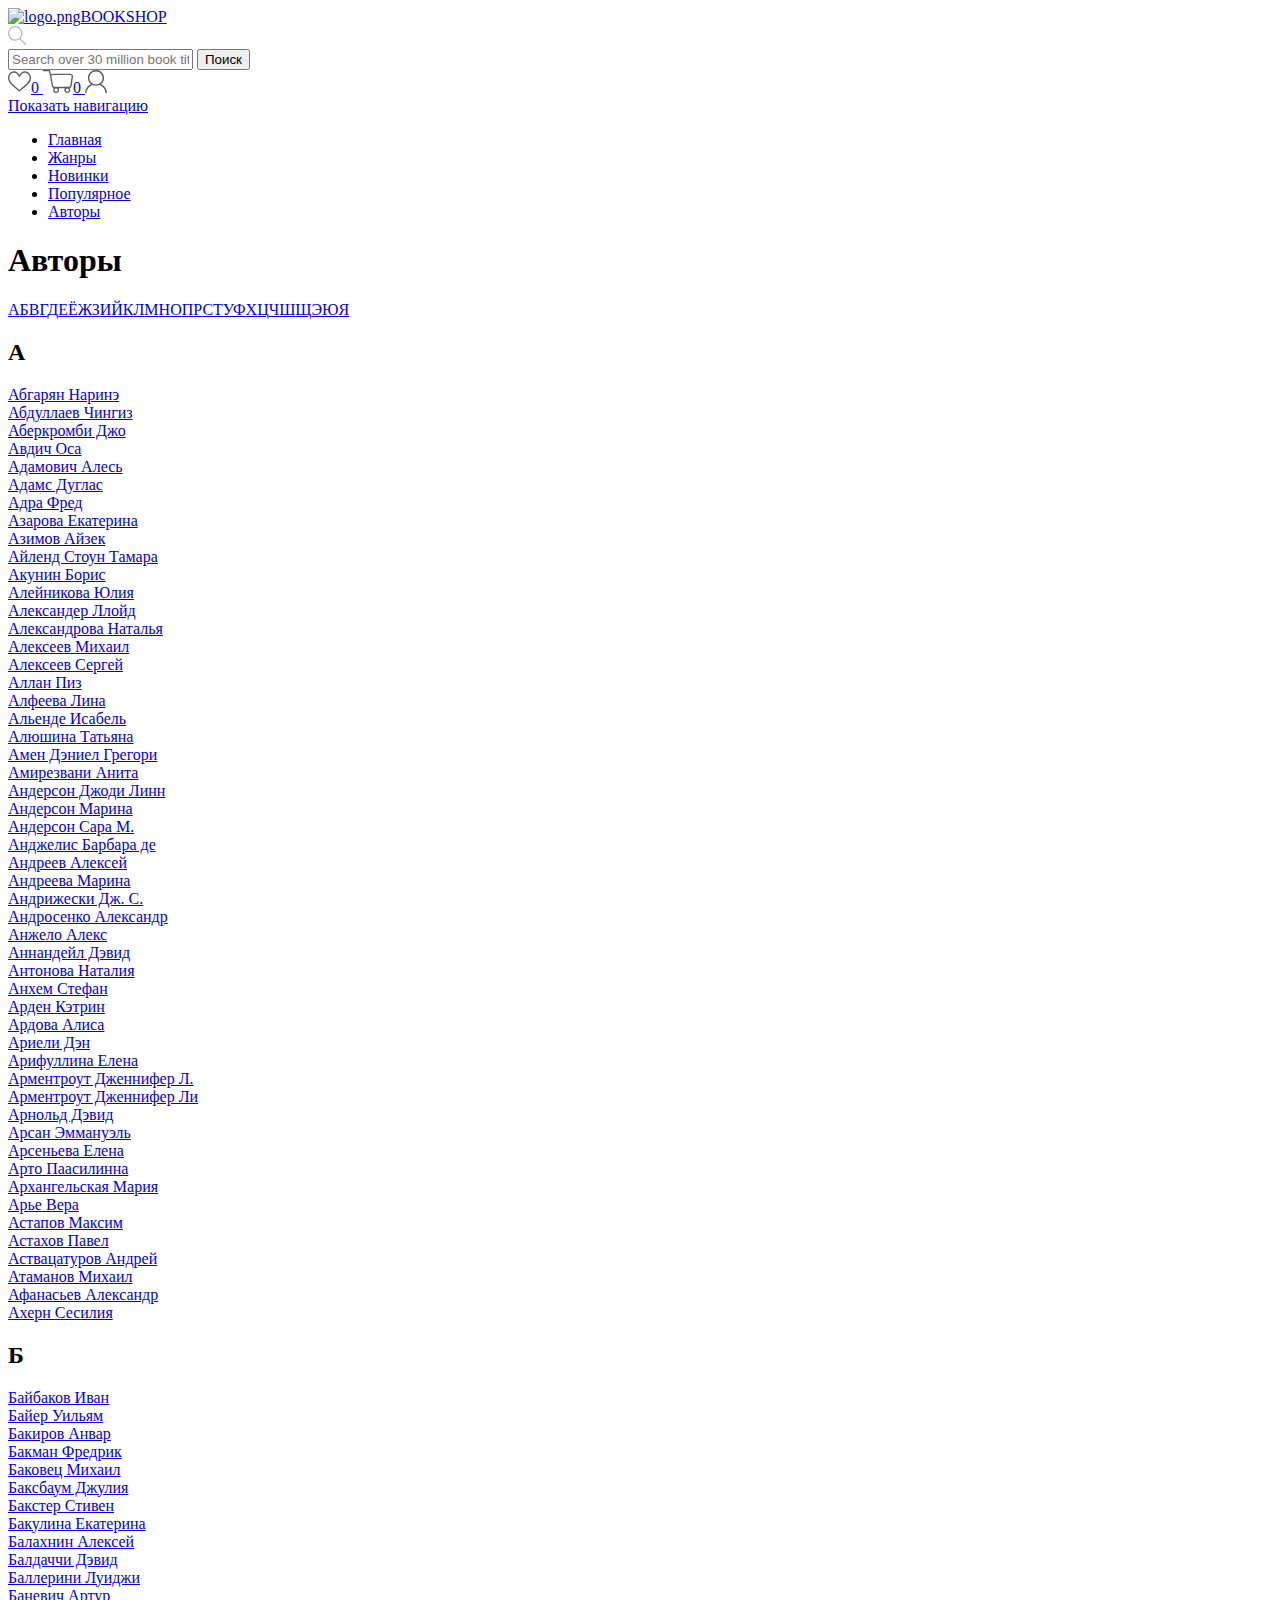
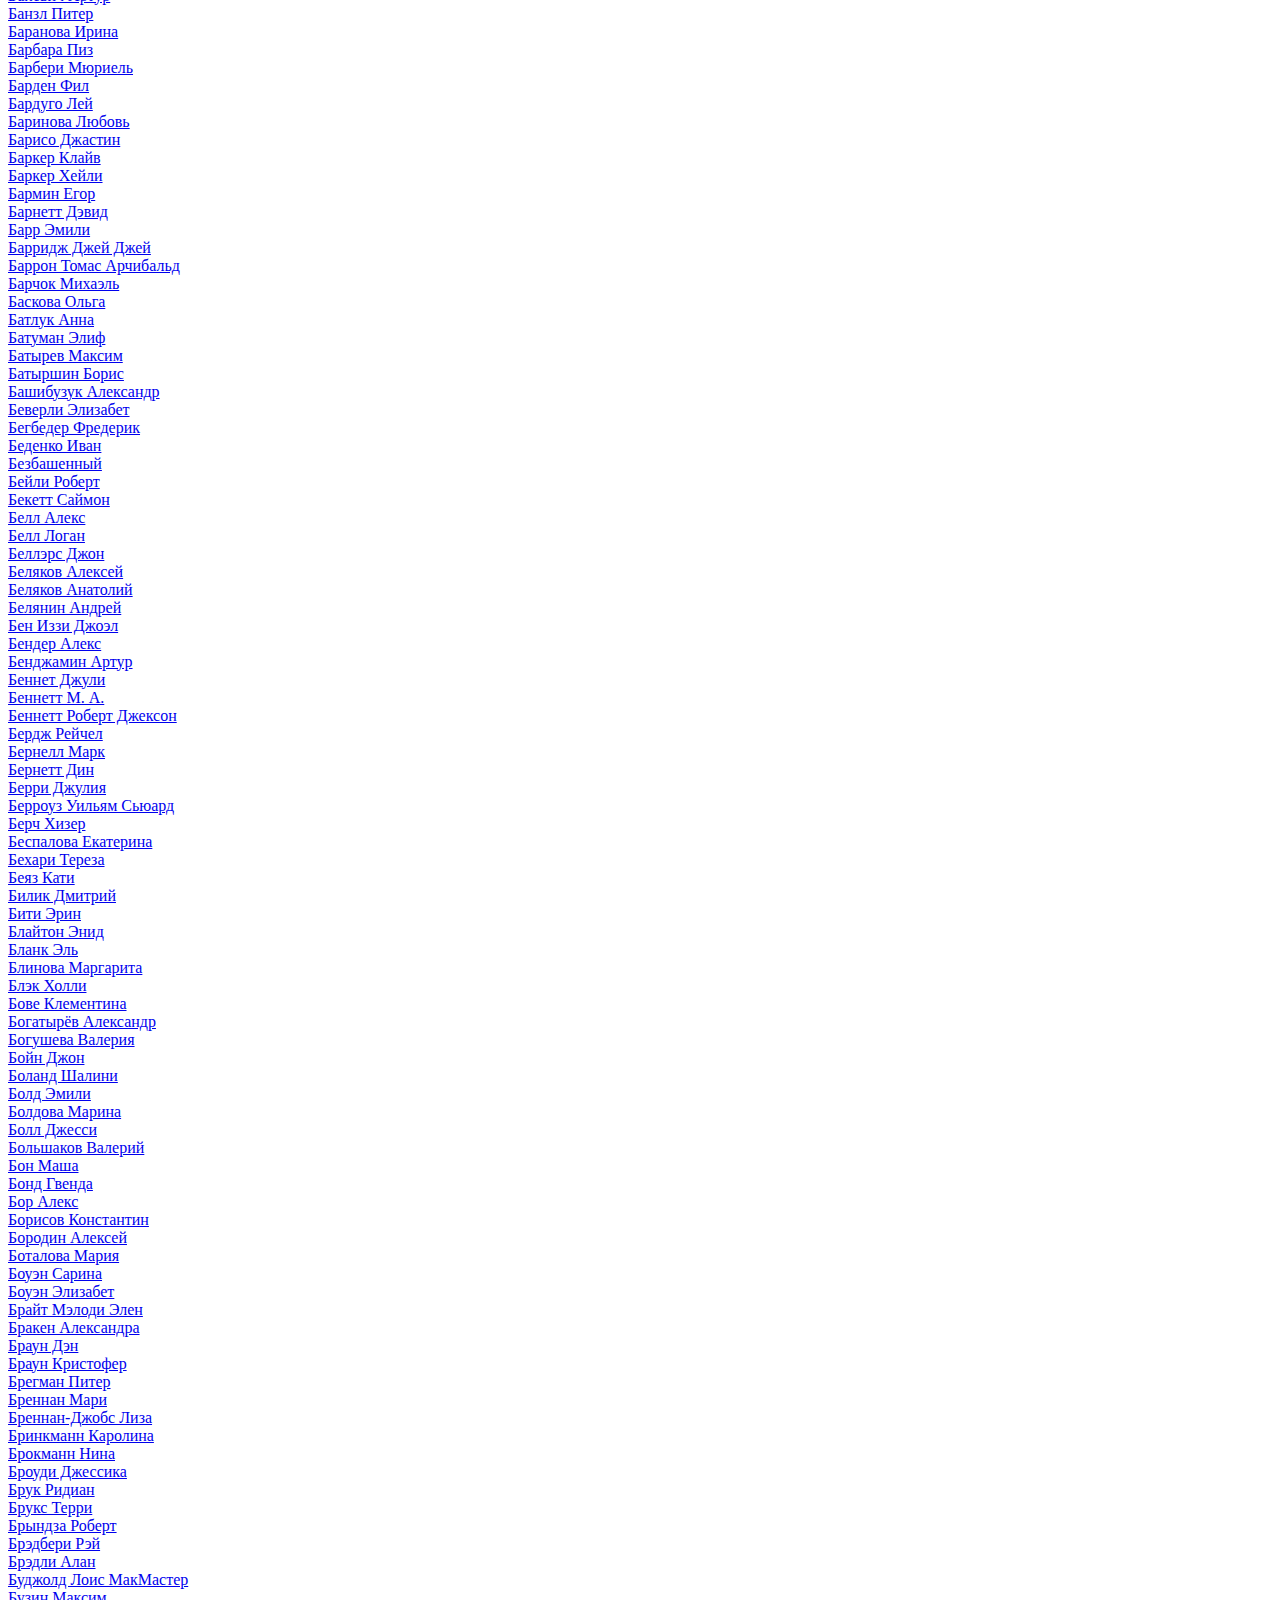
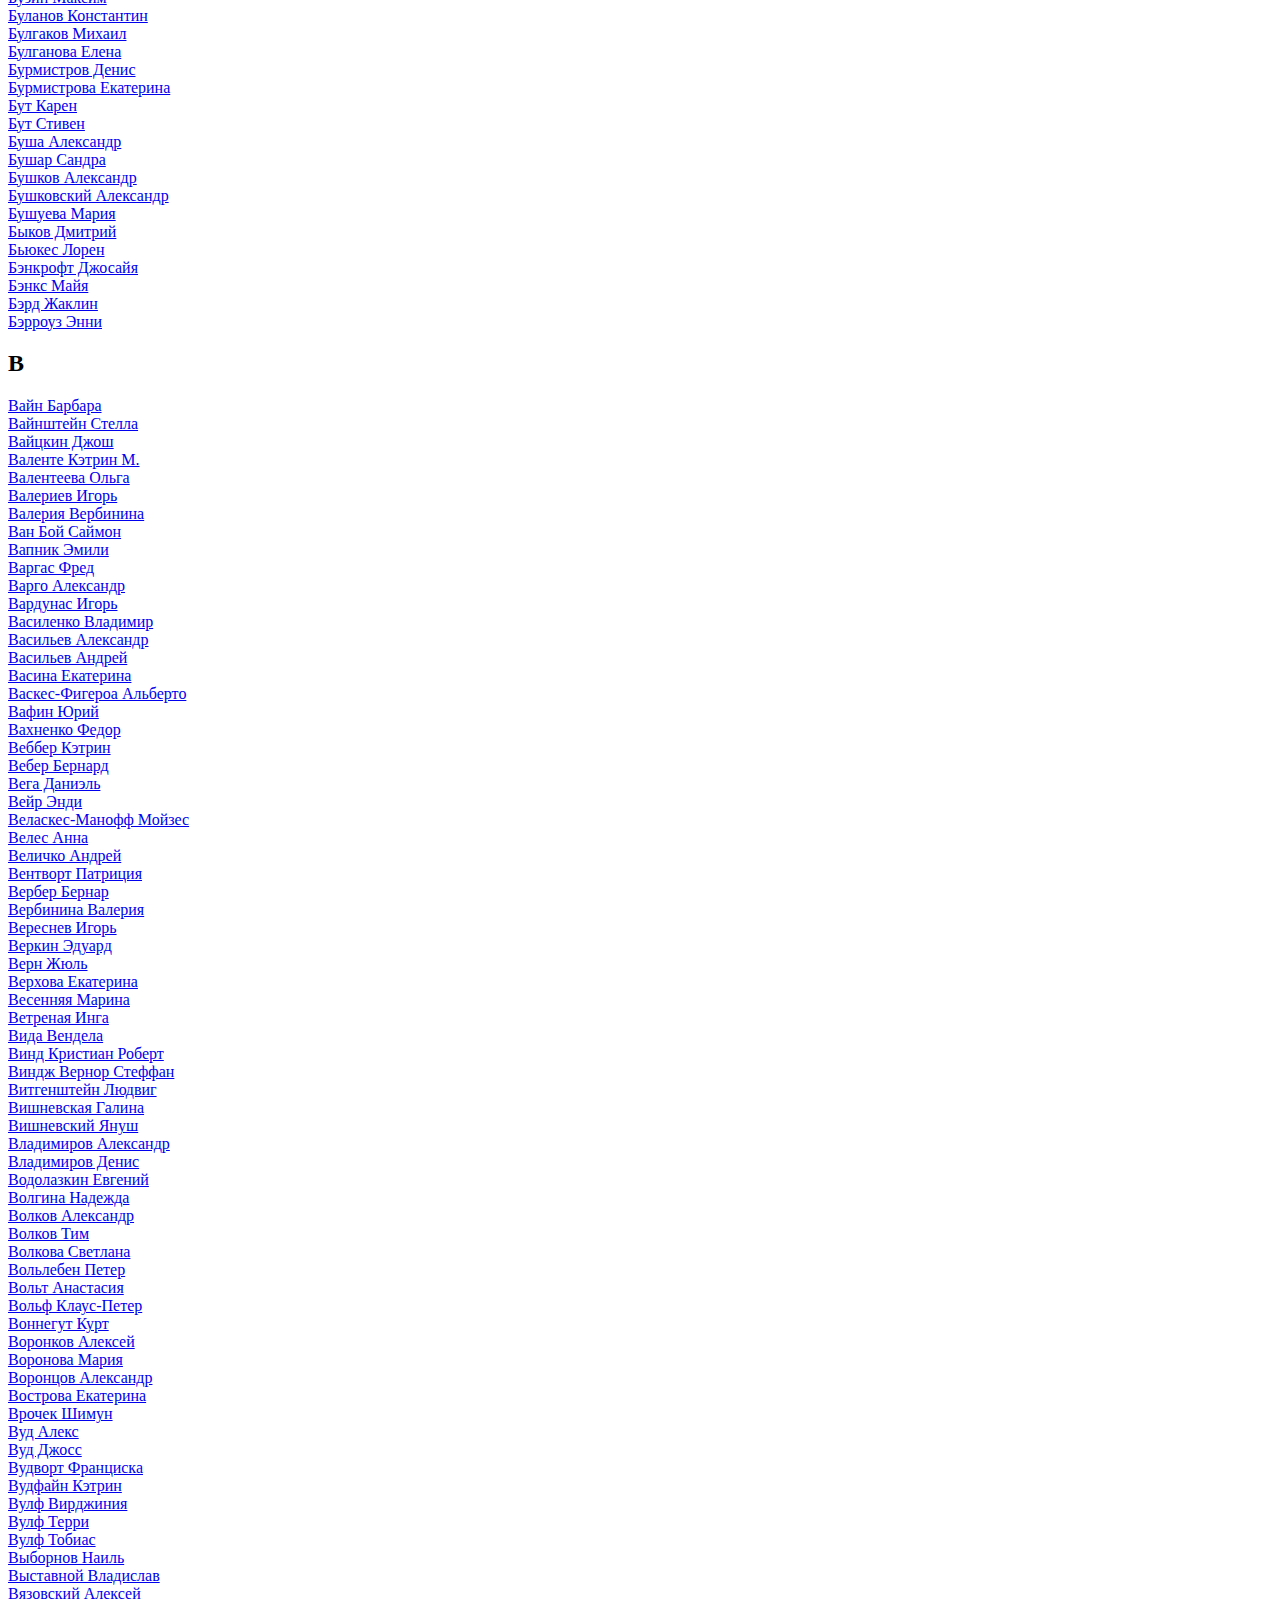
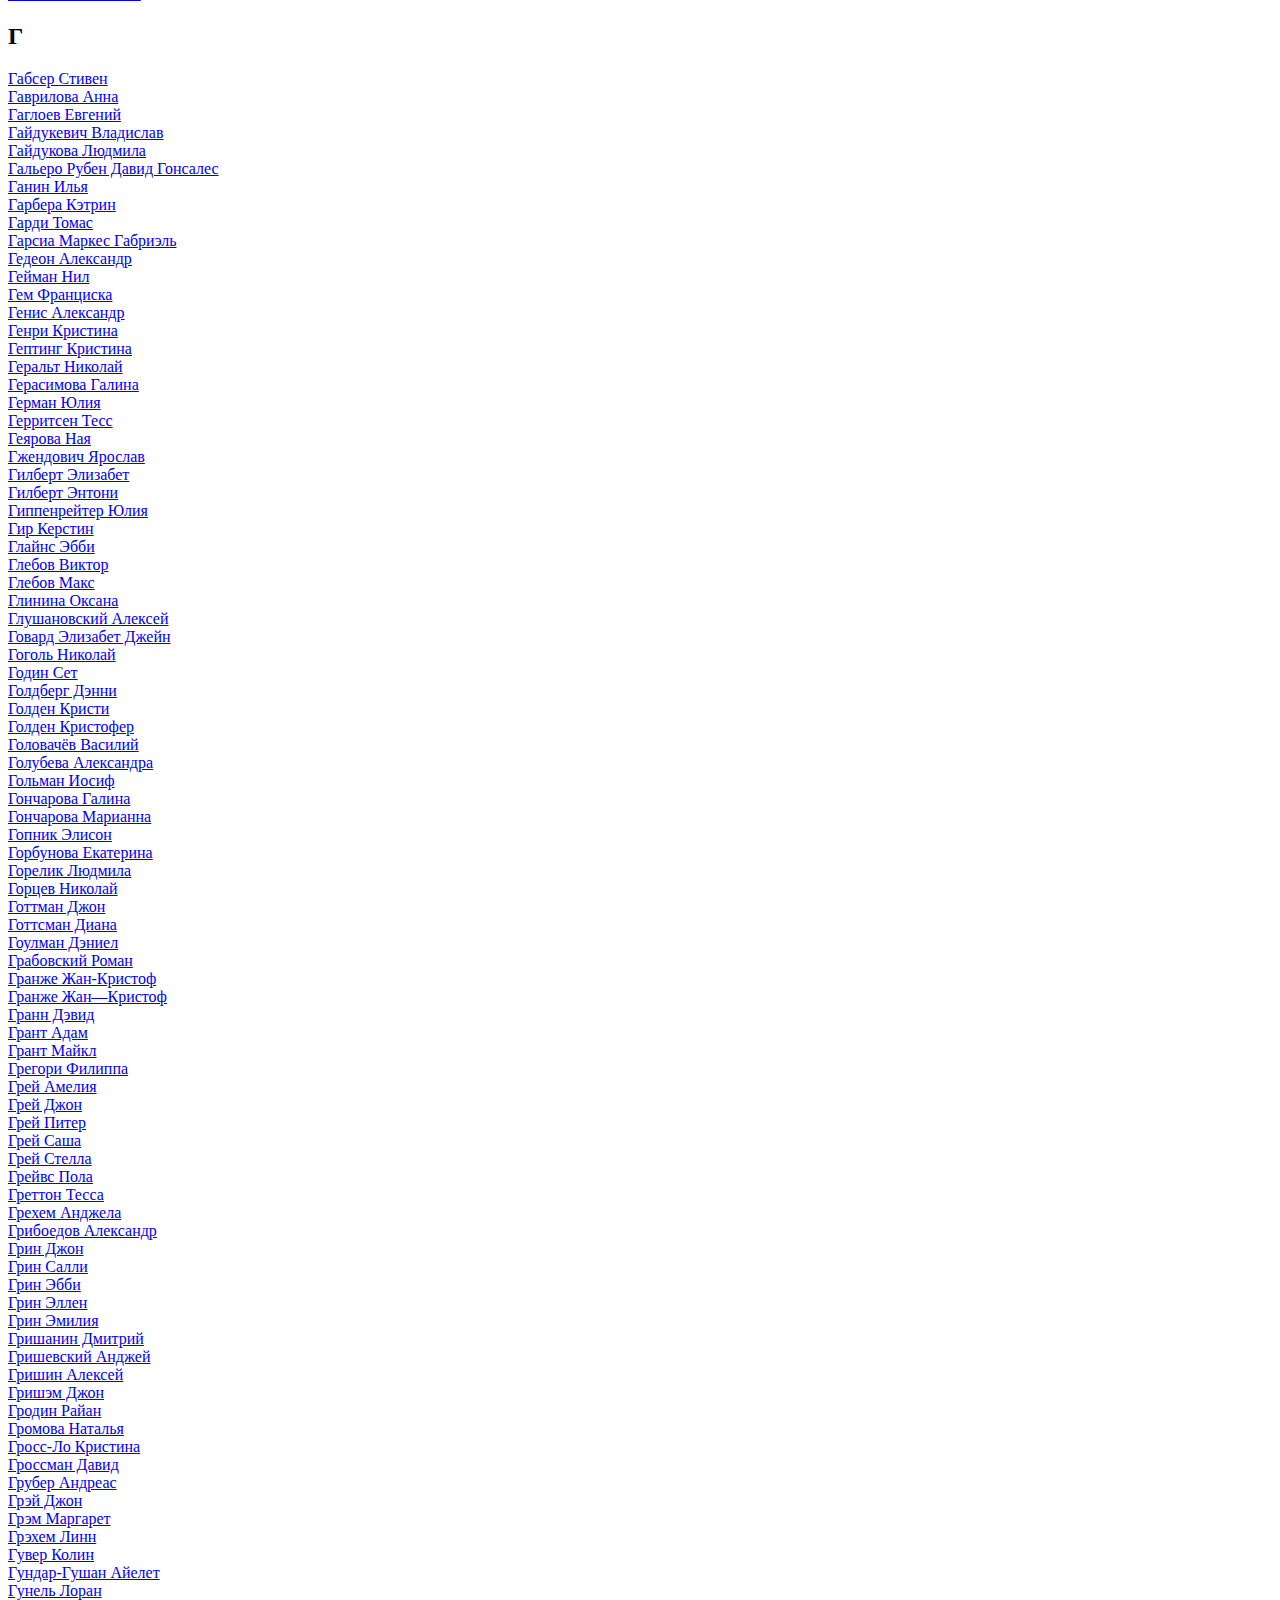
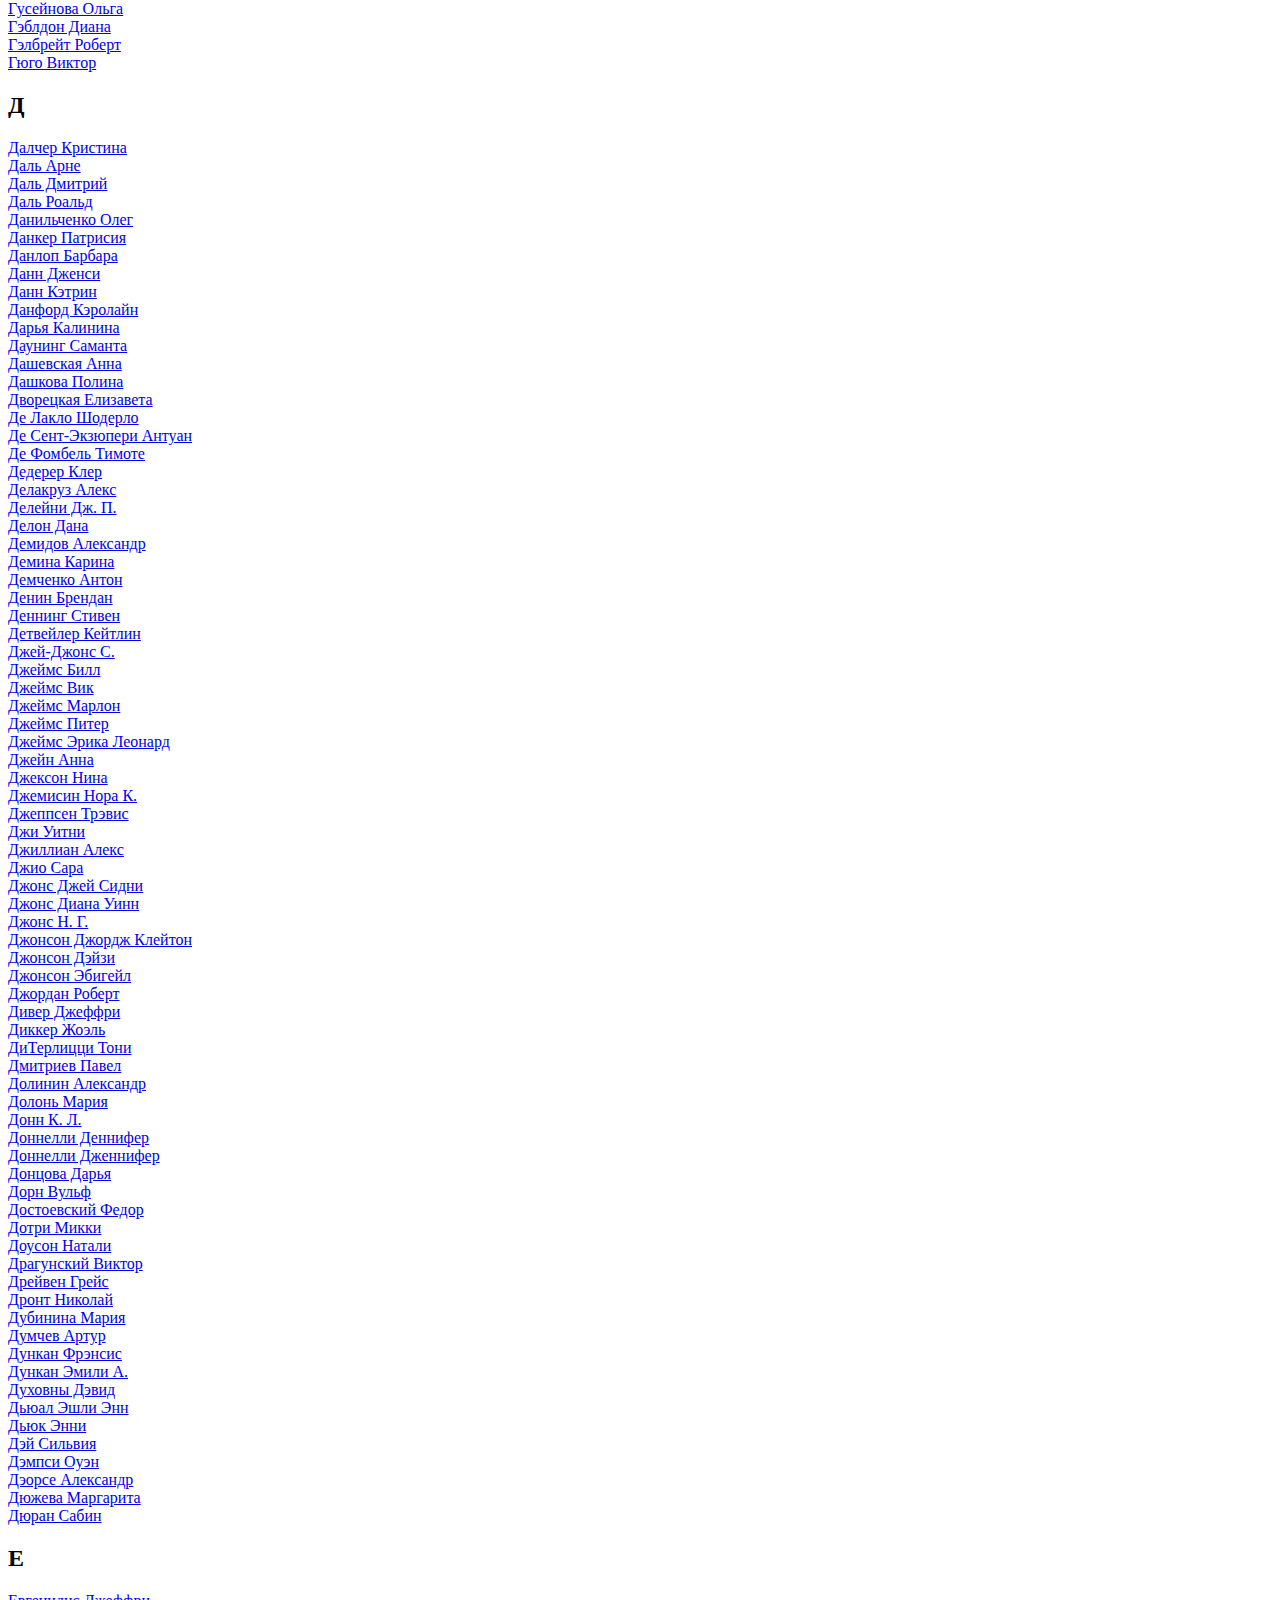
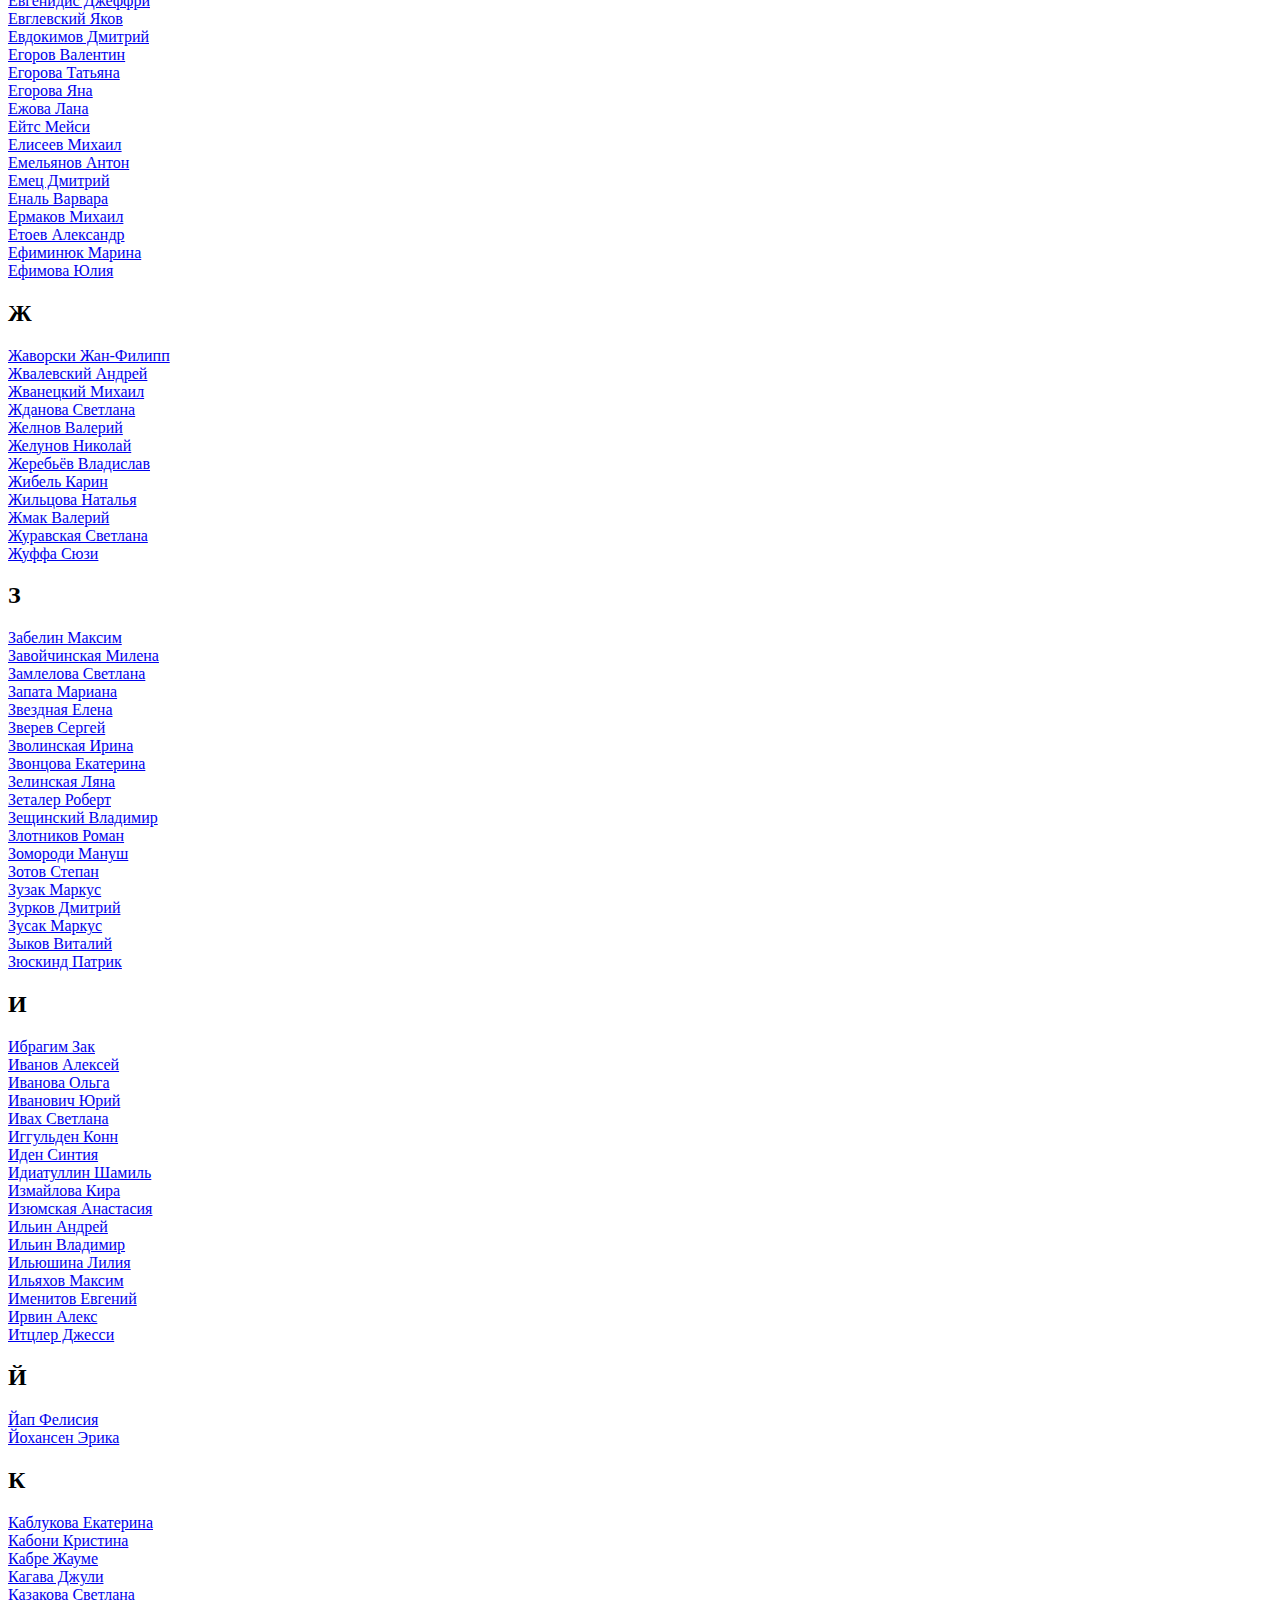
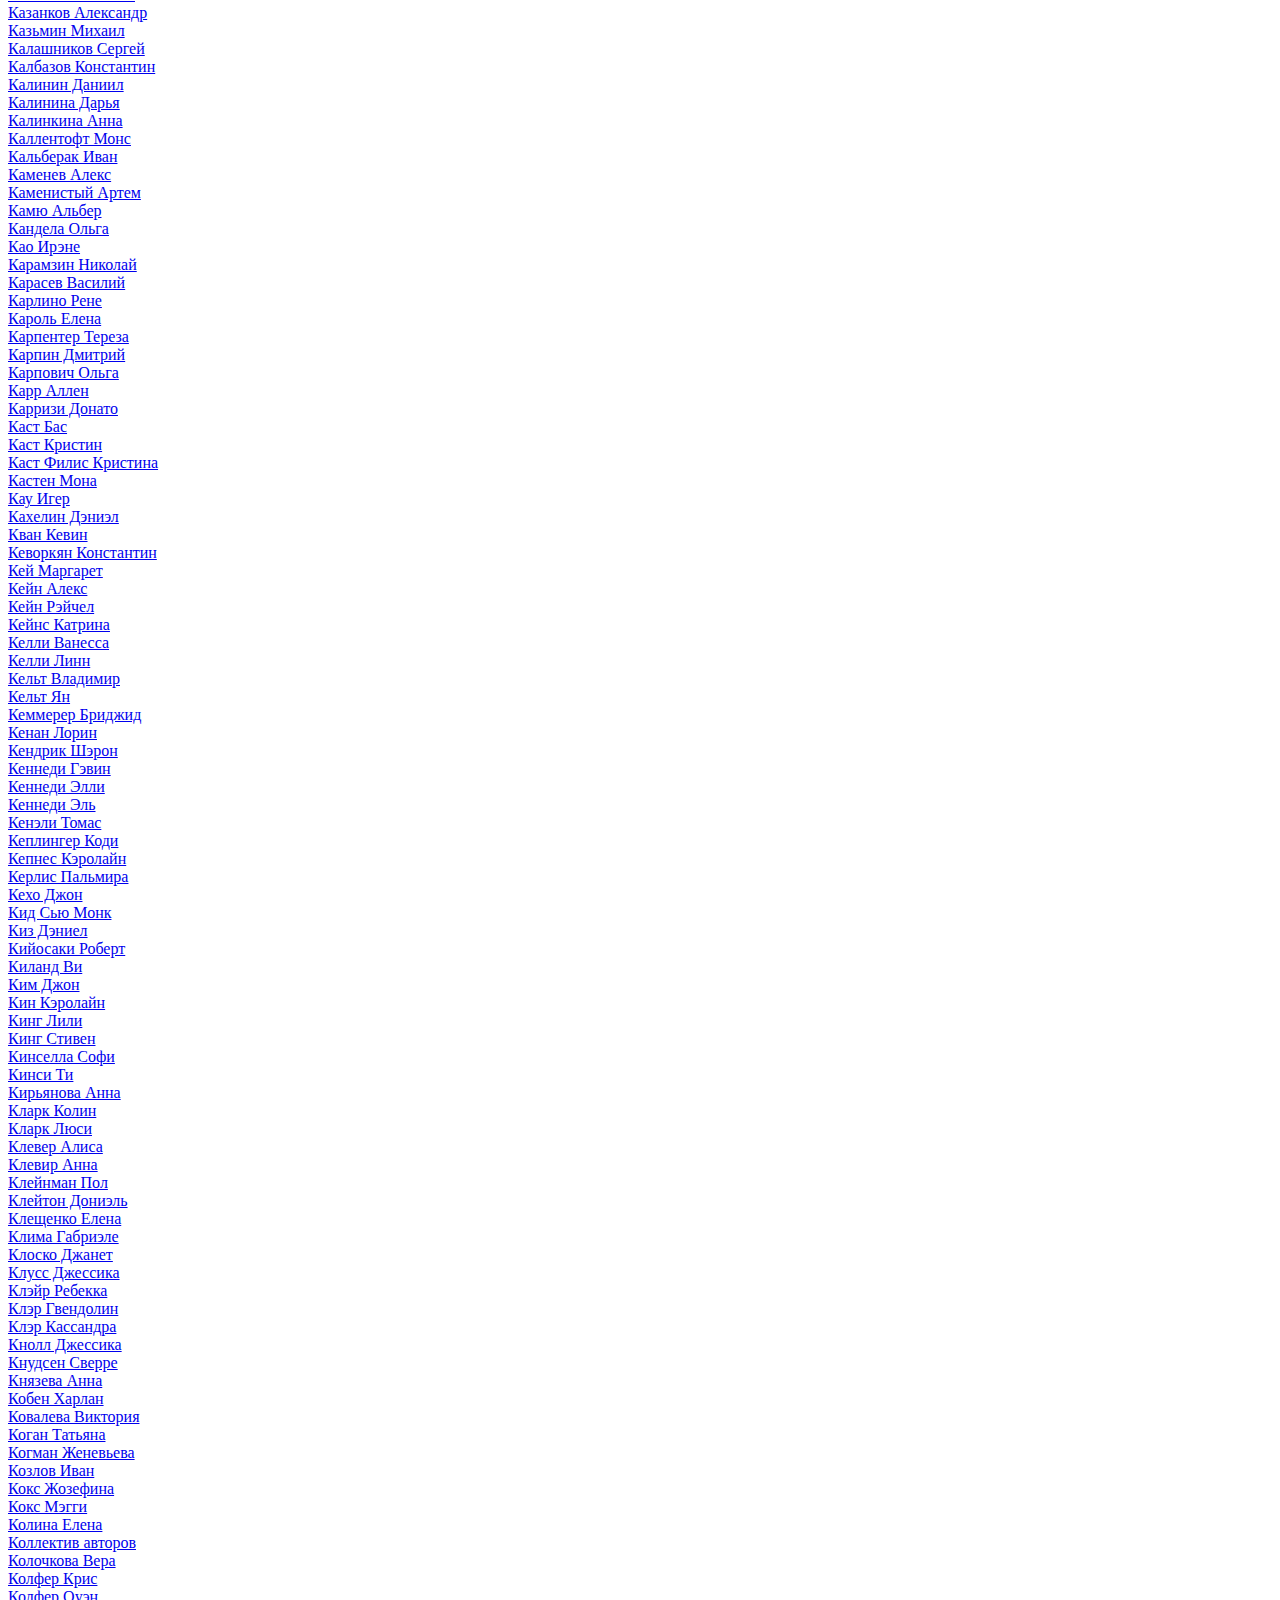
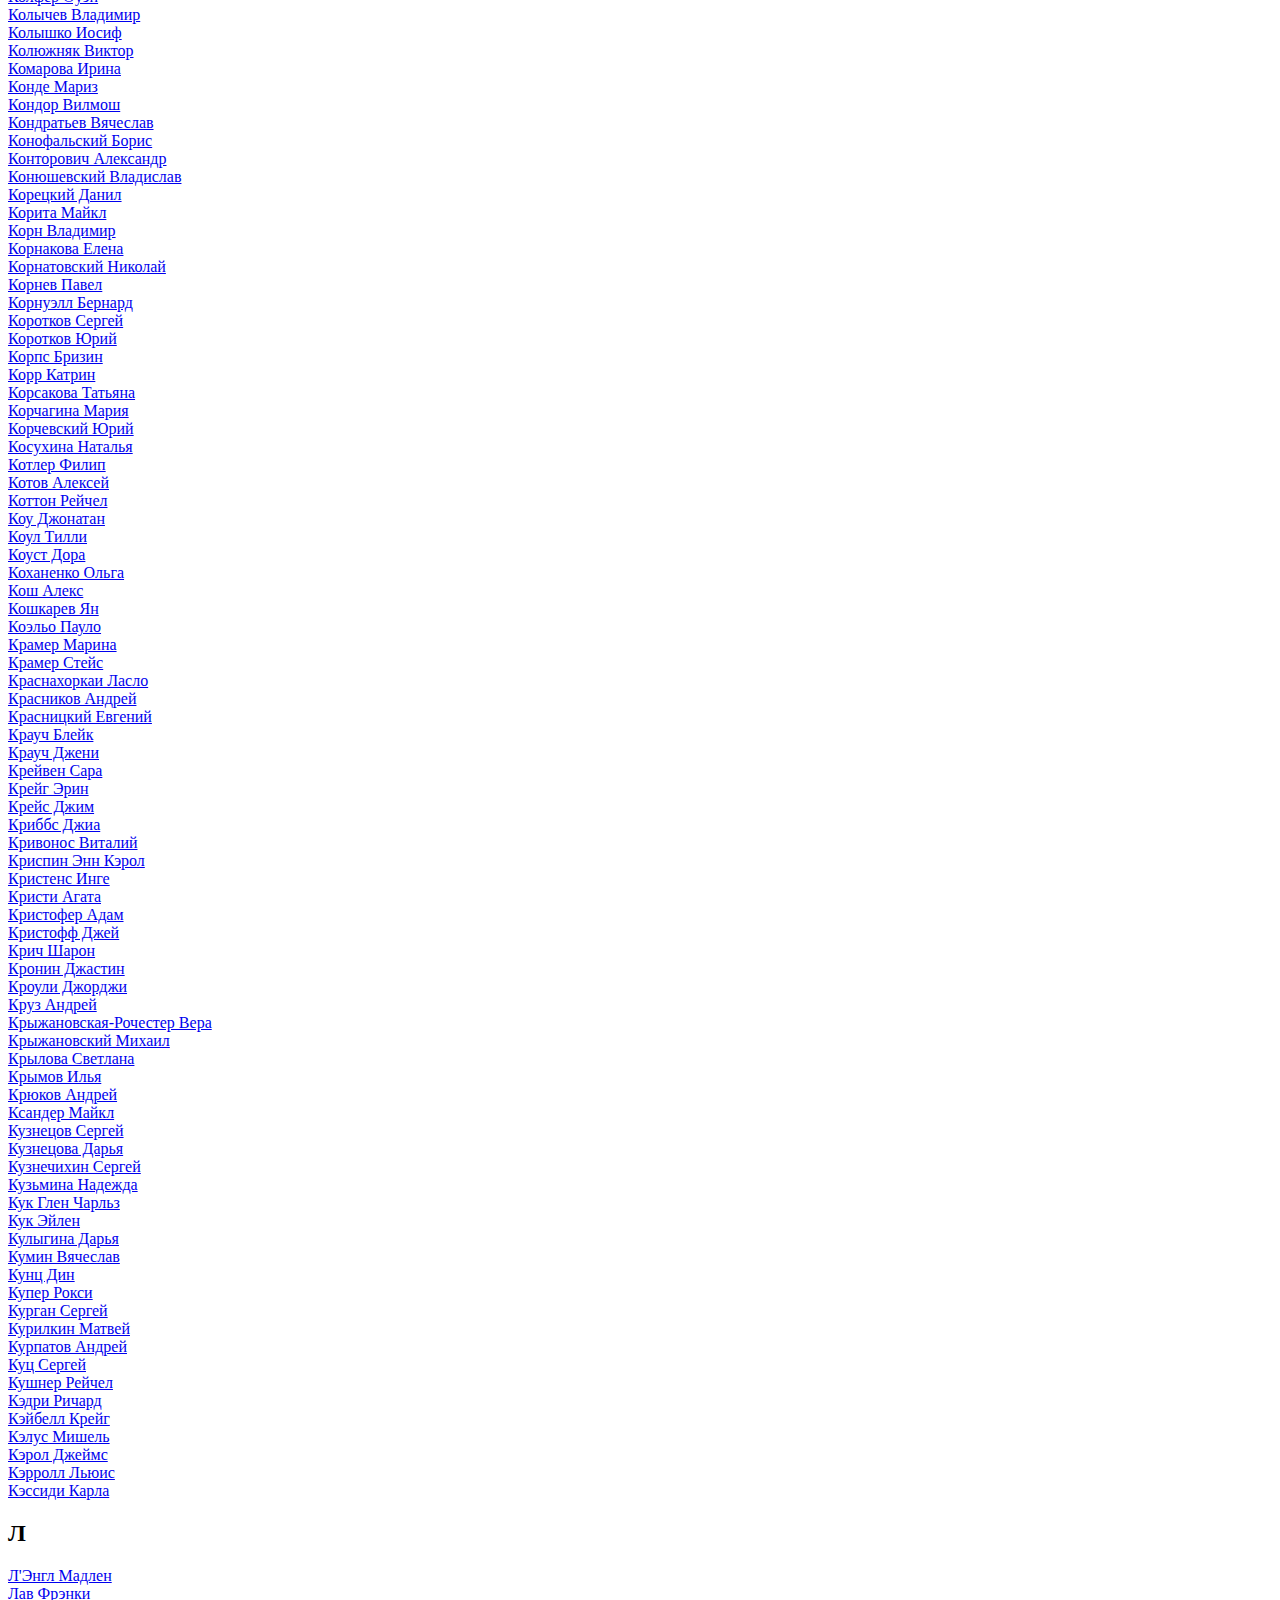
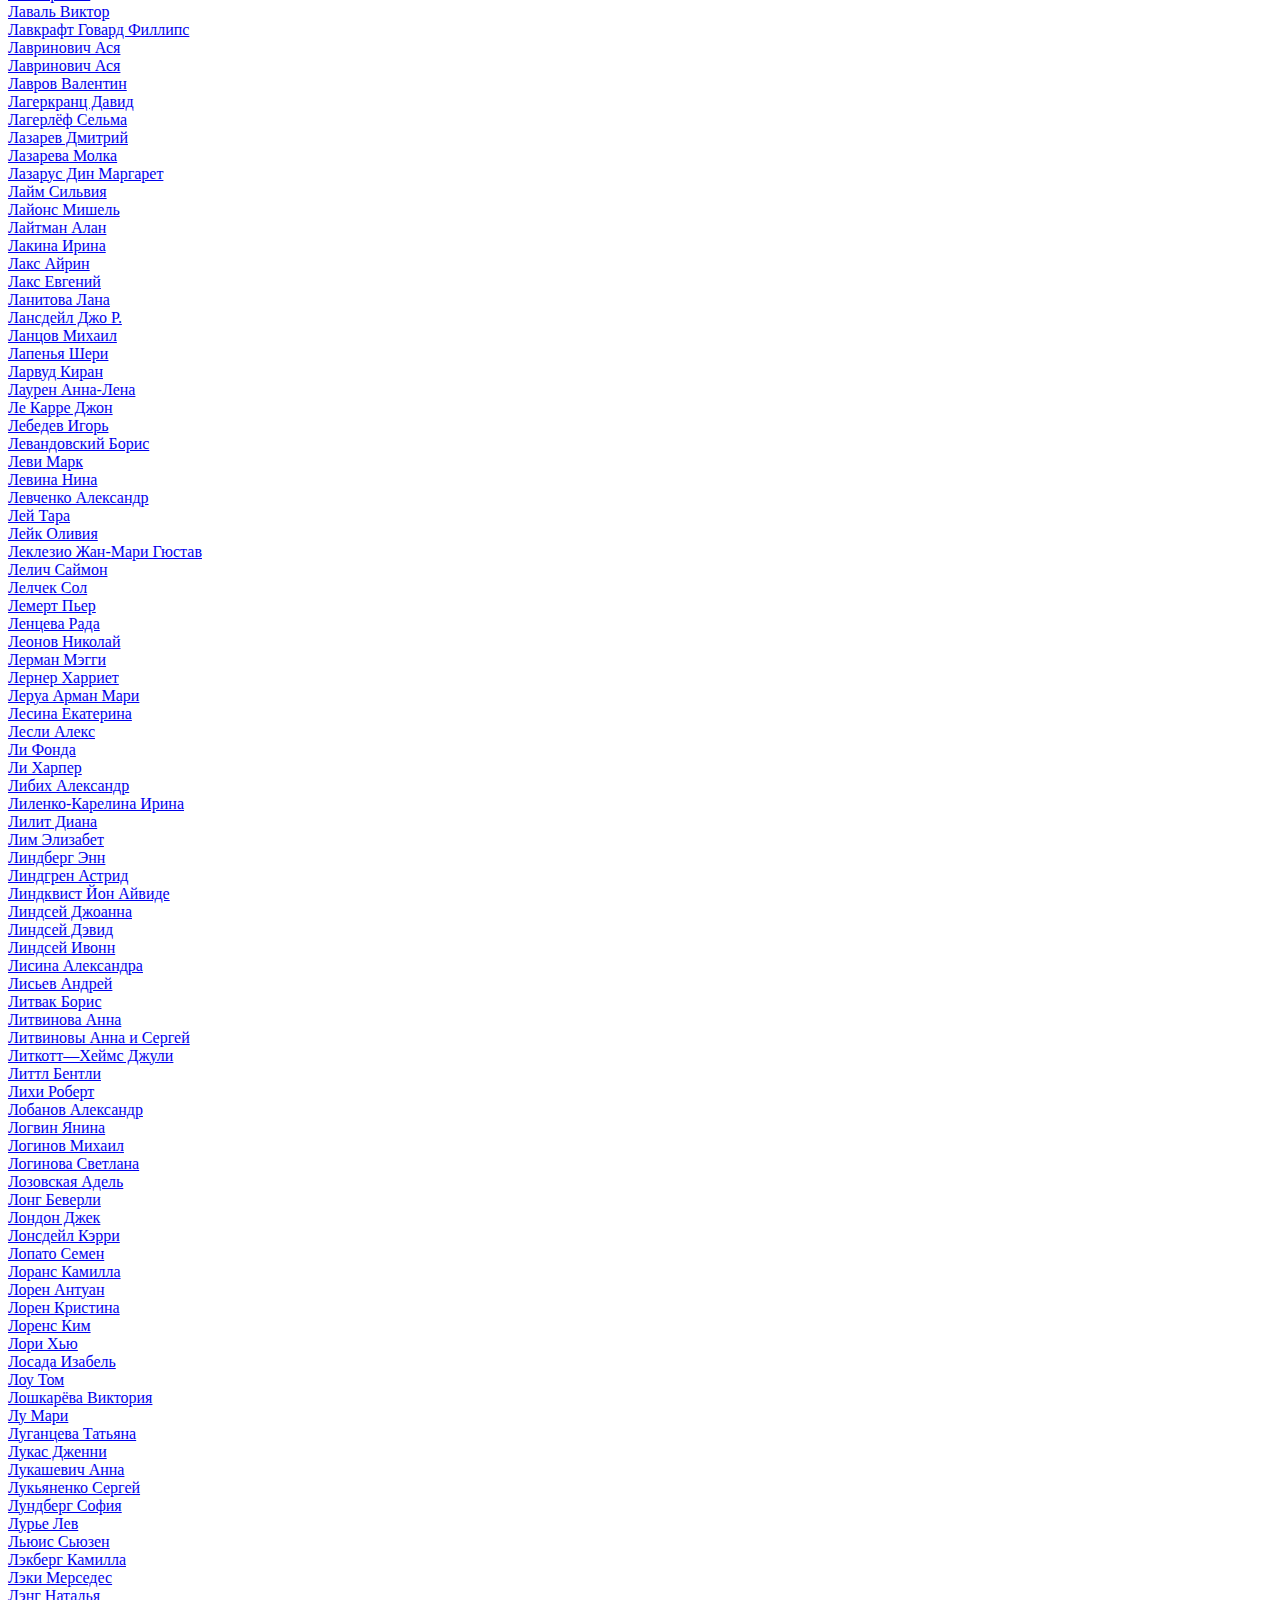
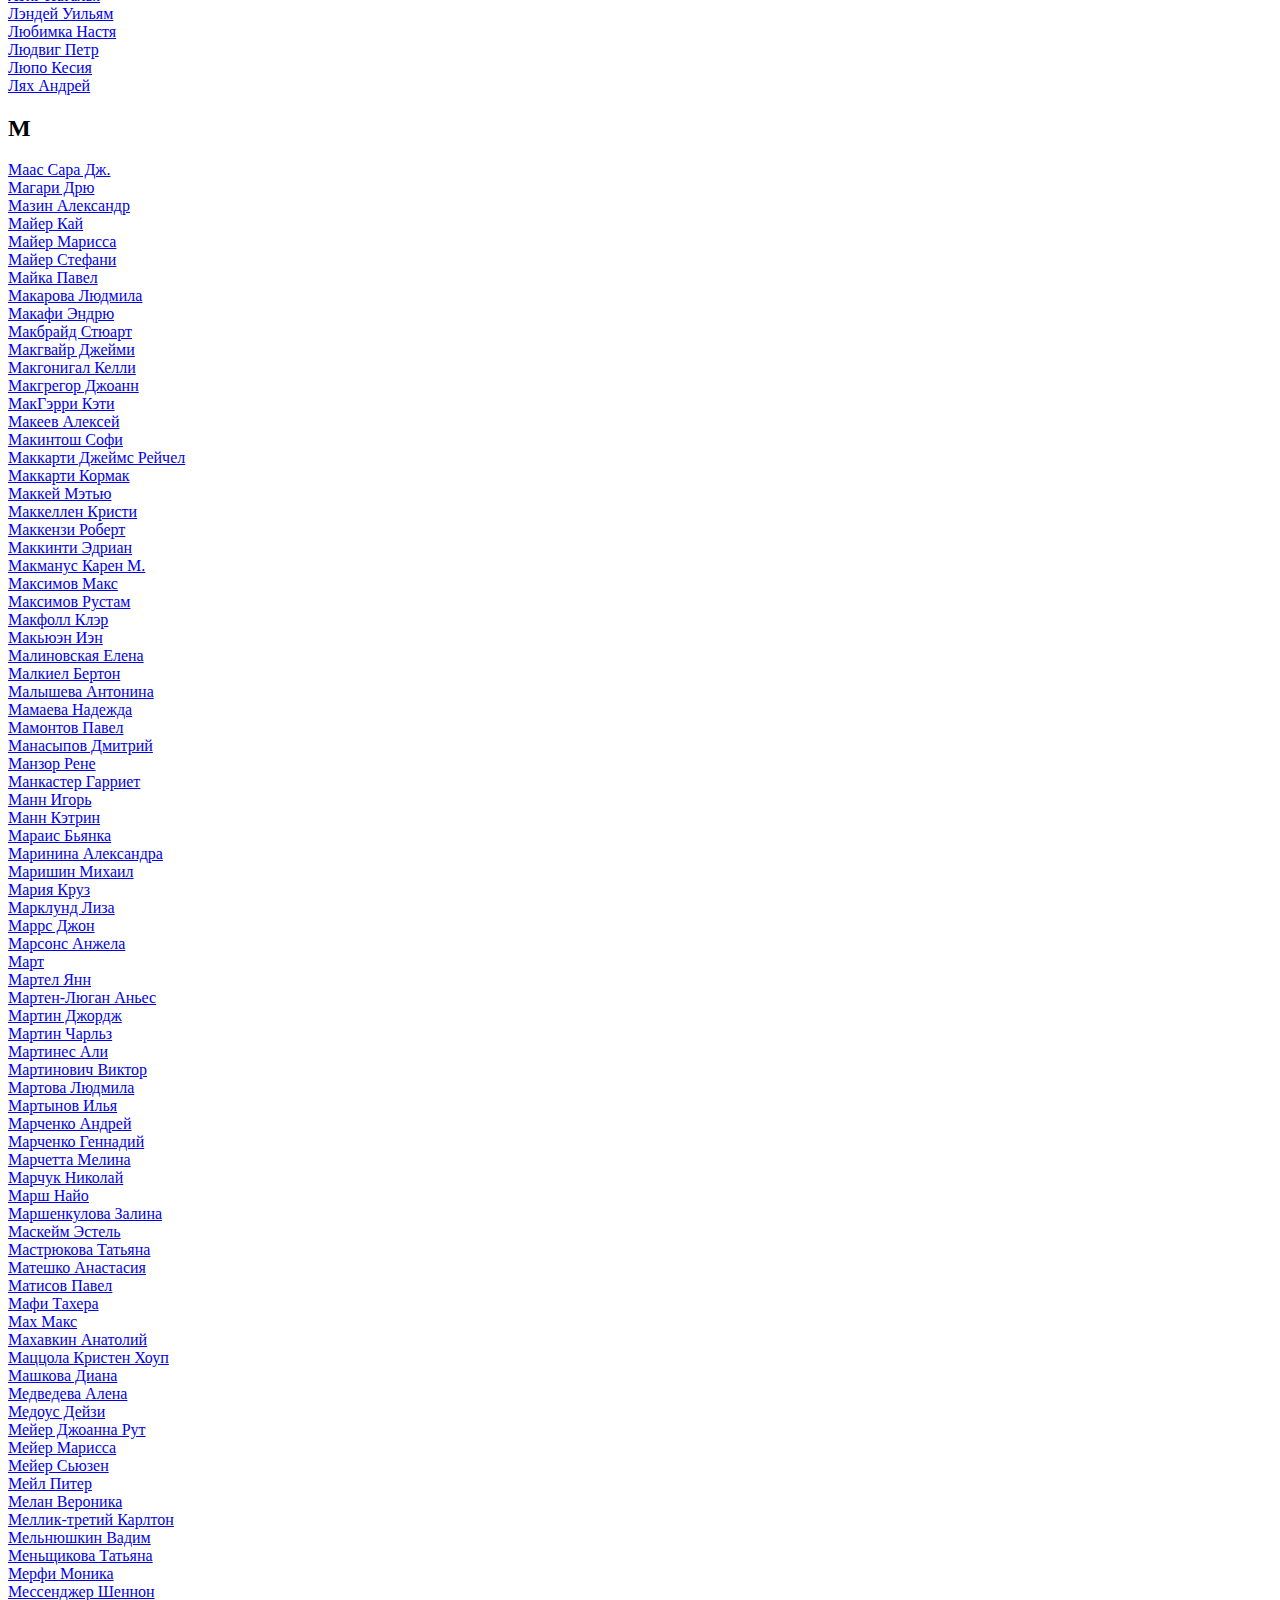
==== src/main/resources/templates/authors/index.html @ aa6d7726 "init" ====
<!--END-->
<!--END--><!DOCTYPE html><!--[if IE 7]>
<html class="ie7" lang="ru">
<![endif]-->
<!--[if IE 8]>
<html class="ie8" lang="ru">
<![endif]-->
<!--[if IE 9]>
<html class="ie9" lang="ru">
<![endif]-->
<!--[if gt IE 9]><!--> <html lang="ru"> <!--<![endif]-->
<head>
  <title>Тут название страницы написать</title>
  <meta name="description" content="Описание страницы">
  <meta charset="utf-8">
  <meta name="viewport" content="width=device-width, initial-scale=1, maximum-scale=1, user-scalable=0">
  <!--meta( http-equiv="cache-control" content="no-cache")-->
  <!--meta( http-equiv="expires" content="0")-->
  <!--link(rel="preload" href="assets/css/extra.min.css?v=" + version as="style" crossorigin="anonymous")-->
  <link href="favicon.ico" rel="shortcut icon">
  <link rel="preload" href="/assets/fonts/Montserrat/Montserrat-SemiBold.woff2" as="font" crossorigin="anonymous">
  <link rel="preload" href="/assets/fonts/Montserrat/Montserrat-Light.woff2" as="font" crossorigin="anonymous">
  <link rel="preload" href="/assets/fonts/Montserrat/Montserrat-Medium.woff2" as="font" crossorigin="anonymous">
  <link rel="preload" href="/assets/fonts/Montserrat/Montserrat-ExtraBold.woff2" as="font" crossorigin="anonymous">
  <link rel="stylesheet" href="/assets/css/fonts.min.css?v=59641147">
  <link rel="stylesheet" href="/assets/css/basic.min.css?v=59641147">
  <link rel="stylesheet" href="/assets/css/extra.min.css?v=59641147"><!--[if lt IE 9]>
  <script src="http://html5shiv.googlecode.com/svn/trunk/html5.js"></script><![endif]-->
  <script defer src="/assets/js/scripts.min.js?v=59641147"></script>
</head>
<body class="Site">
  <!--if lt IE 8
  p.error-browser
      | Ваш браузер&nbsp;
      em устарел!&nbsp;
      a(href="http://browsehappy.com/") Выберите новую версию
          +s
          | браузера здесь&nbsp;
      | для правильного отображения сайта.
  -->
  <header class="Header">
    <div class="Header-rowMain">
      <div class="wrap">
        <div class="row">
          <div class="row-block Header-logo"><a class="logo" href="/"><img class="logo-image" src="/assets/img/logo.png" alt="logo.png"/><span class="logo-text">BOOKSHOP</span></a>
          </div>
          <div class="Header-searchWrap row-block">
            <div class="Header-searchLink"><svg xmlns="http://www.w3.org/2000/svg" width="18" height="19" viewBox="0 0 18 19"><g><g><path fill="#b8b8b8" d="M17.812 17.852c.25.268.25.69 0 .948a.622.622 0 0 1-.457.2.64.64 0 0 1-.457-.2l-5.364-5.494a7.07 7.07 0 0 1-4.32 1.47C3.232 14.777 0 11.457 0 7.389 0 3.321 3.232 0 7.214 0c3.983 0 7.214 3.32 7.214 7.388 0 1.94-.74 3.7-1.926 5.015zM7.214 13.44c3.264 0 5.909-2.708 5.909-6.05 0-3.344-2.655-6.052-5.909-6.052-3.264 0-5.908 2.72-5.908 6.051 0 3.332 2.644 6.051 5.908 6.051z"/></g></g></svg>
            </div>
            <div class="Header-search">
              <div class="search">
                <form class="form form_search" action="#" method="post" data-searchlimit="20">
                  <input class="search-input" id="query" name="query" type="text" placeholder="Search over 30 million book titles" value=""/>
                  <button class="search-button" type="submit" name="search" id="search">Поиск
                  </button>
                </form>
              </div>
            </div>
          </div>
          <div class="row-block Header-cart">
            <div class="CartBlock"><a class="CartBlock-block" href="/postponed.html">
                <svg class="CartBlock-img" xmlns="http://www.w3.org/2000/svg" height="23" width="23" viewBox="0 0 512 512"><g> <g> <path fill="#5e5e5e" d="M511.812,167.165c-1.702-36.088-16.232-70.306-40.914-96.353c-25.567-26.981-59.251-41.993-94.847-42.272 c-34.009-0.257-63.948,12.15-88.992,36.905c-14.257,14.091-24.699,30.11-32.057,44.104c-7.358-13.994-17.8-30.013-32.057-44.104 c-25.047-24.754-55.004-37.158-88.993-36.905c-35.545,0.278-68.917,15.336-93.967,42.4C16.029,96.82,1.896,130.993,0.19,167.165 c-4.464,94.635,70.036,158.12,182.806,254.216c19.824,16.893,40.324,34.362,62.129,53.441l9.877,8.643l9.877-8.643 c23.121-20.23,44.813-38.641,65.789-56.445C442.411,323.538,516.232,260.884,511.812,167.165z M439.818,275.475 c-29.97,36.353-73.478,73.279-128.562,120.03c-18.057,15.325-36.642,31.099-56.253,48.129 c-18.29-15.892-35.664-30.698-52.55-45.087c-55.77-47.524-99.819-85.061-130.02-121.835 c-30.986-37.731-44.024-71.079-42.276-108.133c2.89-61.271,48.585-109.605,104.029-110.039c0.271-0.002,0.533-0.003,0.803-0.003 c57.965,0,87.525,49.314,100.005,78.802c3.424,8.09,11.278,13.318,20.007,13.318c8.729,0,16.583-5.228,20.007-13.318 c12.48-29.49,42.033-78.801,100.004-78.801c0.267,0,0.535,0.001,0.803,0.003c55.624,0.435,103.188,49.799,106.029,110.039 C483.57,205.158,470.609,238.125,439.818,275.475z"/> </g> </g></svg><span class="CartBlock-amount">0</span></a><a class="CartBlock-block" href="/cart.html">
                <svg class="CartBlock-img" xmlns="http://www.w3.org/2000/svg" width="30" height="23" viewBox="0 0 30 23"><g><g><path fill="#5e5e5e" d="M.676 0H6.41c.31 0 .58.242.656.542l.969 3.863c.463-.392 1.052-.694 1.683-.694H27.33c1.448 0 2.67 1.314 2.67 2.793 0 .033-.002.13-.007.162l-1.33 9.017a.659.659 0 0 1-.018.086c-.473 1.644-1.294 2.255-1.979 2.467.373.497.597 1.102.597 1.77 0 1.642-1.34 2.962-2.986 2.962-1.646 0-2.986-1.368-2.986-3.01 0-.622.193-1.067.52-1.742h-6.225c.327.675.52 1.12.52 1.741 0 1.643-1.34 3.043-2.986 3.043a2.986 2.986 0 0 1-2.985-2.98c0-.661.22-1.273.588-1.769-1.291-.37-1.763-1.797-1.98-2.457a.711.711 0 0 1-.022-.093L7.059 6.675a.86.86 0 0 1-.01-.138c0-.126.011-.281.028-.403L5.883 1.349H.676A.676.676 0 1 1 .676 0zm14.078 20.021a1.633 1.633 0 0 0-3.267 0 1.633 1.633 0 0 0 3.267 0zm11.157 0a1.633 1.633 0 0 0-3.267 0 1.633 1.633 0 0 0 3.267 0zM8.439 6.172c-.002.023-.005.1-.01.121-.012.067-.025.119-.028.189l1.642 8.873c.437 1.311.837 1.512 1.337 1.512h14.622c.718 0 1.119-.802 1.33-1.52l1.316-8.887c-.024-.729-.618-1.4-1.317-1.4H9.718c-.608 0-1.135.515-1.279 1.112z"/></g></g></svg><span class="CartBlock-amount">0</span></a><a class="CartBlock-block" href="/signin.html">
                <svg class="CartBlock-img" xmlns="http://www.w3.org/2000/svg" width="22" height="23" viewBox="0 0 22 23"><g><g><path fill="#5e5e5e" d="M22 23h-1.472c-.284-3.64-2.704-6.69-6.035-7.971a8.196 8.196 0 0 1-3.493.784 8.198 8.198 0 0 1-3.493-.784c-3.33 1.28-5.75 4.331-6.035 7.97H0c.262-3.886 2.635-7.204 6.005-8.884-1.88-1.447-3.091-3.687-3.091-6.209C2.914 3.54 6.534 0 11 0s8.086 3.54 8.086 7.906c0 2.522-1.211 4.762-3.091 6.21C19.365 15.794 21.738 19.112 22 23zM17.616 7.906c0-3.573-2.962-6.469-6.616-6.469-3.654 0-6.616 2.896-6.616 6.47 0 3.572 2.962 6.468 6.616 6.468 3.654 0 6.616-2.896 6.616-6.469z"/></g></g></svg></a>
            </div>
          </div>
          <div class="row-block Header-trigger"><a class="menuTrigger" href="#navigate">
              <div class="menuTrigger-content">Показать навигацию
              </div><span></span><span></span><span></span></a>
          </div>
        </div>
      </div>
    </div>
    <div class="Header-menu">
      <div class="wrap">
        <nav class="menuModal" id="navigate">
          <ul class="menu menu_main">
            <li class="menu-item"><a class="menu-link" href="/index.html">Главная</a>
            </li>
            <li class="menu-item"><a class="menu-link" href="/genres/index.html">Жанры</a>
            </li>
            <li class="menu-item"><a class="menu-link" href="/books/recent.html">Новинки</a>
            </li>
            <li class="menu-item"><a class="menu-link" href="/books/popular.html">Популярное</a>
            </li>
            <li class="menu-item menu-item_ACTIVE"><a class="menu-link" href="/authors/index.html">Авторы</a>
            </li>
          </ul>
        </nav>
      </div>
    </div>
  </header>
  <div class="Middle">
    <div class="wrap">
      <main class="Middle-main">
        <h1 class="Middle-title">Авторы
        </h1>
        <div class="Section">
          <div class="Authors">
            <div class="Authors-links"><a class="Authors-link" href="#a">А</a><a class="Authors-link" href="#b">Б</a><a class="Authors-link" href="#v">В</a><a class="Authors-link" href="#g">Г</a><a class="Authors-link" href="#d">Д</a><a class="Authors-link" href="#e">Е</a><a class="Authors-link" href="#e">Ё</a><a class="Authors-link" href="#ge">Ж</a><a class="Authors-link" href="#z">З</a><a class="Authors-link" href="#i">И</a><a class="Authors-link" href="#ik">Й</a><a class="Authors-link" href="#k">К</a><a class="Authors-link" href="#l">Л</a><a class="Authors-link" href="#m">М</a><a class="Authors-link" href="#n">Н</a><a class="Authors-link" href="#o">О</a><a class="Authors-link" href="#p">П</a><a class="Authors-link" href="#r">Р</a><a class="Authors-link" href="#s">С</a><a class="Authors-link" href="#t">Т</a><a class="Authors-link" href="#u">У</a><a class="Authors-link" href="#f">Ф</a><a class="Authors-link" href="#h">Х</a><a class="Authors-link" href="#c">Ц</a><a class="Authors-link" href="#ch">Ч</a><a class="Authors-link" href="#sh">Ш</a><a class="Authors-link" href="#shh">Щ</a><a class="Authors-link" href="#ye">Э</a><a class="Authors-link" href="#yu">Ю</a><a class="Authors-link" href="#ya">Я</a>
            </div>
            <div class="Authors-block">
              <h2 class="Authors-title" id="a">А
              </h2>
              <div class="Authors-letter">
                <div class="Authors-item"><a href="/authors/slug.html">Абгарян Наринэ</a>
                </div>
                <div class="Authors-item"><a href="/authors/slug.html">Абдуллаев Чингиз</a>
                </div>
                <div class="Authors-item"><a href="/authors/slug.html">Аберкромби Джо</a>
                </div>
                <div class="Authors-item"><a href="/authors/slug.html">Авдич Оса</a>
                </div>
                <div class="Authors-item"><a href="/authors/slug.html">Адамович Алесь</a>
                </div>
                <div class="Authors-item"><a href="/authors/slug.html">Адамс Дуглас</a>
                </div>
                <div class="Authors-item"><a href="/authors/slug.html">Адра Фред</a>
                </div>
                <div class="Authors-item"><a href="/authors/slug.html">Азарова Екатерина</a>
                </div>
                <div class="Authors-item"><a href="/authors/slug.html">Азимов Айзек</a>
                </div>
                <div class="Authors-item"><a href="/authors/slug.html">Айленд Стоун Тамара</a>
                </div>
                <div class="Authors-item"><a href="/authors/slug.html">Акунин Борис</a>
                </div>
                <div class="Authors-item"><a href="/authors/slug.html">Алейникова Юлия</a>
                </div>
                <div class="Authors-item"><a href="/authors/slug.html">Александер Ллойд</a>
                </div>
                <div class="Authors-item"><a href="/authors/slug.html">Александрова Наталья</a>
                </div>
                <div class="Authors-item"><a href="/authors/slug.html">Алексеев Михаил</a>
                </div>
                <div class="Authors-item"><a href="/authors/slug.html">Алексеев Сергей</a>
                </div>
                <div class="Authors-item"><a href="/authors/slug.html">Аллан Пиз</a>
                </div>
                <div class="Authors-item"><a href="/authors/slug.html">Алфеева Лина</a>
                </div>
                <div class="Authors-item"><a href="/authors/slug.html">Альенде Исабель</a>
                </div>
                <div class="Authors-item"><a href="/authors/slug.html">Алюшина Татьяна</a>
                </div>
                <div class="Authors-item"><a href="/authors/slug.html">Амен Дэниел Грегори</a>
                </div>
                <div class="Authors-item"><a href="/authors/slug.html">Амирезвани Анита</a>
                </div>
                <div class="Authors-item"><a href="/authors/slug.html">Андерсон Джоди Линн</a>
                </div>
                <div class="Authors-item"><a href="/authors/slug.html">Андерсон Марина</a>
                </div>
                <div class="Authors-item"><a href="/authors/slug.html">Андерсон Сара М.</a>
                </div>
                <div class="Authors-item"><a href="/authors/slug.html">Анджелис Барбара де</a>
                </div>
                <div class="Authors-item"><a href="/authors/slug.html">Андреев Алексей</a>
                </div>
                <div class="Authors-item"><a href="/authors/slug.html">Андреева Марина</a>
                </div>
                <div class="Authors-item"><a href="/authors/slug.html">Андрижески Дж. С.</a>
                </div>
                <div class="Authors-item"><a href="/authors/slug.html">Андросенко Александр</a>
                </div>
                <div class="Authors-item"><a href="/authors/slug.html">Анжело Алекс</a>
                </div>
                <div class="Authors-item"><a href="/authors/slug.html">Аннандейл Дэвид</a>
                </div>
                <div class="Authors-item"><a href="/authors/slug.html">Антонова Наталия</a>
                </div>
                <div class="Authors-item"><a href="/authors/slug.html">Анхем Стефан</a>
                </div>
                <div class="Authors-item"><a href="/authors/slug.html">Арден Кэтрин</a>
                </div>
                <div class="Authors-item"><a href="/authors/slug.html">Ардова Алиса</a>
                </div>
                <div class="Authors-item"><a href="/authors/slug.html">Ариели Дэн</a>
                </div>
                <div class="Authors-item"><a href="/authors/slug.html">Арифуллина Елена</a>
                </div>
                <div class="Authors-item"><a href="/authors/slug.html">Арментроут Дженнифер Л.</a>
                </div>
                <div class="Authors-item"><a href="/authors/slug.html">Арментроут Дженнифер Ли</a>
                </div>
                <div class="Authors-item"><a href="/authors/slug.html">Арнольд Дэвид</a>
                </div>
                <div class="Authors-item"><a href="/authors/slug.html">Арсан Эммануэль</a>
                </div>
                <div class="Authors-item"><a href="/authors/slug.html">Арсеньева Елена</a>
                </div>
                <div class="Authors-item"><a href="/authors/slug.html">Арто Паасилинна</a>
                </div>
                <div class="Authors-item"><a href="/authors/slug.html">Архангельская Мария</a>
                </div>
                <div class="Authors-item"><a href="/authors/slug.html">Арье Вера</a>
                </div>
                <div class="Authors-item"><a href="/authors/slug.html">Астапов Максим</a>
                </div>
                <div class="Authors-item"><a href="/authors/slug.html">Астахов Павел</a>
                </div>
                <div class="Authors-item"><a href="/authors/slug.html">Аствацатуров Андрей</a>
                </div>
                <div class="Authors-item"><a href="/authors/slug.html">Атаманов Михаил</a>
                </div>
                <div class="Authors-item"><a href="/authors/slug.html">Афанасьев Александр</a>
                </div>
                <div class="Authors-item"><a href="/authors/slug.html">Ахерн Сесилия</a>
                </div>
              </div>
              <h2 class="Authors-title" id="b">Б
              </h2>
              <div class="Authors-letter">
                <div class="Authors-item"><a href="/authors/slug.html">Байбаков Иван</a>
                </div>
                <div class="Authors-item"><a href="/authors/slug.html">Байер Уильям</a>
                </div>
                <div class="Authors-item"><a href="/authors/slug.html">Бакиров Анвар</a>
                </div>
                <div class="Authors-item"><a href="/authors/slug.html">Бакман Фредрик</a>
                </div>
                <div class="Authors-item"><a href="/authors/slug.html">Баковец Михаил</a>
                </div>
                <div class="Authors-item"><a href="/authors/slug.html">Баксбаум Джулия</a>
                </div>
                <div class="Authors-item"><a href="/authors/slug.html">Бакстер Стивен</a>
                </div>
                <div class="Authors-item"><a href="/authors/slug.html">Бакулина Екатерина</a>
                </div>
                <div class="Authors-item"><a href="/authors/slug.html">Балахнин Алексей</a>
                </div>
                <div class="Authors-item"><a href="/authors/slug.html">Балдаччи Дэвид</a>
                </div>
                <div class="Authors-item"><a href="/authors/slug.html">Баллерини Луиджи</a>
                </div>
                <div class="Authors-item"><a href="/authors/slug.html">Баневич Артур</a>
                </div>
                <div class="Authors-item"><a href="/authors/slug.html">Банзл Питер</a>
                </div>
                <div class="Authors-item"><a href="/authors/slug.html">Баранова Ирина</a>
                </div>
                <div class="Authors-item"><a href="/authors/slug.html">Барбара Пиз</a>
                </div>
                <div class="Authors-item"><a href="/authors/slug.html">Барбери Мюриель</a>
                </div>
                <div class="Authors-item"><a href="/authors/slug.html">Барден Фил</a>
                </div>
                <div class="Authors-item"><a href="/authors/slug.html">Бардуго Лей</a>
                </div>
                <div class="Authors-item"><a href="/authors/slug.html">Баринова Любовь</a>
                </div>
                <div class="Authors-item"><a href="/authors/slug.html">Барисо Джастин</a>
                </div>
                <div class="Authors-item"><a href="/authors/slug.html">Баркер Клайв</a>
                </div>
                <div class="Authors-item"><a href="/authors/slug.html">Баркер Хейли</a>
                </div>
                <div class="Authors-item"><a href="/authors/slug.html">Бармин Егор</a>
                </div>
                <div class="Authors-item"><a href="/authors/slug.html">Барнетт Дэвид</a>
                </div>
                <div class="Authors-item"><a href="/authors/slug.html">Барр Эмили</a>
                </div>
                <div class="Authors-item"><a href="/authors/slug.html">Барридж Джей Джей</a>
                </div>
                <div class="Authors-item"><a href="/authors/slug.html">Баррон Томас Арчибальд</a>
                </div>
                <div class="Authors-item"><a href="/authors/slug.html">Барчок Михаэль</a>
                </div>
                <div class="Authors-item"><a href="/authors/slug.html">Баскова Ольга</a>
                </div>
                <div class="Authors-item"><a href="/authors/slug.html">Батлук Анна</a>
                </div>
                <div class="Authors-item"><a href="/authors/slug.html">Батуман Элиф</a>
                </div>
                <div class="Authors-item"><a href="/authors/slug.html">Батырев Максим</a>
                </div>
                <div class="Authors-item"><a href="/authors/slug.html">Батыршин Борис</a>
                </div>
                <div class="Authors-item"><a href="/authors/slug.html">Башибузук Александр</a>
                </div>
                <div class="Authors-item"><a href="/authors/slug.html">Беверли Элизабет</a>
                </div>
                <div class="Authors-item"><a href="/authors/slug.html">Бегбедер Фредерик</a>
                </div>
                <div class="Authors-item"><a href="/authors/slug.html">Беденко Иван</a>
                </div>
                <div class="Authors-item"><a href="/authors/slug.html">Безбашенный</a>
                </div>
                <div class="Authors-item"><a href="/authors/slug.html">Бейли Роберт</a>
                </div>
                <div class="Authors-item"><a href="/authors/slug.html">Бекетт Саймон</a>
                </div>
                <div class="Authors-item"><a href="/authors/slug.html">Белл Алекс</a>
                </div>
                <div class="Authors-item"><a href="/authors/slug.html">Белл Логан</a>
                </div>
                <div class="Authors-item"><a href="/authors/slug.html">Беллэрс Джон</a>
                </div>
                <div class="Authors-item"><a href="/authors/slug.html">Беляков Алексей</a>
                </div>
                <div class="Authors-item"><a href="/authors/slug.html">Беляков Анатолий</a>
                </div>
                <div class="Authors-item"><a href="/authors/slug.html">Белянин Андрей</a>
                </div>
                <div class="Authors-item"><a href="/authors/slug.html">Бен Иззи Джоэл</a>
                </div>
                <div class="Authors-item"><a href="/authors/slug.html">Бендер Алекс</a>
                </div>
                <div class="Authors-item"><a href="/authors/slug.html">Бенджамин Артур</a>
                </div>
                <div class="Authors-item"><a href="/authors/slug.html">Беннет Джули</a>
                </div>
                <div class="Authors-item"><a href="/authors/slug.html">Беннетт М. А.</a>
                </div>
                <div class="Authors-item"><a href="/authors/slug.html">Беннетт Роберт Джексон</a>
                </div>
                <div class="Authors-item"><a href="/authors/slug.html">Бердж Рейчел</a>
                </div>
                <div class="Authors-item"><a href="/authors/slug.html">Бернелл Марк</a>
                </div>
                <div class="Authors-item"><a href="/authors/slug.html">Бернетт Дин</a>
                </div>
                <div class="Authors-item"><a href="/authors/slug.html">Берри Джулия</a>
                </div>
                <div class="Authors-item"><a href="/authors/slug.html">Берроуз Уильям Сьюард</a>
                </div>
                <div class="Authors-item"><a href="/authors/slug.html">Берч Хизер</a>
                </div>
                <div class="Authors-item"><a href="/authors/slug.html">Беспалова Екатерина</a>
                </div>
                <div class="Authors-item"><a href="/authors/slug.html">Бехари Тереза</a>
                </div>
                <div class="Authors-item"><a href="/authors/slug.html">Беяз Кати</a>
                </div>
                <div class="Authors-item"><a href="/authors/slug.html">Билик Дмитрий</a>
                </div>
                <div class="Authors-item"><a href="/authors/slug.html">Бити Эрин</a>
                </div>
                <div class="Authors-item"><a href="/authors/slug.html">Блайтон Энид</a>
                </div>
                <div class="Authors-item"><a href="/authors/slug.html">Бланк Эль</a>
                </div>
                <div class="Authors-item"><a href="/authors/slug.html">Блинова Маргарита</a>
                </div>
                <div class="Authors-item"><a href="/authors/slug.html">Блэк Холли</a>
                </div>
                <div class="Authors-item"><a href="/authors/slug.html">Бове Клементина</a>
                </div>
                <div class="Authors-item"><a href="/authors/slug.html">Богатырёв Александр</a>
                </div>
                <div class="Authors-item"><a href="/authors/slug.html">Богушева Валерия</a>
                </div>
                <div class="Authors-item"><a href="/authors/slug.html">Бойн Джон</a>
                </div>
                <div class="Authors-item"><a href="/authors/slug.html">Боланд Шалини</a>
                </div>
                <div class="Authors-item"><a href="/authors/slug.html">Болд Эмили</a>
                </div>
                <div class="Authors-item"><a href="/authors/slug.html">Болдова Марина</a>
                </div>
                <div class="Authors-item"><a href="/authors/slug.html">Болл Джесси</a>
                </div>
                <div class="Authors-item"><a href="/authors/slug.html">Большаков Валерий</a>
                </div>
                <div class="Authors-item"><a href="/authors/slug.html">Бон Маша</a>
                </div>
                <div class="Authors-item"><a href="/authors/slug.html">Бонд Гвенда</a>
                </div>
                <div class="Authors-item"><a href="/authors/slug.html">Бор Алекс</a>
                </div>
                <div class="Authors-item"><a href="/authors/slug.html">Борисов Константин</a>
                </div>
                <div class="Authors-item"><a href="/authors/slug.html">Бородин Алексей</a>
                </div>
                <div class="Authors-item"><a href="/authors/slug.html">Боталова Мария</a>
                </div>
                <div class="Authors-item"><a href="/authors/slug.html">Боуэн Сарина</a>
                </div>
                <div class="Authors-item"><a href="/authors/slug.html">Боуэн Элизабет</a>
                </div>
                <div class="Authors-item"><a href="/authors/slug.html">Брайт Мэлоди Элен</a>
                </div>
                <div class="Authors-item"><a href="/authors/slug.html">Бракен Александра</a>
                </div>
                <div class="Authors-item"><a href="/authors/slug.html">Браун Дэн</a>
                </div>
                <div class="Authors-item"><a href="/authors/slug.html">Браун Кристофер</a>
                </div>
                <div class="Authors-item"><a href="/authors/slug.html">Брегман Питер</a>
                </div>
                <div class="Authors-item"><a href="/authors/slug.html">Бреннан Мари</a>
                </div>
                <div class="Authors-item"><a href="/authors/slug.html">Бреннан-Джобс Лиза</a>
                </div>
                <div class="Authors-item"><a href="/authors/slug.html">Бринкманн Каролина</a>
                </div>
                <div class="Authors-item"><a href="/authors/slug.html">Брокманн Нина</a>
                </div>
                <div class="Authors-item"><a href="/authors/slug.html">Броуди Джессика</a>
                </div>
                <div class="Authors-item"><a href="/authors/slug.html">Брук Ридиан</a>
                </div>
                <div class="Authors-item"><a href="/authors/slug.html">Брукс Терри</a>
                </div>
                <div class="Authors-item"><a href="/authors/slug.html">Брындза Роберт</a>
                </div>
                <div class="Authors-item"><a href="/authors/slug.html">Брэдбери Рэй</a>
                </div>
                <div class="Authors-item"><a href="/authors/slug.html">Брэдли Алан</a>
                </div>
                <div class="Authors-item"><a href="/authors/slug.html">Буджолд Лоис МакМастер</a>
                </div>
                <div class="Authors-item"><a href="/authors/slug.html">Бузин Максим</a>
                </div>
                <div class="Authors-item"><a href="/authors/slug.html">Буланов Константин</a>
                </div>
                <div class="Authors-item"><a href="/authors/slug.html">Булгаков Михаил</a>
                </div>
                <div class="Authors-item"><a href="/authors/slug.html">Булганова Елена</a>
                </div>
                <div class="Authors-item"><a href="/authors/slug.html">Бурмистров Денис</a>
                </div>
                <div class="Authors-item"><a href="/authors/slug.html">Бурмистрова Екатерина</a>
                </div>
                <div class="Authors-item"><a href="/authors/slug.html">Бут Карен</a>
                </div>
                <div class="Authors-item"><a href="/authors/slug.html">Бут Стивен</a>
                </div>
                <div class="Authors-item"><a href="/authors/slug.html">Буша Александр</a>
                </div>
                <div class="Authors-item"><a href="/authors/slug.html">Бушар Сандра</a>
                </div>
                <div class="Authors-item"><a href="/authors/slug.html">Бушков Александр</a>
                </div>
                <div class="Authors-item"><a href="/authors/slug.html">Бушковский Александр</a>
                </div>
                <div class="Authors-item"><a href="/authors/slug.html">Бушуева Мария</a>
                </div>
                <div class="Authors-item"><a href="/authors/slug.html">Быков Дмитрий</a>
                </div>
                <div class="Authors-item"><a href="/authors/slug.html">Бьюкес Лорен</a>
                </div>
                <div class="Authors-item"><a href="/authors/slug.html">Бэнкрофт Джосайя</a>
                </div>
                <div class="Authors-item"><a href="/authors/slug.html">Бэнкс Майя</a>
                </div>
                <div class="Authors-item"><a href="/authors/slug.html">Бэрд Жаклин</a>
                </div>
                <div class="Authors-item"><a href="/authors/slug.html">Бэрроуз Энни</a>
                </div>
              </div>
              <h2 class="Authors-title" id="v">В
              </h2>
              <div class="Authors-letter">
                <div class="Authors-item"><a href="/authors/slug.html">Вайн Барбара</a>
                </div>
                <div class="Authors-item"><a href="/authors/slug.html">Вайнштейн Стелла</a>
                </div>
                <div class="Authors-item"><a href="/authors/slug.html">Вайцкин Джош</a>
                </div>
                <div class="Authors-item"><a href="/authors/slug.html">Валенте Кэтрин М.</a>
                </div>
                <div class="Authors-item"><a href="/authors/slug.html">Валентеева Ольга</a>
                </div>
                <div class="Authors-item"><a href="/authors/slug.html">Валериев Игорь</a>
                </div>
                <div class="Authors-item"><a href="/authors/slug.html">Валерия Вербинина</a>
                </div>
                <div class="Authors-item"><a href="/authors/slug.html">Ван Бой Саймон</a>
                </div>
                <div class="Authors-item"><a href="/authors/slug.html">Вапник Эмили</a>
                </div>
                <div class="Authors-item"><a href="/authors/slug.html">Варгас Фред</a>
                </div>
                <div class="Authors-item"><a href="/authors/slug.html">Варго Александр</a>
                </div>
                <div class="Authors-item"><a href="/authors/slug.html">Вардунас Игорь</a>
                </div>
                <div class="Authors-item"><a href="/authors/slug.html">Василенко Владимир</a>
                </div>
                <div class="Authors-item"><a href="/authors/slug.html">Васильев Александр</a>
                </div>
                <div class="Authors-item"><a href="/authors/slug.html">Васильев Андрей</a>
                </div>
                <div class="Authors-item"><a href="/authors/slug.html">Васина Екатерина</a>
                </div>
                <div class="Authors-item"><a href="/authors/slug.html">Васкес-Фигероа Альберто</a>
                </div>
                <div class="Authors-item"><a href="/authors/slug.html">Вафин Юрий</a>
                </div>
                <div class="Authors-item"><a href="/authors/slug.html">Вахненко Федор</a>
                </div>
                <div class="Authors-item"><a href="/authors/slug.html">Веббер Кэтрин</a>
                </div>
                <div class="Authors-item"><a href="/authors/slug.html">Вебер Бернард</a>
                </div>
                <div class="Authors-item"><a href="/authors/slug.html">Вега Даниэль</a>
                </div>
                <div class="Authors-item"><a href="/authors/slug.html">Вейр Энди</a>
                </div>
                <div class="Authors-item"><a href="/authors/slug.html">Веласкес-Манофф Мойзес</a>
                </div>
                <div class="Authors-item"><a href="/authors/slug.html">Велес Анна</a>
                </div>
                <div class="Authors-item"><a href="/authors/slug.html">Величко Андрей</a>
                </div>
                <div class="Authors-item"><a href="/authors/slug.html">Вентворт Патриция</a>
                </div>
                <div class="Authors-item"><a href="/authors/slug.html">Вербер Бернар</a>
                </div>
                <div class="Authors-item"><a href="/authors/slug.html">Вербинина Валерия</a>
                </div>
                <div class="Authors-item"><a href="/authors/slug.html">Вереснев Игорь</a>
                </div>
                <div class="Authors-item"><a href="/authors/slug.html">Веркин Эдуард</a>
                </div>
                <div class="Authors-item"><a href="/authors/slug.html">Верн Жюль</a>
                </div>
                <div class="Authors-item"><a href="/authors/slug.html">Верхова Екатерина</a>
                </div>
                <div class="Authors-item"><a href="/authors/slug.html">Весенняя Марина</a>
                </div>
                <div class="Authors-item"><a href="/authors/slug.html">Ветреная Инга</a>
                </div>
                <div class="Authors-item"><a href="/authors/slug.html">Вида Вендела</a>
                </div>
                <div class="Authors-item"><a href="/authors/slug.html">Винд Кристиан Роберт</a>
                </div>
                <div class="Authors-item"><a href="/authors/slug.html">Виндж Вернор Стеффан</a>
                </div>
                <div class="Authors-item"><a href="/authors/slug.html">Витгенштейн Людвиг</a>
                </div>
                <div class="Authors-item"><a href="/authors/slug.html">Вишневская Галина</a>
                </div>
                <div class="Authors-item"><a href="/authors/slug.html">Вишневский Януш</a>
                </div>
                <div class="Authors-item"><a href="/authors/slug.html">Владимиров Александр</a>
                </div>
                <div class="Authors-item"><a href="/authors/slug.html">Владимиров Денис</a>
                </div>
                <div class="Authors-item"><a href="/authors/slug.html">Водолазкин Евгений</a>
                </div>
                <div class="Authors-item"><a href="/authors/slug.html">Волгина Надежда</a>
                </div>
                <div class="Authors-item"><a href="/authors/slug.html">Волков Александр</a>
                </div>
                <div class="Authors-item"><a href="/authors/slug.html">Волков Тим</a>
                </div>
                <div class="Authors-item"><a href="/authors/slug.html">Волкова Светлана</a>
                </div>
                <div class="Authors-item"><a href="/authors/slug.html">Вольлебен Петер</a>
                </div>
                <div class="Authors-item"><a href="/authors/slug.html">Вольт Анастасия</a>
                </div>
                <div class="Authors-item"><a href="/authors/slug.html">Вольф Клаус-Петер</a>
                </div>
                <div class="Authors-item"><a href="/authors/slug.html">Воннегут Курт</a>
                </div>
                <div class="Authors-item"><a href="/authors/slug.html">Воронков Алексей</a>
                </div>
                <div class="Authors-item"><a href="/authors/slug.html">Воронова Мария</a>
                </div>
                <div class="Authors-item"><a href="/authors/slug.html">Воронцов Александр</a>
                </div>
                <div class="Authors-item"><a href="/authors/slug.html">Вострова Екатерина</a>
                </div>
                <div class="Authors-item"><a href="/authors/slug.html">Врочек Шимун</a>
                </div>
                <div class="Authors-item"><a href="/authors/slug.html">Вуд Алекс</a>
                </div>
                <div class="Authors-item"><a href="/authors/slug.html">Вуд Джосс</a>
                </div>
                <div class="Authors-item"><a href="/authors/slug.html">Вудворт Франциска</a>
                </div>
                <div class="Authors-item"><a href="/authors/slug.html">Вудфайн Кэтрин</a>
                </div>
                <div class="Authors-item"><a href="/authors/slug.html">Вулф Вирджиния</a>
                </div>
                <div class="Authors-item"><a href="/authors/slug.html">Вулф Терри</a>
                </div>
                <div class="Authors-item"><a href="/authors/slug.html">Вулф Тобиас</a>
                </div>
                <div class="Authors-item"><a href="/authors/slug.html">Выборнов Наиль</a>
                </div>
                <div class="Authors-item"><a href="/authors/slug.html">Выставной Владислав</a>
                </div>
                <div class="Authors-item"><a href="/authors/slug.html">Вязовский Алексей</a>
                </div>
              </div>
              <h2 class="Authors-title" id="g">Г
              </h2>
              <div class="Authors-letter">
                <div class="Authors-item"><a href="/authors/slug.html">Габсер Стивен</a>
                </div>
                <div class="Authors-item"><a href="/authors/slug.html">Гаврилова Анна</a>
                </div>
                <div class="Authors-item"><a href="/authors/slug.html">Гаглоев Евгений</a>
                </div>
                <div class="Authors-item"><a href="/authors/slug.html">Гайдукевич Владислав</a>
                </div>
                <div class="Authors-item"><a href="/authors/slug.html">Гайдукова Людмила</a>
                </div>
                <div class="Authors-item"><a href="/authors/slug.html">Гальеро Рубен Давид Гонсалес</a>
                </div>
                <div class="Authors-item"><a href="/authors/slug.html">Ганин Илья</a>
                </div>
                <div class="Authors-item"><a href="/authors/slug.html">Гарбера Кэтрин</a>
                </div>
                <div class="Authors-item"><a href="/authors/slug.html">Гарди Томас</a>
                </div>
                <div class="Authors-item"><a href="/authors/slug.html">Гарсиа Маркес Габриэль</a>
                </div>
                <div class="Authors-item"><a href="/authors/slug.html">Гедеон Александр</a>
                </div>
                <div class="Authors-item"><a href="/authors/slug.html">Гейман Нил</a>
                </div>
                <div class="Authors-item"><a href="/authors/slug.html">Гем Франциска</a>
                </div>
                <div class="Authors-item"><a href="/authors/slug.html">Генис Александр</a>
                </div>
                <div class="Authors-item"><a href="/authors/slug.html">Генри Кристина</a>
                </div>
                <div class="Authors-item"><a href="/authors/slug.html">Гептинг Кристина</a>
                </div>
                <div class="Authors-item"><a href="/authors/slug.html">Геральт Николай</a>
                </div>
                <div class="Authors-item"><a href="/authors/slug.html">Герасимова Галина</a>
                </div>
                <div class="Authors-item"><a href="/authors/slug.html">Герман Юлия</a>
                </div>
                <div class="Authors-item"><a href="/authors/slug.html">Герритсен Тесс</a>
                </div>
                <div class="Authors-item"><a href="/authors/slug.html">Геярова Ная</a>
                </div>
                <div class="Authors-item"><a href="/authors/slug.html">Гжендович Ярослав</a>
                </div>
                <div class="Authors-item"><a href="/authors/slug.html">Гилберт Элизабет</a>
                </div>
                <div class="Authors-item"><a href="/authors/slug.html">Гилберт Энтони</a>
                </div>
                <div class="Authors-item"><a href="/authors/slug.html">Гиппенрейтер Юлия</a>
                </div>
                <div class="Authors-item"><a href="/authors/slug.html">Гир Керстин</a>
                </div>
                <div class="Authors-item"><a href="/authors/slug.html">Глайнс Эбби</a>
                </div>
                <div class="Authors-item"><a href="/authors/slug.html">Глебов Виктор</a>
                </div>
                <div class="Authors-item"><a href="/authors/slug.html">Глебов Макс</a>
                </div>
                <div class="Authors-item"><a href="/authors/slug.html">Глинина Оксана</a>
                </div>
                <div class="Authors-item"><a href="/authors/slug.html">Глушановский Алексей</a>
                </div>
                <div class="Authors-item"><a href="/authors/slug.html">Говард Элизабет Джейн</a>
                </div>
                <div class="Authors-item"><a href="/authors/slug.html">Гоголь Николай</a>
                </div>
                <div class="Authors-item"><a href="/authors/slug.html">Годин Сет</a>
                </div>
                <div class="Authors-item"><a href="/authors/slug.html">Голдберг Дэнни</a>
                </div>
                <div class="Authors-item"><a href="/authors/slug.html">Голден Кристи</a>
                </div>
                <div class="Authors-item"><a href="/authors/slug.html">Голден Кристофер</a>
                </div>
                <div class="Authors-item"><a href="/authors/slug.html">Головачёв Василий</a>
                </div>
                <div class="Authors-item"><a href="/authors/slug.html">Голубева Александра</a>
                </div>
                <div class="Authors-item"><a href="/authors/slug.html">Гольман Иосиф</a>
                </div>
                <div class="Authors-item"><a href="/authors/slug.html">Гончарова Галина</a>
                </div>
                <div class="Authors-item"><a href="/authors/slug.html">Гончарова Марианна</a>
                </div>
                <div class="Authors-item"><a href="/authors/slug.html">Гопник Элисон</a>
                </div>
                <div class="Authors-item"><a href="/authors/slug.html">Горбунова Екатерина</a>
                </div>
                <div class="Authors-item"><a href="/authors/slug.html">Горелик Людмила</a>
                </div>
                <div class="Authors-item"><a href="/authors/slug.html">Горцев Николай</a>
                </div>
                <div class="Authors-item"><a href="/authors/slug.html">Готтман Джон</a>
                </div>
                <div class="Authors-item"><a href="/authors/slug.html">Готтсман Диана</a>
                </div>
                <div class="Authors-item"><a href="/authors/slug.html">Гоулман Дэниел</a>
                </div>
                <div class="Authors-item"><a href="/authors/slug.html">Грабовский Роман</a>
                </div>
                <div class="Authors-item"><a href="/authors/slug.html">Гранже Жан-Кристоф</a>
                </div>
                <div class="Authors-item"><a href="/authors/slug.html">Гранже Жан—Кристоф</a>
                </div>
                <div class="Authors-item"><a href="/authors/slug.html">Гранн Дэвид</a>
                </div>
                <div class="Authors-item"><a href="/authors/slug.html">Грант Адам</a>
                </div>
                <div class="Authors-item"><a href="/authors/slug.html">Грант Майкл</a>
                </div>
                <div class="Authors-item"><a href="/authors/slug.html">Грегори Филиппа</a>
                </div>
                <div class="Authors-item"><a href="/authors/slug.html">Грей Амелия</a>
                </div>
                <div class="Authors-item"><a href="/authors/slug.html">Грей Джон</a>
                </div>
                <div class="Authors-item"><a href="/authors/slug.html">Грей Питер</a>
                </div>
                <div class="Authors-item"><a href="/authors/slug.html">Грей Саша</a>
                </div>
                <div class="Authors-item"><a href="/authors/slug.html">Грей Стелла</a>
                </div>
                <div class="Authors-item"><a href="/authors/slug.html">Грейвс Пола</a>
                </div>
                <div class="Authors-item"><a href="/authors/slug.html">Греттон Тесса</a>
                </div>
                <div class="Authors-item"><a href="/authors/slug.html">Грехем Анджела</a>
                </div>
                <div class="Authors-item"><a href="/authors/slug.html">Грибоедов Александр</a>
                </div>
                <div class="Authors-item"><a href="/authors/slug.html">Грин Джон</a>
                </div>
                <div class="Authors-item"><a href="/authors/slug.html">Грин Салли</a>
                </div>
                <div class="Authors-item"><a href="/authors/slug.html">Грин Эбби</a>
                </div>
                <div class="Authors-item"><a href="/authors/slug.html">Грин Эллен</a>
                </div>
                <div class="Authors-item"><a href="/authors/slug.html">Грин Эмилия</a>
                </div>
                <div class="Authors-item"><a href="/authors/slug.html">Гришанин Дмитрий</a>
                </div>
                <div class="Authors-item"><a href="/authors/slug.html">Гришевский Анджей</a>
                </div>
                <div class="Authors-item"><a href="/authors/slug.html">Гришин Алексей</a>
                </div>
                <div class="Authors-item"><a href="/authors/slug.html">Гришэм Джон</a>
                </div>
                <div class="Authors-item"><a href="/authors/slug.html">Гродин Райан</a>
                </div>
                <div class="Authors-item"><a href="/authors/slug.html">Громова Наталья</a>
                </div>
                <div class="Authors-item"><a href="/authors/slug.html">Гросс-Ло Кристина</a>
                </div>
                <div class="Authors-item"><a href="/authors/slug.html">Гроссман Давид</a>
                </div>
                <div class="Authors-item"><a href="/authors/slug.html">Грубер Андреас</a>
                </div>
                <div class="Authors-item"><a href="/authors/slug.html">Грэй Джон</a>
                </div>
                <div class="Authors-item"><a href="/authors/slug.html">Грэм Маргарет</a>
                </div>
                <div class="Authors-item"><a href="/authors/slug.html">Грэхем Линн</a>
                </div>
                <div class="Authors-item"><a href="/authors/slug.html">Гувер Колин</a>
                </div>
                <div class="Authors-item"><a href="/authors/slug.html">Гундар-Гушан Айелет</a>
                </div>
                <div class="Authors-item"><a href="/authors/slug.html">Гунель Лоран</a>
                </div>
                <div class="Authors-item"><a href="/authors/slug.html">Гусейнова Ольга</a>
                </div>
                <div class="Authors-item"><a href="/authors/slug.html">Гэблдон Диана</a>
                </div>
                <div class="Authors-item"><a href="/authors/slug.html">Гэлбрейт Роберт</a>
                </div>
                <div class="Authors-item"><a href="/authors/slug.html">Гюго Виктор</a>
                </div>
              </div>
              <h2 class="Authors-title" id="d">Д
              </h2>
              <div class="Authors-letter">
                <div class="Authors-item"><a href="/authors/slug.html">Далчер Кристина</a>
                </div>
                <div class="Authors-item"><a href="/authors/slug.html">Даль Арне</a>
                </div>
                <div class="Authors-item"><a href="/authors/slug.html">Даль Дмитрий</a>
                </div>
                <div class="Authors-item"><a href="/authors/slug.html">Даль Роальд</a>
                </div>
                <div class="Authors-item"><a href="/authors/slug.html">Данильченко Олег</a>
                </div>
                <div class="Authors-item"><a href="/authors/slug.html">Данкер Патрисия</a>
                </div>
                <div class="Authors-item"><a href="/authors/slug.html">Данлоп Барбара</a>
                </div>
                <div class="Authors-item"><a href="/authors/slug.html">Данн Дженси</a>
                </div>
                <div class="Authors-item"><a href="/authors/slug.html">Данн Кэтрин</a>
                </div>
                <div class="Authors-item"><a href="/authors/slug.html">Данфорд Кэролайн</a>
                </div>
                <div class="Authors-item"><a href="/authors/slug.html">Дарья Калинина</a>
                </div>
                <div class="Authors-item"><a href="/authors/slug.html">Даунинг Саманта</a>
                </div>
                <div class="Authors-item"><a href="/authors/slug.html">Дашевская Анна</a>
                </div>
                <div class="Authors-item"><a href="/authors/slug.html">Дашкова Полина</a>
                </div>
                <div class="Authors-item"><a href="/authors/slug.html">Дворецкая Елизавета</a>
                </div>
                <div class="Authors-item"><a href="/authors/slug.html">Де Лакло Шодерло</a>
                </div>
                <div class="Authors-item"><a href="/authors/slug.html">Де Сент-Экзюпери Антуан</a>
                </div>
                <div class="Authors-item"><a href="/authors/slug.html">Де Фомбель Тимоте</a>
                </div>
                <div class="Authors-item"><a href="/authors/slug.html">Дедерер Клер</a>
                </div>
                <div class="Authors-item"><a href="/authors/slug.html">Делакруз Алекс</a>
                </div>
                <div class="Authors-item"><a href="/authors/slug.html">Делейни Дж. П.</a>
                </div>
                <div class="Authors-item"><a href="/authors/slug.html">Делон Дана</a>
                </div>
                <div class="Authors-item"><a href="/authors/slug.html">Демидов Александр</a>
                </div>
                <div class="Authors-item"><a href="/authors/slug.html">Демина Карина</a>
                </div>
                <div class="Authors-item"><a href="/authors/slug.html">Демченко Антон</a>
                </div>
                <div class="Authors-item"><a href="/authors/slug.html">Денин Брендан</a>
                </div>
                <div class="Authors-item"><a href="/authors/slug.html">Деннинг Стивен</a>
                </div>
                <div class="Authors-item"><a href="/authors/slug.html">Детвейлер Кейтлин</a>
                </div>
                <div class="Authors-item"><a href="/authors/slug.html">Джей-Джонс С.</a>
                </div>
                <div class="Authors-item"><a href="/authors/slug.html">Джеймс Билл</a>
                </div>
                <div class="Authors-item"><a href="/authors/slug.html">Джеймс Вик</a>
                </div>
                <div class="Authors-item"><a href="/authors/slug.html">Джеймс Марлон</a>
                </div>
                <div class="Authors-item"><a href="/authors/slug.html">Джеймс Питер</a>
                </div>
                <div class="Authors-item"><a href="/authors/slug.html">Джеймс Эрика Леонард</a>
                </div>
                <div class="Authors-item"><a href="/authors/slug.html">Джейн Анна</a>
                </div>
                <div class="Authors-item"><a href="/authors/slug.html">Джексон Нина</a>
                </div>
                <div class="Authors-item"><a href="/authors/slug.html">Джемисин Нора К.</a>
                </div>
                <div class="Authors-item"><a href="/authors/slug.html">Джеппсен Трэвис</a>
                </div>
                <div class="Authors-item"><a href="/authors/slug.html">Джи Уитни</a>
                </div>
                <div class="Authors-item"><a href="/authors/slug.html">Джиллиан Алекс</a>
                </div>
                <div class="Authors-item"><a href="/authors/slug.html">Джио Сара</a>
                </div>
                <div class="Authors-item"><a href="/authors/slug.html">Джонс Джей Сидни</a>
                </div>
                <div class="Authors-item"><a href="/authors/slug.html">Джонс Диана Уинн</a>
                </div>
                <div class="Authors-item"><a href="/authors/slug.html">Джонс Н. Г.</a>
                </div>
                <div class="Authors-item"><a href="/authors/slug.html">Джонсон Джордж Клейтон</a>
                </div>
                <div class="Authors-item"><a href="/authors/slug.html">Джонсон Дэйзи</a>
                </div>
                <div class="Authors-item"><a href="/authors/slug.html">Джонсон Эбигейл</a>
                </div>
                <div class="Authors-item"><a href="/authors/slug.html">Джордан Роберт</a>
                </div>
                <div class="Authors-item"><a href="/authors/slug.html">Дивер Джеффри</a>
                </div>
                <div class="Authors-item"><a href="/authors/slug.html">Диккер Жоэль</a>
                </div>
                <div class="Authors-item"><a href="/authors/slug.html">ДиТерлицци Тони</a>
                </div>
                <div class="Authors-item"><a href="/authors/slug.html">Дмитриев Павел</a>
                </div>
                <div class="Authors-item"><a href="/authors/slug.html">Долинин Александр</a>
                </div>
                <div class="Authors-item"><a href="/authors/slug.html">Долонь Мария</a>
                </div>
                <div class="Authors-item"><a href="/authors/slug.html">Донн К. Л.</a>
                </div>
                <div class="Authors-item"><a href="/authors/slug.html">Доннелли Деннифер</a>
                </div>
                <div class="Authors-item"><a href="/authors/slug.html">Доннелли Дженнифер</a>
                </div>
                <div class="Authors-item"><a href="/authors/slug.html">Донцова Дарья</a>
                </div>
                <div class="Authors-item"><a href="/authors/slug.html">Дорн Вульф</a>
                </div>
                <div class="Authors-item"><a href="/authors/slug.html">Достоевский Федор</a>
                </div>
                <div class="Authors-item"><a href="/authors/slug.html">Дотри Микки</a>
                </div>
                <div class="Authors-item"><a href="/authors/slug.html">Доусон Натали</a>
                </div>
                <div class="Authors-item"><a href="/authors/slug.html">Драгунский Виктор</a>
                </div>
                <div class="Authors-item"><a href="/authors/slug.html">Дрейвен Грейс</a>
                </div>
                <div class="Authors-item"><a href="/authors/slug.html">Дронт Николай</a>
                </div>
                <div class="Authors-item"><a href="/authors/slug.html">Дубинина Мария</a>
                </div>
                <div class="Authors-item"><a href="/authors/slug.html">Думчев Артур</a>
                </div>
                <div class="Authors-item"><a href="/authors/slug.html">Дункан Фрэнсис</a>
                </div>
                <div class="Authors-item"><a href="/authors/slug.html">Дункан Эмили А.</a>
                </div>
                <div class="Authors-item"><a href="/authors/slug.html">Духовны Дэвид</a>
                </div>
                <div class="Authors-item"><a href="/authors/slug.html">Дьюал Эшли Энн</a>
                </div>
                <div class="Authors-item"><a href="/authors/slug.html">Дьюк Энни</a>
                </div>
                <div class="Authors-item"><a href="/authors/slug.html">Дэй Сильвия</a>
                </div>
                <div class="Authors-item"><a href="/authors/slug.html">Дэмпси Оуэн</a>
                </div>
                <div class="Authors-item"><a href="/authors/slug.html">Дэорсе Александр</a>
                </div>
                <div class="Authors-item"><a href="/authors/slug.html">Дюжева Маргарита</a>
                </div>
                <div class="Authors-item"><a href="/authors/slug.html">Дюран Сабин</a>
                </div>
              </div>
              <h2 class="Authors-title" id="e">Е
              </h2>
              <div class="Authors-letter">
                <div class="Authors-item"><a href="/authors/slug.html">Евгенидис Джеффри</a>
                </div>
                <div class="Authors-item"><a href="/authors/slug.html">Евглевский Яков</a>
                </div>
                <div class="Authors-item"><a href="/authors/slug.html">Евдокимов Дмитрий</a>
                </div>
                <div class="Authors-item"><a href="/authors/slug.html">Егоров Валентин</a>
                </div>
                <div class="Authors-item"><a href="/authors/slug.html">Егорова Татьяна</a>
                </div>
                <div class="Authors-item"><a href="/authors/slug.html">Егорова Яна</a>
                </div>
                <div class="Authors-item"><a href="/authors/slug.html">Ежова Лана</a>
                </div>
                <div class="Authors-item"><a href="/authors/slug.html">Ейтс Мейси</a>
                </div>
                <div class="Authors-item"><a href="/authors/slug.html">Елисеев Михаил</a>
                </div>
                <div class="Authors-item"><a href="/authors/slug.html">Емельянов Антон</a>
                </div>
                <div class="Authors-item"><a href="/authors/slug.html">Емец Дмитрий</a>
                </div>
                <div class="Authors-item"><a href="/authors/slug.html">Еналь Варвара</a>
                </div>
                <div class="Authors-item"><a href="/authors/slug.html">Ермаков Михаил</a>
                </div>
                <div class="Authors-item"><a href="/authors/slug.html">Етоев Александр</a>
                </div>
                <div class="Authors-item"><a href="/authors/slug.html">Ефиминюк Марина</a>
                </div>
                <div class="Authors-item"><a href="/authors/slug.html">Ефимова Юлия</a>
                </div>
              </div>
              <h2 class="Authors-title" id="ge">Ж
              </h2>
              <div class="Authors-letter">
                <div class="Authors-item"><a href="/authors/slug.html">Жаворски Жан-Филипп</a>
                </div>
                <div class="Authors-item"><a href="/authors/slug.html">Жвалевский Андрей</a>
                </div>
                <div class="Authors-item"><a href="/authors/slug.html">Жванецкий Михаил</a>
                </div>
                <div class="Authors-item"><a href="/authors/slug.html">Жданова Светлана</a>
                </div>
                <div class="Authors-item"><a href="/authors/slug.html">Желнов Валерий</a>
                </div>
                <div class="Authors-item"><a href="/authors/slug.html">Желунов Николай</a>
                </div>
                <div class="Authors-item"><a href="/authors/slug.html">Жеребьёв Владислав</a>
                </div>
                <div class="Authors-item"><a href="/authors/slug.html">Жибель Карин</a>
                </div>
                <div class="Authors-item"><a href="/authors/slug.html">Жильцова Наталья</a>
                </div>
                <div class="Authors-item"><a href="/authors/slug.html">Жмак Валерий</a>
                </div>
                <div class="Authors-item"><a href="/authors/slug.html">Журавская Светлана</a>
                </div>
                <div class="Authors-item"><a href="/authors/slug.html">Жуффа Сюзи</a>
                </div>
              </div>
              <h2 class="Authors-title" id="z">З
              </h2>
              <div class="Authors-letter">
                <div class="Authors-item"><a href="/authors/slug.html">Забелин Максим</a>
                </div>
                <div class="Authors-item"><a href="/authors/slug.html">Завойчинская Милена</a>
                </div>
                <div class="Authors-item"><a href="/authors/slug.html">Замлелова Светлана</a>
                </div>
                <div class="Authors-item"><a href="/authors/slug.html">Запата Мариана</a>
                </div>
                <div class="Authors-item"><a href="/authors/slug.html">Звездная Елена</a>
                </div>
                <div class="Authors-item"><a href="/authors/slug.html">Зверев Сергей</a>
                </div>
                <div class="Authors-item"><a href="/authors/slug.html">Зволинская Ирина</a>
                </div>
                <div class="Authors-item"><a href="/authors/slug.html">Звонцова Екатерина</a>
                </div>
                <div class="Authors-item"><a href="/authors/slug.html">Зелинская Ляна</a>
                </div>
                <div class="Authors-item"><a href="/authors/slug.html">Зеталер Роберт</a>
                </div>
                <div class="Authors-item"><a href="/authors/slug.html">Зещинский Владимир</a>
                </div>
                <div class="Authors-item"><a href="/authors/slug.html">Злотников Роман</a>
                </div>
                <div class="Authors-item"><a href="/authors/slug.html">Зомороди Мануш</a>
                </div>
                <div class="Authors-item"><a href="/authors/slug.html">Зотов Степан</a>
                </div>
                <div class="Authors-item"><a href="/authors/slug.html">Зузак Маркус</a>
                </div>
                <div class="Authors-item"><a href="/authors/slug.html">Зурков Дмитрий</a>
                </div>
                <div class="Authors-item"><a href="/authors/slug.html">Зусак Маркус</a>
                </div>
                <div class="Authors-item"><a href="/authors/slug.html">Зыков Виталий</a>
                </div>
                <div class="Authors-item"><a href="/authors/slug.html">Зюскинд Патрик</a>
                </div>
              </div>
              <h2 class="Authors-title" id="i">И
              </h2>
              <div class="Authors-letter">
                <div class="Authors-item"><a href="/authors/slug.html">Ибрагим Зак</a>
                </div>
                <div class="Authors-item"><a href="/authors/slug.html">Иванов Алексей</a>
                </div>
                <div class="Authors-item"><a href="/authors/slug.html">Иванова Ольга</a>
                </div>
                <div class="Authors-item"><a href="/authors/slug.html">Иванович Юрий</a>
                </div>
                <div class="Authors-item"><a href="/authors/slug.html">Ивах Светлана</a>
                </div>
                <div class="Authors-item"><a href="/authors/slug.html">Иггульден Конн</a>
                </div>
                <div class="Authors-item"><a href="/authors/slug.html">Иден Синтия</a>
                </div>
                <div class="Authors-item"><a href="/authors/slug.html">Идиатуллин Шамиль</a>
                </div>
                <div class="Authors-item"><a href="/authors/slug.html">Измайлова Кира</a>
                </div>
                <div class="Authors-item"><a href="/authors/slug.html">Изюмская Анастасия</a>
                </div>
                <div class="Authors-item"><a href="/authors/slug.html">Ильин Андрей</a>
                </div>
                <div class="Authors-item"><a href="/authors/slug.html">Ильин Владимир</a>
                </div>
                <div class="Authors-item"><a href="/authors/slug.html">Ильюшина Лилия</a>
                </div>
                <div class="Authors-item"><a href="/authors/slug.html">Ильяхов Максим</a>
                </div>
                <div class="Authors-item"><a href="/authors/slug.html">Именитов Евгений</a>
                </div>
                <div class="Authors-item"><a href="/authors/slug.html">Ирвин Алекс</a>
                </div>
                <div class="Authors-item"><a href="/authors/slug.html">Итцлер Джесси</a>
                </div>
              </div>
              <h2 class="Authors-title" id="ik">Й
              </h2>
              <div class="Authors-letter">
                <div class="Authors-item"><a href="/authors/slug.html">Йап Фелисия</a>
                </div>
                <div class="Authors-item"><a href="/authors/slug.html">Йохансен Эрика</a>
                </div>
              </div>
              <h2 class="Authors-title" id="k">К
              </h2>
              <div class="Authors-letter">
                <div class="Authors-item"><a href="/authors/slug.html">Каблукова Екатерина</a>
                </div>
                <div class="Authors-item"><a href="/authors/slug.html">Кабони Кристина</a>
                </div>
                <div class="Authors-item"><a href="/authors/slug.html">Кабре Жауме</a>
                </div>
                <div class="Authors-item"><a href="/authors/slug.html">Кагава Джули</a>
                </div>
                <div class="Authors-item"><a href="/authors/slug.html">Казакова Светлана</a>
                </div>
                <div class="Authors-item"><a href="/authors/slug.html">Казанков Александр</a>
                </div>
                <div class="Authors-item"><a href="/authors/slug.html">Казьмин Михаил</a>
                </div>
                <div class="Authors-item"><a href="/authors/slug.html">Калашников Сергей</a>
                </div>
                <div class="Authors-item"><a href="/authors/slug.html">Калбазов Константин</a>
                </div>
                <div class="Authors-item"><a href="/authors/slug.html">Калинин Даниил</a>
                </div>
                <div class="Authors-item"><a href="/authors/slug.html">Калинина Дарья</a>
                </div>
                <div class="Authors-item"><a href="/authors/slug.html">Калинкина Анна</a>
                </div>
                <div class="Authors-item"><a href="/authors/slug.html">Каллентофт Монс</a>
                </div>
                <div class="Authors-item"><a href="/authors/slug.html">Кальберак Иван</a>
                </div>
                <div class="Authors-item"><a href="/authors/slug.html">Каменев Алекс</a>
                </div>
                <div class="Authors-item"><a href="/authors/slug.html">Каменистый Артем</a>
                </div>
                <div class="Authors-item"><a href="/authors/slug.html">Камю Альбер</a>
                </div>
                <div class="Authors-item"><a href="/authors/slug.html">Кандела Ольга</a>
                </div>
                <div class="Authors-item"><a href="/authors/slug.html">Као Ирэне</a>
                </div>
                <div class="Authors-item"><a href="/authors/slug.html">Карамзин Николай</a>
                </div>
                <div class="Authors-item"><a href="/authors/slug.html">Карасев Василий</a>
                </div>
                <div class="Authors-item"><a href="/authors/slug.html">Карлино Рене</a>
                </div>
                <div class="Authors-item"><a href="/authors/slug.html">Кароль Елена</a>
                </div>
                <div class="Authors-item"><a href="/authors/slug.html">Карпентер Тереза</a>
                </div>
                <div class="Authors-item"><a href="/authors/slug.html">Карпин Дмитрий</a>
                </div>
                <div class="Authors-item"><a href="/authors/slug.html">Карпович Ольга</a>
                </div>
                <div class="Authors-item"><a href="/authors/slug.html">Карр Аллен</a>
                </div>
                <div class="Authors-item"><a href="/authors/slug.html">Карризи Донато</a>
                </div>
                <div class="Authors-item"><a href="/authors/slug.html">Каст Бас</a>
                </div>
                <div class="Authors-item"><a href="/authors/slug.html">Каст Кристин</a>
                </div>
                <div class="Authors-item"><a href="/authors/slug.html">Каст Филис Кристина</a>
                </div>
                <div class="Authors-item"><a href="/authors/slug.html">Кастен Мона</a>
                </div>
                <div class="Authors-item"><a href="/authors/slug.html">Кау Игер</a>
                </div>
                <div class="Authors-item"><a href="/authors/slug.html">Кахелин Дэниэл</a>
                </div>
                <div class="Authors-item"><a href="/authors/slug.html">Кван Кевин</a>
                </div>
                <div class="Authors-item"><a href="/authors/slug.html">Кеворкян Константин</a>
                </div>
                <div class="Authors-item"><a href="/authors/slug.html">Кей Маргарет</a>
                </div>
                <div class="Authors-item"><a href="/authors/slug.html">Кейн Алекс</a>
                </div>
                <div class="Authors-item"><a href="/authors/slug.html">Кейн Рэйчел</a>
                </div>
                <div class="Authors-item"><a href="/authors/slug.html">Кейнс Катрина</a>
                </div>
                <div class="Authors-item"><a href="/authors/slug.html">Келли Ванесса</a>
                </div>
                <div class="Authors-item"><a href="/authors/slug.html">Келли Линн</a>
                </div>
                <div class="Authors-item"><a href="/authors/slug.html">Кельт Владимир</a>
                </div>
                <div class="Authors-item"><a href="/authors/slug.html">Кельт Ян</a>
                </div>
                <div class="Authors-item"><a href="/authors/slug.html">Кеммерер Бриджид</a>
                </div>
                <div class="Authors-item"><a href="/authors/slug.html">Кенан Лорин</a>
                </div>
                <div class="Authors-item"><a href="/authors/slug.html">Кендрик Шэрон</a>
                </div>
                <div class="Authors-item"><a href="/authors/slug.html">Кеннеди Гэвин</a>
                </div>
                <div class="Authors-item"><a href="/authors/slug.html">Кеннеди Элли</a>
                </div>
                <div class="Authors-item"><a href="/authors/slug.html">Кеннеди Эль</a>
                </div>
                <div class="Authors-item"><a href="/authors/slug.html">Кенэли Томас</a>
                </div>
                <div class="Authors-item"><a href="/authors/slug.html">Кеплингер Коди</a>
                </div>
                <div class="Authors-item"><a href="/authors/slug.html">Кепнес Кэролайн</a>
                </div>
                <div class="Authors-item"><a href="/authors/slug.html">Керлис Пальмира</a>
                </div>
                <div class="Authors-item"><a href="/authors/slug.html">Кехо Джон</a>
                </div>
                <div class="Authors-item"><a href="/authors/slug.html">Кид Сью Монк</a>
                </div>
                <div class="Authors-item"><a href="/authors/slug.html">Киз Дэниел</a>
                </div>
                <div class="Authors-item"><a href="/authors/slug.html">Кийосаки Роберт</a>
                </div>
                <div class="Authors-item"><a href="/authors/slug.html">Киланд Ви</a>
                </div>
                <div class="Authors-item"><a href="/authors/slug.html">Ким Джон</a>
                </div>
                <div class="Authors-item"><a href="/authors/slug.html">Кин Кэролайн</a>
                </div>
                <div class="Authors-item"><a href="/authors/slug.html">Кинг Лили</a>
                </div>
                <div class="Authors-item"><a href="/authors/slug.html">Кинг Стивен</a>
                </div>
                <div class="Authors-item"><a href="/authors/slug.html">Кинселла Софи</a>
                </div>
                <div class="Authors-item"><a href="/authors/slug.html">Кинси Ти</a>
                </div>
                <div class="Authors-item"><a href="/authors/slug.html">Кирьянова Анна</a>
                </div>
                <div class="Authors-item"><a href="/authors/slug.html">Кларк Колин</a>
                </div>
                <div class="Authors-item"><a href="/authors/slug.html">Кларк Люси</a>
                </div>
                <div class="Authors-item"><a href="/authors/slug.html">Клевер Алиса</a>
                </div>
                <div class="Authors-item"><a href="/authors/slug.html">Клевир Анна</a>
                </div>
                <div class="Authors-item"><a href="/authors/slug.html">Клейнман Пол</a>
                </div>
                <div class="Authors-item"><a href="/authors/slug.html">Клейтон Дониэль</a>
                </div>
                <div class="Authors-item"><a href="/authors/slug.html">Клещенко Елена</a>
                </div>
                <div class="Authors-item"><a href="/authors/slug.html">Клима Габриэле</a>
                </div>
                <div class="Authors-item"><a href="/authors/slug.html">Клоско Джанет</a>
                </div>
                <div class="Authors-item"><a href="/authors/slug.html">Клусс Джессика</a>
                </div>
                <div class="Authors-item"><a href="/authors/slug.html">Клэйр Ребекка</a>
                </div>
                <div class="Authors-item"><a href="/authors/slug.html">Клэр Гвендолин</a>
                </div>
                <div class="Authors-item"><a href="/authors/slug.html">Клэр Кассандра</a>
                </div>
                <div class="Authors-item"><a href="/authors/slug.html">Кнолл Джессика</a>
                </div>
                <div class="Authors-item"><a href="/authors/slug.html">Кнудсен Сверре</a>
                </div>
                <div class="Authors-item"><a href="/authors/slug.html">Князева Анна</a>
                </div>
                <div class="Authors-item"><a href="/authors/slug.html">Кобен Харлан</a>
                </div>
                <div class="Authors-item"><a href="/authors/slug.html">Ковалева Виктория</a>
                </div>
                <div class="Authors-item"><a href="/authors/slug.html">Коган Татьяна</a>
                </div>
                <div class="Authors-item"><a href="/authors/slug.html">Когман Женевьева</a>
                </div>
                <div class="Authors-item"><a href="/authors/slug.html">Козлов Иван</a>
                </div>
                <div class="Authors-item"><a href="/authors/slug.html">Кокс Жозефина</a>
                </div>
                <div class="Authors-item"><a href="/authors/slug.html">Кокс Мэгги</a>
                </div>
                <div class="Authors-item"><a href="/authors/slug.html">Колина Елена</a>
                </div>
                <div class="Authors-item"><a href="/authors/slug.html">Коллектив авторов</a>
                </div>
                <div class="Authors-item"><a href="/authors/slug.html">Колочкова Вера</a>
                </div>
                <div class="Authors-item"><a href="/authors/slug.html">Колфер Крис</a>
                </div>
                <div class="Authors-item"><a href="/authors/slug.html">Колфер Оуэн</a>
                </div>
                <div class="Authors-item"><a href="/authors/slug.html">Колычев Владимир</a>
                </div>
                <div class="Authors-item"><a href="/authors/slug.html">Колышко Иосиф</a>
                </div>
                <div class="Authors-item"><a href="/authors/slug.html">Колюжняк Виктор</a>
                </div>
                <div class="Authors-item"><a href="/authors/slug.html">Комарова Ирина</a>
                </div>
                <div class="Authors-item"><a href="/authors/slug.html">Конде Мариз</a>
                </div>
                <div class="Authors-item"><a href="/authors/slug.html">Кондор Вилмош</a>
                </div>
                <div class="Authors-item"><a href="/authors/slug.html">Кондратьев Вячеслав</a>
                </div>
                <div class="Authors-item"><a href="/authors/slug.html">Конофальский Борис</a>
                </div>
                <div class="Authors-item"><a href="/authors/slug.html">Конторович Александр</a>
                </div>
                <div class="Authors-item"><a href="/authors/slug.html">Конюшевский Владислав</a>
                </div>
                <div class="Authors-item"><a href="/authors/slug.html">Корецкий Данил</a>
                </div>
                <div class="Authors-item"><a href="/authors/slug.html">Корита Майкл</a>
                </div>
                <div class="Authors-item"><a href="/authors/slug.html">Корн Владимир</a>
                </div>
                <div class="Authors-item"><a href="/authors/slug.html">Корнакова Елена</a>
                </div>
                <div class="Authors-item"><a href="/authors/slug.html">Корнатовский Николай</a>
                </div>
                <div class="Authors-item"><a href="/authors/slug.html">Корнев Павел</a>
                </div>
                <div class="Authors-item"><a href="/authors/slug.html">Корнуэлл Бернард</a>
                </div>
                <div class="Authors-item"><a href="/authors/slug.html">Коротков Сергей</a>
                </div>
                <div class="Authors-item"><a href="/authors/slug.html">Коротков Юрий</a>
                </div>
                <div class="Authors-item"><a href="/authors/slug.html">Корпс Бризин</a>
                </div>
                <div class="Authors-item"><a href="/authors/slug.html">Корр Катрин</a>
                </div>
                <div class="Authors-item"><a href="/authors/slug.html">Корсакова Татьяна</a>
                </div>
                <div class="Authors-item"><a href="/authors/slug.html">Корчагина Мария</a>
                </div>
                <div class="Authors-item"><a href="/authors/slug.html">Корчевский Юрий</a>
                </div>
                <div class="Authors-item"><a href="/authors/slug.html">Косухина Наталья</a>
                </div>
                <div class="Authors-item"><a href="/authors/slug.html">Котлер Филип</a>
                </div>
                <div class="Authors-item"><a href="/authors/slug.html">Котов Алексей</a>
                </div>
                <div class="Authors-item"><a href="/authors/slug.html">Коттон Рейчел</a>
                </div>
                <div class="Authors-item"><a href="/authors/slug.html">Коу Джонатан</a>
                </div>
                <div class="Authors-item"><a href="/authors/slug.html">Коул Тилли</a>
                </div>
                <div class="Authors-item"><a href="/authors/slug.html">Коуст Дора</a>
                </div>
                <div class="Authors-item"><a href="/authors/slug.html">Коханенко Ольга</a>
                </div>
                <div class="Authors-item"><a href="/authors/slug.html">Кош Алекс</a>
                </div>
                <div class="Authors-item"><a href="/authors/slug.html">Кошкарев Ян</a>
                </div>
                <div class="Authors-item"><a href="/authors/slug.html">Коэльо Пауло</a>
                </div>
                <div class="Authors-item"><a href="/authors/slug.html">Крамер Марина</a>
                </div>
                <div class="Authors-item"><a href="/authors/slug.html">Крамер Стейс</a>
                </div>
                <div class="Authors-item"><a href="/authors/slug.html">Краснахоркаи Ласло</a>
                </div>
                <div class="Authors-item"><a href="/authors/slug.html">Красников Андрей</a>
                </div>
                <div class="Authors-item"><a href="/authors/slug.html">Красницкий Евгений</a>
                </div>
                <div class="Authors-item"><a href="/authors/slug.html">Крауч Блейк</a>
                </div>
                <div class="Authors-item"><a href="/authors/slug.html">Крауч Джени</a>
                </div>
                <div class="Authors-item"><a href="/authors/slug.html">Крейвен Сара</a>
                </div>
                <div class="Authors-item"><a href="/authors/slug.html">Крейг Эрин</a>
                </div>
                <div class="Authors-item"><a href="/authors/slug.html">Крейс Джим</a>
                </div>
                <div class="Authors-item"><a href="/authors/slug.html">Криббс Джиа</a>
                </div>
                <div class="Authors-item"><a href="/authors/slug.html">Кривонос Виталий</a>
                </div>
                <div class="Authors-item"><a href="/authors/slug.html">Криспин Энн Кэрол</a>
                </div>
                <div class="Authors-item"><a href="/authors/slug.html">Кристенс Инге</a>
                </div>
                <div class="Authors-item"><a href="/authors/slug.html">Кристи Агата</a>
                </div>
                <div class="Authors-item"><a href="/authors/slug.html">Кристофер Адам</a>
                </div>
                <div class="Authors-item"><a href="/authors/slug.html">Кристофф Джей</a>
                </div>
                <div class="Authors-item"><a href="/authors/slug.html">Крич Шарон</a>
                </div>
                <div class="Authors-item"><a href="/authors/slug.html">Кронин Джастин</a>
                </div>
                <div class="Authors-item"><a href="/authors/slug.html">Кроули Джорджи</a>
                </div>
                <div class="Authors-item"><a href="/authors/slug.html">Круз Андрей</a>
                </div>
                <div class="Authors-item"><a href="/authors/slug.html">Крыжановская-Рочестер Вера</a>
                </div>
                <div class="Authors-item"><a href="/authors/slug.html">Крыжановский Михаил</a>
                </div>
                <div class="Authors-item"><a href="/authors/slug.html">Крылова Светлана</a>
                </div>
                <div class="Authors-item"><a href="/authors/slug.html">Крымов Илья</a>
                </div>
                <div class="Authors-item"><a href="/authors/slug.html">Крюков Андрей</a>
                </div>
                <div class="Authors-item"><a href="/authors/slug.html">Ксандер Майкл</a>
                </div>
                <div class="Authors-item"><a href="/authors/slug.html">Кузнецов Сергей</a>
                </div>
                <div class="Authors-item"><a href="/authors/slug.html">Кузнецова Дарья</a>
                </div>
                <div class="Authors-item"><a href="/authors/slug.html">Кузнечихин Сергей</a>
                </div>
                <div class="Authors-item"><a href="/authors/slug.html">Кузьмина Надежда</a>
                </div>
                <div class="Authors-item"><a href="/authors/slug.html">Кук Глен Чарльз</a>
                </div>
                <div class="Authors-item"><a href="/authors/slug.html">Кук Эйлен</a>
                </div>
                <div class="Authors-item"><a href="/authors/slug.html">Кулыгина Дарья</a>
                </div>
                <div class="Authors-item"><a href="/authors/slug.html">Кумин Вячеслав</a>
                </div>
                <div class="Authors-item"><a href="/authors/slug.html">Кунц Дин</a>
                </div>
                <div class="Authors-item"><a href="/authors/slug.html">Купер Рокси</a>
                </div>
                <div class="Authors-item"><a href="/authors/slug.html">Курган Сергей</a>
                </div>
                <div class="Authors-item"><a href="/authors/slug.html">Курилкин Матвей</a>
                </div>
                <div class="Authors-item"><a href="/authors/slug.html">Курпатов Андрей</a>
                </div>
                <div class="Authors-item"><a href="/authors/slug.html">Куц Сергей</a>
                </div>
                <div class="Authors-item"><a href="/authors/slug.html">Кушнер Рейчел</a>
                </div>
                <div class="Authors-item"><a href="/authors/slug.html">Кэдри Ричард</a>
                </div>
                <div class="Authors-item"><a href="/authors/slug.html">Кэйбелл Крейг</a>
                </div>
                <div class="Authors-item"><a href="/authors/slug.html">Кэлус Мишель</a>
                </div>
                <div class="Authors-item"><a href="/authors/slug.html">Кэрол Джеймс</a>
                </div>
                <div class="Authors-item"><a href="/authors/slug.html">Кэрролл Льюис</a>
                </div>
                <div class="Authors-item"><a href="/authors/slug.html">Кэссиди Карла</a>
                </div>
              </div>
              <h2 class="Authors-title" id="l">Л
              </h2>
              <div class="Authors-letter">
                <div class="Authors-item"><a href="/authors/slug.html">Л'Энгл Мадлен</a>
                </div>
                <div class="Authors-item"><a href="/authors/slug.html">Лав Фрэнки</a>
                </div>
                <div class="Authors-item"><a href="/authors/slug.html">Лаваль Виктор</a>
                </div>
                <div class="Authors-item"><a href="/authors/slug.html">Лавкрафт Говард Филлипс</a>
                </div>
                <div class="Authors-item"><a href="/authors/slug.html">Лавринович Ася</a>
                </div>
                <div class="Authors-item"><a href="/authors/slug.html">Лавринович Ася</a>
                </div>
                <div class="Authors-item"><a href="/authors/slug.html">Лавров Валентин</a>
                </div>
                <div class="Authors-item"><a href="/authors/slug.html">Лагеркранц Давид</a>
                </div>
                <div class="Authors-item"><a href="/authors/slug.html">Лагерлёф Сельма</a>
                </div>
                <div class="Authors-item"><a href="/authors/slug.html">Лазарев Дмитрий</a>
                </div>
                <div class="Authors-item"><a href="/authors/slug.html">Лазарева Молка</a>
                </div>
                <div class="Authors-item"><a href="/authors/slug.html">Лазарус Дин Маргарет</a>
                </div>
                <div class="Authors-item"><a href="/authors/slug.html">Лайм Сильвия</a>
                </div>
                <div class="Authors-item"><a href="/authors/slug.html">Лайонс Мишель</a>
                </div>
                <div class="Authors-item"><a href="/authors/slug.html">Лайтман Алан</a>
                </div>
                <div class="Authors-item"><a href="/authors/slug.html">Лакина Ирина</a>
                </div>
                <div class="Authors-item"><a href="/authors/slug.html">Лакс Айрин</a>
                </div>
                <div class="Authors-item"><a href="/authors/slug.html">Лакс Евгений</a>
                </div>
                <div class="Authors-item"><a href="/authors/slug.html">Ланитова Лана</a>
                </div>
                <div class="Authors-item"><a href="/authors/slug.html">Лансдейл Джо Р.</a>
                </div>
                <div class="Authors-item"><a href="/authors/slug.html">Ланцов Михаил</a>
                </div>
                <div class="Authors-item"><a href="/authors/slug.html">Лапенья Шери</a>
                </div>
                <div class="Authors-item"><a href="/authors/slug.html">Ларвуд Киран</a>
                </div>
                <div class="Authors-item"><a href="/authors/slug.html">Лаурен Анна-Лена</a>
                </div>
                <div class="Authors-item"><a href="/authors/slug.html">Ле Карре Джон</a>
                </div>
                <div class="Authors-item"><a href="/authors/slug.html">Лебедев Игорь</a>
                </div>
                <div class="Authors-item"><a href="/authors/slug.html">Левандовский Борис</a>
                </div>
                <div class="Authors-item"><a href="/authors/slug.html">Леви Марк</a>
                </div>
                <div class="Authors-item"><a href="/authors/slug.html">Левина Нина</a>
                </div>
                <div class="Authors-item"><a href="/authors/slug.html">Левченко Александр</a>
                </div>
                <div class="Authors-item"><a href="/authors/slug.html">Лей Тара</a>
                </div>
                <div class="Authors-item"><a href="/authors/slug.html">Лейк Оливия</a>
                </div>
                <div class="Authors-item"><a href="/authors/slug.html">Леклезио Жан-Мари Гюстав</a>
                </div>
                <div class="Authors-item"><a href="/authors/slug.html">Лелич Саймон</a>
                </div>
                <div class="Authors-item"><a href="/authors/slug.html">Лелчек Сол</a>
                </div>
                <div class="Authors-item"><a href="/authors/slug.html">Лемерт Пьер</a>
                </div>
                <div class="Authors-item"><a href="/authors/slug.html">Ленцева Рада</a>
                </div>
                <div class="Authors-item"><a href="/authors/slug.html">Леонов Николай</a>
                </div>
                <div class="Authors-item"><a href="/authors/slug.html">Лерман Мэгги</a>
                </div>
                <div class="Authors-item"><a href="/authors/slug.html">Лернер Харриет</a>
                </div>
                <div class="Authors-item"><a href="/authors/slug.html">Леруа Арман Мари</a>
                </div>
                <div class="Authors-item"><a href="/authors/slug.html">Лесина Екатерина</a>
                </div>
                <div class="Authors-item"><a href="/authors/slug.html">Лесли Алекс</a>
                </div>
                <div class="Authors-item"><a href="/authors/slug.html">Ли Фонда</a>
                </div>
                <div class="Authors-item"><a href="/authors/slug.html">Ли Харпер</a>
                </div>
                <div class="Authors-item"><a href="/authors/slug.html">Либих Александр</a>
                </div>
                <div class="Authors-item"><a href="/authors/slug.html">Лиленко-Карелина Ирина</a>
                </div>
                <div class="Authors-item"><a href="/authors/slug.html">Лилит Диана</a>
                </div>
                <div class="Authors-item"><a href="/authors/slug.html">Лим Элизабет</a>
                </div>
                <div class="Authors-item"><a href="/authors/slug.html">Линдберг Энн</a>
                </div>
                <div class="Authors-item"><a href="/authors/slug.html">Линдгрен Астрид</a>
                </div>
                <div class="Authors-item"><a href="/authors/slug.html">Линдквист Йон Айвиде</a>
                </div>
                <div class="Authors-item"><a href="/authors/slug.html">Линдсей Джоанна</a>
                </div>
                <div class="Authors-item"><a href="/authors/slug.html">Линдсей Дэвид</a>
                </div>
                <div class="Authors-item"><a href="/authors/slug.html">Линдсей Ивонн</a>
                </div>
                <div class="Authors-item"><a href="/authors/slug.html">Лисина Александра</a>
                </div>
                <div class="Authors-item"><a href="/authors/slug.html">Лисьев Андрей</a>
                </div>
                <div class="Authors-item"><a href="/authors/slug.html">Литвак Борис</a>
                </div>
                <div class="Authors-item"><a href="/authors/slug.html">Литвинова Анна</a>
                </div>
                <div class="Authors-item"><a href="/authors/slug.html">Литвиновы Анна и Сергей</a>
                </div>
                <div class="Authors-item"><a href="/authors/slug.html">Литкотт—Хеймс Джули</a>
                </div>
                <div class="Authors-item"><a href="/authors/slug.html">Литтл Бентли</a>
                </div>
                <div class="Authors-item"><a href="/authors/slug.html">Лихи Роберт</a>
                </div>
                <div class="Authors-item"><a href="/authors/slug.html">Лобанов Александр</a>
                </div>
                <div class="Authors-item"><a href="/authors/slug.html">Логвин Янина</a>
                </div>
                <div class="Authors-item"><a href="/authors/slug.html">Логинов Михаил</a>
                </div>
                <div class="Authors-item"><a href="/authors/slug.html">Логинова Светлана</a>
                </div>
                <div class="Authors-item"><a href="/authors/slug.html">Лозовская Адель</a>
                </div>
                <div class="Authors-item"><a href="/authors/slug.html">Лонг Беверли</a>
                </div>
                <div class="Authors-item"><a href="/authors/slug.html">Лондон Джек</a>
                </div>
                <div class="Authors-item"><a href="/authors/slug.html">Лонсдейл Кэрри</a>
                </div>
                <div class="Authors-item"><a href="/authors/slug.html">Лопато Семен</a>
                </div>
                <div class="Authors-item"><a href="/authors/slug.html">Лоранс Камилла</a>
                </div>
                <div class="Authors-item"><a href="/authors/slug.html">Лорен Антуан</a>
                </div>
                <div class="Authors-item"><a href="/authors/slug.html">Лорен Кристина</a>
                </div>
                <div class="Authors-item"><a href="/authors/slug.html">Лоренс Ким</a>
                </div>
                <div class="Authors-item"><a href="/authors/slug.html">Лори Хью</a>
                </div>
                <div class="Authors-item"><a href="/authors/slug.html">Лосада Изабель</a>
                </div>
                <div class="Authors-item"><a href="/authors/slug.html">Лоу Том</a>
                </div>
                <div class="Authors-item"><a href="/authors/slug.html">Лошкарёва Виктория</a>
                </div>
                <div class="Authors-item"><a href="/authors/slug.html">Лу Мари</a>
                </div>
                <div class="Authors-item"><a href="/authors/slug.html">Луганцева Татьяна</a>
                </div>
                <div class="Authors-item"><a href="/authors/slug.html">Лукас Дженни</a>
                </div>
                <div class="Authors-item"><a href="/authors/slug.html">Лукашевич Анна</a>
                </div>
                <div class="Authors-item"><a href="/authors/slug.html">Лукьяненко Сергей</a>
                </div>
                <div class="Authors-item"><a href="/authors/slug.html">Лундберг София</a>
                </div>
                <div class="Authors-item"><a href="/authors/slug.html">Лурье Лев</a>
                </div>
                <div class="Authors-item"><a href="/authors/slug.html">Льюис Сьюзен</a>
                </div>
                <div class="Authors-item"><a href="/authors/slug.html">Лэкберг Камилла</a>
                </div>
                <div class="Authors-item"><a href="/authors/slug.html">Лэки Мерседес</a>
                </div>
                <div class="Authors-item"><a href="/authors/slug.html">Лэнг Наталья</a>
                </div>
                <div class="Authors-item"><a href="/authors/slug.html">Лэндей Уильям</a>
                </div>
                <div class="Authors-item"><a href="/authors/slug.html">Любимка Настя</a>
                </div>
                <div class="Authors-item"><a href="/authors/slug.html">Людвиг Петр</a>
                </div>
                <div class="Authors-item"><a href="/authors/slug.html">Люпо Кесия</a>
                </div>
                <div class="Authors-item"><a href="/authors/slug.html">Лях Андрей</a>
                </div>
              </div>
              <h2 class="Authors-title" id="m">М
              </h2>
              <div class="Authors-letter">
                <div class="Authors-item"><a href="/authors/slug.html">Маас Сара Дж.</a>
                </div>
                <div class="Authors-item"><a href="/authors/slug.html">Магари Дрю</a>
                </div>
                <div class="Authors-item"><a href="/authors/slug.html">Мазин Александр</a>
                </div>
                <div class="Authors-item"><a href="/authors/slug.html">Майер Кай</a>
                </div>
                <div class="Authors-item"><a href="/authors/slug.html">Майер Марисса</a>
                </div>
                <div class="Authors-item"><a href="/authors/slug.html">Майер Стефани</a>
                </div>
                <div class="Authors-item"><a href="/authors/slug.html">Майка Павел</a>
                </div>
                <div class="Authors-item"><a href="/authors/slug.html">Макарова Людмила</a>
                </div>
                <div class="Authors-item"><a href="/authors/slug.html">Макафи Эндрю</a>
                </div>
                <div class="Authors-item"><a href="/authors/slug.html">Макбрайд Стюарт</a>
                </div>
                <div class="Authors-item"><a href="/authors/slug.html">Макгвайр Джейми</a>
                </div>
                <div class="Authors-item"><a href="/authors/slug.html">Макгонигал Келли</a>
                </div>
                <div class="Authors-item"><a href="/authors/slug.html">Макгрегор Джоанн</a>
                </div>
                <div class="Authors-item"><a href="/authors/slug.html">МакГэрри Кэти</a>
                </div>
                <div class="Authors-item"><a href="/authors/slug.html">Макеев Алексей</a>
                </div>
                <div class="Authors-item"><a href="/authors/slug.html">Макинтош Софи</a>
                </div>
                <div class="Authors-item"><a href="/authors/slug.html">Маккарти Джеймс Рейчел</a>
                </div>
                <div class="Authors-item"><a href="/authors/slug.html">Маккарти Кормак</a>
                </div>
                <div class="Authors-item"><a href="/authors/slug.html">Маккей Мэтью</a>
                </div>
                <div class="Authors-item"><a href="/authors/slug.html">Маккеллен Кристи</a>
                </div>
                <div class="Authors-item"><a href="/authors/slug.html">Маккензи Роберт</a>
                </div>
                <div class="Authors-item"><a href="/authors/slug.html">Маккинти Эдриан</a>
                </div>
                <div class="Authors-item"><a href="/authors/slug.html">Макманус Карен М.</a>
                </div>
                <div class="Authors-item"><a href="/authors/slug.html">Максимов Макс</a>
                </div>
                <div class="Authors-item"><a href="/authors/slug.html">Максимов Рустам</a>
                </div>
                <div class="Authors-item"><a href="/authors/slug.html">Макфолл Клэр</a>
                </div>
                <div class="Authors-item"><a href="/authors/slug.html">Макьюэн Иэн</a>
                </div>
                <div class="Authors-item"><a href="/authors/slug.html">Малиновская Елена</a>
                </div>
                <div class="Authors-item"><a href="/authors/slug.html">Малкиел Бертон</a>
                </div>
                <div class="Authors-item"><a href="/authors/slug.html">Малышева Антонина</a>
                </div>
                <div class="Authors-item"><a href="/authors/slug.html">Мамаева Надежда</a>
                </div>
                <div class="Authors-item"><a href="/authors/slug.html">Мамонтов Павел</a>
                </div>
                <div class="Authors-item"><a href="/authors/slug.html">Манасыпов Дмитрий</a>
                </div>
                <div class="Authors-item"><a href="/authors/slug.html">Манзор Рене</a>
                </div>
                <div class="Authors-item"><a href="/authors/slug.html">Манкастер Гарриет</a>
                </div>
                <div class="Authors-item"><a href="/authors/slug.html">Манн Игорь</a>
                </div>
                <div class="Authors-item"><a href="/authors/slug.html">Манн Кэтрин</a>
                </div>
                <div class="Authors-item"><a href="/authors/slug.html">Мараис Бьянка</a>
                </div>
                <div class="Authors-item"><a href="/authors/slug.html">Маринина Александра</a>
                </div>
                <div class="Authors-item"><a href="/authors/slug.html">Маришин Михаил</a>
                </div>
                <div class="Authors-item"><a href="/authors/slug.html">Мария Круз</a>
                </div>
                <div class="Authors-item"><a href="/authors/slug.html">Марклунд Лиза</a>
                </div>
                <div class="Authors-item"><a href="/authors/slug.html">Маррс Джон</a>
                </div>
                <div class="Authors-item"><a href="/authors/slug.html">Марсонс Анжела</a>
                </div>
                <div class="Authors-item"><a href="/authors/slug.html">Март</a>
                </div>
                <div class="Authors-item"><a href="/authors/slug.html">Мартел Янн</a>
                </div>
                <div class="Authors-item"><a href="/authors/slug.html">Мартен-Люган Аньес</a>
                </div>
                <div class="Authors-item"><a href="/authors/slug.html">Мартин Джордж</a>
                </div>
                <div class="Authors-item"><a href="/authors/slug.html">Мартин Чарльз</a>
                </div>
                <div class="Authors-item"><a href="/authors/slug.html">Мартинес Али</a>
                </div>
                <div class="Authors-item"><a href="/authors/slug.html">Мартинович Виктор</a>
                </div>
                <div class="Authors-item"><a href="/authors/slug.html">Мартова Людмила</a>
                </div>
                <div class="Authors-item"><a href="/authors/slug.html">Мартынов Илья</a>
                </div>
                <div class="Authors-item"><a href="/authors/slug.html">Марченко Андрей</a>
                </div>
                <div class="Authors-item"><a href="/authors/slug.html">Марченко Геннадий</a>
                </div>
                <div class="Authors-item"><a href="/authors/slug.html">Марчетта Мелина</a>
                </div>
                <div class="Authors-item"><a href="/authors/slug.html">Марчук Николай</a>
                </div>
                <div class="Authors-item"><a href="/authors/slug.html">Марш Найо</a>
                </div>
                <div class="Authors-item"><a href="/authors/slug.html">Маршенкулова Залина</a>
                </div>
                <div class="Authors-item"><a href="/authors/slug.html">Маскейм Эстель</a>
                </div>
                <div class="Authors-item"><a href="/authors/slug.html">Мастрюкова Татьяна</a>
                </div>
                <div class="Authors-item"><a href="/authors/slug.html">Матешко Анастасия</a>
                </div>
                <div class="Authors-item"><a href="/authors/slug.html">Матисов Павел</a>
                </div>
                <div class="Authors-item"><a href="/authors/slug.html">Мафи Тахера</a>
                </div>
                <div class="Authors-item"><a href="/authors/slug.html">Мах Макс</a>
                </div>
                <div class="Authors-item"><a href="/authors/slug.html">Махавкин Анатолий</a>
                </div>
                <div class="Authors-item"><a href="/authors/slug.html">Маццола Кристен Хоуп</a>
                </div>
                <div class="Authors-item"><a href="/authors/slug.html">Машкова Диана</a>
                </div>
                <div class="Authors-item"><a href="/authors/slug.html">Медведева Алена</a>
                </div>
                <div class="Authors-item"><a href="/authors/slug.html">Медоус Дейзи</a>
                </div>
                <div class="Authors-item"><a href="/authors/slug.html">Мейер Джоанна Рут</a>
                </div>
                <div class="Authors-item"><a href="/authors/slug.html">Мейер Марисса</a>
                </div>
                <div class="Authors-item"><a href="/authors/slug.html">Мейер Сьюзен</a>
                </div>
                <div class="Authors-item"><a href="/authors/slug.html">Мейл Питер</a>
                </div>
                <div class="Authors-item"><a href="/authors/slug.html">Мелан Вероника</a>
                </div>
                <div class="Authors-item"><a href="/authors/slug.html">Меллик-третий Карлтон</a>
                </div>
                <div class="Authors-item"><a href="/authors/slug.html">Мельнюшкин Вадим</a>
                </div>
                <div class="Authors-item"><a href="/authors/slug.html">Меньщикова Татьяна</a>
                </div>
                <div class="Authors-item"><a href="/authors/slug.html">Мерфи Моника</a>
                </div>
                <div class="Authors-item"><a href="/authors/slug.html">Мессенджер Шеннон</a>
                </div>
                <div class="Authors-item"><a href="/authors/slug.html">Метельский Николай</a>
                </div>
                <div class="Authors-item"><a href="/authors/slug.html">Метлицкая Мария</a>
                </div>
                <div class="Authors-item"><a href="/authors/slug.html">Миклашевская Ольга</a>
                </div>
                <div class="Authors-item"><a href="/authors/slug.html">Миконов Дмитрий</a>
                </div>
                <div class="Authors-item"><a href="/authors/slug.html">Миленина Лидия</a>
                </div>
                <div class="Authors-item"><a href="/authors/slug.html">Миллер Джеффри</a>
                </div>
                <div class="Authors-item"><a href="/authors/slug.html">Миллер Кэтлин</a>
                </div>
                <div class="Authors-item"><a href="/authors/slug.html">Миллс Эмма</a>
                </div>
                <div class="Authors-item"><a href="/authors/slug.html">Милн Нина</a>
                </div>
                <div class="Authors-item"><a href="/authors/slug.html">Минаева Анна</a>
                </div>
                <div class="Authors-item"><a href="/authors/slug.html">Минин Андрей</a>
                </div>
                <div class="Authors-item"><a href="/authors/slug.html">Минц Лори</a>
                </div>
                <div class="Authors-item"><a href="/authors/slug.html">Миньер Бернар</a>
                </div>
                <div class="Authors-item"><a href="/authors/slug.html">Миранда Меган</a>
                </div>
                <div class="Authors-item"><a href="/authors/slug.html">Миронов Алексей</a>
                </div>
                <div class="Authors-item"><a href="/authors/slug.html">Миронов Вячеслав</a>
                </div>
                <div class="Authors-item"><a href="/authors/slug.html">Миронова Александра</a>
                </div>
                <div class="Authors-item"><a href="/authors/slug.html">Мирум Юта</a>
                </div>
                <div class="Authors-item"><a href="/authors/slug.html">Митчелл Дэвид</a>
                </div>
                <div class="Authors-item"><a href="/authors/slug.html">Михайлов Максим</a>
                </div>
                <div class="Authors-item"><a href="/authors/slug.html">Михайлова Евгения</a>
                </div>
                <div class="Authors-item"><a href="/authors/slug.html">Михайлова Екатерина</a>
                </div>
                <div class="Authors-item"><a href="/authors/slug.html">Михайловский Александр</a>
                </div>
                <div class="Authors-item"><a href="/authors/slug.html">Михаэлидес Алекс</a>
                </div>
                <div class="Authors-item"><a href="/authors/slug.html">Михеев Михаил</a>
                </div>
                <div class="Authors-item"><a href="/authors/slug.html">Михеев Сергей</a>
                </div>
                <div class="Authors-item"><a href="/authors/slug.html">Мичел П. Т.</a>
                </div>
                <div class="Authors-item"><a href="/authors/slug.html">Мичи Анна</a>
                </div>
                <div class="Authors-item"><a href="/authors/slug.html">Мишин Виктор</a>
                </div>
                <div class="Authors-item"><a href="/authors/slug.html">Моби</a>
                </div>
                <div class="Authors-item"><a href="/authors/slug.html">Модестов Николай</a>
                </div>
                <div class="Authors-item"><a href="/authors/slug.html">Мозли Фиона</a>
                </div>
                <div class="Authors-item"><a href="/authors/slug.html">Мойес Джоджо</a>
                </div>
                <div class="Authors-item"><a href="/authors/slug.html">Мойес Патриция</a>
                </div>
                <div class="Authors-item"><a href="/authors/slug.html">Монро Дж. С.</a>
                </div>
                <div class="Authors-item"><a href="/authors/slug.html">Моран Брайан</a>
                </div>
                <div class="Authors-item"><a href="/authors/slug.html">Морган Ричард К.</a>
                </div>
                <div class="Authors-item"><a href="/authors/slug.html">Морган Сара</a>
                </div>
                <div class="Authors-item"><a href="/authors/slug.html">Мори Юрий</a>
                </div>
                <div class="Authors-item"><a href="/authors/slug.html">Мориарти Лиана</a>
                </div>
                <div class="Authors-item"><a href="/authors/slug.html">Морриган Барбара</a>
                </div>
                <div class="Authors-item"><a href="/authors/slug.html">Моррилл Лорен</a>
                </div>
                <div class="Authors-item"><a href="/authors/slug.html">Моррисон Грант</a>
                </div>
                <div class="Authors-item"><a href="/authors/slug.html">Мортимер Кэрол</a>
                </div>
                <div class="Authors-item"><a href="/authors/slug.html">Мортон Кейт</a>
                </div>
                <div class="Authors-item"><a href="/authors/slug.html">Мортон Эндрю</a>
                </div>
                <div class="Authors-item"><a href="/authors/slug.html">Москаленко Юрий</a>
                </div>
                <div class="Authors-item"><a href="/authors/slug.html">Москвин Игорь</a>
                </div>
                <div class="Authors-item"><a href="/authors/slug.html">Мосс Кейт</a>
                </div>
                <div class="Authors-item"><a href="/authors/slug.html">Мофина Рик</a>
                </div>
                <div class="Authors-item"><a href="/authors/slug.html">Мошфег Отесса</a>
                </div>
                <div class="Authors-item"><a href="/authors/slug.html">Мукерджи Нил</a>
                </div>
                <div class="Authors-item"><a href="/authors/slug.html">Мур Стюарт</a>
                </div>
                <div class="Authors-item"><a href="/authors/slug.html">Муравьев Константин</a>
                </div>
                <div class="Authors-item"><a href="/authors/slug.html">Мураками Харуки</a>
                </div>
                <div class="Authors-item"><a href="/authors/slug.html">Мусиенко Вячеслав</a>
                </div>
                <div class="Authors-item"><a href="/authors/slug.html">Мьевилль Чайна</a>
                </div>
                <div class="Authors-item"><a href="/authors/slug.html">Мьюир Элис</a>
                </div>
                <div class="Authors-item"><a href="/authors/slug.html">Мэзер Адриана</a>
                </div>
                <div class="Authors-item"><a href="/authors/slug.html">Мэйберри Джонатан</a>
                </div>
                <div class="Authors-item"><a href="/authors/slug.html">Мэйджер Энн</a>
                </div>
                <div class="Authors-item"><a href="/authors/slug.html">Мюссо Гийом</a>
                </div>
                <div class="Authors-item"><a href="/authors/slug.html">Мясоедов Владимир</a>
                </div>
              </div>
              <h2 class="Authors-title" id="n">Н
              </h2>
              <div class="Authors-letter">
                <div class="Authors-item"><a href="/authors/slug.html">Набоков Владимир</a>
                </div>
                <div class="Authors-item"><a href="/authors/slug.html">Набокова Ника</a>
                </div>
                <div class="Authors-item"><a href="/authors/slug.html">Наваи Рамита</a>
                </div>
                <div class="Authors-item"><a href="/authors/slug.html">Надал Рафел</a>
                </div>
                <div class="Authors-item"><a href="/authors/slug.html">Найт Рени</a>
                </div>
                <div class="Authors-item"><a href="/authors/slug.html">Найтов Комбат</a>
                </div>
                <div class="Authors-item"><a href="/authors/slug.html">Наст Алексей</a>
                </div>
                <div class="Authors-item"><a href="/authors/slug.html">Наумов Иван</a>
                </div>
                <div class="Authors-item"><a href="/authors/slug.html">Нгози Адичи Чимаманда</a>
                </div>
                <div class="Authors-item"><a href="/authors/slug.html">Невестина Ксюра</a>
                </div>
                <div class="Authors-item"><a href="/authors/slug.html">Некрасов Александр</a>
                </div>
                <div class="Authors-item"><a href="/authors/slug.html">Некрасова Евгения</a>
                </div>
                <div class="Authors-item"><a href="/authors/slug.html">Несс Патрик</a>
                </div>
                <div class="Authors-item"><a href="/authors/slug.html">Нестеров Михаил</a>
                </div>
                <div class="Authors-item"><a href="/authors/slug.html">Нестерова Наталья</a>
                </div>
                <div class="Authors-item"><a href="/authors/slug.html">Нигматулина Галина</a>
                </div>
                <div class="Authors-item"><a href="/authors/slug.html">Ниеми Микаель</a>
                </div>
                <div class="Authors-item"><a href="/authors/slug.html">Никитин Юрий</a>
                </div>
                <div class="Authors-item"><a href="/authors/slug.html">Никитина Анастасия</a>
                </div>
                <div class="Authors-item"><a href="/authors/slug.html">Николаев Михаил</a>
                </div>
                <div class="Authors-item"><a href="/authors/slug.html">Новожилов Денис</a>
                </div>
                <div class="Authors-item"><a href="/authors/slug.html">Ной Харари Юваль</a>
                </div>
                <div class="Authors-item"><a href="/authors/slug.html">Нони Линетт</a>
                </div>
                <div class="Authors-item"><a href="/authors/slug.html">Норкросс Джон</a>
                </div>
                <div class="Authors-item"><a href="/authors/slug.html">Норрис Шана</a>
                </div>
                <div class="Authors-item"><a href="/authors/slug.html">Нун Джефф</a>
                </div>
                <div class="Authors-item"><a href="/authors/slug.html">Нурисламова Альбина</a>
                </div>
                <div class="Authors-item"><a href="/authors/slug.html">Нуртазин Сергей</a>
                </div>
                <div class="Authors-item"><a href="/authors/slug.html">Ньюмейер Марти</a>
                </div>
                <div class="Authors-item"><a href="/authors/slug.html">Нэвилл Адам</a>
                </div>
              </div>
              <h2 class="Authors-title" id="o">О
              </h2>
              <div class="Authors-letter">
                <div class="Authors-item"><a href="/authors/slug.html">О'Коннор Фланнери</a>
                </div>
                <div class="Authors-item"><a href="/authors/slug.html">Обрист Ханс Ульрих</a>
                </div>
                <div class="Authors-item"><a href="/authors/slug.html">Обух Арина</a>
                </div>
                <div class="Authors-item"><a href="/authors/slug.html">Обухова Елена</a>
                </div>
                <div class="Authors-item"><a href="/authors/slug.html">Оганесян Мгер</a>
                </div>
                <div class="Authors-item"><a href="/authors/slug.html">Огаст Джон</a>
                </div>
                <div class="Authors-item"><a href="/authors/slug.html">Огилви Дэвид</a>
                </div>
                <div class="Authors-item"><a href="/authors/slug.html">Огинская Купава</a>
                </div>
                <div class="Authors-item"><a href="/authors/slug.html">Оден Скотт</a>
                </div>
                <div class="Authors-item"><a href="/authors/slug.html">Озолс Тори</a>
                </div>
                <div class="Authors-item"><a href="/authors/slug.html">Окан Аланна</a>
                </div>
                <div class="Authors-item"><a href="/authors/slug.html">Окишева Вера</a>
                </div>
                <div class="Authors-item"><a href="/authors/slug.html">Оксье Джонатан</a>
                </div>
                <div class="Authors-item"><a href="/authors/slug.html">Оливер Лорен</a>
                </div>
                <div class="Authors-item"><a href="/authors/slug.html">Оливсон Милена</a>
                </div>
                <div class="Authors-item"><a href="/authors/slug.html">Олие Ольга</a>
                </div>
                <div class="Authors-item"><a href="/authors/slug.html">Оллнатт Люк</a>
                </div>
                <div class="Authors-item"><a href="/authors/slug.html">Олсон Лейни</a>
                </div>
                <div class="Authors-item"><a href="/authors/slug.html">Омер Майк</a>
                </div>
                <div class="Authors-item"><a href="/authors/slug.html">Ондатже Майкл</a>
                </div>
                <div class="Authors-item"><a href="/authors/slug.html">Онсу Ким</a>
                </div>
                <div class="Authors-item"><a href="/authors/slug.html">Орвиг Сара</a>
                </div>
                <div class="Authors-item"><a href="/authors/slug.html">Оренстейн Ханна</a>
                </div>
                <div class="Authors-item"><a href="/authors/slug.html">Орлов Алекс</a>
                </div>
                <div class="Authors-item"><a href="/authors/slug.html">Орлова Вероника</a>
                </div>
                <div class="Authors-item"><a href="/authors/slug.html">Орлова Тальяна</a>
                </div>
                <div class="Authors-item"><a href="/authors/slug.html">Орловский Гай Юлий</a>
                </div>
                <div class="Authors-item"><a href="/authors/slug.html">Оруэлл Джордж</a>
                </div>
                <div class="Authors-item"><a href="/authors/slug.html">Осадчук Алексей</a>
                </div>
                <div class="Authors-item"><a href="/authors/slug.html">Осипов Максим</a>
                </div>
                <div class="Authors-item"><a href="/authors/slug.html">Оскар Пфистер</a>
                </div>
                <div class="Authors-item"><a href="/authors/slug.html">Осман София</a>
                </div>
                <div class="Authors-item"><a href="/authors/slug.html">Останин Виталий</a>
                </div>
                <div class="Authors-item"><a href="/authors/slug.html">Остер Пол</a>
                </div>
                <div class="Authors-item"><a href="/authors/slug.html">Остин Джейн</a>
                </div>
                <div class="Authors-item"><a href="/authors/slug.html">Остоу Микол</a>
                </div>
                <div class="Authors-item"><a href="/authors/slug.html">Островская Екатерина</a>
                </div>
                <div class="Authors-item"><a href="/authors/slug.html">Островский Аркадий</a>
                </div>
                <div class="Authors-item"><a href="/authors/slug.html">Оуэн Маргарет</a>
                </div>
                <div class="Authors-item"><a href="/authors/slug.html">Охлобыстин Иван</a>
                </div>
                <div class="Authors-item"><a href="/authors/slug.html">Оченков Иван</a>
                </div>
                <div class="Authors-item"><a href="/authors/slug.html">О’Коннор Ричард</a>
                </div>
              </div>
              <h2 class="Authors-title" id="p">П
              </h2>
              <div class="Authors-letter">
                <div class="Authors-item"><a href="/authors/slug.html">Павлищева Наталья</a>
                </div>
                <div class="Authors-item"><a href="/authors/slug.html">Пандазопулос Изабель</a>
                </div>
                <div class="Authors-item"><a href="/authors/slug.html">Панов Вадим</a>
                </div>
                <div class="Authors-item"><a href="/authors/slug.html">Пантелей</a>
                </div>
                <div class="Authors-item"><a href="/authors/slug.html">Панфилов Василий</a>
                </div>
                <div class="Authors-item"><a href="/authors/slug.html">Паолини Кристофер</a>
                </div>
                <div class="Authors-item"><a href="/authors/slug.html">Парк Джессика</a>
                </div>
                <div class="Authors-item"><a href="/authors/slug.html">Парр Мария</a>
                </div>
                <div class="Authors-item"><a href="/authors/slug.html">Пауэрс Тим</a>
                </div>
                <div class="Authors-item"><a href="/authors/slug.html">Пашнина Ольга</a>
                </div>
                <div class="Authors-item"><a href="/authors/slug.html">Пейвер Мишель</a>
                </div>
                <div class="Authors-item"><a href="/authors/slug.html">Пейдж Сабрина</a>
                </div>
                <div class="Authors-item"><a href="/authors/slug.html">Пейчева Анна</a>
                </div>
                <div class="Authors-item"><a href="/authors/slug.html">Пекара Яцек</a>
                </div>
                <div class="Authors-item"><a href="/authors/slug.html">Пелевин Виктор</a>
                </div>
                <div class="Authors-item"><a href="/authors/slug.html">Пенн Марк</a>
                </div>
                <div class="Authors-item"><a href="/authors/slug.html">Пенни Луиз</a>
                </div>
                <div class="Authors-item"><a href="/authors/slug.html">Пенни Луиза</a>
                </div>
                <div class="Authors-item"><a href="/authors/slug.html">Первушина Елена</a>
                </div>
                <div class="Authors-item"><a href="/authors/slug.html">Перель Эстер</a>
                </div>
                <div class="Authors-item"><a href="/authors/slug.html">Перепечина Яна</a>
                </div>
                <div class="Authors-item"><a href="/authors/slug.html">Перес Кристина</a>
                </div>
                <div class="Authors-item"><a href="/authors/slug.html">Перетти Паола</a>
                </div>
                <div class="Authors-item"><a href="/authors/slug.html">Перплис Бернд</a>
                </div>
                <div class="Authors-item"><a href="/authors/slug.html">Перрен Валери</a>
                </div>
                <div class="Authors-item"><a href="/authors/slug.html">Перри Амброуз</a>
                </div>
                <div class="Authors-item"><a href="/authors/slug.html">Перри Энн</a>
                </div>
                <div class="Authors-item"><a href="/authors/slug.html">Перумов Ник</a>
                </div>
                <div class="Authors-item"><a href="/authors/slug.html">Першанин Владимир</a>
                </div>
                <div class="Authors-item"><a href="/authors/slug.html">Пессл Мариша</a>
                </div>
                <div class="Authors-item"><a href="/authors/slug.html">Петерсен Орсон</a>
                </div>
                <div class="Authors-item"><a href="/authors/slug.html">Петровичева Лариса</a>
                </div>
                <div class="Authors-item"><a href="/authors/slug.html">Петросян Мариам</a>
                </div>
                <div class="Authors-item"><a href="/authors/slug.html">Петручо Стефан</a>
                </div>
                <div class="Authors-item"><a href="/authors/slug.html">Петрушевская Людмила</a>
                </div>
                <div class="Authors-item"><a href="/authors/slug.html">Пехов Алексей</a>
                </div>
                <div class="Authors-item"><a href="/authors/slug.html">Пиблз Франсишь Ди Понтиш</a>
                </div>
                <div class="Authors-item"><a href="/authors/slug.html">Пиколт Джоди Линн</a>
                </div>
                <div class="Authors-item"><a href="/authors/slug.html">Пиллэй Шрини</a>
                </div>
                <div class="Authors-item"><a href="/authors/slug.html">Пилчер Розамунда</a>
                </div>
                <div class="Authors-item"><a href="/authors/slug.html">Пинборо Сара</a>
                </div>
                <div class="Authors-item"><a href="/authors/slug.html">Пирс Блейк</a>
                </div>
                <div class="Authors-item"><a href="/authors/slug.html">Пирс Томпсон Сьюзан</a>
                </div>
                <div class="Authors-item"><a href="/authors/slug.html">Пирсон Эллисон</a>
                </div>
                <div class="Authors-item"><a href="/authors/slug.html">Плас Франсуа</a>
                </div>
                <div class="Authors-item"><a href="/authors/slug.html">Платова Виктория</a>
                </div>
                <div class="Authors-item"><a href="/authors/slug.html">Платунова Анна</a>
                </div>
                <div class="Authors-item"><a href="/authors/slug.html">Плетнёв Александр</a>
                </div>
                <div class="Authors-item"><a href="/authors/slug.html">Поволоцкий Александр</a>
                </div>
                <div class="Authors-item"><a href="/authors/slug.html">Поляков Влад</a>
                </div>
                <div class="Authors-item"><a href="/authors/slug.html">Поляков Юрий</a>
                </div>
                <div class="Authors-item"><a href="/authors/slug.html">Полякова Татьяна</a>
                </div>
                <div class="Authors-item"><a href="/authors/slug.html">Полянская Алла</a>
                </div>
                <div class="Authors-item"><a href="/authors/slug.html">Полянская Катерина</a>
                </div>
                <div class="Authors-item"><a href="/authors/slug.html">Помозов Артём</a>
                </div>
                <div class="Authors-item"><a href="/authors/slug.html">Пономарёв Александр</a>
                </div>
                <div class="Authors-item"><a href="/authors/slug.html">Пономарева Татьяна</a>
                </div>
                <div class="Authors-item"><a href="/authors/slug.html">Попандопуло Анастасия</a>
                </div>
                <div class="Authors-item"><a href="/authors/slug.html">Попова Надежда</a>
                </div>
                <div class="Authors-item"><a href="/authors/slug.html">Портер Элинор</a>
                </div>
                <div class="Authors-item"><a href="/authors/slug.html">Портнягин Дмитрий</a>
                </div>
                <div class="Authors-item"><a href="/authors/slug.html">Поселягин Владимир</a>
                </div>
                <div class="Authors-item"><a href="/authors/slug.html">Поспешная Юлия</a>
                </div>
                <div class="Authors-item"><a href="/authors/slug.html">Пратчетт Терри</a>
                </div>
                <div class="Authors-item"><a href="/authors/slug.html">Прах Вячеслав</a>
                </div>
                <div class="Authors-item"><a href="/authors/slug.html">Престон Дуглас</a>
                </div>
                <div class="Authors-item"><a href="/authors/slug.html">Престон Ив</a>
                </div>
                <div class="Authors-item"><a href="/authors/slug.html">Престон Наташа</a>
                </div>
                <div class="Authors-item"><a href="/authors/slug.html">Прилепин Захар</a>
                </div>
                <div class="Authors-item"><a href="/authors/slug.html">Прозоров Александр</a>
                </div>
                <div class="Authors-item"><a href="/authors/slug.html">Прокофьев Андрей</a>
                </div>
                <div class="Authors-item"><a href="/authors/slug.html">Протасов Сергей</a>
                </div>
                <div class="Authors-item"><a href="/authors/slug.html">Прусенко Владислав</a>
                </div>
                <div class="Authors-item"><a href="/authors/slug.html">Пулман Филип</a>
                </div>
                <div class="Authors-item"><a href="/authors/slug.html">Пушкин Александр</a>
                </div>
                <div class="Authors-item"><a href="/authors/slug.html">Пэган Камилла</a>
                </div>
                <div class="Authors-item"><a href="/authors/slug.html">Пэдрейра Дэвид</a>
                </div>
                <div class="Authors-item"><a href="/authors/slug.html">Пэмми Тара</a>
                </div>
              </div>
              <h2 class="Authors-title" id="r">Р
              </h2>
              <div class="Authors-letter">
                <div class="Authors-item"><a href="/authors/slug.html">Р.Так Джеймс</a>
                </div>
                <div class="Authors-item"><a href="/authors/slug.html">Радов Егор</a>
                </div>
                <div class="Authors-item"><a href="/authors/slug.html">Рай Альмира</a>
                </div>
                <div class="Authors-item"><a href="/authors/slug.html">Райан Риз</a>
                </div>
                <div class="Authors-item"><a href="/authors/slug.html">Райдер Кэтрин</a>
                </div>
                <div class="Authors-item"><a href="/authors/slug.html">Райдер Уиндхэм</a>
                </div>
                <div class="Authors-item"><a href="/authors/slug.html">Райли Алекса</a>
                </div>
                <div class="Authors-item"><a href="/authors/slug.html">Раймс Шонда</a>
                </div>
                <div class="Authors-item"><a href="/authors/slug.html">Райнер Сара</a>
                </div>
                <div class="Authors-item"><a href="/authors/slug.html">Райт Бетти Рен</a>
                </div>
                <div class="Authors-item"><a href="/authors/slug.html">Райх Брендан</a>
                </div>
                <div class="Authors-item"><a href="/authors/slug.html">Райяниеми Ханну</a>
                </div>
                <div class="Authors-item"><a href="/authors/slug.html">Рака Грег</a>
                </div>
                <div class="Authors-item"><a href="/authors/slug.html">Ранделл Кэтрин</a>
                </div>
                <div class="Authors-item"><a href="/authors/slug.html">Расселл Крейг</a>
                </div>
                <div class="Authors-item"><a href="/authors/slug.html">Рауз Алекс</a>
                </div>
                <div class="Authors-item"><a href="/authors/slug.html">Рауэлл Рейнбоу</a>
                </div>
                <div class="Authors-item"><a href="/authors/slug.html">Резерфорд Эдвард</a>
                </div>
                <div class="Authors-item"><a href="/authors/slug.html">Рейд Тейлор Дженкинс</a>
                </div>
                <div class="Authors-item"><a href="/authors/slug.html">Рейли Кора</a>
                </div>
                <div class="Authors-item"><a href="/authors/slug.html">Рейнард Сильвейн</a>
                </div>
                <div class="Authors-item"><a href="/authors/slug.html">Рейнольдс Николас</a>
                </div>
                <div class="Authors-item"><a href="/authors/slug.html">Ремарк Эрих Мария</a>
                </div>
                <div class="Authors-item"><a href="/authors/slug.html">Ренг Рональд</a>
                </div>
                <div class="Authors-item"><a href="/authors/slug.html">Ренсом С. К.</a>
                </div>
                <div class="Authors-item"><a href="/authors/slug.html">Ригби Эл</a>
                </div>
                <div class="Authors-item"><a href="/authors/slug.html">Риггз Ренсом</a>
                </div>
                <div class="Authors-item"><a href="/authors/slug.html">Рид Ребекка</a>
                </div>
                <div class="Authors-item"><a href="/authors/slug.html">Риддел Крис</a>
                </div>
                <div class="Authors-item"><a href="/authors/slug.html">Ридкер Эндрю</a>
                </div>
                <div class="Authors-item"><a href="/authors/slug.html">Риордан Рик</a>
                </div>
                <div class="Authors-item"><a href="/authors/slug.html">Риттер Уильям</a>
                </div>
                <div class="Authors-item"><a href="/authors/slug.html">Робертс Алисон</a>
                </div>
                <div class="Authors-item"><a href="/authors/slug.html">Робертс Вилло Дэвис</a>
                </div>
                <div class="Authors-item"><a href="/authors/slug.html">Робертс Грегори Дэвид</a>
                </div>
                <div class="Authors-item"><a href="/authors/slug.html">Робертс Нора</a>
                </div>
                <div class="Authors-item"><a href="/authors/slug.html">Робинсон Кен</a>
                </div>
                <div class="Authors-item"><a href="/authors/slug.html">Робинсон Ким Стэнли</a>
                </div>
                <div class="Authors-item"><a href="/authors/slug.html">Роджерсон Маргарет</a>
                </div>
                <div class="Authors-item"><a href="/authors/slug.html">Розофф Мег</a>
                </div>
                <div class="Authors-item"><a href="/authors/slug.html">Рой Олег</a>
                </div>
                <div class="Authors-item"><a href="/authors/slug.html">Ройтер Бьярне</a>
                </div>
                <div class="Authors-item"><a href="/authors/slug.html">Рок Джоанна</a>
                </div>
                <div class="Authors-item"><a href="/authors/slug.html">Романов Герман</a>
                </div>
                <div class="Authors-item"><a href="/authors/slug.html">Романова Галина</a>
                </div>
                <div class="Authors-item"><a href="/authors/slug.html">Романовская Ольга</a>
                </div>
                <div class="Authors-item"><a href="/authors/slug.html">Рондо Даниэль</a>
                </div>
                <div class="Authors-item"><a href="/authors/slug.html">Рот Вероника</a>
                </div>
                <div class="Authors-item"><a href="/authors/slug.html">Роу Дженнифер</a>
                </div>
                <div class="Authors-item"><a href="/authors/slug.html">Роули Стивен</a>
                </div>
                <div class="Authors-item"><a href="/authors/slug.html">Роулинг Джоан</a>
                </div>
                <div class="Authors-item"><a href="/authors/slug.html">Роупер Ричард</a>
                </div>
                <div class="Authors-item"><a href="/authors/slug.html">Рубанов Андрей</a>
                </div>
                <div class="Authors-item"><a href="/authors/slug.html">Рубина Дина</a>
                </div>
                <div class="Authors-item"><a href="/authors/slug.html">Руденко Борис</a>
                </div>
                <div class="Authors-item"><a href="/authors/slug.html">Рудник Элизабет</a>
                </div>
                <div class="Authors-item"><a href="/authors/slug.html">Руссо Ричард</a>
                </div>
                <div class="Authors-item"><a href="/authors/slug.html">Рушди Ахмед Салман</a>
                </div>
                <div class="Authors-item"><a href="/authors/slug.html">Рыбка Настя</a>
                </div>
                <div class="Authors-item"><a href="/authors/slug.html">Рэнд Айн</a>
                </div>
                <div class="Authors-item"><a href="/authors/slug.html">Рябинина Юлия</a>
                </div>
                <div class="Authors-item"><a href="/authors/slug.html">Рябиченко Антон</a>
                </div>
              </div>
              <h2 class="Authors-title" id="s">С
              </h2>
              <div class="Authors-letter">
                <div class="Authors-item"><a href="/authors/slug.html">Сабаев Тимур</a>
                </div>
                <div class="Authors-item"><a href="/authors/slug.html">Сабо Магда</a>
                </div>
                <div class="Authors-item"><a href="/authors/slug.html">Савельева Валерия</a>
                </div>
                <div class="Authors-item"><a href="/authors/slug.html">Савенко Валентина</a>
                </div>
                <div class="Authors-item"><a href="/authors/slug.html">Савиано Роберто</a>
                </div>
                <div class="Authors-item"><a href="/authors/slug.html">Савин Владислав</a>
                </div>
                <div class="Authors-item"><a href="/authors/slug.html">Савченко Надежда</a>
                </div>
                <div class="Authors-item"><a href="/authors/slug.html">Сагг Зои</a>
                </div>
                <div class="Authors-item"><a href="/authors/slug.html">Садловская Мария</a>
                </div>
                <div class="Authors-item"><a href="/authors/slug.html">Садов Сергей</a>
                </div>
                <div class="Authors-item"><a href="/authors/slug.html">Сазерленд Кари</a>
                </div>
                <div class="Authors-item"><a href="/authors/slug.html">Сазерленд Кристал</a>
                </div>
                <div class="Authors-item"><a href="/authors/slug.html">Сазерленд Тай</a>
                </div>
                <div class="Authors-item"><a href="/authors/slug.html">Сазерленд Туи Т.</a>
                </div>
                <div class="Authors-item"><a href="/authors/slug.html">Сазонов Андрей</a>
                </div>
                <div class="Authors-item"><a href="/authors/slug.html">Саид Аиша</a>
                </div>
                <div class="Authors-item"><a href="/authors/slug.html">Салиева Александра</a>
                </div>
                <div class="Authors-item"><a href="/authors/slug.html">Салисбери Мелинда</a>
                </div>
                <div class="Authors-item"><a href="/authors/slug.html">Салтыков-Щедрин Михаил</a>
                </div>
                <div class="Authors-item"><a href="/authors/slug.html">Сальваторе Роберт Энтони</a>
                </div>
                <div class="Authors-item"><a href="/authors/slug.html">Самаров Сергей</a>
                </div>
                <div class="Authors-item"><a href="/authors/slug.html">Самарский Михаил</a>
                </div>
                <div class="Authors-item"><a href="/authors/slug.html">Самохин Дмитрий</a>
                </div>
                <div class="Authors-item"><a href="/authors/slug.html">Сандерсон Брендон</a>
                </div>
                <div class="Authors-item"><a href="/authors/slug.html">Сапегин Александр</a>
                </div>
                <div class="Authors-item"><a href="/authors/slug.html">Сапковский Анджей</a>
                </div>
                <div class="Authors-item"><a href="/authors/slug.html">Сапфир Ясмина</a>
                </div>
                <div class="Authors-item"><a href="/authors/slug.html">Сарамаго Жозе</a>
                </div>
                <div class="Authors-item"><a href="/authors/slug.html">Сартр Жан-Поль</a>
                </div>
                <div class="Authors-item"><a href="/authors/slug.html">Сарычев Анатолий</a>
                </div>
                <div class="Authors-item"><a href="/authors/slug.html">Сафарли Эльчин</a>
                </div>
                <div class="Authors-item"><a href="/authors/slug.html">Светерлич Том</a>
                </div>
                <div class="Authors-item"><a href="/authors/slug.html">Свечин Николай</a>
                </div>
                <div class="Authors-item"><a href="/authors/slug.html">Свияш Александр</a>
                </div>
                <div class="Authors-item"><a href="/authors/slug.html">Себаг-Монтефиоре Саймон Джонатан</a>
                </div>
                <div class="Authors-item"><a href="/authors/slug.html">Сейгер Райли</a>
                </div>
                <div class="Authors-item"><a href="/authors/slug.html">Сейтимбетов Самат Айдосович</a>
                </div>
                <div class="Authors-item"><a href="/authors/slug.html">Сейф Мартин Н.</a>
                </div>
                <div class="Authors-item"><a href="/authors/slug.html">Селиванова Ирина</a>
                </div>
                <div class="Authors-item"><a href="/authors/slug.html">Селигман Мартин</a>
                </div>
                <div class="Authors-item"><a href="/authors/slug.html">Семенова Надежда</a>
                </div>
                <div class="Authors-item"><a href="/authors/slug.html">Сент-Джеймс Симона</a>
                </div>
                <div class="Authors-item"><a href="/authors/slug.html">Сент-Обин Эдвард</a>
                </div>
                <div class="Authors-item"><a href="/authors/slug.html">Сервантес Де Мигель</a>
                </div>
                <div class="Authors-item"><a href="/authors/slug.html">Серганова Татьяна</a>
                </div>
                <div class="Authors-item"><a href="/authors/slug.html">Серебряков Дмитрий</a>
                </div>
                <div class="Authors-item"><a href="/authors/slug.html">Серновиц Энди</a>
                </div>
                <div class="Authors-item"><a href="/authors/slug.html">Серова Марина</a>
                </div>
                <div class="Authors-item"><a href="/authors/slug.html">Серяков Павел</a>
                </div>
                <div class="Authors-item"><a href="/authors/slug.html">Сеттерфилд Диана</a>
                </div>
                <div class="Authors-item"><a href="/authors/slug.html">Сиболд Элис</a>
                </div>
                <div class="Authors-item"><a href="/authors/slug.html">Сигел Джейсон</a>
                </div>
                <div class="Authors-item"><a href="/authors/slug.html">Сигитова Екатерина</a>
                </div>
                <div class="Authors-item"><a href="/authors/slug.html">Сидоров Алексей</a>
                </div>
                <div class="Authors-item"><a href="/authors/slug.html">Силлов Дмитрий</a>
                </div>
                <div class="Authors-item"><a href="/authors/slug.html">Симкин Лев</a>
                </div>
                <div class="Authors-item"><a href="/authors/slug.html">Симон Герман</a>
                </div>
                <div class="Authors-item"><a href="/authors/slug.html">Симонова Дарья</a>
                </div>
                <div class="Authors-item"><a href="/authors/slug.html">Сингер Ники</a>
                </div>
                <div class="Authors-item"><a href="/authors/slug.html">Синицын Андрей</a>
                </div>
                <div class="Authors-item"><a href="/authors/slug.html">Синклер Шериз</a>
                </div>
                <div class="Authors-item"><a href="/authors/slug.html">Синсеро Джен</a>
                </div>
                <div class="Authors-item"><a href="/authors/slug.html">Сиснерос Сандра</a>
                </div>
                <div class="Authors-item"><a href="/authors/slug.html">Скальци Джон</a>
                </div>
                <div class="Authors-item"><a href="/authors/slug.html">Скирюк Дмитрий</a>
                </div>
                <div class="Authors-item"><a href="/authors/slug.html">Скоренко Тим</a>
                </div>
                <div class="Authors-item"><a href="/authors/slug.html">Скотт Кард Орсон</a>
                </div>
                <div class="Authors-item"><a href="/authors/slug.html">Слёзкин Юрий</a>
                </div>
                <div class="Authors-item"><a href="/authors/slug.html">Слюсаренко Сергей</a>
                </div>
                <div class="Authors-item"><a href="/authors/slug.html">Смекалин Дмитрий</a>
                </div>
                <div class="Authors-item"><a href="/authors/slug.html">Смелик Эльвира</a>
                </div>
                <div class="Authors-item"><a href="/authors/slug.html">Смирнов Александр</a>
                </div>
                <div class="Authors-item"><a href="/authors/slug.html">Смит Али</a>
                </div>
                <div class="Authors-item"><a href="/authors/slug.html">Смолл Беатрис</a>
                </div>
                <div class="Authors-item"><a href="/authors/slug.html">Смолл Бертрис</a>
                </div>
                <div class="Authors-item"><a href="/authors/slug.html">Смородинский Георгий</a>
                </div>
                <div class="Authors-item"><a href="/authors/slug.html">Сникет Лемони</a>
                </div>
                <div class="Authors-item"><a href="/authors/slug.html">Соболева Ульяна</a>
                </div>
                <div class="Authors-item"><a href="/authors/slug.html">Соболь Екатерина</a>
                </div>
                <div class="Authors-item"><a href="/authors/slug.html">Сойер Бигл Питер</a>
                </div>
                <div class="Authors-item"><a href="/authors/slug.html">Сойер Роберт Джеймс</a>
                </div>
                <div class="Authors-item"><a href="/authors/slug.html">Сокол Анна</a>
                </div>
                <div class="Authors-item"><a href="/authors/slug.html">Сокол Лена</a>
                </div>
                <div class="Authors-item"><a href="/authors/slug.html">Соловьев Валентин</a>
                </div>
                <div class="Authors-item"><a href="/authors/slug.html">Солодовиченко Алена</a>
                </div>
                <div class="Authors-item"><a href="/authors/slug.html">Соротокина Нина</a>
                </div>
                <div class="Authors-item"><a href="/authors/slug.html">Соул Диана</a>
                </div>
                <div class="Authors-item"><a href="/authors/slug.html">Спасская Мария</a>
                </div>
                <div class="Authors-item"><a href="/authors/slug.html">Стайн Роберт Лоуренс</a>
                </div>
                <div class="Authors-item"><a href="/authors/slug.html">Старицкий Дмитрий</a>
                </div>
                <div class="Authors-item"><a href="/authors/slug.html">Старк Кристина</a>
                </div>
                <div class="Authors-item"><a href="/authors/slug.html">Старноне Доменико</a>
                </div>
                <div class="Authors-item"><a href="/authors/slug.html">Старобинец Анна</a>
                </div>
                <div class="Authors-item"><a href="/authors/slug.html">Стейси Линда</a>
                </div>
                <div class="Authors-item"><a href="/authors/slug.html">Стейтен Джозеф</a>
                </div>
                <div class="Authors-item"><a href="/authors/slug.html">Стен Камилла</a>
                </div>
                <div class="Authors-item"><a href="/authors/slug.html">Степанов Николай</a>
                </div>
                <div class="Authors-item"><a href="/authors/slug.html">Степанова Татьяна</a>
                </div>
                <div class="Authors-item"><a href="/authors/slug.html">Стерн Робин</a>
                </div>
                <div class="Authors-item"><a href="/authors/slug.html">Стеффан Виндж Вернор</a>
                </div>
                <div class="Authors-item"><a href="/authors/slug.html">Стешин Дмитрий</a>
                </div>
                <div class="Authors-item"><a href="/authors/slug.html">Стивенсон Нил</a>
                </div>
                <div class="Authors-item"><a href="/authors/slug.html">Стил Даниэла</a>
                </div>
                <div class="Authors-item"><a href="/authors/slug.html">Стил Даяна</a>
                </div>
                <div class="Authors-item"><a href="/authors/slug.html">Стовер Мэтью</a>
                </div>
                <div class="Authors-item"><a href="/authors/slug.html">Стогов Илья</a>
                </div>
                <div class="Authors-item"><a href="/authors/slug.html">Стоун Тамара Айленд</a>
                </div>
                <div class="Authors-item"><a href="/authors/slug.html">Страут Элизабет</a>
                </div>
                <div class="Authors-item"><a href="/authors/slug.html">Стрелеки Джон</a>
                </div>
                <div class="Authors-item"><a href="/authors/slug.html">Стрельникова Кира</a>
                </div>
                <div class="Authors-item"><a href="/authors/slug.html">Стрит Карен Ли</a>
                </div>
                <div class="Authors-item"><a href="/authors/slug.html">Стругацкие Братья</a>
                </div>
                <div class="Authors-item"><a href="/authors/slug.html">Стюарт Колин</a>
                </div>
                <div class="Authors-item"><a href="/authors/slug.html">Стюарт Мэри</a>
                </div>
                <div class="Authors-item"><a href="/authors/slug.html">Стюарт Пол</a>
                </div>
                <div class="Authors-item"><a href="/authors/slug.html">Сувада Эмили</a>
                </div>
                <div class="Authors-item"><a href="/authors/slug.html">Судакова Алена</a>
                </div>
                <div class="Authors-item"><a href="/authors/slug.html">Суржевская Марина</a>
                </div>
                <div class="Authors-item"><a href="/authors/slug.html">Сурикова Марьяна</a>
                </div>
                <div class="Authors-item"><a href="/authors/slug.html">Сухинин Владимир</a>
                </div>
                <div class="Authors-item"><a href="/authors/slug.html">Сухов Евгений</a>
                </div>
                <div class="Authors-item"><a href="/authors/slug.html">Сухоницкий Арсений</a>
                </div>
                <div class="Authors-item"><a href="/authors/slug.html">Сэ Слава</a>
                </div>
                <div class="Authors-item"><a href="/authors/slug.html">Сэлинджер Джером Дейвид</a>
                </div>
              </div>
              <h2 class="Authors-title" id="t">Т
              </h2>
              <div class="Authors-letter">
                <div class="Authors-item"><a href="/authors/slug.html">Тайлер Энн</a>
                </div>
                <div class="Authors-item"><a href="/authors/slug.html">Таками Косюн</a>
                </div>
                <div class="Authors-item"><a href="/authors/slug.html">Таланов Дмитрий</a>
                </div>
                <div class="Authors-item"><a href="/authors/slug.html">Тамоников Александр</a>
                </div>
                <div class="Authors-item"><a href="/authors/slug.html">Танари Таша</a>
                </div>
                <div class="Authors-item"><a href="/authors/slug.html">Тарабан Олег</a>
                </div>
                <div class="Authors-item"><a href="/authors/slug.html">Тарарев Александр</a>
                </div>
                <div class="Authors-item"><a href="/authors/slug.html">Тармашев Сергей</a>
                </div>
                <div class="Authors-item"><a href="/authors/slug.html">Тартт Донна</a>
                </div>
                <div class="Authors-item"><a href="/authors/slug.html">Таругин Олег</a>
                </div>
                <div class="Authors-item"><a href="/authors/slug.html">Таршис Лорен</a>
                </div>
                <div class="Authors-item"><a href="/authors/slug.html">Тахир Саба</a>
                </div>
                <div class="Authors-item"><a href="/authors/slug.html">Твен Марк</a>
                </div>
                <div class="Authors-item"><a href="/authors/slug.html">Тебнева Елена</a>
                </div>
                <div class="Authors-item"><a href="/authors/slug.html">Тейлор Лэйни</a>
                </div>
                <div class="Authors-item"><a href="/authors/slug.html">Тенн Уильям</a>
                </div>
                <div class="Authors-item"><a href="/authors/slug.html">Терр Алль</a>
                </div>
                <div class="Authors-item"><a href="/authors/slug.html">Террилл Кристин</a>
                </div>
                <div class="Authors-item"><a href="/authors/slug.html">Тиджан</a>
                </div>
                <div class="Authors-item"><a href="/authors/slug.html">Тилье Франк</a>
                </div>
                <div class="Authors-item"><a href="/authors/slug.html">Тимошенко Наталья</a>
                </div>
                <div class="Authors-item"><a href="/authors/slug.html">Тинкер Ребекка</a>
                </div>
                <div class="Authors-item"><a href="/authors/slug.html">Тиньков Олег</a>
                </div>
                <div class="Authors-item"><a href="/authors/slug.html">Ткачев Андрей</a>
                </div>
                <div class="Authors-item"><a href="/authors/slug.html">Тодд Анна</a>
                </div>
                <div class="Authors-item"><a href="/authors/slug.html">Токарчук Ольга</a>
                </div>
                <div class="Authors-item"><a href="/authors/slug.html">Толонен Туутикки</a>
                </div>
                <div class="Authors-item"><a href="/authors/slug.html">Толстая Татьяна</a>
                </div>
                <div class="Authors-item"><a href="/authors/slug.html">Торвальд Юрген</a>
                </div>
                <div class="Authors-item"><a href="/authors/slug.html">Торджуссен Мэри</a>
                </div>
                <div class="Authors-item"><a href="/authors/slug.html">Торн Салли</a>
                </div>
                <div class="Authors-item"><a href="/authors/slug.html">Тосс Анатолий</a>
                </div>
                <div class="Authors-item"><a href="/authors/slug.html">Точинов Виктор</a>
                </div>
                <div class="Authors-item"><a href="/authors/slug.html">Трауб Маша</a>
                </div>
                <div class="Authors-item"><a href="/authors/slug.html">Траут Джек</a>
                </div>
                <div class="Authors-item"><a href="/authors/slug.html">Треймо Сесилие</a>
                </div>
                <div class="Authors-item"><a href="/authors/slug.html">Трейси Брайан</a>
                </div>
                <div class="Authors-item"><a href="/authors/slug.html">Триджиани Адриана</a>
                </div>
                <div class="Authors-item"><a href="/authors/slug.html">Троепольский Гавриил</a>
                </div>
                <div class="Authors-item"><a href="/authors/slug.html">Тронина Татьяна</a>
                </div>
                <div class="Authors-item"><a href="/authors/slug.html">Трускиновская Далия</a>
                </div>
                <div class="Authors-item"><a href="/authors/slug.html">Тсокос Михаэль</a>
                </div>
                <div class="Authors-item"><a href="/authors/slug.html">Тур Тереза</a>
                </div>
                <div class="Authors-item"><a href="/authors/slug.html">Тюрин Виктор</a>
                </div>
              </div>
              <h2 class="Authors-title" id="u">У
              </h2>
              <div class="Authors-letter">
                <div class="Authors-item"><a href="/authors/slug.html">Уайт Алекс</a>
                </div>
                <div class="Authors-item"><a href="/authors/slug.html">Уайт Карен</a>
                </div>
                <div class="Authors-item"><a href="/authors/slug.html">Уайт Кирстен</a>
                </div>
                <div class="Authors-item"><a href="/authors/slug.html">Уайт Лорет Энн</a>
                </div>
                <div class="Authors-item"><a href="/authors/slug.html">Уайтхед Колсон</a>
                </div>
                <div class="Authors-item"><a href="/authors/slug.html">Уатт Эрин</a>
                </div>
                <div class="Authors-item"><a href="/authors/slug.html">Углицкая Алина</a>
                </div>
                <div class="Authors-item"><a href="/authors/slug.html">Уивер Эшли</a>
                </div>
                <div class="Authors-item"><a href="/authors/slug.html">Уигналл Кевин</a>
                </div>
                <div class="Authors-item"><a href="/authors/slug.html">Уилсон Валери Плейм</a>
                </div>
                <div class="Authors-item"><a href="/authors/slug.html">Уильямс Тэд</a>
                </div>
                <div class="Authors-item"><a href="/authors/slug.html">Уинман Сара</a>
                </div>
                <div class="Authors-item"><a href="/authors/slug.html">Уинн Джонс Диана</a>
                </div>
                <div class="Authors-item"><a href="/authors/slug.html">Уинтерсон Джанет</a>
                </div>
                <div class="Authors-item"><a href="/authors/slug.html">Уленгов Юрий</a>
                </div>
                <div class="Authors-item"><a href="/authors/slug.html">Улицкая Людмила</a>
                </div>
                <div class="Authors-item"><a href="/authors/slug.html">Ульсон Кристина</a>
                </div>
                <div class="Authors-item"><a href="/authors/slug.html">Уокер Карен</a>
                </div>
                <div class="Authors-item"><a href="/authors/slug.html">Уокер Уэнди</a>
                </div>
                <div class="Authors-item"><a href="/authors/slug.html">Уокер Элис</a>
                </div>
                <div class="Authors-item"><a href="/authors/slug.html">Уолк Лорен</a>
                </div>
                <div class="Authors-item"><a href="/authors/slug.html">Уолкер Мэттью</a>
                </div>
                <div class="Authors-item"><a href="/authors/slug.html">Уоллес Дэвид Фостер</a>
                </div>
                <div class="Authors-item"><a href="/authors/slug.html">Уолтерс А.Мередит</a>
                </div>
                <div class="Authors-item"><a href="/authors/slug.html">Уолтерс Виктория</a>
                </div>
                <div class="Authors-item"><a href="/authors/slug.html">Уорд Пенелопа</a>
                </div>
                <div class="Authors-item"><a href="/authors/slug.html">Уотсон Джо</a>
                </div>
                <div class="Authors-item"><a href="/authors/slug.html">Уотсон Кристи</a>
                </div>
                <div class="Authors-item"><a href="/authors/slug.html">Успенская Ирина</a>
                </div>
                <div class="Authors-item"><a href="/authors/slug.html">Устинова Татьяна</a>
                </div>
                <div class="Authors-item"><a href="/authors/slug.html">Ушкова Светлана</a>
                </div>
                <div class="Authors-item"><a href="/authors/slug.html">Уэбб Дебра</a>
                </div>
                <div class="Authors-item"><a href="/authors/slug.html">Уэбстер К.</a>
                </div>
                <div class="Authors-item"><a href="/authors/slug.html">Уэйр Рут</a>
                </div>
                <div class="Authors-item"><a href="/authors/slug.html">Уэйс Маргарет</a>
                </div>
                <div class="Authors-item"><a href="/authors/slug.html">Уэкс Руби</a>
                </div>
                <div class="Authors-item"><a href="/authors/slug.html">Уэллс Марта</a>
                </div>
                <div class="Authors-item"><a href="/authors/slug.html">Уэлш Ирвин</a>
                </div>
                <div class="Authors-item"><a href="/authors/slug.html">Уэльбек Мишель</a>
                </div>
                <div class="Authors-item"><a href="/authors/slug.html">Уэст Кейси</a>
                </div>
              </div>
              <h2 class="Authors-title" id="f">Ф
              </h2>
              <div class="Authors-letter">
                <div class="Authors-item"><a href="/authors/slug.html">Фавильи Елена</a>
                </div>
                <div class="Authors-item"><a href="/authors/slug.html">Фархин Мирза Фатима</a>
                </div>
                <div class="Authors-item"><a href="/authors/slug.html">Фаулз Джон</a>
                </div>
                <div class="Authors-item"><a href="/authors/slug.html">Федотов Алексей</a>
                </div>
                <div class="Authors-item"><a href="/authors/slug.html">Феллоуз Джессика</a>
                </div>
                <div class="Authors-item"><a href="/authors/slug.html">Фергюсон Ниал</a>
                </div>
                <div class="Authors-item"><a href="/authors/slug.html">Ферранте Элена</a>
                </div>
                <div class="Authors-item"><a href="/authors/slug.html">Феррацци Кейт</a>
                </div>
                <div class="Authors-item"><a href="/authors/slug.html">Филагрина Анна</a>
                </div>
                <div class="Authors-item"><a href="/authors/slug.html">Филимонов Сергий</a>
                </div>
                <div class="Authors-item"><a href="/authors/slug.html">Филин Яна</a>
                </div>
                <div class="Authors-item"><a href="/authors/slug.html">Филипенко Саша</a>
                </div>
                <div class="Authors-item"><a href="/authors/slug.html">Фини Элис</a>
                </div>
                <div class="Authors-item"><a href="/authors/slug.html">Финкель Майкл</a>
                </div>
                <div class="Authors-item"><a href="/authors/slug.html">Фирсов Алексей</a>
                </div>
                <div class="Authors-item"><a href="/authors/slug.html">Фишер Кэтрин</a>
                </div>
                <div class="Authors-item"><a href="/authors/slug.html">Фламмер Виктор</a>
                </div>
                <div class="Authors-item"><a href="/authors/slug.html">Фландерс Кейт</a>
                </div>
                <div class="Authors-item"><a href="/authors/slug.html">Флат Екатерина</a>
                </div>
                <div class="Authors-item"><a href="/authors/slug.html">Флетчер Сьюзан</a>
                </div>
                <div class="Authors-item"><a href="/authors/slug.html">Флинн Гиллиан</a>
                </div>
                <div class="Authors-item"><a href="/authors/slug.html">Флит Кэтрин</a>
                </div>
                <div class="Authors-item"><a href="/authors/slug.html">Флореску Каталин Дориан</a>
                </div>
                <div class="Authors-item"><a href="/authors/slug.html">Флэгг Фэнни</a>
                </div>
                <div class="Authors-item"><a href="/authors/slug.html">Фолкс Себастьян</a>
                </div>
                <div class="Authors-item"><a href="/authors/slug.html">Фонвизин Денис</a>
                </div>
                <div class="Authors-item"><a href="/authors/slug.html">Форман Гейл</a>
                </div>
                <div class="Authors-item"><a href="/authors/slug.html">Фортин Сью</a>
                </div>
                <div class="Authors-item"><a href="/authors/slug.html">Фрай Макс</a>
                </div>
                <div class="Authors-item"><a href="/authors/slug.html">Фрай Стивен</a>
                </div>
                <div class="Authors-item"><a href="/authors/slug.html">Франзен Джонатан</a>
                </div>
                <div class="Authors-item"><a href="/authors/slug.html">Франк Элла</a>
                </div>
                <div class="Authors-item"><a href="/authors/slug.html">Франц Анастасия</a>
                </div>
                <div class="Authors-item"><a href="/authors/slug.html">Фрейм Соня</a>
                </div>
                <div class="Authors-item"><a href="/authors/slug.html">Фромм Эрих</a>
                </div>
                <div class="Authors-item"><a href="/authors/slug.html">Функе Корнелия</a>
                </div>
                <div class="Authors-item"><a href="/authors/slug.html">Ффорде Джаспер</a>
                </div>
              </div>
              <h2 class="Authors-title" id="h">Х
              </h2>
              <div class="Authors-letter">
                <div class="Authors-item"><a href="/authors/slug.html">Хаас Ричард</a>
                </div>
                <div class="Authors-item"><a href="/authors/slug.html">Хайнлайн Роберт</a>
                </div>
                <div class="Authors-item"><a href="/authors/slug.html">Хаксли Олдос</a>
                </div>
                <div class="Authors-item"><a href="/authors/slug.html">Халецкий Антон</a>
                </div>
                <div class="Authors-item"><a href="/authors/slug.html">Халлинан Джозеф</a>
                </div>
                <div class="Authors-item"><a href="/authors/slug.html">Хама Ларри</a>
                </div>
                <div class="Authors-item"><a href="/authors/slug.html">Хан Дженни</a>
                </div>
                <div class="Authors-item"><a href="/authors/slug.html">Хан Ксения</a>
                </div>
                <div class="Authors-item"><a href="/authors/slug.html">Ханна Софи</a>
                </div>
                <div class="Authors-item"><a href="/authors/slug.html">Хансен Мортен</a>
                </div>
                <div class="Authors-item"><a href="/authors/slug.html">Хант Диана</a>
                </div>
                <div class="Authors-item"><a href="/authors/slug.html">Хантер Стивен</a>
                </div>
                <div class="Authors-item"><a href="/authors/slug.html">Хардинг Фрэнсис</a>
                </div>
                <div class="Authors-item"><a href="/authors/slug.html">Хари Йоханн</a>
                </div>
                <div class="Authors-item"><a href="/authors/slug.html">Харкнесс Дебора</a>
                </div>
                <div class="Authors-item"><a href="/authors/slug.html">Хармон Эми</a>
                </div>
                <div class="Authors-item"><a href="/authors/slug.html">Харников Александр</a>
                </div>
                <div class="Authors-item"><a href="/authors/slug.html">Харрис Джоанн</a>
                </div>
                <div class="Authors-item"><a href="/authors/slug.html">Харрис Роберт</a>
                </div>
                <div class="Authors-item"><a href="/authors/slug.html">Харрис Томас</a>
                </div>
                <div class="Authors-item"><a href="/authors/slug.html">Харрисон Лизи</a>
                </div>
                <div class="Authors-item"><a href="/authors/slug.html">Харт Джон</a>
                </div>
                <div class="Authors-item"><a href="/authors/slug.html">Харт Уна</a>
                </div>
                <div class="Authors-item"><a href="/authors/slug.html">Хартман Рейчел</a>
                </div>
                <div class="Authors-item"><a href="/authors/slug.html">Хартцлер Аарон</a>
                </div>
                <div class="Authors-item"><a href="/authors/slug.html">Хаус Льюис</a>
                </div>
                <div class="Authors-item"><a href="/authors/slug.html">Хаффингтон Арианна</a>
                </div>
                <div class="Authors-item"><a href="/authors/slug.html">Хейер Джорджетт</a>
                </div>
                <div class="Authors-item"><a href="/authors/slug.html">Хейл Йерун ван</a>
                </div>
                <div class="Authors-item"><a href="/authors/slug.html">Хейнрикс Джей</a>
                </div>
                <div class="Authors-item"><a href="/authors/slug.html">Хемингуэй Эрнест Миллер</a>
                </div>
                <div class="Authors-item"><a href="/authors/slug.html">Хеннинг Сара</a>
                </div>
                <div class="Authors-item"><a href="/authors/slug.html">Херберт Фрэнк</a>
                </div>
                <div class="Authors-item"><a href="/authors/slug.html">Херманс Виллем Фредерик</a>
                </div>
                <div class="Authors-item"><a href="/authors/slug.html">Хесс Аннетте</a>
                </div>
                <div class="Authors-item"><a href="/authors/slug.html">Хиберлин Джулия</a>
                </div>
                <div class="Authors-item"><a href="/authors/slug.html">Хиггинс Кларк Мэри</a>
                </div>
                <div class="Authors-item"><a href="/authors/slug.html">Хилл Джо</a>
                </div>
                <div class="Authors-item"><a href="/authors/slug.html">Химмельман Питер</a>
                </div>
                <div class="Authors-item"><a href="/authors/slug.html">Хирачев Гулла</a>
                </div>
                <div class="Authors-item"><a href="/authors/slug.html">Хитрикова Нина</a>
                </div>
                <div class="Authors-item"><a href="/authors/slug.html">Хобб Робин</a>
                </div>
                <div class="Authors-item"><a href="/authors/slug.html">Ховард Кэт</a>
                </div>
                <div class="Authors-item"><a href="/authors/slug.html">Ходаницкий Евгений</a>
                </div>
                <div class="Authors-item"><a href="/authors/slug.html">Ходж Брайан</a>
                </div>
                <div class="Authors-item"><a href="/authors/slug.html">Хокинс Пола</a>
                </div>
                <div class="Authors-item"><a href="/authors/slug.html">Хокинс Рейчел</a>
                </div>
                <div class="Authors-item"><a href="/authors/slug.html">Хокс Джон</a>
                </div>
                <div class="Authors-item"><a href="/authors/slug.html">Холл Патрик Дж.</a>
                </div>
                <div class="Authors-item"><a href="/authors/slug.html">Холлс Стейси</a>
                </div>
                <div class="Authors-item"><a href="/authors/slug.html">Холт Кристофер</a>
                </div>
                <div class="Authors-item"><a href="/authors/slug.html">Хоссейни Халед</a>
                </div>
                <div class="Authors-item"><a href="/authors/slug.html">Хохлатов Алексей</a>
                </div>
                <div class="Authors-item"><a href="/authors/slug.html">Храмов Виталий</a>
                </div>
                <div class="Authors-item"><a href="/authors/slug.html">Хувер Стеф</a>
                </div>
                <div class="Authors-item"><a href="/authors/slug.html">Хьюлетт Сильвия Энн</a>
                </div>
                <div class="Authors-item"><a href="/authors/slug.html">Хэ Джоан</a>
                </div>
                <div class="Authors-item"><a href="/authors/slug.html">Хэдли Чейз Джеймс</a>
                </div>
                <div class="Authors-item"><a href="/authors/slug.html">Хэлворсон Хайди Грант</a>
                </div>
                <div class="Authors-item"><a href="/authors/slug.html">Хэнд Синтия</a>
                </div>
                <div class="Authors-item"><a href="/authors/slug.html">Хэнд Элизабет</a>
                </div>
              </div>
              <h2 class="Authors-title" id="c">Ц
              </h2>
              <div class="Authors-letter">
                <div class="Authors-item"><a href="/authors/slug.html">Цимерман Джессика</a>
                </div>
                <div class="Authors-item"><a href="/authors/slug.html">Цинкк Валия</a>
                </div>
                <div class="Authors-item"><a href="/authors/slug.html">Цыпкин Александр</a>
                </div>
                <div class="Authors-item"><a href="/authors/slug.html">Цюфань Чэнь</a>
                </div>
              </div>
              <h2 class="Authors-title" id="ch">Ч
              </h2>
              <div class="Authors-letter">
                <div class="Authors-item"><a href="/authors/slug.html">Чайковский Адриан</a>
                </div>
                <div class="Authors-item"><a href="/authors/slug.html">Чайлд Линкольн</a>
                </div>
                <div class="Authors-item"><a href="/authors/slug.html">Чайлд Морин</a>
                </div>
                <div class="Authors-item"><a href="/authors/slug.html">Чайма Синда Уильямс</a>
                </div>
                <div class="Authors-item"><a href="/authors/slug.html">Чайнани Соман</a>
                </div>
                <div class="Authors-item"><a href="/authors/slug.html">Чакраборти Шеннон А.</a>
                </div>
                <div class="Authors-item"><a href="/authors/slug.html">Чарлтон Блейк</a>
                </div>
                <div class="Authors-item"><a href="/authors/slug.html">Чбоски Стивен</a>
                </div>
                <div class="Authors-item"><a href="/authors/slug.html">Чевкина Екатерина</a>
                </div>
                <div class="Authors-item"><a href="/authors/slug.html">Чейлефф Айра</a>
                </div>
                <div class="Authors-item"><a href="/authors/slug.html">Черевков Владимир</a>
                </div>
                <div class="Authors-item"><a href="/authors/slug.html">Чередий Галина</a>
                </div>
                <div class="Authors-item"><a href="/authors/slug.html">Черная Людмила</a>
                </div>
                <div class="Authors-item"><a href="/authors/slug.html">Чернованова Валерия</a>
                </div>
                <div class="Authors-item"><a href="/authors/slug.html">Черчень Александра</a>
                </div>
                <div class="Authors-item"><a href="/authors/slug.html">Чиж Антон</a>
                </div>
                <div class="Authors-item"><a href="/authors/slug.html">Чижов Евгений</a>
                </div>
                <div class="Authors-item"><a href="/authors/slug.html">Чижова Елена</a>
                </div>
                <div class="Authors-item"><a href="/authors/slug.html">Чижъ Антон</a>
                </div>
                <div class="Authors-item"><a href="/authors/slug.html">Чиркова Вера</a>
                </div>
                <div class="Authors-item"><a href="/authors/slug.html">Чокши Рошани</a>
                </div>
              </div>
              <h2 class="Authors-title" id="sh">Ш
              </h2>
              <div class="Authors-letter">
                <div class="Authors-item"><a href="/authors/slug.html">Шабанов Сергей</a>
                </div>
                <div class="Authors-item"><a href="/authors/slug.html">Шайсултанов Ильяс</a>
                </div>
                <div class="Authors-item"><a href="/authors/slug.html">Шалыгин Вячеслав</a>
                </div>
                <div class="Authors-item"><a href="/authors/slug.html">Шама Саймон</a>
                </div>
                <div class="Authors-item"><a href="/authors/slug.html">Шаман Иван</a>
                </div>
                <div class="Authors-item"><a href="/authors/slug.html">Шапочкин Александр</a>
                </div>
                <div class="Authors-item"><a href="/authors/slug.html">Шарапов Валерий</a>
                </div>
                <div class="Authors-item"><a href="/authors/slug.html">Шарапов Кирилл</a>
                </div>
                <div class="Authors-item"><a href="/authors/slug.html">Шаргородский Григорий</a>
                </div>
                <div class="Authors-item"><a href="/authors/slug.html">Шареноу Роберт</a>
                </div>
                <div class="Authors-item"><a href="/authors/slug.html">Шарипов Никита</a>
                </div>
                <div class="Authors-item"><a href="/authors/slug.html">Шахматова Татьяна</a>
                </div>
                <div class="Authors-item"><a href="/authors/slug.html">Шахов Максим</a>
                </div>
                <div class="Authors-item"><a href="/authors/slug.html">Шваб Виктория</a>
                </div>
                <div class="Authors-item"><a href="/authors/slug.html">Швалль-Вейганд Эсме</a>
                </div>
                <div class="Authors-item"><a href="/authors/slug.html">Шеверс Дж. Э.</a>
                </div>
                <div class="Authors-item"><a href="/authors/slug.html">Шевченко Ирина</a>
                </div>
                <div class="Authors-item"><a href="/authors/slug.html">Шейл Рута</a>
                </div>
                <div class="Authors-item"><a href="/authors/slug.html">Шейн Эдгар</a>
                </div>
                <div class="Authors-item"><a href="/authors/slug.html">Шейнов Виктор</a>
                </div>
                <div class="Authors-item"><a href="/authors/slug.html">Шейфер Дэвид</a>
                </div>
                <div class="Authors-item"><a href="/authors/slug.html">Шелег Дмитрий</a>
                </div>
                <div class="Authors-item"><a href="/authors/slug.html">Шелег Игорь</a>
                </div>
                <div class="Authors-item"><a href="/authors/slug.html">Шенгальц Игорь</a>
                </div>
                <div class="Authors-item"><a href="/authors/slug.html">Шервуд Бен</a>
                </div>
                <div class="Authors-item"><a href="/authors/slug.html">Шерр Анастасия</a>
                </div>
                <div class="Authors-item"><a href="/authors/slug.html">Шерстобитова Ольга</a>
                </div>
                <div class="Authors-item"><a href="/authors/slug.html">Шилд Кэт</a>
                </div>
                <div class="Authors-item"><a href="/authors/slug.html">Шифрин Михаил</a>
                </div>
                <div class="Authors-item"><a href="/authors/slug.html">Шифф Стейси</a>
                </div>
                <div class="Authors-item"><a href="/authors/slug.html">Шкутова Юлия</a>
                </div>
                <div class="Authors-item"><a href="/authors/slug.html">Шляхов Андрей</a>
                </div>
                <div class="Authors-item"><a href="/authors/slug.html">Шмайссер Франк</a>
                </div>
                <div class="Authors-item"><a href="/authors/slug.html">Шмелев Вадим</a>
                </div>
                <div class="Authors-item"><a href="/authors/slug.html">Шойнеманн Фрауке</a>
                </div>
                <div class="Authors-item"><a href="/authors/slug.html">Шолохов Михаил</a>
                </div>
                <div class="Authors-item"><a href="/authors/slug.html">Шолохова Елена</a>
                </div>
                <div class="Authors-item"><a href="/authors/slug.html">Шольте Астрид</a>
                </div>
                <div class="Authors-item"><a href="/authors/slug.html">Шустерман Нил</a>
                </div>
                <div class="Authors-item"><a href="/authors/slug.html">Шушеньков Александр</a>
                </div>
              </div>
              <h2 class="Authors-title" id="shh">Щ
              </h2>
              <div class="Authors-letter">
                <div class="Authors-item"><a href="/authors/slug.html">Щеглова Ирина</a>
                </div>
                <div class="Authors-item"><a href="/authors/slug.html">Щепетнов Евгений</a>
                </div>
                <div class="Authors-item"><a href="/authors/slug.html">Щерба Наталья</a>
                </div>
                <div class="Authors-item"><a href="/authors/slug.html">Щукин Михаил</a>
                </div>
              </div>
              <h2 class="Authors-title" id="ye">Э
              </h2>
              <div class="Authors-letter">
                <div class="Authors-item"><a href="/authors/slug.html">Эванс Хэрриет</a>
                </div>
                <div class="Authors-item"><a href="/authors/slug.html">Эвенсон Брайан</a>
                </div>
                <div class="Authors-item"><a href="/authors/slug.html">Эгер Эдит</a>
                </div>
                <div class="Authors-item"><a href="/authors/slug.html">Эдблад Патрик</a>
                </div>
                <div class="Authors-item"><a href="/authors/slug.html">Эдвардссон Маттиас</a>
                </div>
                <div class="Authors-item"><a href="/authors/slug.html">Элизабет МакНиллбет</a>
                </div>
                <div class="Authors-item"><a href="/authors/slug.html">Элиот Джордж</a>
                </div>
                <div class="Authors-item"><a href="/authors/slug.html">Эллис Джой</a>
                </div>
                <div class="Authors-item"><a href="/authors/slug.html">Элтон Бен</a>
                </div>
                <div class="Authors-item"><a href="/authors/slug.html">Эльба Ирина</a>
                </div>
                <div class="Authors-item"><a href="/authors/slug.html">Эльденберт Марина</a>
                </div>
                <div class="Authors-item"><a href="/authors/slug.html">Эльсберг Марк</a>
                </div>
                <div class="Authors-item"><a href="/authors/slug.html">Эрикссон Каролина</a>
                </div>
                <div class="Authors-item"><a href="/authors/slug.html">Эрикссон Мартин</a>
                </div>
                <div class="Authors-item"><a href="/authors/slug.html">Эрлбаум Дженис</a>
                </div>
                <div class="Authors-item"><a href="/authors/slug.html">Эрлинг Ирис</a>
                </div>
                <div class="Authors-item"><a href="/authors/slug.html">Эрлих Генрих</a>
                </div>
                <div class="Authors-item"><a href="/authors/slug.html">Эшбах Андреас</a>
                </div>
                <div class="Authors-item"><a href="/authors/slug.html">Эштон Броди</a>
                </div>
              </div>
              <h2 class="Authors-title" id="yu">Ю
              </h2>
              <div class="Authors-letter">
                <div class="Authors-item"><a href="/authors/slug.html">Юнгстедт Мари</a>
                </div>
              </div>
              <h2 class="Authors-title" id="ya">Я
              </h2>
              <div class="Authors-letter">
                <div class="Authors-item"><a href="/authors/slug.html">Яковлева Алена</a>
                </div>
                <div class="Authors-item"><a href="/authors/slug.html">Якушевская Влада</a>
                </div>
                <div class="Authors-item"><a href="/authors/slug.html">Янг Саманта</a>
                </div>
                <div class="Authors-item"><a href="/authors/slug.html">Янг Эдриенн</a>
                </div>
                <div class="Authors-item"><a href="/authors/slug.html">Янук Елена</a>
                </div>
                <div class="Authors-item"><a href="/authors/slug.html">Янч Джон</a>
                </div>
                <div class="Authors-item"><a href="/authors/slug.html">Ярыгин Николай</a>
                </div>
                <div class="Authors-item"><a href="/authors/slug.html">Ясинская Марина</a>
                </div>
                <div class="Authors-item"><a href="/authors/slug.html">Ясинский Анджей</a>
                </div>
                <div class="Authors-item"><a href="/authors/slug.html">Яхина Гузель</a>
                </div>
              </div>
            </div>
          </div>
        </div>
      </main>
    </div>
  </div>
  <footer class="Footer">
    <div class="wrap">
      <div class="row Footer-main">
        <div class="row-block"><a class="logo logo_footer Footer-logo" href="/"><img class="logo-image" src="/assets/img/logo_footer.png" alt="logo_footer.png"/><span class="logo-text">BOOKSHOP</span></a>
          <p>Lorem ipsum dolor sit amet, consectetuer adipiscing elit, sed diam nonummy nibh euismod tincid  unt ut laoreet dolore magna aliquam erat volutpat. Ut wisi enim ad
          </p>
          <ul class="menu menu_img menu_smallImg Footer-menuSoc">
            <li class="menu-item"><a class="menu-link" href="#"><svg xmlns="http://www.w3.org/2000/svg" width="14" height="15" viewBox="0 0 14 15"><g><g opacity=".5"><path fill="#fff" d="M13.769 2.963c0-1.193-1.076-2.269-2.267-2.269h-9.07C1.24.694.164 1.77.164 2.964v9.068c0 1.191 1.076 2.267 2.268 2.267h4.535V9.16H5.304V6.892h1.663v-.884c0-1.523 1.144-2.895 2.55-2.895h1.833V5.38H9.517c-.2 0-.434.245-.434.61v.902h2.267V9.16H9.083v5.14h2.419c1.191 0 2.267-1.077 2.267-2.268z"/></g></g></svg></a>
            </li>
            <li class="menu-item"><a class="menu-link" href="#"><svg xmlns="http://www.w3.org/2000/svg" width="18" height="12" viewBox="0 0 18 12"><g><g opacity=".5"><path fill="#fff" d="M15.986 5.34c.965-.078 1.62-.518 1.872-1.113-.348.214-1.429.447-2.026.225a7.483 7.483 0 0 0-.093-.394c-.455-1.669-2.012-3.013-3.643-2.851.132-.053.266-.103.4-.147.179-.065 1.232-.236 1.066-.608-.14-.326-1.426.248-1.669.322.32-.12.85-.326.906-.695-.49.068-.971.3-1.343.637a.926.926 0 0 0 .258-.511c-1.307.836-2.071 2.52-2.689 4.152-.485-.47-.915-.84-1.3-1.047-1.083-.58-2.377-1.185-4.408-1.94-.063.673.332 1.566 1.47 2.16-.247-.033-.698.041-1.058.127.147.77.626 1.405 1.924 1.71-.593.04-.9.175-1.178.467.27.534.93 1.164 2.115 1.035-1.318.569-.537 1.62.535 1.463-1.83 1.89-4.715 1.75-6.371.172 4.325 5.892 13.728 3.484 15.13-2.194 1.049.01 1.666-.363 2.049-.772-.605.102-1.482-.004-1.947-.198z"/></g></g></svg></a>
            </li>
            <li class="menu-item"><a class="menu-link" href="#"><svg xmlns="http://www.w3.org/2000/svg" width="16" height="16" viewBox="0 0 16 16"><g><g opacity=".5"><path fill="#fff" d="M15.375 1.809v13.063c0 .604-.504 1.093-1.127 1.093H1.251c-.622 0-1.126-.488-1.126-1.093V1.81C.125 1.205.629.716 1.25.716h12.997c.623 0 1.127.489 1.127 1.093zM4.748 6.596H2.444v6.885h2.304zm.15-2.13c-.014-.676-.5-1.19-1.287-1.19-.788 0-1.304.514-1.304 1.19 0 .66.5 1.19 1.274 1.19h.015c.803 0 1.303-.53 1.303-1.19zm8.156 5.067c0-2.116-1.137-3.1-2.653-3.1-1.223 0-1.77.67-2.076 1.138v-.975H6.022c.03.646 0 6.885 0 6.885h2.303V9.635c0-.206.015-.41.077-.558.166-.411.544-.837 1.182-.837.833 0 1.166.631 1.166 1.557v3.684h2.304zM8.31 7.594c.003-.007.009-.014.014-.023v.023z"/></g></g></svg></a>
            </li>
            <li class="menu-item"><a class="menu-link" href="#"><svg xmlns="http://www.w3.org/2000/svg" width="14" height="17" viewBox="0 0 14 17"><g><g opacity=".5"><path fill="#fff" d="M7.283.65C2.807.65.55 3.86.55 6.535c0 1.62.614 3.063 1.93 3.6.215.088.409.003.472-.236.043-.165.146-.582.192-.757.063-.235.039-.318-.136-.524-.379-.448-.622-1.028-.622-1.849 0-2.38 1.782-4.512 4.64-4.512 2.53 0 3.92 1.546 3.92 3.61 0 2.717-1.203 5.01-2.987 5.01-.986 0-1.724-.813-1.487-1.815.283-1.193.831-2.481.831-3.343 0-.771-.414-1.415-1.27-1.415-1.008 0-1.817 1.043-1.817 2.44 0 .889.3 1.491.3 1.491L3.303 13.37c-.36 1.523-.054 3.392-.028 3.579.015.112.159.14.224.054.092-.12 1.293-1.603 1.7-3.084.116-.419.663-2.59.663-2.59.328.626 1.285 1.175 2.302 1.175 3.03 0 5.084-2.76 5.084-6.457 0-2.794-2.367-5.397-5.965-5.397z"/></g></g></svg></a>
            </li>
            <li class="menu-item"><a class="menu-link" href="#"><svg xmlns="http://www.w3.org/2000/svg" width="16" height="12" viewBox="0 0 16 12"><g><g opacity=".5"><path fill="#fff" d="M.745 2.672C.429 2.25.27 1.857.27 1.495c0-.449.12-.823.358-1.122.239-.3.58-.449 1.023-.449h12.698c.373 0 .697.136.97.406s.41.595.41.974c0 .455-.14.889-.423 1.303a4.102 4.102 0 0 1-1.052 1.061l-4.037 2.803-.367.264a9.616 9.616 0 0 1-.914.608c-.176.103-.341.181-.496.233-.156.051-.3.078-.432.078h-.017c-.132 0-.276-.027-.431-.078a2.667 2.667 0 0 1-.496-.233 9.256 9.256 0 0 1-.915-.608l-.366-.264c-.524-.367-1.277-.892-2.26-1.573a555.686 555.686 0 0 1-1.769-1.23 4.256 4.256 0 0 1-1.01-.996zM15.729 3.84v6.849c0 .38-.135.704-.405.975-.27.27-.596.406-.975.406H1.65c-.38 0-.705-.135-.975-.406a1.33 1.33 0 0 1-.406-.975V3.84c.253.283.544.533.872.751 2.082 1.415 3.51 2.407 4.287 2.976.328.242.594.43.798.565.204.136.476.273.815.415.34.14.656.211.949.211h.017c.294 0 .61-.07.95-.211.339-.142.61-.279.814-.415.205-.135.47-.323.798-.565.978-.707 2.41-1.699 4.296-2.976a4.76 4.76 0 0 0 .863-.75z"/></g></g></svg></a>
            </li>
          </ul>
        </div>
        <div class="row-block">
          <ul class="menu menu_vt Footer-menu">
            <li class="menu-item"><a class="menu-link" href="/index.html">Главная</a>
            </li>
            <li class="menu-item"><a class="menu-link" href="/genres/index.html">Жанры</a>
            </li>
            <li class="menu-item"><a class="menu-link" href="/books/recent.html">Новинки</a>
            </li>
            <li class="menu-item"><a class="menu-link" href="/books/popular.html">Популярное</a>
            </li>
            <li class="menu-item"><a class="menu-link" href="/authors/index.html">Авторы</a>
            </li>
          </ul>
        </div>
        <div class="row-block">
          <ul class="menu menu_vt Footer-menu">
            <li class="menu-item"><a class="menu-link" href="/signin.html">Войти</a>
            </li>
            <li class="menu-item"><a class="menu-link" href="/documents/index.html">Документы</a>
            </li>
            <li class="menu-item"><a class="menu-link" href="/about.html">О компании</a>
            </li>
            <li class="menu-item"><a class="menu-link" href="/faq.html">Помощь</a>
            </li>
            <li class="menu-item"><a class="menu-link" href="/contacts.html">Контакты</a>
            </li>
          </ul>
        </div>
      </div>
    </div>
    <div class="Footer-copy">
      <div class="wrap">© 2016 Bookshop Pty Ltd. ALL RIGHTS RESERVED
      </div>
    </div>
  </footer>
  <script src="/assets/plg/jQuery/jquery-3.5.1.min.js"></script>
  <!--+menu(-->
  <!--    'Это раз',-->
  <!--    'Это два',-->
  <!--    'Это три'-->
  <!--)-->
  <!--br-->
  <!--br-->
  <!--+menu._vt-->
  <!--    +menuItem Это раз-->
  <!--    +menuItem.-item_danger Это два-->
  <!--    +menuItem Это три-->
</body></html>
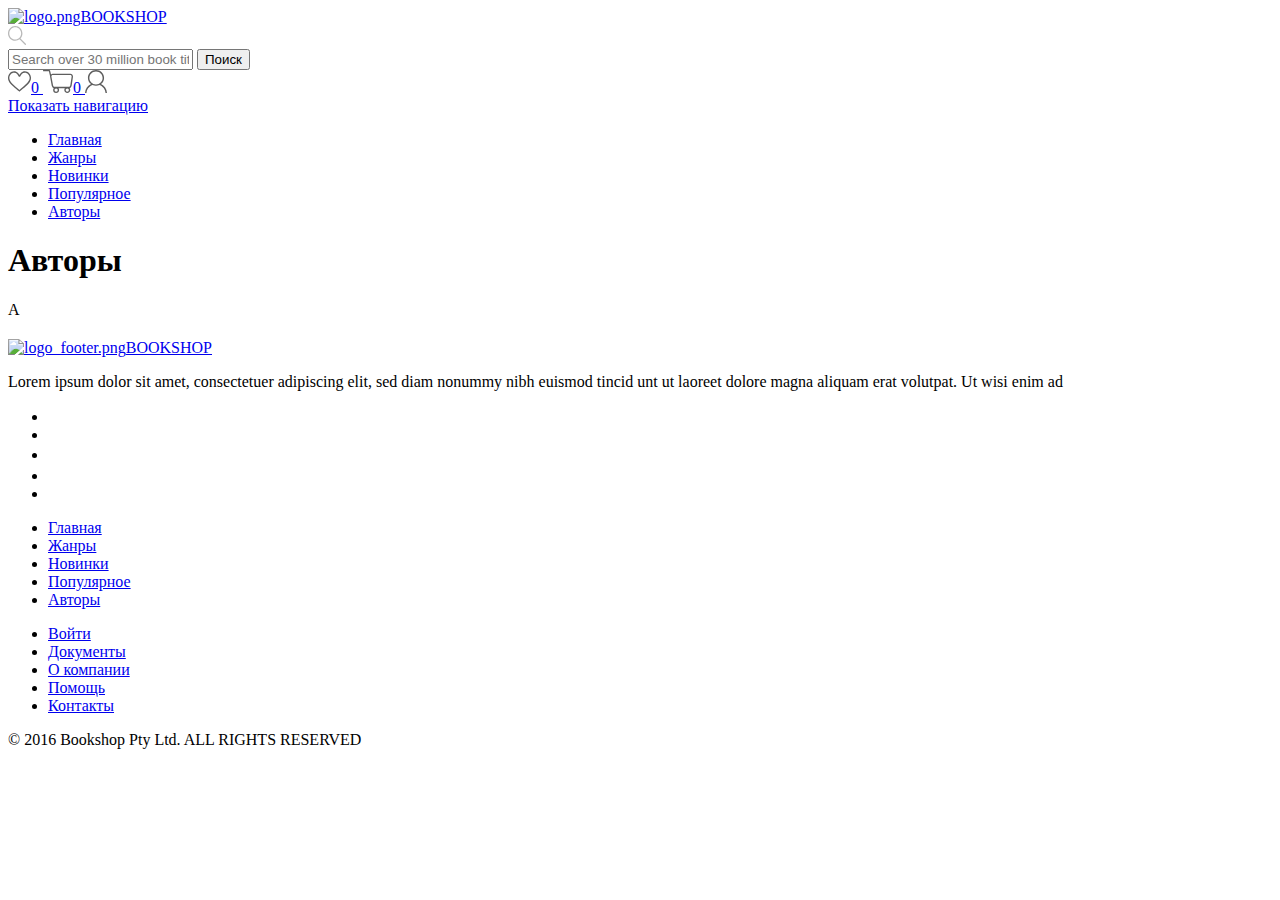
==== commit f4d41fed: "authors fix" ====
--- a/src/main/resources/templates/authors/index.html
+++ b/src/main/resources/templates/authors/index.html
@@ -9,7 +9,7 @@
 <!--[if IE 9]>
 <html class="ie9" lang="ru">
 <![endif]-->
-<!--[if gt IE 9]><!--> <html lang="ru"> <!--<![endif]-->
+<!--[if gt IE 9]><!--> <html lang="ru" xmlns="http://www.w3.org/1999/xhtml" xmlns:th="http://www.thymeleaf.org"> <!--<![endif]-->
 <head>
   <title>Тут название страницы написать</title>
   <meta name="description" content="Описание страницы">
@@ -98,3129 +98,14 @@
         </h1>
         <div class="Section">
           <div class="Authors">
-            <div class="Authors-links"><a class="Authors-link" href="#a">А</a><a class="Authors-link" href="#b">Б</a><a class="Authors-link" href="#v">В</a><a class="Authors-link" href="#g">Г</a><a class="Authors-link" href="#d">Д</a><a class="Authors-link" href="#e">Е</a><a class="Authors-link" href="#e">Ё</a><a class="Authors-link" href="#ge">Ж</a><a class="Authors-link" href="#z">З</a><a class="Authors-link" href="#i">И</a><a class="Authors-link" href="#ik">Й</a><a class="Authors-link" href="#k">К</a><a class="Authors-link" href="#l">Л</a><a class="Authors-link" href="#m">М</a><a class="Authors-link" href="#n">Н</a><a class="Authors-link" href="#o">О</a><a class="Authors-link" href="#p">П</a><a class="Authors-link" href="#r">Р</a><a class="Authors-link" href="#s">С</a><a class="Authors-link" href="#t">Т</a><a class="Authors-link" href="#u">У</a><a class="Authors-link" href="#f">Ф</a><a class="Authors-link" href="#h">Х</a><a class="Authors-link" href="#c">Ц</a><a class="Authors-link" href="#ch">Ч</a><a class="Authors-link" href="#sh">Ш</a><a class="Authors-link" href="#shh">Щ</a><a class="Authors-link" href="#ye">Э</a><a class="Authors-link" href="#yu">Ю</a><a class="Authors-link" href="#ya">Я</a>
+            <div class="Authors-links">
+              <a class="Authors-link" th:each="char : ${charList}" th:href="@{|#${char}|}" th:text="${char}">А</a>
             </div>
-            <div class="Authors-block">
-              <h2 class="Authors-title" id="a">А
+            <div class="Authors-block" th:each="charAndAuthors : ${charAndAuthorsList}">
+              <h2 class="Authors-title" th:id="${charAndAuthors.firstCharFio}" th:text="${charAndAuthors.firstCharFio}">
               </h2>
-              <div class="Authors-letter">
-                <div class="Authors-item"><a href="/authors/slug.html">Абгарян Наринэ</a>
-                </div>
-                <div class="Authors-item"><a href="/authors/slug.html">Абдуллаев Чингиз</a>
-                </div>
-                <div class="Authors-item"><a href="/authors/slug.html">Аберкромби Джо</a>
-                </div>
-                <div class="Authors-item"><a href="/authors/slug.html">Авдич Оса</a>
-                </div>
-                <div class="Authors-item"><a href="/authors/slug.html">Адамович Алесь</a>
-                </div>
-                <div class="Authors-item"><a href="/authors/slug.html">Адамс Дуглас</a>
-                </div>
-                <div class="Authors-item"><a href="/authors/slug.html">Адра Фред</a>
-                </div>
-                <div class="Authors-item"><a href="/authors/slug.html">Азарова Екатерина</a>
-                </div>
-                <div class="Authors-item"><a href="/authors/slug.html">Азимов Айзек</a>
-                </div>
-                <div class="Authors-item"><a href="/authors/slug.html">Айленд Стоун Тамара</a>
-                </div>
-                <div class="Authors-item"><a href="/authors/slug.html">Акунин Борис</a>
-                </div>
-                <div class="Authors-item"><a href="/authors/slug.html">Алейникова Юлия</a>
-                </div>
-                <div class="Authors-item"><a href="/authors/slug.html">Александер Ллойд</a>
-                </div>
-                <div class="Authors-item"><a href="/authors/slug.html">Александрова Наталья</a>
-                </div>
-                <div class="Authors-item"><a href="/authors/slug.html">Алексеев Михаил</a>
-                </div>
-                <div class="Authors-item"><a href="/authors/slug.html">Алексеев Сергей</a>
-                </div>
-                <div class="Authors-item"><a href="/authors/slug.html">Аллан Пиз</a>
-                </div>
-                <div class="Authors-item"><a href="/authors/slug.html">Алфеева Лина</a>
-                </div>
-                <div class="Authors-item"><a href="/authors/slug.html">Альенде Исабель</a>
-                </div>
-                <div class="Authors-item"><a href="/authors/slug.html">Алюшина Татьяна</a>
-                </div>
-                <div class="Authors-item"><a href="/authors/slug.html">Амен Дэниел Грегори</a>
-                </div>
-                <div class="Authors-item"><a href="/authors/slug.html">Амирезвани Анита</a>
-                </div>
-                <div class="Authors-item"><a href="/authors/slug.html">Андерсон Джоди Линн</a>
-                </div>
-                <div class="Authors-item"><a href="/authors/slug.html">Андерсон Марина</a>
-                </div>
-                <div class="Authors-item"><a href="/authors/slug.html">Андерсон Сара М.</a>
-                </div>
-                <div class="Authors-item"><a href="/authors/slug.html">Анджелис Барбара де</a>
-                </div>
-                <div class="Authors-item"><a href="/authors/slug.html">Андреев Алексей</a>
-                </div>
-                <div class="Authors-item"><a href="/authors/slug.html">Андреева Марина</a>
-                </div>
-                <div class="Authors-item"><a href="/authors/slug.html">Андрижески Дж. С.</a>
-                </div>
-                <div class="Authors-item"><a href="/authors/slug.html">Андросенко Александр</a>
-                </div>
-                <div class="Authors-item"><a href="/authors/slug.html">Анжело Алекс</a>
-                </div>
-                <div class="Authors-item"><a href="/authors/slug.html">Аннандейл Дэвид</a>
-                </div>
-                <div class="Authors-item"><a href="/authors/slug.html">Антонова Наталия</a>
-                </div>
-                <div class="Authors-item"><a href="/authors/slug.html">Анхем Стефан</a>
-                </div>
-                <div class="Authors-item"><a href="/authors/slug.html">Арден Кэтрин</a>
-                </div>
-                <div class="Authors-item"><a href="/authors/slug.html">Ардова Алиса</a>
-                </div>
-                <div class="Authors-item"><a href="/authors/slug.html">Ариели Дэн</a>
-                </div>
-                <div class="Authors-item"><a href="/authors/slug.html">Арифуллина Елена</a>
-                </div>
-                <div class="Authors-item"><a href="/authors/slug.html">Арментроут Дженнифер Л.</a>
-                </div>
-                <div class="Authors-item"><a href="/authors/slug.html">Арментроут Дженнифер Ли</a>
-                </div>
-                <div class="Authors-item"><a href="/authors/slug.html">Арнольд Дэвид</a>
-                </div>
-                <div class="Authors-item"><a href="/authors/slug.html">Арсан Эммануэль</a>
-                </div>
-                <div class="Authors-item"><a href="/authors/slug.html">Арсеньева Елена</a>
-                </div>
-                <div class="Authors-item"><a href="/authors/slug.html">Арто Паасилинна</a>
-                </div>
-                <div class="Authors-item"><a href="/authors/slug.html">Архангельская Мария</a>
-                </div>
-                <div class="Authors-item"><a href="/authors/slug.html">Арье Вера</a>
-                </div>
-                <div class="Authors-item"><a href="/authors/slug.html">Астапов Максим</a>
-                </div>
-                <div class="Authors-item"><a href="/authors/slug.html">Астахов Павел</a>
-                </div>
-                <div class="Authors-item"><a href="/authors/slug.html">Аствацатуров Андрей</a>
-                </div>
-                <div class="Authors-item"><a href="/authors/slug.html">Атаманов Михаил</a>
-                </div>
-                <div class="Authors-item"><a href="/authors/slug.html">Афанасьев Александр</a>
-                </div>
-                <div class="Authors-item"><a href="/authors/slug.html">Ахерн Сесилия</a>
-                </div>
-              </div>
-              <h2 class="Authors-title" id="b">Б
-              </h2>
-              <div class="Authors-letter">
-                <div class="Authors-item"><a href="/authors/slug.html">Байбаков Иван</a>
-                </div>
-                <div class="Authors-item"><a href="/authors/slug.html">Байер Уильям</a>
-                </div>
-                <div class="Authors-item"><a href="/authors/slug.html">Бакиров Анвар</a>
-                </div>
-                <div class="Authors-item"><a href="/authors/slug.html">Бакман Фредрик</a>
-                </div>
-                <div class="Authors-item"><a href="/authors/slug.html">Баковец Михаил</a>
-                </div>
-                <div class="Authors-item"><a href="/authors/slug.html">Баксбаум Джулия</a>
-                </div>
-                <div class="Authors-item"><a href="/authors/slug.html">Бакстер Стивен</a>
-                </div>
-                <div class="Authors-item"><a href="/authors/slug.html">Бакулина Екатерина</a>
-                </div>
-                <div class="Authors-item"><a href="/authors/slug.html">Балахнин Алексей</a>
-                </div>
-                <div class="Authors-item"><a href="/authors/slug.html">Балдаччи Дэвид</a>
-                </div>
-                <div class="Authors-item"><a href="/authors/slug.html">Баллерини Луиджи</a>
-                </div>
-                <div class="Authors-item"><a href="/authors/slug.html">Баневич Артур</a>
-                </div>
-                <div class="Authors-item"><a href="/authors/slug.html">Банзл Питер</a>
-                </div>
-                <div class="Authors-item"><a href="/authors/slug.html">Баранова Ирина</a>
-                </div>
-                <div class="Authors-item"><a href="/authors/slug.html">Барбара Пиз</a>
-                </div>
-                <div class="Authors-item"><a href="/authors/slug.html">Барбери Мюриель</a>
-                </div>
-                <div class="Authors-item"><a href="/authors/slug.html">Барден Фил</a>
-                </div>
-                <div class="Authors-item"><a href="/authors/slug.html">Бардуго Лей</a>
-                </div>
-                <div class="Authors-item"><a href="/authors/slug.html">Баринова Любовь</a>
-                </div>
-                <div class="Authors-item"><a href="/authors/slug.html">Барисо Джастин</a>
-                </div>
-                <div class="Authors-item"><a href="/authors/slug.html">Баркер Клайв</a>
-                </div>
-                <div class="Authors-item"><a href="/authors/slug.html">Баркер Хейли</a>
-                </div>
-                <div class="Authors-item"><a href="/authors/slug.html">Бармин Егор</a>
-                </div>
-                <div class="Authors-item"><a href="/authors/slug.html">Барнетт Дэвид</a>
-                </div>
-                <div class="Authors-item"><a href="/authors/slug.html">Барр Эмили</a>
-                </div>
-                <div class="Authors-item"><a href="/authors/slug.html">Барридж Джей Джей</a>
-                </div>
-                <div class="Authors-item"><a href="/authors/slug.html">Баррон Томас Арчибальд</a>
-                </div>
-                <div class="Authors-item"><a href="/authors/slug.html">Барчок Михаэль</a>
-                </div>
-                <div class="Authors-item"><a href="/authors/slug.html">Баскова Ольга</a>
-                </div>
-                <div class="Authors-item"><a href="/authors/slug.html">Батлук Анна</a>
-                </div>
-                <div class="Authors-item"><a href="/authors/slug.html">Батуман Элиф</a>
-                </div>
-                <div class="Authors-item"><a href="/authors/slug.html">Батырев Максим</a>
-                </div>
-                <div class="Authors-item"><a href="/authors/slug.html">Батыршин Борис</a>
-                </div>
-                <div class="Authors-item"><a href="/authors/slug.html">Башибузук Александр</a>
-                </div>
-                <div class="Authors-item"><a href="/authors/slug.html">Беверли Элизабет</a>
-                </div>
-                <div class="Authors-item"><a href="/authors/slug.html">Бегбедер Фредерик</a>
-                </div>
-                <div class="Authors-item"><a href="/authors/slug.html">Беденко Иван</a>
-                </div>
-                <div class="Authors-item"><a href="/authors/slug.html">Безбашенный</a>
-                </div>
-                <div class="Authors-item"><a href="/authors/slug.html">Бейли Роберт</a>
-                </div>
-                <div class="Authors-item"><a href="/authors/slug.html">Бекетт Саймон</a>
-                </div>
-                <div class="Authors-item"><a href="/authors/slug.html">Белл Алекс</a>
-                </div>
-                <div class="Authors-item"><a href="/authors/slug.html">Белл Логан</a>
-                </div>
-                <div class="Authors-item"><a href="/authors/slug.html">Беллэрс Джон</a>
-                </div>
-                <div class="Authors-item"><a href="/authors/slug.html">Беляков Алексей</a>
-                </div>
-                <div class="Authors-item"><a href="/authors/slug.html">Беляков Анатолий</a>
-                </div>
-                <div class="Authors-item"><a href="/authors/slug.html">Белянин Андрей</a>
-                </div>
-                <div class="Authors-item"><a href="/authors/slug.html">Бен Иззи Джоэл</a>
-                </div>
-                <div class="Authors-item"><a href="/authors/slug.html">Бендер Алекс</a>
-                </div>
-                <div class="Authors-item"><a href="/authors/slug.html">Бенджамин Артур</a>
-                </div>
-                <div class="Authors-item"><a href="/authors/slug.html">Беннет Джули</a>
-                </div>
-                <div class="Authors-item"><a href="/authors/slug.html">Беннетт М. А.</a>
-                </div>
-                <div class="Authors-item"><a href="/authors/slug.html">Беннетт Роберт Джексон</a>
-                </div>
-                <div class="Authors-item"><a href="/authors/slug.html">Бердж Рейчел</a>
-                </div>
-                <div class="Authors-item"><a href="/authors/slug.html">Бернелл Марк</a>
-                </div>
-                <div class="Authors-item"><a href="/authors/slug.html">Бернетт Дин</a>
-                </div>
-                <div class="Authors-item"><a href="/authors/slug.html">Берри Джулия</a>
-                </div>
-                <div class="Authors-item"><a href="/authors/slug.html">Берроуз Уильям Сьюард</a>
-                </div>
-                <div class="Authors-item"><a href="/authors/slug.html">Берч Хизер</a>
-                </div>
-                <div class="Authors-item"><a href="/authors/slug.html">Беспалова Екатерина</a>
-                </div>
-                <div class="Authors-item"><a href="/authors/slug.html">Бехари Тереза</a>
-                </div>
-                <div class="Authors-item"><a href="/authors/slug.html">Беяз Кати</a>
-                </div>
-                <div class="Authors-item"><a href="/authors/slug.html">Билик Дмитрий</a>
-                </div>
-                <div class="Authors-item"><a href="/authors/slug.html">Бити Эрин</a>
-                </div>
-                <div class="Authors-item"><a href="/authors/slug.html">Блайтон Энид</a>
-                </div>
-                <div class="Authors-item"><a href="/authors/slug.html">Бланк Эль</a>
-                </div>
-                <div class="Authors-item"><a href="/authors/slug.html">Блинова Маргарита</a>
-                </div>
-                <div class="Authors-item"><a href="/authors/slug.html">Блэк Холли</a>
-                </div>
-                <div class="Authors-item"><a href="/authors/slug.html">Бове Клементина</a>
-                </div>
-                <div class="Authors-item"><a href="/authors/slug.html">Богатырёв Александр</a>
-                </div>
-                <div class="Authors-item"><a href="/authors/slug.html">Богушева Валерия</a>
-                </div>
-                <div class="Authors-item"><a href="/authors/slug.html">Бойн Джон</a>
-                </div>
-                <div class="Authors-item"><a href="/authors/slug.html">Боланд Шалини</a>
-                </div>
-                <div class="Authors-item"><a href="/authors/slug.html">Болд Эмили</a>
-                </div>
-                <div class="Authors-item"><a href="/authors/slug.html">Болдова Марина</a>
-                </div>
-                <div class="Authors-item"><a href="/authors/slug.html">Болл Джесси</a>
-                </div>
-                <div class="Authors-item"><a href="/authors/slug.html">Большаков Валерий</a>
-                </div>
-                <div class="Authors-item"><a href="/authors/slug.html">Бон Маша</a>
-                </div>
-                <div class="Authors-item"><a href="/authors/slug.html">Бонд Гвенда</a>
-                </div>
-                <div class="Authors-item"><a href="/authors/slug.html">Бор Алекс</a>
-                </div>
-                <div class="Authors-item"><a href="/authors/slug.html">Борисов Константин</a>
-                </div>
-                <div class="Authors-item"><a href="/authors/slug.html">Бородин Алексей</a>
-                </div>
-                <div class="Authors-item"><a href="/authors/slug.html">Боталова Мария</a>
-                </div>
-                <div class="Authors-item"><a href="/authors/slug.html">Боуэн Сарина</a>
-                </div>
-                <div class="Authors-item"><a href="/authors/slug.html">Боуэн Элизабет</a>
-                </div>
-                <div class="Authors-item"><a href="/authors/slug.html">Брайт Мэлоди Элен</a>
-                </div>
-                <div class="Authors-item"><a href="/authors/slug.html">Бракен Александра</a>
-                </div>
-                <div class="Authors-item"><a href="/authors/slug.html">Браун Дэн</a>
-                </div>
-                <div class="Authors-item"><a href="/authors/slug.html">Браун Кристофер</a>
-                </div>
-                <div class="Authors-item"><a href="/authors/slug.html">Брегман Питер</a>
-                </div>
-                <div class="Authors-item"><a href="/authors/slug.html">Бреннан Мари</a>
-                </div>
-                <div class="Authors-item"><a href="/authors/slug.html">Бреннан-Джобс Лиза</a>
-                </div>
-                <div class="Authors-item"><a href="/authors/slug.html">Бринкманн Каролина</a>
-                </div>
-                <div class="Authors-item"><a href="/authors/slug.html">Брокманн Нина</a>
-                </div>
-                <div class="Authors-item"><a href="/authors/slug.html">Броуди Джессика</a>
-                </div>
-                <div class="Authors-item"><a href="/authors/slug.html">Брук Ридиан</a>
-                </div>
-                <div class="Authors-item"><a href="/authors/slug.html">Брукс Терри</a>
-                </div>
-                <div class="Authors-item"><a href="/authors/slug.html">Брындза Роберт</a>
-                </div>
-                <div class="Authors-item"><a href="/authors/slug.html">Брэдбери Рэй</a>
-                </div>
-                <div class="Authors-item"><a href="/authors/slug.html">Брэдли Алан</a>
-                </div>
-                <div class="Authors-item"><a href="/authors/slug.html">Буджолд Лоис МакМастер</a>
-                </div>
-                <div class="Authors-item"><a href="/authors/slug.html">Бузин Максим</a>
-                </div>
-                <div class="Authors-item"><a href="/authors/slug.html">Буланов Константин</a>
-                </div>
-                <div class="Authors-item"><a href="/authors/slug.html">Булгаков Михаил</a>
-                </div>
-                <div class="Authors-item"><a href="/authors/slug.html">Булганова Елена</a>
-                </div>
-                <div class="Authors-item"><a href="/authors/slug.html">Бурмистров Денис</a>
-                </div>
-                <div class="Authors-item"><a href="/authors/slug.html">Бурмистрова Екатерина</a>
-                </div>
-                <div class="Authors-item"><a href="/authors/slug.html">Бут Карен</a>
-                </div>
-                <div class="Authors-item"><a href="/authors/slug.html">Бут Стивен</a>
-                </div>
-                <div class="Authors-item"><a href="/authors/slug.html">Буша Александр</a>
-                </div>
-                <div class="Authors-item"><a href="/authors/slug.html">Бушар Сандра</a>
-                </div>
-                <div class="Authors-item"><a href="/authors/slug.html">Бушков Александр</a>
-                </div>
-                <div class="Authors-item"><a href="/authors/slug.html">Бушковский Александр</a>
-                </div>
-                <div class="Authors-item"><a href="/authors/slug.html">Бушуева Мария</a>
-                </div>
-                <div class="Authors-item"><a href="/authors/slug.html">Быков Дмитрий</a>
-                </div>
-                <div class="Authors-item"><a href="/authors/slug.html">Бьюкес Лорен</a>
-                </div>
-                <div class="Authors-item"><a href="/authors/slug.html">Бэнкрофт Джосайя</a>
-                </div>
-                <div class="Authors-item"><a href="/authors/slug.html">Бэнкс Майя</a>
-                </div>
-                <div class="Authors-item"><a href="/authors/slug.html">Бэрд Жаклин</a>
-                </div>
-                <div class="Authors-item"><a href="/authors/slug.html">Бэрроуз Энни</a>
-                </div>
-              </div>
-              <h2 class="Authors-title" id="v">В
-              </h2>
-              <div class="Authors-letter">
-                <div class="Authors-item"><a href="/authors/slug.html">Вайн Барбара</a>
-                </div>
-                <div class="Authors-item"><a href="/authors/slug.html">Вайнштейн Стелла</a>
-                </div>
-                <div class="Authors-item"><a href="/authors/slug.html">Вайцкин Джош</a>
-                </div>
-                <div class="Authors-item"><a href="/authors/slug.html">Валенте Кэтрин М.</a>
-                </div>
-                <div class="Authors-item"><a href="/authors/slug.html">Валентеева Ольга</a>
-                </div>
-                <div class="Authors-item"><a href="/authors/slug.html">Валериев Игорь</a>
-                </div>
-                <div class="Authors-item"><a href="/authors/slug.html">Валерия Вербинина</a>
-                </div>
-                <div class="Authors-item"><a href="/authors/slug.html">Ван Бой Саймон</a>
-                </div>
-                <div class="Authors-item"><a href="/authors/slug.html">Вапник Эмили</a>
-                </div>
-                <div class="Authors-item"><a href="/authors/slug.html">Варгас Фред</a>
-                </div>
-                <div class="Authors-item"><a href="/authors/slug.html">Варго Александр</a>
-                </div>
-                <div class="Authors-item"><a href="/authors/slug.html">Вардунас Игорь</a>
-                </div>
-                <div class="Authors-item"><a href="/authors/slug.html">Василенко Владимир</a>
-                </div>
-                <div class="Authors-item"><a href="/authors/slug.html">Васильев Александр</a>
-                </div>
-                <div class="Authors-item"><a href="/authors/slug.html">Васильев Андрей</a>
-                </div>
-                <div class="Authors-item"><a href="/authors/slug.html">Васина Екатерина</a>
-                </div>
-                <div class="Authors-item"><a href="/authors/slug.html">Васкес-Фигероа Альберто</a>
-                </div>
-                <div class="Authors-item"><a href="/authors/slug.html">Вафин Юрий</a>
-                </div>
-                <div class="Authors-item"><a href="/authors/slug.html">Вахненко Федор</a>
-                </div>
-                <div class="Authors-item"><a href="/authors/slug.html">Веббер Кэтрин</a>
-                </div>
-                <div class="Authors-item"><a href="/authors/slug.html">Вебер Бернард</a>
-                </div>
-                <div class="Authors-item"><a href="/authors/slug.html">Вега Даниэль</a>
-                </div>
-                <div class="Authors-item"><a href="/authors/slug.html">Вейр Энди</a>
-                </div>
-                <div class="Authors-item"><a href="/authors/slug.html">Веласкес-Манофф Мойзес</a>
-                </div>
-                <div class="Authors-item"><a href="/authors/slug.html">Велес Анна</a>
-                </div>
-                <div class="Authors-item"><a href="/authors/slug.html">Величко Андрей</a>
-                </div>
-                <div class="Authors-item"><a href="/authors/slug.html">Вентворт Патриция</a>
-                </div>
-                <div class="Authors-item"><a href="/authors/slug.html">Вербер Бернар</a>
-                </div>
-                <div class="Authors-item"><a href="/authors/slug.html">Вербинина Валерия</a>
-                </div>
-                <div class="Authors-item"><a href="/authors/slug.html">Вереснев Игорь</a>
-                </div>
-                <div class="Authors-item"><a href="/authors/slug.html">Веркин Эдуард</a>
-                </div>
-                <div class="Authors-item"><a href="/authors/slug.html">Верн Жюль</a>
-                </div>
-                <div class="Authors-item"><a href="/authors/slug.html">Верхова Екатерина</a>
-                </div>
-                <div class="Authors-item"><a href="/authors/slug.html">Весенняя Марина</a>
-                </div>
-                <div class="Authors-item"><a href="/authors/slug.html">Ветреная Инга</a>
-                </div>
-                <div class="Authors-item"><a href="/authors/slug.html">Вида Вендела</a>
-                </div>
-                <div class="Authors-item"><a href="/authors/slug.html">Винд Кристиан Роберт</a>
-                </div>
-                <div class="Authors-item"><a href="/authors/slug.html">Виндж Вернор Стеффан</a>
-                </div>
-                <div class="Authors-item"><a href="/authors/slug.html">Витгенштейн Людвиг</a>
-                </div>
-                <div class="Authors-item"><a href="/authors/slug.html">Вишневская Галина</a>
-                </div>
-                <div class="Authors-item"><a href="/authors/slug.html">Вишневский Януш</a>
-                </div>
-                <div class="Authors-item"><a href="/authors/slug.html">Владимиров Александр</a>
-                </div>
-                <div class="Authors-item"><a href="/authors/slug.html">Владимиров Денис</a>
-                </div>
-                <div class="Authors-item"><a href="/authors/slug.html">Водолазкин Евгений</a>
-                </div>
-                <div class="Authors-item"><a href="/authors/slug.html">Волгина Надежда</a>
-                </div>
-                <div class="Authors-item"><a href="/authors/slug.html">Волков Александр</a>
-                </div>
-                <div class="Authors-item"><a href="/authors/slug.html">Волков Тим</a>
-                </div>
-                <div class="Authors-item"><a href="/authors/slug.html">Волкова Светлана</a>
-                </div>
-                <div class="Authors-item"><a href="/authors/slug.html">Вольлебен Петер</a>
-                </div>
-                <div class="Authors-item"><a href="/authors/slug.html">Вольт Анастасия</a>
-                </div>
-                <div class="Authors-item"><a href="/authors/slug.html">Вольф Клаус-Петер</a>
-                </div>
-                <div class="Authors-item"><a href="/authors/slug.html">Воннегут Курт</a>
-                </div>
-                <div class="Authors-item"><a href="/authors/slug.html">Воронков Алексей</a>
-                </div>
-                <div class="Authors-item"><a href="/authors/slug.html">Воронова Мария</a>
-                </div>
-                <div class="Authors-item"><a href="/authors/slug.html">Воронцов Александр</a>
-                </div>
-                <div class="Authors-item"><a href="/authors/slug.html">Вострова Екатерина</a>
-                </div>
-                <div class="Authors-item"><a href="/authors/slug.html">Врочек Шимун</a>
-                </div>
-                <div class="Authors-item"><a href="/authors/slug.html">Вуд Алекс</a>
-                </div>
-                <div class="Authors-item"><a href="/authors/slug.html">Вуд Джосс</a>
-                </div>
-                <div class="Authors-item"><a href="/authors/slug.html">Вудворт Франциска</a>
-                </div>
-                <div class="Authors-item"><a href="/authors/slug.html">Вудфайн Кэтрин</a>
-                </div>
-                <div class="Authors-item"><a href="/authors/slug.html">Вулф Вирджиния</a>
-                </div>
-                <div class="Authors-item"><a href="/authors/slug.html">Вулф Терри</a>
-                </div>
-                <div class="Authors-item"><a href="/authors/slug.html">Вулф Тобиас</a>
-                </div>
-                <div class="Authors-item"><a href="/authors/slug.html">Выборнов Наиль</a>
-                </div>
-                <div class="Authors-item"><a href="/authors/slug.html">Выставной Владислав</a>
-                </div>
-                <div class="Authors-item"><a href="/authors/slug.html">Вязовский Алексей</a>
-                </div>
-              </div>
-              <h2 class="Authors-title" id="g">Г
-              </h2>
-              <div class="Authors-letter">
-                <div class="Authors-item"><a href="/authors/slug.html">Габсер Стивен</a>
-                </div>
-                <div class="Authors-item"><a href="/authors/slug.html">Гаврилова Анна</a>
-                </div>
-                <div class="Authors-item"><a href="/authors/slug.html">Гаглоев Евгений</a>
-                </div>
-                <div class="Authors-item"><a href="/authors/slug.html">Гайдукевич Владислав</a>
-                </div>
-                <div class="Authors-item"><a href="/authors/slug.html">Гайдукова Людмила</a>
-                </div>
-                <div class="Authors-item"><a href="/authors/slug.html">Гальеро Рубен Давид Гонсалес</a>
-                </div>
-                <div class="Authors-item"><a href="/authors/slug.html">Ганин Илья</a>
-                </div>
-                <div class="Authors-item"><a href="/authors/slug.html">Гарбера Кэтрин</a>
-                </div>
-                <div class="Authors-item"><a href="/authors/slug.html">Гарди Томас</a>
-                </div>
-                <div class="Authors-item"><a href="/authors/slug.html">Гарсиа Маркес Габриэль</a>
-                </div>
-                <div class="Authors-item"><a href="/authors/slug.html">Гедеон Александр</a>
-                </div>
-                <div class="Authors-item"><a href="/authors/slug.html">Гейман Нил</a>
-                </div>
-                <div class="Authors-item"><a href="/authors/slug.html">Гем Франциска</a>
-                </div>
-                <div class="Authors-item"><a href="/authors/slug.html">Генис Александр</a>
-                </div>
-                <div class="Authors-item"><a href="/authors/slug.html">Генри Кристина</a>
-                </div>
-                <div class="Authors-item"><a href="/authors/slug.html">Гептинг Кристина</a>
-                </div>
-                <div class="Authors-item"><a href="/authors/slug.html">Геральт Николай</a>
-                </div>
-                <div class="Authors-item"><a href="/authors/slug.html">Герасимова Галина</a>
-                </div>
-                <div class="Authors-item"><a href="/authors/slug.html">Герман Юлия</a>
-                </div>
-                <div class="Authors-item"><a href="/authors/slug.html">Герритсен Тесс</a>
-                </div>
-                <div class="Authors-item"><a href="/authors/slug.html">Геярова Ная</a>
-                </div>
-                <div class="Authors-item"><a href="/authors/slug.html">Гжендович Ярослав</a>
-                </div>
-                <div class="Authors-item"><a href="/authors/slug.html">Гилберт Элизабет</a>
-                </div>
-                <div class="Authors-item"><a href="/authors/slug.html">Гилберт Энтони</a>
-                </div>
-                <div class="Authors-item"><a href="/authors/slug.html">Гиппенрейтер Юлия</a>
-                </div>
-                <div class="Authors-item"><a href="/authors/slug.html">Гир Керстин</a>
-                </div>
-                <div class="Authors-item"><a href="/authors/slug.html">Глайнс Эбби</a>
-                </div>
-                <div class="Authors-item"><a href="/authors/slug.html">Глебов Виктор</a>
-                </div>
-                <div class="Authors-item"><a href="/authors/slug.html">Глебов Макс</a>
-                </div>
-                <div class="Authors-item"><a href="/authors/slug.html">Глинина Оксана</a>
-                </div>
-                <div class="Authors-item"><a href="/authors/slug.html">Глушановский Алексей</a>
-                </div>
-                <div class="Authors-item"><a href="/authors/slug.html">Говард Элизабет Джейн</a>
-                </div>
-                <div class="Authors-item"><a href="/authors/slug.html">Гоголь Николай</a>
-                </div>
-                <div class="Authors-item"><a href="/authors/slug.html">Годин Сет</a>
-                </div>
-                <div class="Authors-item"><a href="/authors/slug.html">Голдберг Дэнни</a>
-                </div>
-                <div class="Authors-item"><a href="/authors/slug.html">Голден Кристи</a>
-                </div>
-                <div class="Authors-item"><a href="/authors/slug.html">Голден Кристофер</a>
-                </div>
-                <div class="Authors-item"><a href="/authors/slug.html">Головачёв Василий</a>
-                </div>
-                <div class="Authors-item"><a href="/authors/slug.html">Голубева Александра</a>
-                </div>
-                <div class="Authors-item"><a href="/authors/slug.html">Гольман Иосиф</a>
-                </div>
-                <div class="Authors-item"><a href="/authors/slug.html">Гончарова Галина</a>
-                </div>
-                <div class="Authors-item"><a href="/authors/slug.html">Гончарова Марианна</a>
-                </div>
-                <div class="Authors-item"><a href="/authors/slug.html">Гопник Элисон</a>
-                </div>
-                <div class="Authors-item"><a href="/authors/slug.html">Горбунова Екатерина</a>
-                </div>
-                <div class="Authors-item"><a href="/authors/slug.html">Горелик Людмила</a>
-                </div>
-                <div class="Authors-item"><a href="/authors/slug.html">Горцев Николай</a>
-                </div>
-                <div class="Authors-item"><a href="/authors/slug.html">Готтман Джон</a>
-                </div>
-                <div class="Authors-item"><a href="/authors/slug.html">Готтсман Диана</a>
-                </div>
-                <div class="Authors-item"><a href="/authors/slug.html">Гоулман Дэниел</a>
-                </div>
-                <div class="Authors-item"><a href="/authors/slug.html">Грабовский Роман</a>
-                </div>
-                <div class="Authors-item"><a href="/authors/slug.html">Гранже Жан-Кристоф</a>
-                </div>
-                <div class="Authors-item"><a href="/authors/slug.html">Гранже Жан—Кристоф</a>
-                </div>
-                <div class="Authors-item"><a href="/authors/slug.html">Гранн Дэвид</a>
-                </div>
-                <div class="Authors-item"><a href="/authors/slug.html">Грант Адам</a>
-                </div>
-                <div class="Authors-item"><a href="/authors/slug.html">Грант Майкл</a>
-                </div>
-                <div class="Authors-item"><a href="/authors/slug.html">Грегори Филиппа</a>
-                </div>
-                <div class="Authors-item"><a href="/authors/slug.html">Грей Амелия</a>
-                </div>
-                <div class="Authors-item"><a href="/authors/slug.html">Грей Джон</a>
-                </div>
-                <div class="Authors-item"><a href="/authors/slug.html">Грей Питер</a>
-                </div>
-                <div class="Authors-item"><a href="/authors/slug.html">Грей Саша</a>
-                </div>
-                <div class="Authors-item"><a href="/authors/slug.html">Грей Стелла</a>
-                </div>
-                <div class="Authors-item"><a href="/authors/slug.html">Грейвс Пола</a>
-                </div>
-                <div class="Authors-item"><a href="/authors/slug.html">Греттон Тесса</a>
-                </div>
-                <div class="Authors-item"><a href="/authors/slug.html">Грехем Анджела</a>
-                </div>
-                <div class="Authors-item"><a href="/authors/slug.html">Грибоедов Александр</a>
-                </div>
-                <div class="Authors-item"><a href="/authors/slug.html">Грин Джон</a>
-                </div>
-                <div class="Authors-item"><a href="/authors/slug.html">Грин Салли</a>
-                </div>
-                <div class="Authors-item"><a href="/authors/slug.html">Грин Эбби</a>
-                </div>
-                <div class="Authors-item"><a href="/authors/slug.html">Грин Эллен</a>
-                </div>
-                <div class="Authors-item"><a href="/authors/slug.html">Грин Эмилия</a>
-                </div>
-                <div class="Authors-item"><a href="/authors/slug.html">Гришанин Дмитрий</a>
-                </div>
-                <div class="Authors-item"><a href="/authors/slug.html">Гришевский Анджей</a>
-                </div>
-                <div class="Authors-item"><a href="/authors/slug.html">Гришин Алексей</a>
-                </div>
-                <div class="Authors-item"><a href="/authors/slug.html">Гришэм Джон</a>
-                </div>
-                <div class="Authors-item"><a href="/authors/slug.html">Гродин Райан</a>
-                </div>
-                <div class="Authors-item"><a href="/authors/slug.html">Громова Наталья</a>
-                </div>
-                <div class="Authors-item"><a href="/authors/slug.html">Гросс-Ло Кристина</a>
-                </div>
-                <div class="Authors-item"><a href="/authors/slug.html">Гроссман Давид</a>
-                </div>
-                <div class="Authors-item"><a href="/authors/slug.html">Грубер Андреас</a>
-                </div>
-                <div class="Authors-item"><a href="/authors/slug.html">Грэй Джон</a>
-                </div>
-                <div class="Authors-item"><a href="/authors/slug.html">Грэм Маргарет</a>
-                </div>
-                <div class="Authors-item"><a href="/authors/slug.html">Грэхем Линн</a>
-                </div>
-                <div class="Authors-item"><a href="/authors/slug.html">Гувер Колин</a>
-                </div>
-                <div class="Authors-item"><a href="/authors/slug.html">Гундар-Гушан Айелет</a>
-                </div>
-                <div class="Authors-item"><a href="/authors/slug.html">Гунель Лоран</a>
-                </div>
-                <div class="Authors-item"><a href="/authors/slug.html">Гусейнова Ольга</a>
-                </div>
-                <div class="Authors-item"><a href="/authors/slug.html">Гэблдон Диана</a>
-                </div>
-                <div class="Authors-item"><a href="/authors/slug.html">Гэлбрейт Роберт</a>
-                </div>
-                <div class="Authors-item"><a href="/authors/slug.html">Гюго Виктор</a>
-                </div>
-              </div>
-              <h2 class="Authors-title" id="d">Д
-              </h2>
-              <div class="Authors-letter">
-                <div class="Authors-item"><a href="/authors/slug.html">Далчер Кристина</a>
-                </div>
-                <div class="Authors-item"><a href="/authors/slug.html">Даль Арне</a>
-                </div>
-                <div class="Authors-item"><a href="/authors/slug.html">Даль Дмитрий</a>
-                </div>
-                <div class="Authors-item"><a href="/authors/slug.html">Даль Роальд</a>
-                </div>
-                <div class="Authors-item"><a href="/authors/slug.html">Данильченко Олег</a>
-                </div>
-                <div class="Authors-item"><a href="/authors/slug.html">Данкер Патрисия</a>
-                </div>
-                <div class="Authors-item"><a href="/authors/slug.html">Данлоп Барбара</a>
-                </div>
-                <div class="Authors-item"><a href="/authors/slug.html">Данн Дженси</a>
-                </div>
-                <div class="Authors-item"><a href="/authors/slug.html">Данн Кэтрин</a>
-                </div>
-                <div class="Authors-item"><a href="/authors/slug.html">Данфорд Кэролайн</a>
-                </div>
-                <div class="Authors-item"><a href="/authors/slug.html">Дарья Калинина</a>
-                </div>
-                <div class="Authors-item"><a href="/authors/slug.html">Даунинг Саманта</a>
-                </div>
-                <div class="Authors-item"><a href="/authors/slug.html">Дашевская Анна</a>
-                </div>
-                <div class="Authors-item"><a href="/authors/slug.html">Дашкова Полина</a>
-                </div>
-                <div class="Authors-item"><a href="/authors/slug.html">Дворецкая Елизавета</a>
-                </div>
-                <div class="Authors-item"><a href="/authors/slug.html">Де Лакло Шодерло</a>
-                </div>
-                <div class="Authors-item"><a href="/authors/slug.html">Де Сент-Экзюпери Антуан</a>
-                </div>
-                <div class="Authors-item"><a href="/authors/slug.html">Де Фомбель Тимоте</a>
-                </div>
-                <div class="Authors-item"><a href="/authors/slug.html">Дедерер Клер</a>
-                </div>
-                <div class="Authors-item"><a href="/authors/slug.html">Делакруз Алекс</a>
-                </div>
-                <div class="Authors-item"><a href="/authors/slug.html">Делейни Дж. П.</a>
-                </div>
-                <div class="Authors-item"><a href="/authors/slug.html">Делон Дана</a>
-                </div>
-                <div class="Authors-item"><a href="/authors/slug.html">Демидов Александр</a>
-                </div>
-                <div class="Authors-item"><a href="/authors/slug.html">Демина Карина</a>
-                </div>
-                <div class="Authors-item"><a href="/authors/slug.html">Демченко Антон</a>
-                </div>
-                <div class="Authors-item"><a href="/authors/slug.html">Денин Брендан</a>
-                </div>
-                <div class="Authors-item"><a href="/authors/slug.html">Деннинг Стивен</a>
-                </div>
-                <div class="Authors-item"><a href="/authors/slug.html">Детвейлер Кейтлин</a>
-                </div>
-                <div class="Authors-item"><a href="/authors/slug.html">Джей-Джонс С.</a>
-                </div>
-                <div class="Authors-item"><a href="/authors/slug.html">Джеймс Билл</a>
-                </div>
-                <div class="Authors-item"><a href="/authors/slug.html">Джеймс Вик</a>
-                </div>
-                <div class="Authors-item"><a href="/authors/slug.html">Джеймс Марлон</a>
-                </div>
-                <div class="Authors-item"><a href="/authors/slug.html">Джеймс Питер</a>
-                </div>
-                <div class="Authors-item"><a href="/authors/slug.html">Джеймс Эрика Леонард</a>
-                </div>
-                <div class="Authors-item"><a href="/authors/slug.html">Джейн Анна</a>
-                </div>
-                <div class="Authors-item"><a href="/authors/slug.html">Джексон Нина</a>
-                </div>
-                <div class="Authors-item"><a href="/authors/slug.html">Джемисин Нора К.</a>
-                </div>
-                <div class="Authors-item"><a href="/authors/slug.html">Джеппсен Трэвис</a>
-                </div>
-                <div class="Authors-item"><a href="/authors/slug.html">Джи Уитни</a>
-                </div>
-                <div class="Authors-item"><a href="/authors/slug.html">Джиллиан Алекс</a>
-                </div>
-                <div class="Authors-item"><a href="/authors/slug.html">Джио Сара</a>
-                </div>
-                <div class="Authors-item"><a href="/authors/slug.html">Джонс Джей Сидни</a>
-                </div>
-                <div class="Authors-item"><a href="/authors/slug.html">Джонс Диана Уинн</a>
-                </div>
-                <div class="Authors-item"><a href="/authors/slug.html">Джонс Н. Г.</a>
-                </div>
-                <div class="Authors-item"><a href="/authors/slug.html">Джонсон Джордж Клейтон</a>
-                </div>
-                <div class="Authors-item"><a href="/authors/slug.html">Джонсон Дэйзи</a>
-                </div>
-                <div class="Authors-item"><a href="/authors/slug.html">Джонсон Эбигейл</a>
-                </div>
-                <div class="Authors-item"><a href="/authors/slug.html">Джордан Роберт</a>
-                </div>
-                <div class="Authors-item"><a href="/authors/slug.html">Дивер Джеффри</a>
-                </div>
-                <div class="Authors-item"><a href="/authors/slug.html">Диккер Жоэль</a>
-                </div>
-                <div class="Authors-item"><a href="/authors/slug.html">ДиТерлицци Тони</a>
-                </div>
-                <div class="Authors-item"><a href="/authors/slug.html">Дмитриев Павел</a>
-                </div>
-                <div class="Authors-item"><a href="/authors/slug.html">Долинин Александр</a>
-                </div>
-                <div class="Authors-item"><a href="/authors/slug.html">Долонь Мария</a>
-                </div>
-                <div class="Authors-item"><a href="/authors/slug.html">Донн К. Л.</a>
-                </div>
-                <div class="Authors-item"><a href="/authors/slug.html">Доннелли Деннифер</a>
-                </div>
-                <div class="Authors-item"><a href="/authors/slug.html">Доннелли Дженнифер</a>
-                </div>
-                <div class="Authors-item"><a href="/authors/slug.html">Донцова Дарья</a>
-                </div>
-                <div class="Authors-item"><a href="/authors/slug.html">Дорн Вульф</a>
-                </div>
-                <div class="Authors-item"><a href="/authors/slug.html">Достоевский Федор</a>
-                </div>
-                <div class="Authors-item"><a href="/authors/slug.html">Дотри Микки</a>
-                </div>
-                <div class="Authors-item"><a href="/authors/slug.html">Доусон Натали</a>
-                </div>
-                <div class="Authors-item"><a href="/authors/slug.html">Драгунский Виктор</a>
-                </div>
-                <div class="Authors-item"><a href="/authors/slug.html">Дрейвен Грейс</a>
-                </div>
-                <div class="Authors-item"><a href="/authors/slug.html">Дронт Николай</a>
-                </div>
-                <div class="Authors-item"><a href="/authors/slug.html">Дубинина Мария</a>
-                </div>
-                <div class="Authors-item"><a href="/authors/slug.html">Думчев Артур</a>
-                </div>
-                <div class="Authors-item"><a href="/authors/slug.html">Дункан Фрэнсис</a>
-                </div>
-                <div class="Authors-item"><a href="/authors/slug.html">Дункан Эмили А.</a>
-                </div>
-                <div class="Authors-item"><a href="/authors/slug.html">Духовны Дэвид</a>
-                </div>
-                <div class="Authors-item"><a href="/authors/slug.html">Дьюал Эшли Энн</a>
-                </div>
-                <div class="Authors-item"><a href="/authors/slug.html">Дьюк Энни</a>
-                </div>
-                <div class="Authors-item"><a href="/authors/slug.html">Дэй Сильвия</a>
-                </div>
-                <div class="Authors-item"><a href="/authors/slug.html">Дэмпси Оуэн</a>
-                </div>
-                <div class="Authors-item"><a href="/authors/slug.html">Дэорсе Александр</a>
-                </div>
-                <div class="Authors-item"><a href="/authors/slug.html">Дюжева Маргарита</a>
-                </div>
-                <div class="Authors-item"><a href="/authors/slug.html">Дюран Сабин</a>
-                </div>
-              </div>
-              <h2 class="Authors-title" id="e">Е
-              </h2>
-              <div class="Authors-letter">
-                <div class="Authors-item"><a href="/authors/slug.html">Евгенидис Джеффри</a>
-                </div>
-                <div class="Authors-item"><a href="/authors/slug.html">Евглевский Яков</a>
-                </div>
-                <div class="Authors-item"><a href="/authors/slug.html">Евдокимов Дмитрий</a>
-                </div>
-                <div class="Authors-item"><a href="/authors/slug.html">Егоров Валентин</a>
-                </div>
-                <div class="Authors-item"><a href="/authors/slug.html">Егорова Татьяна</a>
-                </div>
-                <div class="Authors-item"><a href="/authors/slug.html">Егорова Яна</a>
-                </div>
-                <div class="Authors-item"><a href="/authors/slug.html">Ежова Лана</a>
-                </div>
-                <div class="Authors-item"><a href="/authors/slug.html">Ейтс Мейси</a>
-                </div>
-                <div class="Authors-item"><a href="/authors/slug.html">Елисеев Михаил</a>
-                </div>
-                <div class="Authors-item"><a href="/authors/slug.html">Емельянов Антон</a>
-                </div>
-                <div class="Authors-item"><a href="/authors/slug.html">Емец Дмитрий</a>
-                </div>
-                <div class="Authors-item"><a href="/authors/slug.html">Еналь Варвара</a>
-                </div>
-                <div class="Authors-item"><a href="/authors/slug.html">Ермаков Михаил</a>
-                </div>
-                <div class="Authors-item"><a href="/authors/slug.html">Етоев Александр</a>
-                </div>
-                <div class="Authors-item"><a href="/authors/slug.html">Ефиминюк Марина</a>
-                </div>
-                <div class="Authors-item"><a href="/authors/slug.html">Ефимова Юлия</a>
-                </div>
-              </div>
-              <h2 class="Authors-title" id="ge">Ж
-              </h2>
-              <div class="Authors-letter">
-                <div class="Authors-item"><a href="/authors/slug.html">Жаворски Жан-Филипп</a>
-                </div>
-                <div class="Authors-item"><a href="/authors/slug.html">Жвалевский Андрей</a>
-                </div>
-                <div class="Authors-item"><a href="/authors/slug.html">Жванецкий Михаил</a>
-                </div>
-                <div class="Authors-item"><a href="/authors/slug.html">Жданова Светлана</a>
-                </div>
-                <div class="Authors-item"><a href="/authors/slug.html">Желнов Валерий</a>
-                </div>
-                <div class="Authors-item"><a href="/authors/slug.html">Желунов Николай</a>
-                </div>
-                <div class="Authors-item"><a href="/authors/slug.html">Жеребьёв Владислав</a>
-                </div>
-                <div class="Authors-item"><a href="/authors/slug.html">Жибель Карин</a>
-                </div>
-                <div class="Authors-item"><a href="/authors/slug.html">Жильцова Наталья</a>
-                </div>
-                <div class="Authors-item"><a href="/authors/slug.html">Жмак Валерий</a>
-                </div>
-                <div class="Authors-item"><a href="/authors/slug.html">Журавская Светлана</a>
-                </div>
-                <div class="Authors-item"><a href="/authors/slug.html">Жуффа Сюзи</a>
-                </div>
-              </div>
-              <h2 class="Authors-title" id="z">З
-              </h2>
-              <div class="Authors-letter">
-                <div class="Authors-item"><a href="/authors/slug.html">Забелин Максим</a>
-                </div>
-                <div class="Authors-item"><a href="/authors/slug.html">Завойчинская Милена</a>
-                </div>
-                <div class="Authors-item"><a href="/authors/slug.html">Замлелова Светлана</a>
-                </div>
-                <div class="Authors-item"><a href="/authors/slug.html">Запата Мариана</a>
-                </div>
-                <div class="Authors-item"><a href="/authors/slug.html">Звездная Елена</a>
-                </div>
-                <div class="Authors-item"><a href="/authors/slug.html">Зверев Сергей</a>
-                </div>
-                <div class="Authors-item"><a href="/authors/slug.html">Зволинская Ирина</a>
-                </div>
-                <div class="Authors-item"><a href="/authors/slug.html">Звонцова Екатерина</a>
-                </div>
-                <div class="Authors-item"><a href="/authors/slug.html">Зелинская Ляна</a>
-                </div>
-                <div class="Authors-item"><a href="/authors/slug.html">Зеталер Роберт</a>
-                </div>
-                <div class="Authors-item"><a href="/authors/slug.html">Зещинский Владимир</a>
-                </div>
-                <div class="Authors-item"><a href="/authors/slug.html">Злотников Роман</a>
-                </div>
-                <div class="Authors-item"><a href="/authors/slug.html">Зомороди Мануш</a>
-                </div>
-                <div class="Authors-item"><a href="/authors/slug.html">Зотов Степан</a>
-                </div>
-                <div class="Authors-item"><a href="/authors/slug.html">Зузак Маркус</a>
-                </div>
-                <div class="Authors-item"><a href="/authors/slug.html">Зурков Дмитрий</a>
-                </div>
-                <div class="Authors-item"><a href="/authors/slug.html">Зусак Маркус</a>
-                </div>
-                <div class="Authors-item"><a href="/authors/slug.html">Зыков Виталий</a>
-                </div>
-                <div class="Authors-item"><a href="/authors/slug.html">Зюскинд Патрик</a>
-                </div>
-              </div>
-              <h2 class="Authors-title" id="i">И
-              </h2>
-              <div class="Authors-letter">
-                <div class="Authors-item"><a href="/authors/slug.html">Ибрагим Зак</a>
-                </div>
-                <div class="Authors-item"><a href="/authors/slug.html">Иванов Алексей</a>
-                </div>
-                <div class="Authors-item"><a href="/authors/slug.html">Иванова Ольга</a>
-                </div>
-                <div class="Authors-item"><a href="/authors/slug.html">Иванович Юрий</a>
-                </div>
-                <div class="Authors-item"><a href="/authors/slug.html">Ивах Светлана</a>
-                </div>
-                <div class="Authors-item"><a href="/authors/slug.html">Иггульден Конн</a>
-                </div>
-                <div class="Authors-item"><a href="/authors/slug.html">Иден Синтия</a>
-                </div>
-                <div class="Authors-item"><a href="/authors/slug.html">Идиатуллин Шамиль</a>
-                </div>
-                <div class="Authors-item"><a href="/authors/slug.html">Измайлова Кира</a>
-                </div>
-                <div class="Authors-item"><a href="/authors/slug.html">Изюмская Анастасия</a>
-                </div>
-                <div class="Authors-item"><a href="/authors/slug.html">Ильин Андрей</a>
-                </div>
-                <div class="Authors-item"><a href="/authors/slug.html">Ильин Владимир</a>
-                </div>
-                <div class="Authors-item"><a href="/authors/slug.html">Ильюшина Лилия</a>
-                </div>
-                <div class="Authors-item"><a href="/authors/slug.html">Ильяхов Максим</a>
-                </div>
-                <div class="Authors-item"><a href="/authors/slug.html">Именитов Евгений</a>
-                </div>
-                <div class="Authors-item"><a href="/authors/slug.html">Ирвин Алекс</a>
-                </div>
-                <div class="Authors-item"><a href="/authors/slug.html">Итцлер Джесси</a>
-                </div>
-              </div>
-              <h2 class="Authors-title" id="ik">Й
-              </h2>
-              <div class="Authors-letter">
-                <div class="Authors-item"><a href="/authors/slug.html">Йап Фелисия</a>
-                </div>
-                <div class="Authors-item"><a href="/authors/slug.html">Йохансен Эрика</a>
-                </div>
-              </div>
-              <h2 class="Authors-title" id="k">К
-              </h2>
-              <div class="Authors-letter">
-                <div class="Authors-item"><a href="/authors/slug.html">Каблукова Екатерина</a>
-                </div>
-                <div class="Authors-item"><a href="/authors/slug.html">Кабони Кристина</a>
-                </div>
-                <div class="Authors-item"><a href="/authors/slug.html">Кабре Жауме</a>
-                </div>
-                <div class="Authors-item"><a href="/authors/slug.html">Кагава Джули</a>
-                </div>
-                <div class="Authors-item"><a href="/authors/slug.html">Казакова Светлана</a>
-                </div>
-                <div class="Authors-item"><a href="/authors/slug.html">Казанков Александр</a>
-                </div>
-                <div class="Authors-item"><a href="/authors/slug.html">Казьмин Михаил</a>
-                </div>
-                <div class="Authors-item"><a href="/authors/slug.html">Калашников Сергей</a>
-                </div>
-                <div class="Authors-item"><a href="/authors/slug.html">Калбазов Константин</a>
-                </div>
-                <div class="Authors-item"><a href="/authors/slug.html">Калинин Даниил</a>
-                </div>
-                <div class="Authors-item"><a href="/authors/slug.html">Калинина Дарья</a>
-                </div>
-                <div class="Authors-item"><a href="/authors/slug.html">Калинкина Анна</a>
-                </div>
-                <div class="Authors-item"><a href="/authors/slug.html">Каллентофт Монс</a>
-                </div>
-                <div class="Authors-item"><a href="/authors/slug.html">Кальберак Иван</a>
-                </div>
-                <div class="Authors-item"><a href="/authors/slug.html">Каменев Алекс</a>
-                </div>
-                <div class="Authors-item"><a href="/authors/slug.html">Каменистый Артем</a>
-                </div>
-                <div class="Authors-item"><a href="/authors/slug.html">Камю Альбер</a>
-                </div>
-                <div class="Authors-item"><a href="/authors/slug.html">Кандела Ольга</a>
-                </div>
-                <div class="Authors-item"><a href="/authors/slug.html">Као Ирэне</a>
-                </div>
-                <div class="Authors-item"><a href="/authors/slug.html">Карамзин Николай</a>
-                </div>
-                <div class="Authors-item"><a href="/authors/slug.html">Карасев Василий</a>
-                </div>
-                <div class="Authors-item"><a href="/authors/slug.html">Карлино Рене</a>
-                </div>
-                <div class="Authors-item"><a href="/authors/slug.html">Кароль Елена</a>
-                </div>
-                <div class="Authors-item"><a href="/authors/slug.html">Карпентер Тереза</a>
-                </div>
-                <div class="Authors-item"><a href="/authors/slug.html">Карпин Дмитрий</a>
-                </div>
-                <div class="Authors-item"><a href="/authors/slug.html">Карпович Ольга</a>
-                </div>
-                <div class="Authors-item"><a href="/authors/slug.html">Карр Аллен</a>
-                </div>
-                <div class="Authors-item"><a href="/authors/slug.html">Карризи Донато</a>
-                </div>
-                <div class="Authors-item"><a href="/authors/slug.html">Каст Бас</a>
-                </div>
-                <div class="Authors-item"><a href="/authors/slug.html">Каст Кристин</a>
-                </div>
-                <div class="Authors-item"><a href="/authors/slug.html">Каст Филис Кристина</a>
-                </div>
-                <div class="Authors-item"><a href="/authors/slug.html">Кастен Мона</a>
-                </div>
-                <div class="Authors-item"><a href="/authors/slug.html">Кау Игер</a>
-                </div>
-                <div class="Authors-item"><a href="/authors/slug.html">Кахелин Дэниэл</a>
-                </div>
-                <div class="Authors-item"><a href="/authors/slug.html">Кван Кевин</a>
-                </div>
-                <div class="Authors-item"><a href="/authors/slug.html">Кеворкян Константин</a>
-                </div>
-                <div class="Authors-item"><a href="/authors/slug.html">Кей Маргарет</a>
-                </div>
-                <div class="Authors-item"><a href="/authors/slug.html">Кейн Алекс</a>
-                </div>
-                <div class="Authors-item"><a href="/authors/slug.html">Кейн Рэйчел</a>
-                </div>
-                <div class="Authors-item"><a href="/authors/slug.html">Кейнс Катрина</a>
-                </div>
-                <div class="Authors-item"><a href="/authors/slug.html">Келли Ванесса</a>
-                </div>
-                <div class="Authors-item"><a href="/authors/slug.html">Келли Линн</a>
-                </div>
-                <div class="Authors-item"><a href="/authors/slug.html">Кельт Владимир</a>
-                </div>
-                <div class="Authors-item"><a href="/authors/slug.html">Кельт Ян</a>
-                </div>
-                <div class="Authors-item"><a href="/authors/slug.html">Кеммерер Бриджид</a>
-                </div>
-                <div class="Authors-item"><a href="/authors/slug.html">Кенан Лорин</a>
-                </div>
-                <div class="Authors-item"><a href="/authors/slug.html">Кендрик Шэрон</a>
-                </div>
-                <div class="Authors-item"><a href="/authors/slug.html">Кеннеди Гэвин</a>
-                </div>
-                <div class="Authors-item"><a href="/authors/slug.html">Кеннеди Элли</a>
-                </div>
-                <div class="Authors-item"><a href="/authors/slug.html">Кеннеди Эль</a>
-                </div>
-                <div class="Authors-item"><a href="/authors/slug.html">Кенэли Томас</a>
-                </div>
-                <div class="Authors-item"><a href="/authors/slug.html">Кеплингер Коди</a>
-                </div>
-                <div class="Authors-item"><a href="/authors/slug.html">Кепнес Кэролайн</a>
-                </div>
-                <div class="Authors-item"><a href="/authors/slug.html">Керлис Пальмира</a>
-                </div>
-                <div class="Authors-item"><a href="/authors/slug.html">Кехо Джон</a>
-                </div>
-                <div class="Authors-item"><a href="/authors/slug.html">Кид Сью Монк</a>
-                </div>
-                <div class="Authors-item"><a href="/authors/slug.html">Киз Дэниел</a>
-                </div>
-                <div class="Authors-item"><a href="/authors/slug.html">Кийосаки Роберт</a>
-                </div>
-                <div class="Authors-item"><a href="/authors/slug.html">Киланд Ви</a>
-                </div>
-                <div class="Authors-item"><a href="/authors/slug.html">Ким Джон</a>
-                </div>
-                <div class="Authors-item"><a href="/authors/slug.html">Кин Кэролайн</a>
-                </div>
-                <div class="Authors-item"><a href="/authors/slug.html">Кинг Лили</a>
-                </div>
-                <div class="Authors-item"><a href="/authors/slug.html">Кинг Стивен</a>
-                </div>
-                <div class="Authors-item"><a href="/authors/slug.html">Кинселла Софи</a>
-                </div>
-                <div class="Authors-item"><a href="/authors/slug.html">Кинси Ти</a>
-                </div>
-                <div class="Authors-item"><a href="/authors/slug.html">Кирьянова Анна</a>
-                </div>
-                <div class="Authors-item"><a href="/authors/slug.html">Кларк Колин</a>
-                </div>
-                <div class="Authors-item"><a href="/authors/slug.html">Кларк Люси</a>
-                </div>
-                <div class="Authors-item"><a href="/authors/slug.html">Клевер Алиса</a>
-                </div>
-                <div class="Authors-item"><a href="/authors/slug.html">Клевир Анна</a>
-                </div>
-                <div class="Authors-item"><a href="/authors/slug.html">Клейнман Пол</a>
-                </div>
-                <div class="Authors-item"><a href="/authors/slug.html">Клейтон Дониэль</a>
-                </div>
-                <div class="Authors-item"><a href="/authors/slug.html">Клещенко Елена</a>
-                </div>
-                <div class="Authors-item"><a href="/authors/slug.html">Клима Габриэле</a>
-                </div>
-                <div class="Authors-item"><a href="/authors/slug.html">Клоско Джанет</a>
-                </div>
-                <div class="Authors-item"><a href="/authors/slug.html">Клусс Джессика</a>
-                </div>
-                <div class="Authors-item"><a href="/authors/slug.html">Клэйр Ребекка</a>
-                </div>
-                <div class="Authors-item"><a href="/authors/slug.html">Клэр Гвендолин</a>
-                </div>
-                <div class="Authors-item"><a href="/authors/slug.html">Клэр Кассандра</a>
-                </div>
-                <div class="Authors-item"><a href="/authors/slug.html">Кнолл Джессика</a>
-                </div>
-                <div class="Authors-item"><a href="/authors/slug.html">Кнудсен Сверре</a>
-                </div>
-                <div class="Authors-item"><a href="/authors/slug.html">Князева Анна</a>
-                </div>
-                <div class="Authors-item"><a href="/authors/slug.html">Кобен Харлан</a>
-                </div>
-                <div class="Authors-item"><a href="/authors/slug.html">Ковалева Виктория</a>
-                </div>
-                <div class="Authors-item"><a href="/authors/slug.html">Коган Татьяна</a>
-                </div>
-                <div class="Authors-item"><a href="/authors/slug.html">Когман Женевьева</a>
-                </div>
-                <div class="Authors-item"><a href="/authors/slug.html">Козлов Иван</a>
-                </div>
-                <div class="Authors-item"><a href="/authors/slug.html">Кокс Жозефина</a>
-                </div>
-                <div class="Authors-item"><a href="/authors/slug.html">Кокс Мэгги</a>
-                </div>
-                <div class="Authors-item"><a href="/authors/slug.html">Колина Елена</a>
-                </div>
-                <div class="Authors-item"><a href="/authors/slug.html">Коллектив авторов</a>
-                </div>
-                <div class="Authors-item"><a href="/authors/slug.html">Колочкова Вера</a>
-                </div>
-                <div class="Authors-item"><a href="/authors/slug.html">Колфер Крис</a>
-                </div>
-                <div class="Authors-item"><a href="/authors/slug.html">Колфер Оуэн</a>
-                </div>
-                <div class="Authors-item"><a href="/authors/slug.html">Колычев Владимир</a>
-                </div>
-                <div class="Authors-item"><a href="/authors/slug.html">Колышко Иосиф</a>
-                </div>
-                <div class="Authors-item"><a href="/authors/slug.html">Колюжняк Виктор</a>
-                </div>
-                <div class="Authors-item"><a href="/authors/slug.html">Комарова Ирина</a>
-                </div>
-                <div class="Authors-item"><a href="/authors/slug.html">Конде Мариз</a>
-                </div>
-                <div class="Authors-item"><a href="/authors/slug.html">Кондор Вилмош</a>
-                </div>
-                <div class="Authors-item"><a href="/authors/slug.html">Кондратьев Вячеслав</a>
-                </div>
-                <div class="Authors-item"><a href="/authors/slug.html">Конофальский Борис</a>
-                </div>
-                <div class="Authors-item"><a href="/authors/slug.html">Конторович Александр</a>
-                </div>
-                <div class="Authors-item"><a href="/authors/slug.html">Конюшевский Владислав</a>
-                </div>
-                <div class="Authors-item"><a href="/authors/slug.html">Корецкий Данил</a>
-                </div>
-                <div class="Authors-item"><a href="/authors/slug.html">Корита Майкл</a>
-                </div>
-                <div class="Authors-item"><a href="/authors/slug.html">Корн Владимир</a>
-                </div>
-                <div class="Authors-item"><a href="/authors/slug.html">Корнакова Елена</a>
-                </div>
-                <div class="Authors-item"><a href="/authors/slug.html">Корнатовский Николай</a>
-                </div>
-                <div class="Authors-item"><a href="/authors/slug.html">Корнев Павел</a>
-                </div>
-                <div class="Authors-item"><a href="/authors/slug.html">Корнуэлл Бернард</a>
-                </div>
-                <div class="Authors-item"><a href="/authors/slug.html">Коротков Сергей</a>
-                </div>
-                <div class="Authors-item"><a href="/authors/slug.html">Коротков Юрий</a>
-                </div>
-                <div class="Authors-item"><a href="/authors/slug.html">Корпс Бризин</a>
-                </div>
-                <div class="Authors-item"><a href="/authors/slug.html">Корр Катрин</a>
-                </div>
-                <div class="Authors-item"><a href="/authors/slug.html">Корсакова Татьяна</a>
-                </div>
-                <div class="Authors-item"><a href="/authors/slug.html">Корчагина Мария</a>
-                </div>
-                <div class="Authors-item"><a href="/authors/slug.html">Корчевский Юрий</a>
-                </div>
-                <div class="Authors-item"><a href="/authors/slug.html">Косухина Наталья</a>
-                </div>
-                <div class="Authors-item"><a href="/authors/slug.html">Котлер Филип</a>
-                </div>
-                <div class="Authors-item"><a href="/authors/slug.html">Котов Алексей</a>
-                </div>
-                <div class="Authors-item"><a href="/authors/slug.html">Коттон Рейчел</a>
-                </div>
-                <div class="Authors-item"><a href="/authors/slug.html">Коу Джонатан</a>
-                </div>
-                <div class="Authors-item"><a href="/authors/slug.html">Коул Тилли</a>
-                </div>
-                <div class="Authors-item"><a href="/authors/slug.html">Коуст Дора</a>
-                </div>
-                <div class="Authors-item"><a href="/authors/slug.html">Коханенко Ольга</a>
-                </div>
-                <div class="Authors-item"><a href="/authors/slug.html">Кош Алекс</a>
-                </div>
-                <div class="Authors-item"><a href="/authors/slug.html">Кошкарев Ян</a>
-                </div>
-                <div class="Authors-item"><a href="/authors/slug.html">Коэльо Пауло</a>
-                </div>
-                <div class="Authors-item"><a href="/authors/slug.html">Крамер Марина</a>
-                </div>
-                <div class="Authors-item"><a href="/authors/slug.html">Крамер Стейс</a>
-                </div>
-                <div class="Authors-item"><a href="/authors/slug.html">Краснахоркаи Ласло</a>
-                </div>
-                <div class="Authors-item"><a href="/authors/slug.html">Красников Андрей</a>
-                </div>
-                <div class="Authors-item"><a href="/authors/slug.html">Красницкий Евгений</a>
-                </div>
-                <div class="Authors-item"><a href="/authors/slug.html">Крауч Блейк</a>
-                </div>
-                <div class="Authors-item"><a href="/authors/slug.html">Крауч Джени</a>
-                </div>
-                <div class="Authors-item"><a href="/authors/slug.html">Крейвен Сара</a>
-                </div>
-                <div class="Authors-item"><a href="/authors/slug.html">Крейг Эрин</a>
-                </div>
-                <div class="Authors-item"><a href="/authors/slug.html">Крейс Джим</a>
-                </div>
-                <div class="Authors-item"><a href="/authors/slug.html">Криббс Джиа</a>
-                </div>
-                <div class="Authors-item"><a href="/authors/slug.html">Кривонос Виталий</a>
-                </div>
-                <div class="Authors-item"><a href="/authors/slug.html">Криспин Энн Кэрол</a>
-                </div>
-                <div class="Authors-item"><a href="/authors/slug.html">Кристенс Инге</a>
-                </div>
-                <div class="Authors-item"><a href="/authors/slug.html">Кристи Агата</a>
-                </div>
-                <div class="Authors-item"><a href="/authors/slug.html">Кристофер Адам</a>
-                </div>
-                <div class="Authors-item"><a href="/authors/slug.html">Кристофф Джей</a>
-                </div>
-                <div class="Authors-item"><a href="/authors/slug.html">Крич Шарон</a>
-                </div>
-                <div class="Authors-item"><a href="/authors/slug.html">Кронин Джастин</a>
-                </div>
-                <div class="Authors-item"><a href="/authors/slug.html">Кроули Джорджи</a>
-                </div>
-                <div class="Authors-item"><a href="/authors/slug.html">Круз Андрей</a>
-                </div>
-                <div class="Authors-item"><a href="/authors/slug.html">Крыжановская-Рочестер Вера</a>
-                </div>
-                <div class="Authors-item"><a href="/authors/slug.html">Крыжановский Михаил</a>
-                </div>
-                <div class="Authors-item"><a href="/authors/slug.html">Крылова Светлана</a>
-                </div>
-                <div class="Authors-item"><a href="/authors/slug.html">Крымов Илья</a>
-                </div>
-                <div class="Authors-item"><a href="/authors/slug.html">Крюков Андрей</a>
-                </div>
-                <div class="Authors-item"><a href="/authors/slug.html">Ксандер Майкл</a>
-                </div>
-                <div class="Authors-item"><a href="/authors/slug.html">Кузнецов Сергей</a>
-                </div>
-                <div class="Authors-item"><a href="/authors/slug.html">Кузнецова Дарья</a>
-                </div>
-                <div class="Authors-item"><a href="/authors/slug.html">Кузнечихин Сергей</a>
-                </div>
-                <div class="Authors-item"><a href="/authors/slug.html">Кузьмина Надежда</a>
-                </div>
-                <div class="Authors-item"><a href="/authors/slug.html">Кук Глен Чарльз</a>
-                </div>
-                <div class="Authors-item"><a href="/authors/slug.html">Кук Эйлен</a>
-                </div>
-                <div class="Authors-item"><a href="/authors/slug.html">Кулыгина Дарья</a>
-                </div>
-                <div class="Authors-item"><a href="/authors/slug.html">Кумин Вячеслав</a>
-                </div>
-                <div class="Authors-item"><a href="/authors/slug.html">Кунц Дин</a>
-                </div>
-                <div class="Authors-item"><a href="/authors/slug.html">Купер Рокси</a>
-                </div>
-                <div class="Authors-item"><a href="/authors/slug.html">Курган Сергей</a>
-                </div>
-                <div class="Authors-item"><a href="/authors/slug.html">Курилкин Матвей</a>
-                </div>
-                <div class="Authors-item"><a href="/authors/slug.html">Курпатов Андрей</a>
-                </div>
-                <div class="Authors-item"><a href="/authors/slug.html">Куц Сергей</a>
-                </div>
-                <div class="Authors-item"><a href="/authors/slug.html">Кушнер Рейчел</a>
-                </div>
-                <div class="Authors-item"><a href="/authors/slug.html">Кэдри Ричард</a>
-                </div>
-                <div class="Authors-item"><a href="/authors/slug.html">Кэйбелл Крейг</a>
-                </div>
-                <div class="Authors-item"><a href="/authors/slug.html">Кэлус Мишель</a>
-                </div>
-                <div class="Authors-item"><a href="/authors/slug.html">Кэрол Джеймс</a>
-                </div>
-                <div class="Authors-item"><a href="/authors/slug.html">Кэрролл Льюис</a>
-                </div>
-                <div class="Authors-item"><a href="/authors/slug.html">Кэссиди Карла</a>
-                </div>
-              </div>
-              <h2 class="Authors-title" id="l">Л
-              </h2>
-              <div class="Authors-letter">
-                <div class="Authors-item"><a href="/authors/slug.html">Л'Энгл Мадлен</a>
-                </div>
-                <div class="Authors-item"><a href="/authors/slug.html">Лав Фрэнки</a>
-                </div>
-                <div class="Authors-item"><a href="/authors/slug.html">Лаваль Виктор</a>
-                </div>
-                <div class="Authors-item"><a href="/authors/slug.html">Лавкрафт Говард Филлипс</a>
-                </div>
-                <div class="Authors-item"><a href="/authors/slug.html">Лавринович Ася</a>
-                </div>
-                <div class="Authors-item"><a href="/authors/slug.html">Лавринович Ася</a>
-                </div>
-                <div class="Authors-item"><a href="/authors/slug.html">Лавров Валентин</a>
-                </div>
-                <div class="Authors-item"><a href="/authors/slug.html">Лагеркранц Давид</a>
-                </div>
-                <div class="Authors-item"><a href="/authors/slug.html">Лагерлёф Сельма</a>
-                </div>
-                <div class="Authors-item"><a href="/authors/slug.html">Лазарев Дмитрий</a>
-                </div>
-                <div class="Authors-item"><a href="/authors/slug.html">Лазарева Молка</a>
-                </div>
-                <div class="Authors-item"><a href="/authors/slug.html">Лазарус Дин Маргарет</a>
-                </div>
-                <div class="Authors-item"><a href="/authors/slug.html">Лайм Сильвия</a>
-                </div>
-                <div class="Authors-item"><a href="/authors/slug.html">Лайонс Мишель</a>
-                </div>
-                <div class="Authors-item"><a href="/authors/slug.html">Лайтман Алан</a>
-                </div>
-                <div class="Authors-item"><a href="/authors/slug.html">Лакина Ирина</a>
-                </div>
-                <div class="Authors-item"><a href="/authors/slug.html">Лакс Айрин</a>
-                </div>
-                <div class="Authors-item"><a href="/authors/slug.html">Лакс Евгений</a>
-                </div>
-                <div class="Authors-item"><a href="/authors/slug.html">Ланитова Лана</a>
-                </div>
-                <div class="Authors-item"><a href="/authors/slug.html">Лансдейл Джо Р.</a>
-                </div>
-                <div class="Authors-item"><a href="/authors/slug.html">Ланцов Михаил</a>
-                </div>
-                <div class="Authors-item"><a href="/authors/slug.html">Лапенья Шери</a>
-                </div>
-                <div class="Authors-item"><a href="/authors/slug.html">Ларвуд Киран</a>
-                </div>
-                <div class="Authors-item"><a href="/authors/slug.html">Лаурен Анна-Лена</a>
-                </div>
-                <div class="Authors-item"><a href="/authors/slug.html">Ле Карре Джон</a>
-                </div>
-                <div class="Authors-item"><a href="/authors/slug.html">Лебедев Игорь</a>
-                </div>
-                <div class="Authors-item"><a href="/authors/slug.html">Левандовский Борис</a>
-                </div>
-                <div class="Authors-item"><a href="/authors/slug.html">Леви Марк</a>
-                </div>
-                <div class="Authors-item"><a href="/authors/slug.html">Левина Нина</a>
-                </div>
-                <div class="Authors-item"><a href="/authors/slug.html">Левченко Александр</a>
-                </div>
-                <div class="Authors-item"><a href="/authors/slug.html">Лей Тара</a>
-                </div>
-                <div class="Authors-item"><a href="/authors/slug.html">Лейк Оливия</a>
-                </div>
-                <div class="Authors-item"><a href="/authors/slug.html">Леклезио Жан-Мари Гюстав</a>
-                </div>
-                <div class="Authors-item"><a href="/authors/slug.html">Лелич Саймон</a>
-                </div>
-                <div class="Authors-item"><a href="/authors/slug.html">Лелчек Сол</a>
-                </div>
-                <div class="Authors-item"><a href="/authors/slug.html">Лемерт Пьер</a>
-                </div>
-                <div class="Authors-item"><a href="/authors/slug.html">Ленцева Рада</a>
-                </div>
-                <div class="Authors-item"><a href="/authors/slug.html">Леонов Николай</a>
-                </div>
-                <div class="Authors-item"><a href="/authors/slug.html">Лерман Мэгги</a>
-                </div>
-                <div class="Authors-item"><a href="/authors/slug.html">Лернер Харриет</a>
-                </div>
-                <div class="Authors-item"><a href="/authors/slug.html">Леруа Арман Мари</a>
-                </div>
-                <div class="Authors-item"><a href="/authors/slug.html">Лесина Екатерина</a>
-                </div>
-                <div class="Authors-item"><a href="/authors/slug.html">Лесли Алекс</a>
-                </div>
-                <div class="Authors-item"><a href="/authors/slug.html">Ли Фонда</a>
-                </div>
-                <div class="Authors-item"><a href="/authors/slug.html">Ли Харпер</a>
-                </div>
-                <div class="Authors-item"><a href="/authors/slug.html">Либих Александр</a>
-                </div>
-                <div class="Authors-item"><a href="/authors/slug.html">Лиленко-Карелина Ирина</a>
-                </div>
-                <div class="Authors-item"><a href="/authors/slug.html">Лилит Диана</a>
-                </div>
-                <div class="Authors-item"><a href="/authors/slug.html">Лим Элизабет</a>
-                </div>
-                <div class="Authors-item"><a href="/authors/slug.html">Линдберг Энн</a>
-                </div>
-                <div class="Authors-item"><a href="/authors/slug.html">Линдгрен Астрид</a>
-                </div>
-                <div class="Authors-item"><a href="/authors/slug.html">Линдквист Йон Айвиде</a>
-                </div>
-                <div class="Authors-item"><a href="/authors/slug.html">Линдсей Джоанна</a>
-                </div>
-                <div class="Authors-item"><a href="/authors/slug.html">Линдсей Дэвид</a>
-                </div>
-                <div class="Authors-item"><a href="/authors/slug.html">Линдсей Ивонн</a>
-                </div>
-                <div class="Authors-item"><a href="/authors/slug.html">Лисина Александра</a>
-                </div>
-                <div class="Authors-item"><a href="/authors/slug.html">Лисьев Андрей</a>
-                </div>
-                <div class="Authors-item"><a href="/authors/slug.html">Литвак Борис</a>
-                </div>
-                <div class="Authors-item"><a href="/authors/slug.html">Литвинова Анна</a>
-                </div>
-                <div class="Authors-item"><a href="/authors/slug.html">Литвиновы Анна и Сергей</a>
-                </div>
-                <div class="Authors-item"><a href="/authors/slug.html">Литкотт—Хеймс Джули</a>
-                </div>
-                <div class="Authors-item"><a href="/authors/slug.html">Литтл Бентли</a>
-                </div>
-                <div class="Authors-item"><a href="/authors/slug.html">Лихи Роберт</a>
-                </div>
-                <div class="Authors-item"><a href="/authors/slug.html">Лобанов Александр</a>
-                </div>
-                <div class="Authors-item"><a href="/authors/slug.html">Логвин Янина</a>
-                </div>
-                <div class="Authors-item"><a href="/authors/slug.html">Логинов Михаил</a>
-                </div>
-                <div class="Authors-item"><a href="/authors/slug.html">Логинова Светлана</a>
-                </div>
-                <div class="Authors-item"><a href="/authors/slug.html">Лозовская Адель</a>
-                </div>
-                <div class="Authors-item"><a href="/authors/slug.html">Лонг Беверли</a>
-                </div>
-                <div class="Authors-item"><a href="/authors/slug.html">Лондон Джек</a>
-                </div>
-                <div class="Authors-item"><a href="/authors/slug.html">Лонсдейл Кэрри</a>
-                </div>
-                <div class="Authors-item"><a href="/authors/slug.html">Лопато Семен</a>
-                </div>
-                <div class="Authors-item"><a href="/authors/slug.html">Лоранс Камилла</a>
-                </div>
-                <div class="Authors-item"><a href="/authors/slug.html">Лорен Антуан</a>
-                </div>
-                <div class="Authors-item"><a href="/authors/slug.html">Лорен Кристина</a>
-                </div>
-                <div class="Authors-item"><a href="/authors/slug.html">Лоренс Ким</a>
-                </div>
-                <div class="Authors-item"><a href="/authors/slug.html">Лори Хью</a>
-                </div>
-                <div class="Authors-item"><a href="/authors/slug.html">Лосада Изабель</a>
-                </div>
-                <div class="Authors-item"><a href="/authors/slug.html">Лоу Том</a>
-                </div>
-                <div class="Authors-item"><a href="/authors/slug.html">Лошкарёва Виктория</a>
-                </div>
-                <div class="Authors-item"><a href="/authors/slug.html">Лу Мари</a>
-                </div>
-                <div class="Authors-item"><a href="/authors/slug.html">Луганцева Татьяна</a>
-                </div>
-                <div class="Authors-item"><a href="/authors/slug.html">Лукас Дженни</a>
-                </div>
-                <div class="Authors-item"><a href="/authors/slug.html">Лукашевич Анна</a>
-                </div>
-                <div class="Authors-item"><a href="/authors/slug.html">Лукьяненко Сергей</a>
-                </div>
-                <div class="Authors-item"><a href="/authors/slug.html">Лундберг София</a>
-                </div>
-                <div class="Authors-item"><a href="/authors/slug.html">Лурье Лев</a>
-                </div>
-                <div class="Authors-item"><a href="/authors/slug.html">Льюис Сьюзен</a>
-                </div>
-                <div class="Authors-item"><a href="/authors/slug.html">Лэкберг Камилла</a>
-                </div>
-                <div class="Authors-item"><a href="/authors/slug.html">Лэки Мерседес</a>
-                </div>
-                <div class="Authors-item"><a href="/authors/slug.html">Лэнг Наталья</a>
-                </div>
-                <div class="Authors-item"><a href="/authors/slug.html">Лэндей Уильям</a>
-                </div>
-                <div class="Authors-item"><a href="/authors/slug.html">Любимка Настя</a>
-                </div>
-                <div class="Authors-item"><a href="/authors/slug.html">Людвиг Петр</a>
-                </div>
-                <div class="Authors-item"><a href="/authors/slug.html">Люпо Кесия</a>
-                </div>
-                <div class="Authors-item"><a href="/authors/slug.html">Лях Андрей</a>
-                </div>
-              </div>
-              <h2 class="Authors-title" id="m">М
-              </h2>
-              <div class="Authors-letter">
-                <div class="Authors-item"><a href="/authors/slug.html">Маас Сара Дж.</a>
-                </div>
-                <div class="Authors-item"><a href="/authors/slug.html">Магари Дрю</a>
-                </div>
-                <div class="Authors-item"><a href="/authors/slug.html">Мазин Александр</a>
-                </div>
-                <div class="Authors-item"><a href="/authors/slug.html">Майер Кай</a>
-                </div>
-                <div class="Authors-item"><a href="/authors/slug.html">Майер Марисса</a>
-                </div>
-                <div class="Authors-item"><a href="/authors/slug.html">Майер Стефани</a>
-                </div>
-                <div class="Authors-item"><a href="/authors/slug.html">Майка Павел</a>
-                </div>
-                <div class="Authors-item"><a href="/authors/slug.html">Макарова Людмила</a>
-                </div>
-                <div class="Authors-item"><a href="/authors/slug.html">Макафи Эндрю</a>
-                </div>
-                <div class="Authors-item"><a href="/authors/slug.html">Макбрайд Стюарт</a>
-                </div>
-                <div class="Authors-item"><a href="/authors/slug.html">Макгвайр Джейми</a>
-                </div>
-                <div class="Authors-item"><a href="/authors/slug.html">Макгонигал Келли</a>
-                </div>
-                <div class="Authors-item"><a href="/authors/slug.html">Макгрегор Джоанн</a>
-                </div>
-                <div class="Authors-item"><a href="/authors/slug.html">МакГэрри Кэти</a>
-                </div>
-                <div class="Authors-item"><a href="/authors/slug.html">Макеев Алексей</a>
-                </div>
-                <div class="Authors-item"><a href="/authors/slug.html">Макинтош Софи</a>
-                </div>
-                <div class="Authors-item"><a href="/authors/slug.html">Маккарти Джеймс Рейчел</a>
-                </div>
-                <div class="Authors-item"><a href="/authors/slug.html">Маккарти Кормак</a>
-                </div>
-                <div class="Authors-item"><a href="/authors/slug.html">Маккей Мэтью</a>
-                </div>
-                <div class="Authors-item"><a href="/authors/slug.html">Маккеллен Кристи</a>
-                </div>
-                <div class="Authors-item"><a href="/authors/slug.html">Маккензи Роберт</a>
-                </div>
-                <div class="Authors-item"><a href="/authors/slug.html">Маккинти Эдриан</a>
-                </div>
-                <div class="Authors-item"><a href="/authors/slug.html">Макманус Карен М.</a>
-                </div>
-                <div class="Authors-item"><a href="/authors/slug.html">Максимов Макс</a>
-                </div>
-                <div class="Authors-item"><a href="/authors/slug.html">Максимов Рустам</a>
-                </div>
-                <div class="Authors-item"><a href="/authors/slug.html">Макфолл Клэр</a>
-                </div>
-                <div class="Authors-item"><a href="/authors/slug.html">Макьюэн Иэн</a>
-                </div>
-                <div class="Authors-item"><a href="/authors/slug.html">Малиновская Елена</a>
-                </div>
-                <div class="Authors-item"><a href="/authors/slug.html">Малкиел Бертон</a>
-                </div>
-                <div class="Authors-item"><a href="/authors/slug.html">Малышева Антонина</a>
-                </div>
-                <div class="Authors-item"><a href="/authors/slug.html">Мамаева Надежда</a>
-                </div>
-                <div class="Authors-item"><a href="/authors/slug.html">Мамонтов Павел</a>
-                </div>
-                <div class="Authors-item"><a href="/authors/slug.html">Манасыпов Дмитрий</a>
-                </div>
-                <div class="Authors-item"><a href="/authors/slug.html">Манзор Рене</a>
-                </div>
-                <div class="Authors-item"><a href="/authors/slug.html">Манкастер Гарриет</a>
-                </div>
-                <div class="Authors-item"><a href="/authors/slug.html">Манн Игорь</a>
-                </div>
-                <div class="Authors-item"><a href="/authors/slug.html">Манн Кэтрин</a>
-                </div>
-                <div class="Authors-item"><a href="/authors/slug.html">Мараис Бьянка</a>
-                </div>
-                <div class="Authors-item"><a href="/authors/slug.html">Маринина Александра</a>
-                </div>
-                <div class="Authors-item"><a href="/authors/slug.html">Маришин Михаил</a>
-                </div>
-                <div class="Authors-item"><a href="/authors/slug.html">Мария Круз</a>
-                </div>
-                <div class="Authors-item"><a href="/authors/slug.html">Марклунд Лиза</a>
-                </div>
-                <div class="Authors-item"><a href="/authors/slug.html">Маррс Джон</a>
-                </div>
-                <div class="Authors-item"><a href="/authors/slug.html">Марсонс Анжела</a>
-                </div>
-                <div class="Authors-item"><a href="/authors/slug.html">Март</a>
-                </div>
-                <div class="Authors-item"><a href="/authors/slug.html">Мартел Янн</a>
-                </div>
-                <div class="Authors-item"><a href="/authors/slug.html">Мартен-Люган Аньес</a>
-                </div>
-                <div class="Authors-item"><a href="/authors/slug.html">Мартин Джордж</a>
-                </div>
-                <div class="Authors-item"><a href="/authors/slug.html">Мартин Чарльз</a>
-                </div>
-                <div class="Authors-item"><a href="/authors/slug.html">Мартинес Али</a>
-                </div>
-                <div class="Authors-item"><a href="/authors/slug.html">Мартинович Виктор</a>
-                </div>
-                <div class="Authors-item"><a href="/authors/slug.html">Мартова Людмила</a>
-                </div>
-                <div class="Authors-item"><a href="/authors/slug.html">Мартынов Илья</a>
-                </div>
-                <div class="Authors-item"><a href="/authors/slug.html">Марченко Андрей</a>
-                </div>
-                <div class="Authors-item"><a href="/authors/slug.html">Марченко Геннадий</a>
-                </div>
-                <div class="Authors-item"><a href="/authors/slug.html">Марчетта Мелина</a>
-                </div>
-                <div class="Authors-item"><a href="/authors/slug.html">Марчук Николай</a>
-                </div>
-                <div class="Authors-item"><a href="/authors/slug.html">Марш Найо</a>
-                </div>
-                <div class="Authors-item"><a href="/authors/slug.html">Маршенкулова Залина</a>
-                </div>
-                <div class="Authors-item"><a href="/authors/slug.html">Маскейм Эстель</a>
-                </div>
-                <div class="Authors-item"><a href="/authors/slug.html">Мастрюкова Татьяна</a>
-                </div>
-                <div class="Authors-item"><a href="/authors/slug.html">Матешко Анастасия</a>
-                </div>
-                <div class="Authors-item"><a href="/authors/slug.html">Матисов Павел</a>
-                </div>
-                <div class="Authors-item"><a href="/authors/slug.html">Мафи Тахера</a>
-                </div>
-                <div class="Authors-item"><a href="/authors/slug.html">Мах Макс</a>
-                </div>
-                <div class="Authors-item"><a href="/authors/slug.html">Махавкин Анатолий</a>
-                </div>
-                <div class="Authors-item"><a href="/authors/slug.html">Маццола Кристен Хоуп</a>
-                </div>
-                <div class="Authors-item"><a href="/authors/slug.html">Машкова Диана</a>
-                </div>
-                <div class="Authors-item"><a href="/authors/slug.html">Медведева Алена</a>
-                </div>
-                <div class="Authors-item"><a href="/authors/slug.html">Медоус Дейзи</a>
-                </div>
-                <div class="Authors-item"><a href="/authors/slug.html">Мейер Джоанна Рут</a>
-                </div>
-                <div class="Authors-item"><a href="/authors/slug.html">Мейер Марисса</a>
-                </div>
-                <div class="Authors-item"><a href="/authors/slug.html">Мейер Сьюзен</a>
-                </div>
-                <div class="Authors-item"><a href="/authors/slug.html">Мейл Питер</a>
-                </div>
-                <div class="Authors-item"><a href="/authors/slug.html">Мелан Вероника</a>
-                </div>
-                <div class="Authors-item"><a href="/authors/slug.html">Меллик-третий Карлтон</a>
-                </div>
-                <div class="Authors-item"><a href="/authors/slug.html">Мельнюшкин Вадим</a>
-                </div>
-                <div class="Authors-item"><a href="/authors/slug.html">Меньщикова Татьяна</a>
-                </div>
-                <div class="Authors-item"><a href="/authors/slug.html">Мерфи Моника</a>
-                </div>
-                <div class="Authors-item"><a href="/authors/slug.html">Мессенджер Шеннон</a>
-                </div>
-                <div class="Authors-item"><a href="/authors/slug.html">Метельский Николай</a>
-                </div>
-                <div class="Authors-item"><a href="/authors/slug.html">Метлицкая Мария</a>
-                </div>
-                <div class="Authors-item"><a href="/authors/slug.html">Миклашевская Ольга</a>
-                </div>
-                <div class="Authors-item"><a href="/authors/slug.html">Миконов Дмитрий</a>
-                </div>
-                <div class="Authors-item"><a href="/authors/slug.html">Миленина Лидия</a>
-                </div>
-                <div class="Authors-item"><a href="/authors/slug.html">Миллер Джеффри</a>
-                </div>
-                <div class="Authors-item"><a href="/authors/slug.html">Миллер Кэтлин</a>
-                </div>
-                <div class="Authors-item"><a href="/authors/slug.html">Миллс Эмма</a>
-                </div>
-                <div class="Authors-item"><a href="/authors/slug.html">Милн Нина</a>
-                </div>
-                <div class="Authors-item"><a href="/authors/slug.html">Минаева Анна</a>
-                </div>
-                <div class="Authors-item"><a href="/authors/slug.html">Минин Андрей</a>
-                </div>
-                <div class="Authors-item"><a href="/authors/slug.html">Минц Лори</a>
-                </div>
-                <div class="Authors-item"><a href="/authors/slug.html">Миньер Бернар</a>
-                </div>
-                <div class="Authors-item"><a href="/authors/slug.html">Миранда Меган</a>
-                </div>
-                <div class="Authors-item"><a href="/authors/slug.html">Миронов Алексей</a>
-                </div>
-                <div class="Authors-item"><a href="/authors/slug.html">Миронов Вячеслав</a>
-                </div>
-                <div class="Authors-item"><a href="/authors/slug.html">Миронова Александра</a>
-                </div>
-                <div class="Authors-item"><a href="/authors/slug.html">Мирум Юта</a>
-                </div>
-                <div class="Authors-item"><a href="/authors/slug.html">Митчелл Дэвид</a>
-                </div>
-                <div class="Authors-item"><a href="/authors/slug.html">Михайлов Максим</a>
-                </div>
-                <div class="Authors-item"><a href="/authors/slug.html">Михайлова Евгения</a>
-                </div>
-                <div class="Authors-item"><a href="/authors/slug.html">Михайлова Екатерина</a>
-                </div>
-                <div class="Authors-item"><a href="/authors/slug.html">Михайловский Александр</a>
-                </div>
-                <div class="Authors-item"><a href="/authors/slug.html">Михаэлидес Алекс</a>
-                </div>
-                <div class="Authors-item"><a href="/authors/slug.html">Михеев Михаил</a>
-                </div>
-                <div class="Authors-item"><a href="/authors/slug.html">Михеев Сергей</a>
-                </div>
-                <div class="Authors-item"><a href="/authors/slug.html">Мичел П. Т.</a>
-                </div>
-                <div class="Authors-item"><a href="/authors/slug.html">Мичи Анна</a>
-                </div>
-                <div class="Authors-item"><a href="/authors/slug.html">Мишин Виктор</a>
-                </div>
-                <div class="Authors-item"><a href="/authors/slug.html">Моби</a>
-                </div>
-                <div class="Authors-item"><a href="/authors/slug.html">Модестов Николай</a>
-                </div>
-                <div class="Authors-item"><a href="/authors/slug.html">Мозли Фиона</a>
-                </div>
-                <div class="Authors-item"><a href="/authors/slug.html">Мойес Джоджо</a>
-                </div>
-                <div class="Authors-item"><a href="/authors/slug.html">Мойес Патриция</a>
-                </div>
-                <div class="Authors-item"><a href="/authors/slug.html">Монро Дж. С.</a>
-                </div>
-                <div class="Authors-item"><a href="/authors/slug.html">Моран Брайан</a>
-                </div>
-                <div class="Authors-item"><a href="/authors/slug.html">Морган Ричард К.</a>
-                </div>
-                <div class="Authors-item"><a href="/authors/slug.html">Морган Сара</a>
-                </div>
-                <div class="Authors-item"><a href="/authors/slug.html">Мори Юрий</a>
-                </div>
-                <div class="Authors-item"><a href="/authors/slug.html">Мориарти Лиана</a>
-                </div>
-                <div class="Authors-item"><a href="/authors/slug.html">Морриган Барбара</a>
-                </div>
-                <div class="Authors-item"><a href="/authors/slug.html">Моррилл Лорен</a>
-                </div>
-                <div class="Authors-item"><a href="/authors/slug.html">Моррисон Грант</a>
-                </div>
-                <div class="Authors-item"><a href="/authors/slug.html">Мортимер Кэрол</a>
-                </div>
-                <div class="Authors-item"><a href="/authors/slug.html">Мортон Кейт</a>
-                </div>
-                <div class="Authors-item"><a href="/authors/slug.html">Мортон Эндрю</a>
-                </div>
-                <div class="Authors-item"><a href="/authors/slug.html">Москаленко Юрий</a>
-                </div>
-                <div class="Authors-item"><a href="/authors/slug.html">Москвин Игорь</a>
-                </div>
-                <div class="Authors-item"><a href="/authors/slug.html">Мосс Кейт</a>
-                </div>
-                <div class="Authors-item"><a href="/authors/slug.html">Мофина Рик</a>
-                </div>
-                <div class="Authors-item"><a href="/authors/slug.html">Мошфег Отесса</a>
-                </div>
-                <div class="Authors-item"><a href="/authors/slug.html">Мукерджи Нил</a>
-                </div>
-                <div class="Authors-item"><a href="/authors/slug.html">Мур Стюарт</a>
-                </div>
-                <div class="Authors-item"><a href="/authors/slug.html">Муравьев Константин</a>
-                </div>
-                <div class="Authors-item"><a href="/authors/slug.html">Мураками Харуки</a>
-                </div>
-                <div class="Authors-item"><a href="/authors/slug.html">Мусиенко Вячеслав</a>
-                </div>
-                <div class="Authors-item"><a href="/authors/slug.html">Мьевилль Чайна</a>
-                </div>
-                <div class="Authors-item"><a href="/authors/slug.html">Мьюир Элис</a>
-                </div>
-                <div class="Authors-item"><a href="/authors/slug.html">Мэзер Адриана</a>
-                </div>
-                <div class="Authors-item"><a href="/authors/slug.html">Мэйберри Джонатан</a>
-                </div>
-                <div class="Authors-item"><a href="/authors/slug.html">Мэйджер Энн</a>
-                </div>
-                <div class="Authors-item"><a href="/authors/slug.html">Мюссо Гийом</a>
-                </div>
-                <div class="Authors-item"><a href="/authors/slug.html">Мясоедов Владимир</a>
-                </div>
-              </div>
-              <h2 class="Authors-title" id="n">Н
-              </h2>
-              <div class="Authors-letter">
-                <div class="Authors-item"><a href="/authors/slug.html">Набоков Владимир</a>
-                </div>
-                <div class="Authors-item"><a href="/authors/slug.html">Набокова Ника</a>
-                </div>
-                <div class="Authors-item"><a href="/authors/slug.html">Наваи Рамита</a>
-                </div>
-                <div class="Authors-item"><a href="/authors/slug.html">Надал Рафел</a>
-                </div>
-                <div class="Authors-item"><a href="/authors/slug.html">Найт Рени</a>
-                </div>
-                <div class="Authors-item"><a href="/authors/slug.html">Найтов Комбат</a>
-                </div>
-                <div class="Authors-item"><a href="/authors/slug.html">Наст Алексей</a>
-                </div>
-                <div class="Authors-item"><a href="/authors/slug.html">Наумов Иван</a>
-                </div>
-                <div class="Authors-item"><a href="/authors/slug.html">Нгози Адичи Чимаманда</a>
-                </div>
-                <div class="Authors-item"><a href="/authors/slug.html">Невестина Ксюра</a>
-                </div>
-                <div class="Authors-item"><a href="/authors/slug.html">Некрасов Александр</a>
-                </div>
-                <div class="Authors-item"><a href="/authors/slug.html">Некрасова Евгения</a>
-                </div>
-                <div class="Authors-item"><a href="/authors/slug.html">Несс Патрик</a>
-                </div>
-                <div class="Authors-item"><a href="/authors/slug.html">Нестеров Михаил</a>
-                </div>
-                <div class="Authors-item"><a href="/authors/slug.html">Нестерова Наталья</a>
-                </div>
-                <div class="Authors-item"><a href="/authors/slug.html">Нигматулина Галина</a>
-                </div>
-                <div class="Authors-item"><a href="/authors/slug.html">Ниеми Микаель</a>
-                </div>
-                <div class="Authors-item"><a href="/authors/slug.html">Никитин Юрий</a>
-                </div>
-                <div class="Authors-item"><a href="/authors/slug.html">Никитина Анастасия</a>
-                </div>
-                <div class="Authors-item"><a href="/authors/slug.html">Николаев Михаил</a>
-                </div>
-                <div class="Authors-item"><a href="/authors/slug.html">Новожилов Денис</a>
-                </div>
-                <div class="Authors-item"><a href="/authors/slug.html">Ной Харари Юваль</a>
-                </div>
-                <div class="Authors-item"><a href="/authors/slug.html">Нони Линетт</a>
-                </div>
-                <div class="Authors-item"><a href="/authors/slug.html">Норкросс Джон</a>
-                </div>
-                <div class="Authors-item"><a href="/authors/slug.html">Норрис Шана</a>
-                </div>
-                <div class="Authors-item"><a href="/authors/slug.html">Нун Джефф</a>
-                </div>
-                <div class="Authors-item"><a href="/authors/slug.html">Нурисламова Альбина</a>
-                </div>
-                <div class="Authors-item"><a href="/authors/slug.html">Нуртазин Сергей</a>
-                </div>
-                <div class="Authors-item"><a href="/authors/slug.html">Ньюмейер Марти</a>
-                </div>
-                <div class="Authors-item"><a href="/authors/slug.html">Нэвилл Адам</a>
-                </div>
-              </div>
-              <h2 class="Authors-title" id="o">О
-              </h2>
-              <div class="Authors-letter">
-                <div class="Authors-item"><a href="/authors/slug.html">О'Коннор Фланнери</a>
-                </div>
-                <div class="Authors-item"><a href="/authors/slug.html">Обрист Ханс Ульрих</a>
-                </div>
-                <div class="Authors-item"><a href="/authors/slug.html">Обух Арина</a>
-                </div>
-                <div class="Authors-item"><a href="/authors/slug.html">Обухова Елена</a>
-                </div>
-                <div class="Authors-item"><a href="/authors/slug.html">Оганесян Мгер</a>
-                </div>
-                <div class="Authors-item"><a href="/authors/slug.html">Огаст Джон</a>
-                </div>
-                <div class="Authors-item"><a href="/authors/slug.html">Огилви Дэвид</a>
-                </div>
-                <div class="Authors-item"><a href="/authors/slug.html">Огинская Купава</a>
-                </div>
-                <div class="Authors-item"><a href="/authors/slug.html">Оден Скотт</a>
-                </div>
-                <div class="Authors-item"><a href="/authors/slug.html">Озолс Тори</a>
-                </div>
-                <div class="Authors-item"><a href="/authors/slug.html">Окан Аланна</a>
-                </div>
-                <div class="Authors-item"><a href="/authors/slug.html">Окишева Вера</a>
-                </div>
-                <div class="Authors-item"><a href="/authors/slug.html">Оксье Джонатан</a>
-                </div>
-                <div class="Authors-item"><a href="/authors/slug.html">Оливер Лорен</a>
-                </div>
-                <div class="Authors-item"><a href="/authors/slug.html">Оливсон Милена</a>
-                </div>
-                <div class="Authors-item"><a href="/authors/slug.html">Олие Ольга</a>
-                </div>
-                <div class="Authors-item"><a href="/authors/slug.html">Оллнатт Люк</a>
-                </div>
-                <div class="Authors-item"><a href="/authors/slug.html">Олсон Лейни</a>
-                </div>
-                <div class="Authors-item"><a href="/authors/slug.html">Омер Майк</a>
-                </div>
-                <div class="Authors-item"><a href="/authors/slug.html">Ондатже Майкл</a>
-                </div>
-                <div class="Authors-item"><a href="/authors/slug.html">Онсу Ким</a>
-                </div>
-                <div class="Authors-item"><a href="/authors/slug.html">Орвиг Сара</a>
-                </div>
-                <div class="Authors-item"><a href="/authors/slug.html">Оренстейн Ханна</a>
-                </div>
-                <div class="Authors-item"><a href="/authors/slug.html">Орлов Алекс</a>
-                </div>
-                <div class="Authors-item"><a href="/authors/slug.html">Орлова Вероника</a>
-                </div>
-                <div class="Authors-item"><a href="/authors/slug.html">Орлова Тальяна</a>
-                </div>
-                <div class="Authors-item"><a href="/authors/slug.html">Орловский Гай Юлий</a>
-                </div>
-                <div class="Authors-item"><a href="/authors/slug.html">Оруэлл Джордж</a>
-                </div>
-                <div class="Authors-item"><a href="/authors/slug.html">Осадчук Алексей</a>
-                </div>
-                <div class="Authors-item"><a href="/authors/slug.html">Осипов Максим</a>
-                </div>
-                <div class="Authors-item"><a href="/authors/slug.html">Оскар Пфистер</a>
-                </div>
-                <div class="Authors-item"><a href="/authors/slug.html">Осман София</a>
-                </div>
-                <div class="Authors-item"><a href="/authors/slug.html">Останин Виталий</a>
-                </div>
-                <div class="Authors-item"><a href="/authors/slug.html">Остер Пол</a>
-                </div>
-                <div class="Authors-item"><a href="/authors/slug.html">Остин Джейн</a>
-                </div>
-                <div class="Authors-item"><a href="/authors/slug.html">Остоу Микол</a>
-                </div>
-                <div class="Authors-item"><a href="/authors/slug.html">Островская Екатерина</a>
-                </div>
-                <div class="Authors-item"><a href="/authors/slug.html">Островский Аркадий</a>
-                </div>
-                <div class="Authors-item"><a href="/authors/slug.html">Оуэн Маргарет</a>
-                </div>
-                <div class="Authors-item"><a href="/authors/slug.html">Охлобыстин Иван</a>
-                </div>
-                <div class="Authors-item"><a href="/authors/slug.html">Оченков Иван</a>
-                </div>
-                <div class="Authors-item"><a href="/authors/slug.html">О’Коннор Ричард</a>
-                </div>
-              </div>
-              <h2 class="Authors-title" id="p">П
-              </h2>
-              <div class="Authors-letter">
-                <div class="Authors-item"><a href="/authors/slug.html">Павлищева Наталья</a>
-                </div>
-                <div class="Authors-item"><a href="/authors/slug.html">Пандазопулос Изабель</a>
-                </div>
-                <div class="Authors-item"><a href="/authors/slug.html">Панов Вадим</a>
-                </div>
-                <div class="Authors-item"><a href="/authors/slug.html">Пантелей</a>
-                </div>
-                <div class="Authors-item"><a href="/authors/slug.html">Панфилов Василий</a>
-                </div>
-                <div class="Authors-item"><a href="/authors/slug.html">Паолини Кристофер</a>
-                </div>
-                <div class="Authors-item"><a href="/authors/slug.html">Парк Джессика</a>
-                </div>
-                <div class="Authors-item"><a href="/authors/slug.html">Парр Мария</a>
-                </div>
-                <div class="Authors-item"><a href="/authors/slug.html">Пауэрс Тим</a>
-                </div>
-                <div class="Authors-item"><a href="/authors/slug.html">Пашнина Ольга</a>
-                </div>
-                <div class="Authors-item"><a href="/authors/slug.html">Пейвер Мишель</a>
-                </div>
-                <div class="Authors-item"><a href="/authors/slug.html">Пейдж Сабрина</a>
-                </div>
-                <div class="Authors-item"><a href="/authors/slug.html">Пейчева Анна</a>
-                </div>
-                <div class="Authors-item"><a href="/authors/slug.html">Пекара Яцек</a>
-                </div>
-                <div class="Authors-item"><a href="/authors/slug.html">Пелевин Виктор</a>
-                </div>
-                <div class="Authors-item"><a href="/authors/slug.html">Пенн Марк</a>
-                </div>
-                <div class="Authors-item"><a href="/authors/slug.html">Пенни Луиз</a>
-                </div>
-                <div class="Authors-item"><a href="/authors/slug.html">Пенни Луиза</a>
-                </div>
-                <div class="Authors-item"><a href="/authors/slug.html">Первушина Елена</a>
-                </div>
-                <div class="Authors-item"><a href="/authors/slug.html">Перель Эстер</a>
-                </div>
-                <div class="Authors-item"><a href="/authors/slug.html">Перепечина Яна</a>
-                </div>
-                <div class="Authors-item"><a href="/authors/slug.html">Перес Кристина</a>
-                </div>
-                <div class="Authors-item"><a href="/authors/slug.html">Перетти Паола</a>
-                </div>
-                <div class="Authors-item"><a href="/authors/slug.html">Перплис Бернд</a>
-                </div>
-                <div class="Authors-item"><a href="/authors/slug.html">Перрен Валери</a>
-                </div>
-                <div class="Authors-item"><a href="/authors/slug.html">Перри Амброуз</a>
-                </div>
-                <div class="Authors-item"><a href="/authors/slug.html">Перри Энн</a>
-                </div>
-                <div class="Authors-item"><a href="/authors/slug.html">Перумов Ник</a>
-                </div>
-                <div class="Authors-item"><a href="/authors/slug.html">Першанин Владимир</a>
-                </div>
-                <div class="Authors-item"><a href="/authors/slug.html">Пессл Мариша</a>
-                </div>
-                <div class="Authors-item"><a href="/authors/slug.html">Петерсен Орсон</a>
-                </div>
-                <div class="Authors-item"><a href="/authors/slug.html">Петровичева Лариса</a>
-                </div>
-                <div class="Authors-item"><a href="/authors/slug.html">Петросян Мариам</a>
-                </div>
-                <div class="Authors-item"><a href="/authors/slug.html">Петручо Стефан</a>
-                </div>
-                <div class="Authors-item"><a href="/authors/slug.html">Петрушевская Людмила</a>
-                </div>
-                <div class="Authors-item"><a href="/authors/slug.html">Пехов Алексей</a>
-                </div>
-                <div class="Authors-item"><a href="/authors/slug.html">Пиблз Франсишь Ди Понтиш</a>
-                </div>
-                <div class="Authors-item"><a href="/authors/slug.html">Пиколт Джоди Линн</a>
-                </div>
-                <div class="Authors-item"><a href="/authors/slug.html">Пиллэй Шрини</a>
-                </div>
-                <div class="Authors-item"><a href="/authors/slug.html">Пилчер Розамунда</a>
-                </div>
-                <div class="Authors-item"><a href="/authors/slug.html">Пинборо Сара</a>
-                </div>
-                <div class="Authors-item"><a href="/authors/slug.html">Пирс Блейк</a>
-                </div>
-                <div class="Authors-item"><a href="/authors/slug.html">Пирс Томпсон Сьюзан</a>
-                </div>
-                <div class="Authors-item"><a href="/authors/slug.html">Пирсон Эллисон</a>
-                </div>
-                <div class="Authors-item"><a href="/authors/slug.html">Плас Франсуа</a>
-                </div>
-                <div class="Authors-item"><a href="/authors/slug.html">Платова Виктория</a>
-                </div>
-                <div class="Authors-item"><a href="/authors/slug.html">Платунова Анна</a>
-                </div>
-                <div class="Authors-item"><a href="/authors/slug.html">Плетнёв Александр</a>
-                </div>
-                <div class="Authors-item"><a href="/authors/slug.html">Поволоцкий Александр</a>
-                </div>
-                <div class="Authors-item"><a href="/authors/slug.html">Поляков Влад</a>
-                </div>
-                <div class="Authors-item"><a href="/authors/slug.html">Поляков Юрий</a>
-                </div>
-                <div class="Authors-item"><a href="/authors/slug.html">Полякова Татьяна</a>
-                </div>
-                <div class="Authors-item"><a href="/authors/slug.html">Полянская Алла</a>
-                </div>
-                <div class="Authors-item"><a href="/authors/slug.html">Полянская Катерина</a>
-                </div>
-                <div class="Authors-item"><a href="/authors/slug.html">Помозов Артём</a>
-                </div>
-                <div class="Authors-item"><a href="/authors/slug.html">Пономарёв Александр</a>
-                </div>
-                <div class="Authors-item"><a href="/authors/slug.html">Пономарева Татьяна</a>
-                </div>
-                <div class="Authors-item"><a href="/authors/slug.html">Попандопуло Анастасия</a>
-                </div>
-                <div class="Authors-item"><a href="/authors/slug.html">Попова Надежда</a>
-                </div>
-                <div class="Authors-item"><a href="/authors/slug.html">Портер Элинор</a>
-                </div>
-                <div class="Authors-item"><a href="/authors/slug.html">Портнягин Дмитрий</a>
-                </div>
-                <div class="Authors-item"><a href="/authors/slug.html">Поселягин Владимир</a>
-                </div>
-                <div class="Authors-item"><a href="/authors/slug.html">Поспешная Юлия</a>
-                </div>
-                <div class="Authors-item"><a href="/authors/slug.html">Пратчетт Терри</a>
-                </div>
-                <div class="Authors-item"><a href="/authors/slug.html">Прах Вячеслав</a>
-                </div>
-                <div class="Authors-item"><a href="/authors/slug.html">Престон Дуглас</a>
-                </div>
-                <div class="Authors-item"><a href="/authors/slug.html">Престон Ив</a>
-                </div>
-                <div class="Authors-item"><a href="/authors/slug.html">Престон Наташа</a>
-                </div>
-                <div class="Authors-item"><a href="/authors/slug.html">Прилепин Захар</a>
-                </div>
-                <div class="Authors-item"><a href="/authors/slug.html">Прозоров Александр</a>
-                </div>
-                <div class="Authors-item"><a href="/authors/slug.html">Прокофьев Андрей</a>
-                </div>
-                <div class="Authors-item"><a href="/authors/slug.html">Протасов Сергей</a>
-                </div>
-                <div class="Authors-item"><a href="/authors/slug.html">Прусенко Владислав</a>
-                </div>
-                <div class="Authors-item"><a href="/authors/slug.html">Пулман Филип</a>
-                </div>
-                <div class="Authors-item"><a href="/authors/slug.html">Пушкин Александр</a>
-                </div>
-                <div class="Authors-item"><a href="/authors/slug.html">Пэган Камилла</a>
-                </div>
-                <div class="Authors-item"><a href="/authors/slug.html">Пэдрейра Дэвид</a>
-                </div>
-                <div class="Authors-item"><a href="/authors/slug.html">Пэмми Тара</a>
-                </div>
-              </div>
-              <h2 class="Authors-title" id="r">Р
-              </h2>
-              <div class="Authors-letter">
-                <div class="Authors-item"><a href="/authors/slug.html">Р.Так Джеймс</a>
-                </div>
-                <div class="Authors-item"><a href="/authors/slug.html">Радов Егор</a>
-                </div>
-                <div class="Authors-item"><a href="/authors/slug.html">Рай Альмира</a>
-                </div>
-                <div class="Authors-item"><a href="/authors/slug.html">Райан Риз</a>
-                </div>
-                <div class="Authors-item"><a href="/authors/slug.html">Райдер Кэтрин</a>
-                </div>
-                <div class="Authors-item"><a href="/authors/slug.html">Райдер Уиндхэм</a>
-                </div>
-                <div class="Authors-item"><a href="/authors/slug.html">Райли Алекса</a>
-                </div>
-                <div class="Authors-item"><a href="/authors/slug.html">Раймс Шонда</a>
-                </div>
-                <div class="Authors-item"><a href="/authors/slug.html">Райнер Сара</a>
-                </div>
-                <div class="Authors-item"><a href="/authors/slug.html">Райт Бетти Рен</a>
-                </div>
-                <div class="Authors-item"><a href="/authors/slug.html">Райх Брендан</a>
-                </div>
-                <div class="Authors-item"><a href="/authors/slug.html">Райяниеми Ханну</a>
-                </div>
-                <div class="Authors-item"><a href="/authors/slug.html">Рака Грег</a>
-                </div>
-                <div class="Authors-item"><a href="/authors/slug.html">Ранделл Кэтрин</a>
-                </div>
-                <div class="Authors-item"><a href="/authors/slug.html">Расселл Крейг</a>
-                </div>
-                <div class="Authors-item"><a href="/authors/slug.html">Рауз Алекс</a>
-                </div>
-                <div class="Authors-item"><a href="/authors/slug.html">Рауэлл Рейнбоу</a>
-                </div>
-                <div class="Authors-item"><a href="/authors/slug.html">Резерфорд Эдвард</a>
-                </div>
-                <div class="Authors-item"><a href="/authors/slug.html">Рейд Тейлор Дженкинс</a>
-                </div>
-                <div class="Authors-item"><a href="/authors/slug.html">Рейли Кора</a>
-                </div>
-                <div class="Authors-item"><a href="/authors/slug.html">Рейнард Сильвейн</a>
-                </div>
-                <div class="Authors-item"><a href="/authors/slug.html">Рейнольдс Николас</a>
-                </div>
-                <div class="Authors-item"><a href="/authors/slug.html">Ремарк Эрих Мария</a>
-                </div>
-                <div class="Authors-item"><a href="/authors/slug.html">Ренг Рональд</a>
-                </div>
-                <div class="Authors-item"><a href="/authors/slug.html">Ренсом С. К.</a>
-                </div>
-                <div class="Authors-item"><a href="/authors/slug.html">Ригби Эл</a>
-                </div>
-                <div class="Authors-item"><a href="/authors/slug.html">Риггз Ренсом</a>
-                </div>
-                <div class="Authors-item"><a href="/authors/slug.html">Рид Ребекка</a>
-                </div>
-                <div class="Authors-item"><a href="/authors/slug.html">Риддел Крис</a>
-                </div>
-                <div class="Authors-item"><a href="/authors/slug.html">Ридкер Эндрю</a>
-                </div>
-                <div class="Authors-item"><a href="/authors/slug.html">Риордан Рик</a>
-                </div>
-                <div class="Authors-item"><a href="/authors/slug.html">Риттер Уильям</a>
-                </div>
-                <div class="Authors-item"><a href="/authors/slug.html">Робертс Алисон</a>
-                </div>
-                <div class="Authors-item"><a href="/authors/slug.html">Робертс Вилло Дэвис</a>
-                </div>
-                <div class="Authors-item"><a href="/authors/slug.html">Робертс Грегори Дэвид</a>
-                </div>
-                <div class="Authors-item"><a href="/authors/slug.html">Робертс Нора</a>
-                </div>
-                <div class="Authors-item"><a href="/authors/slug.html">Робинсон Кен</a>
-                </div>
-                <div class="Authors-item"><a href="/authors/slug.html">Робинсон Ким Стэнли</a>
-                </div>
-                <div class="Authors-item"><a href="/authors/slug.html">Роджерсон Маргарет</a>
-                </div>
-                <div class="Authors-item"><a href="/authors/slug.html">Розофф Мег</a>
-                </div>
-                <div class="Authors-item"><a href="/authors/slug.html">Рой Олег</a>
-                </div>
-                <div class="Authors-item"><a href="/authors/slug.html">Ройтер Бьярне</a>
-                </div>
-                <div class="Authors-item"><a href="/authors/slug.html">Рок Джоанна</a>
-                </div>
-                <div class="Authors-item"><a href="/authors/slug.html">Романов Герман</a>
-                </div>
-                <div class="Authors-item"><a href="/authors/slug.html">Романова Галина</a>
-                </div>
-                <div class="Authors-item"><a href="/authors/slug.html">Романовская Ольга</a>
-                </div>
-                <div class="Authors-item"><a href="/authors/slug.html">Рондо Даниэль</a>
-                </div>
-                <div class="Authors-item"><a href="/authors/slug.html">Рот Вероника</a>
-                </div>
-                <div class="Authors-item"><a href="/authors/slug.html">Роу Дженнифер</a>
-                </div>
-                <div class="Authors-item"><a href="/authors/slug.html">Роули Стивен</a>
-                </div>
-                <div class="Authors-item"><a href="/authors/slug.html">Роулинг Джоан</a>
-                </div>
-                <div class="Authors-item"><a href="/authors/slug.html">Роупер Ричард</a>
-                </div>
-                <div class="Authors-item"><a href="/authors/slug.html">Рубанов Андрей</a>
-                </div>
-                <div class="Authors-item"><a href="/authors/slug.html">Рубина Дина</a>
-                </div>
-                <div class="Authors-item"><a href="/authors/slug.html">Руденко Борис</a>
-                </div>
-                <div class="Authors-item"><a href="/authors/slug.html">Рудник Элизабет</a>
-                </div>
-                <div class="Authors-item"><a href="/authors/slug.html">Руссо Ричард</a>
-                </div>
-                <div class="Authors-item"><a href="/authors/slug.html">Рушди Ахмед Салман</a>
-                </div>
-                <div class="Authors-item"><a href="/authors/slug.html">Рыбка Настя</a>
-                </div>
-                <div class="Authors-item"><a href="/authors/slug.html">Рэнд Айн</a>
-                </div>
-                <div class="Authors-item"><a href="/authors/slug.html">Рябинина Юлия</a>
-                </div>
-                <div class="Authors-item"><a href="/authors/slug.html">Рябиченко Антон</a>
-                </div>
-              </div>
-              <h2 class="Authors-title" id="s">С
-              </h2>
-              <div class="Authors-letter">
-                <div class="Authors-item"><a href="/authors/slug.html">Сабаев Тимур</a>
-                </div>
-                <div class="Authors-item"><a href="/authors/slug.html">Сабо Магда</a>
-                </div>
-                <div class="Authors-item"><a href="/authors/slug.html">Савельева Валерия</a>
-                </div>
-                <div class="Authors-item"><a href="/authors/slug.html">Савенко Валентина</a>
-                </div>
-                <div class="Authors-item"><a href="/authors/slug.html">Савиано Роберто</a>
-                </div>
-                <div class="Authors-item"><a href="/authors/slug.html">Савин Владислав</a>
-                </div>
-                <div class="Authors-item"><a href="/authors/slug.html">Савченко Надежда</a>
-                </div>
-                <div class="Authors-item"><a href="/authors/slug.html">Сагг Зои</a>
-                </div>
-                <div class="Authors-item"><a href="/authors/slug.html">Садловская Мария</a>
-                </div>
-                <div class="Authors-item"><a href="/authors/slug.html">Садов Сергей</a>
-                </div>
-                <div class="Authors-item"><a href="/authors/slug.html">Сазерленд Кари</a>
-                </div>
-                <div class="Authors-item"><a href="/authors/slug.html">Сазерленд Кристал</a>
-                </div>
-                <div class="Authors-item"><a href="/authors/slug.html">Сазерленд Тай</a>
-                </div>
-                <div class="Authors-item"><a href="/authors/slug.html">Сазерленд Туи Т.</a>
-                </div>
-                <div class="Authors-item"><a href="/authors/slug.html">Сазонов Андрей</a>
-                </div>
-                <div class="Authors-item"><a href="/authors/slug.html">Саид Аиша</a>
-                </div>
-                <div class="Authors-item"><a href="/authors/slug.html">Салиева Александра</a>
-                </div>
-                <div class="Authors-item"><a href="/authors/slug.html">Салисбери Мелинда</a>
-                </div>
-                <div class="Authors-item"><a href="/authors/slug.html">Салтыков-Щедрин Михаил</a>
-                </div>
-                <div class="Authors-item"><a href="/authors/slug.html">Сальваторе Роберт Энтони</a>
-                </div>
-                <div class="Authors-item"><a href="/authors/slug.html">Самаров Сергей</a>
-                </div>
-                <div class="Authors-item"><a href="/authors/slug.html">Самарский Михаил</a>
-                </div>
-                <div class="Authors-item"><a href="/authors/slug.html">Самохин Дмитрий</a>
-                </div>
-                <div class="Authors-item"><a href="/authors/slug.html">Сандерсон Брендон</a>
-                </div>
-                <div class="Authors-item"><a href="/authors/slug.html">Сапегин Александр</a>
-                </div>
-                <div class="Authors-item"><a href="/authors/slug.html">Сапковский Анджей</a>
-                </div>
-                <div class="Authors-item"><a href="/authors/slug.html">Сапфир Ясмина</a>
-                </div>
-                <div class="Authors-item"><a href="/authors/slug.html">Сарамаго Жозе</a>
-                </div>
-                <div class="Authors-item"><a href="/authors/slug.html">Сартр Жан-Поль</a>
-                </div>
-                <div class="Authors-item"><a href="/authors/slug.html">Сарычев Анатолий</a>
-                </div>
-                <div class="Authors-item"><a href="/authors/slug.html">Сафарли Эльчин</a>
-                </div>
-                <div class="Authors-item"><a href="/authors/slug.html">Светерлич Том</a>
-                </div>
-                <div class="Authors-item"><a href="/authors/slug.html">Свечин Николай</a>
-                </div>
-                <div class="Authors-item"><a href="/authors/slug.html">Свияш Александр</a>
-                </div>
-                <div class="Authors-item"><a href="/authors/slug.html">Себаг-Монтефиоре Саймон Джонатан</a>
-                </div>
-                <div class="Authors-item"><a href="/authors/slug.html">Сейгер Райли</a>
-                </div>
-                <div class="Authors-item"><a href="/authors/slug.html">Сейтимбетов Самат Айдосович</a>
-                </div>
-                <div class="Authors-item"><a href="/authors/slug.html">Сейф Мартин Н.</a>
-                </div>
-                <div class="Authors-item"><a href="/authors/slug.html">Селиванова Ирина</a>
-                </div>
-                <div class="Authors-item"><a href="/authors/slug.html">Селигман Мартин</a>
-                </div>
-                <div class="Authors-item"><a href="/authors/slug.html">Семенова Надежда</a>
-                </div>
-                <div class="Authors-item"><a href="/authors/slug.html">Сент-Джеймс Симона</a>
-                </div>
-                <div class="Authors-item"><a href="/authors/slug.html">Сент-Обин Эдвард</a>
-                </div>
-                <div class="Authors-item"><a href="/authors/slug.html">Сервантес Де Мигель</a>
-                </div>
-                <div class="Authors-item"><a href="/authors/slug.html">Серганова Татьяна</a>
-                </div>
-                <div class="Authors-item"><a href="/authors/slug.html">Серебряков Дмитрий</a>
-                </div>
-                <div class="Authors-item"><a href="/authors/slug.html">Серновиц Энди</a>
-                </div>
-                <div class="Authors-item"><a href="/authors/slug.html">Серова Марина</a>
-                </div>
-                <div class="Authors-item"><a href="/authors/slug.html">Серяков Павел</a>
-                </div>
-                <div class="Authors-item"><a href="/authors/slug.html">Сеттерфилд Диана</a>
-                </div>
-                <div class="Authors-item"><a href="/authors/slug.html">Сиболд Элис</a>
-                </div>
-                <div class="Authors-item"><a href="/authors/slug.html">Сигел Джейсон</a>
-                </div>
-                <div class="Authors-item"><a href="/authors/slug.html">Сигитова Екатерина</a>
-                </div>
-                <div class="Authors-item"><a href="/authors/slug.html">Сидоров Алексей</a>
-                </div>
-                <div class="Authors-item"><a href="/authors/slug.html">Силлов Дмитрий</a>
-                </div>
-                <div class="Authors-item"><a href="/authors/slug.html">Симкин Лев</a>
-                </div>
-                <div class="Authors-item"><a href="/authors/slug.html">Симон Герман</a>
-                </div>
-                <div class="Authors-item"><a href="/authors/slug.html">Симонова Дарья</a>
-                </div>
-                <div class="Authors-item"><a href="/authors/slug.html">Сингер Ники</a>
-                </div>
-                <div class="Authors-item"><a href="/authors/slug.html">Синицын Андрей</a>
-                </div>
-                <div class="Authors-item"><a href="/authors/slug.html">Синклер Шериз</a>
-                </div>
-                <div class="Authors-item"><a href="/authors/slug.html">Синсеро Джен</a>
-                </div>
-                <div class="Authors-item"><a href="/authors/slug.html">Сиснерос Сандра</a>
-                </div>
-                <div class="Authors-item"><a href="/authors/slug.html">Скальци Джон</a>
-                </div>
-                <div class="Authors-item"><a href="/authors/slug.html">Скирюк Дмитрий</a>
-                </div>
-                <div class="Authors-item"><a href="/authors/slug.html">Скоренко Тим</a>
-                </div>
-                <div class="Authors-item"><a href="/authors/slug.html">Скотт Кард Орсон</a>
-                </div>
-                <div class="Authors-item"><a href="/authors/slug.html">Слёзкин Юрий</a>
-                </div>
-                <div class="Authors-item"><a href="/authors/slug.html">Слюсаренко Сергей</a>
-                </div>
-                <div class="Authors-item"><a href="/authors/slug.html">Смекалин Дмитрий</a>
-                </div>
-                <div class="Authors-item"><a href="/authors/slug.html">Смелик Эльвира</a>
-                </div>
-                <div class="Authors-item"><a href="/authors/slug.html">Смирнов Александр</a>
-                </div>
-                <div class="Authors-item"><a href="/authors/slug.html">Смит Али</a>
-                </div>
-                <div class="Authors-item"><a href="/authors/slug.html">Смолл Беатрис</a>
-                </div>
-                <div class="Authors-item"><a href="/authors/slug.html">Смолл Бертрис</a>
-                </div>
-                <div class="Authors-item"><a href="/authors/slug.html">Смородинский Георгий</a>
-                </div>
-                <div class="Authors-item"><a href="/authors/slug.html">Сникет Лемони</a>
-                </div>
-                <div class="Authors-item"><a href="/authors/slug.html">Соболева Ульяна</a>
-                </div>
-                <div class="Authors-item"><a href="/authors/slug.html">Соболь Екатерина</a>
-                </div>
-                <div class="Authors-item"><a href="/authors/slug.html">Сойер Бигл Питер</a>
-                </div>
-                <div class="Authors-item"><a href="/authors/slug.html">Сойер Роберт Джеймс</a>
-                </div>
-                <div class="Authors-item"><a href="/authors/slug.html">Сокол Анна</a>
-                </div>
-                <div class="Authors-item"><a href="/authors/slug.html">Сокол Лена</a>
-                </div>
-                <div class="Authors-item"><a href="/authors/slug.html">Соловьев Валентин</a>
-                </div>
-                <div class="Authors-item"><a href="/authors/slug.html">Солодовиченко Алена</a>
-                </div>
-                <div class="Authors-item"><a href="/authors/slug.html">Соротокина Нина</a>
-                </div>
-                <div class="Authors-item"><a href="/authors/slug.html">Соул Диана</a>
-                </div>
-                <div class="Authors-item"><a href="/authors/slug.html">Спасская Мария</a>
-                </div>
-                <div class="Authors-item"><a href="/authors/slug.html">Стайн Роберт Лоуренс</a>
-                </div>
-                <div class="Authors-item"><a href="/authors/slug.html">Старицкий Дмитрий</a>
-                </div>
-                <div class="Authors-item"><a href="/authors/slug.html">Старк Кристина</a>
-                </div>
-                <div class="Authors-item"><a href="/authors/slug.html">Старноне Доменико</a>
-                </div>
-                <div class="Authors-item"><a href="/authors/slug.html">Старобинец Анна</a>
-                </div>
-                <div class="Authors-item"><a href="/authors/slug.html">Стейси Линда</a>
-                </div>
-                <div class="Authors-item"><a href="/authors/slug.html">Стейтен Джозеф</a>
-                </div>
-                <div class="Authors-item"><a href="/authors/slug.html">Стен Камилла</a>
-                </div>
-                <div class="Authors-item"><a href="/authors/slug.html">Степанов Николай</a>
-                </div>
-                <div class="Authors-item"><a href="/authors/slug.html">Степанова Татьяна</a>
-                </div>
-                <div class="Authors-item"><a href="/authors/slug.html">Стерн Робин</a>
-                </div>
-                <div class="Authors-item"><a href="/authors/slug.html">Стеффан Виндж Вернор</a>
-                </div>
-                <div class="Authors-item"><a href="/authors/slug.html">Стешин Дмитрий</a>
-                </div>
-                <div class="Authors-item"><a href="/authors/slug.html">Стивенсон Нил</a>
-                </div>
-                <div class="Authors-item"><a href="/authors/slug.html">Стил Даниэла</a>
-                </div>
-                <div class="Authors-item"><a href="/authors/slug.html">Стил Даяна</a>
-                </div>
-                <div class="Authors-item"><a href="/authors/slug.html">Стовер Мэтью</a>
-                </div>
-                <div class="Authors-item"><a href="/authors/slug.html">Стогов Илья</a>
-                </div>
-                <div class="Authors-item"><a href="/authors/slug.html">Стоун Тамара Айленд</a>
-                </div>
-                <div class="Authors-item"><a href="/authors/slug.html">Страут Элизабет</a>
-                </div>
-                <div class="Authors-item"><a href="/authors/slug.html">Стрелеки Джон</a>
-                </div>
-                <div class="Authors-item"><a href="/authors/slug.html">Стрельникова Кира</a>
-                </div>
-                <div class="Authors-item"><a href="/authors/slug.html">Стрит Карен Ли</a>
-                </div>
-                <div class="Authors-item"><a href="/authors/slug.html">Стругацкие Братья</a>
-                </div>
-                <div class="Authors-item"><a href="/authors/slug.html">Стюарт Колин</a>
-                </div>
-                <div class="Authors-item"><a href="/authors/slug.html">Стюарт Мэри</a>
-                </div>
-                <div class="Authors-item"><a href="/authors/slug.html">Стюарт Пол</a>
-                </div>
-                <div class="Authors-item"><a href="/authors/slug.html">Сувада Эмили</a>
-                </div>
-                <div class="Authors-item"><a href="/authors/slug.html">Судакова Алена</a>
-                </div>
-                <div class="Authors-item"><a href="/authors/slug.html">Суржевская Марина</a>
-                </div>
-                <div class="Authors-item"><a href="/authors/slug.html">Сурикова Марьяна</a>
-                </div>
-                <div class="Authors-item"><a href="/authors/slug.html">Сухинин Владимир</a>
-                </div>
-                <div class="Authors-item"><a href="/authors/slug.html">Сухов Евгений</a>
-                </div>
-                <div class="Authors-item"><a href="/authors/slug.html">Сухоницкий Арсений</a>
-                </div>
-                <div class="Authors-item"><a href="/authors/slug.html">Сэ Слава</a>
-                </div>
-                <div class="Authors-item"><a href="/authors/slug.html">Сэлинджер Джером Дейвид</a>
-                </div>
-              </div>
-              <h2 class="Authors-title" id="t">Т
-              </h2>
-              <div class="Authors-letter">
-                <div class="Authors-item"><a href="/authors/slug.html">Тайлер Энн</a>
-                </div>
-                <div class="Authors-item"><a href="/authors/slug.html">Таками Косюн</a>
-                </div>
-                <div class="Authors-item"><a href="/authors/slug.html">Таланов Дмитрий</a>
-                </div>
-                <div class="Authors-item"><a href="/authors/slug.html">Тамоников Александр</a>
-                </div>
-                <div class="Authors-item"><a href="/authors/slug.html">Танари Таша</a>
-                </div>
-                <div class="Authors-item"><a href="/authors/slug.html">Тарабан Олег</a>
-                </div>
-                <div class="Authors-item"><a href="/authors/slug.html">Тарарев Александр</a>
-                </div>
-                <div class="Authors-item"><a href="/authors/slug.html">Тармашев Сергей</a>
-                </div>
-                <div class="Authors-item"><a href="/authors/slug.html">Тартт Донна</a>
-                </div>
-                <div class="Authors-item"><a href="/authors/slug.html">Таругин Олег</a>
-                </div>
-                <div class="Authors-item"><a href="/authors/slug.html">Таршис Лорен</a>
-                </div>
-                <div class="Authors-item"><a href="/authors/slug.html">Тахир Саба</a>
-                </div>
-                <div class="Authors-item"><a href="/authors/slug.html">Твен Марк</a>
-                </div>
-                <div class="Authors-item"><a href="/authors/slug.html">Тебнева Елена</a>
-                </div>
-                <div class="Authors-item"><a href="/authors/slug.html">Тейлор Лэйни</a>
-                </div>
-                <div class="Authors-item"><a href="/authors/slug.html">Тенн Уильям</a>
-                </div>
-                <div class="Authors-item"><a href="/authors/slug.html">Терр Алль</a>
-                </div>
-                <div class="Authors-item"><a href="/authors/slug.html">Террилл Кристин</a>
-                </div>
-                <div class="Authors-item"><a href="/authors/slug.html">Тиджан</a>
-                </div>
-                <div class="Authors-item"><a href="/authors/slug.html">Тилье Франк</a>
-                </div>
-                <div class="Authors-item"><a href="/authors/slug.html">Тимошенко Наталья</a>
-                </div>
-                <div class="Authors-item"><a href="/authors/slug.html">Тинкер Ребекка</a>
-                </div>
-                <div class="Authors-item"><a href="/authors/slug.html">Тиньков Олег</a>
-                </div>
-                <div class="Authors-item"><a href="/authors/slug.html">Ткачев Андрей</a>
-                </div>
-                <div class="Authors-item"><a href="/authors/slug.html">Тодд Анна</a>
-                </div>
-                <div class="Authors-item"><a href="/authors/slug.html">Токарчук Ольга</a>
-                </div>
-                <div class="Authors-item"><a href="/authors/slug.html">Толонен Туутикки</a>
-                </div>
-                <div class="Authors-item"><a href="/authors/slug.html">Толстая Татьяна</a>
-                </div>
-                <div class="Authors-item"><a href="/authors/slug.html">Торвальд Юрген</a>
-                </div>
-                <div class="Authors-item"><a href="/authors/slug.html">Торджуссен Мэри</a>
-                </div>
-                <div class="Authors-item"><a href="/authors/slug.html">Торн Салли</a>
-                </div>
-                <div class="Authors-item"><a href="/authors/slug.html">Тосс Анатолий</a>
-                </div>
-                <div class="Authors-item"><a href="/authors/slug.html">Точинов Виктор</a>
-                </div>
-                <div class="Authors-item"><a href="/authors/slug.html">Трауб Маша</a>
-                </div>
-                <div class="Authors-item"><a href="/authors/slug.html">Траут Джек</a>
-                </div>
-                <div class="Authors-item"><a href="/authors/slug.html">Треймо Сесилие</a>
-                </div>
-                <div class="Authors-item"><a href="/authors/slug.html">Трейси Брайан</a>
-                </div>
-                <div class="Authors-item"><a href="/authors/slug.html">Триджиани Адриана</a>
-                </div>
-                <div class="Authors-item"><a href="/authors/slug.html">Троепольский Гавриил</a>
-                </div>
-                <div class="Authors-item"><a href="/authors/slug.html">Тронина Татьяна</a>
-                </div>
-                <div class="Authors-item"><a href="/authors/slug.html">Трускиновская Далия</a>
-                </div>
-                <div class="Authors-item"><a href="/authors/slug.html">Тсокос Михаэль</a>
-                </div>
-                <div class="Authors-item"><a href="/authors/slug.html">Тур Тереза</a>
-                </div>
-                <div class="Authors-item"><a href="/authors/slug.html">Тюрин Виктор</a>
-                </div>
-              </div>
-              <h2 class="Authors-title" id="u">У
-              </h2>
-              <div class="Authors-letter">
-                <div class="Authors-item"><a href="/authors/slug.html">Уайт Алекс</a>
-                </div>
-                <div class="Authors-item"><a href="/authors/slug.html">Уайт Карен</a>
-                </div>
-                <div class="Authors-item"><a href="/authors/slug.html">Уайт Кирстен</a>
-                </div>
-                <div class="Authors-item"><a href="/authors/slug.html">Уайт Лорет Энн</a>
-                </div>
-                <div class="Authors-item"><a href="/authors/slug.html">Уайтхед Колсон</a>
-                </div>
-                <div class="Authors-item"><a href="/authors/slug.html">Уатт Эрин</a>
-                </div>
-                <div class="Authors-item"><a href="/authors/slug.html">Углицкая Алина</a>
-                </div>
-                <div class="Authors-item"><a href="/authors/slug.html">Уивер Эшли</a>
-                </div>
-                <div class="Authors-item"><a href="/authors/slug.html">Уигналл Кевин</a>
-                </div>
-                <div class="Authors-item"><a href="/authors/slug.html">Уилсон Валери Плейм</a>
-                </div>
-                <div class="Authors-item"><a href="/authors/slug.html">Уильямс Тэд</a>
-                </div>
-                <div class="Authors-item"><a href="/authors/slug.html">Уинман Сара</a>
-                </div>
-                <div class="Authors-item"><a href="/authors/slug.html">Уинн Джонс Диана</a>
-                </div>
-                <div class="Authors-item"><a href="/authors/slug.html">Уинтерсон Джанет</a>
-                </div>
-                <div class="Authors-item"><a href="/authors/slug.html">Уленгов Юрий</a>
-                </div>
-                <div class="Authors-item"><a href="/authors/slug.html">Улицкая Людмила</a>
-                </div>
-                <div class="Authors-item"><a href="/authors/slug.html">Ульсон Кристина</a>
-                </div>
-                <div class="Authors-item"><a href="/authors/slug.html">Уокер Карен</a>
-                </div>
-                <div class="Authors-item"><a href="/authors/slug.html">Уокер Уэнди</a>
-                </div>
-                <div class="Authors-item"><a href="/authors/slug.html">Уокер Элис</a>
-                </div>
-                <div class="Authors-item"><a href="/authors/slug.html">Уолк Лорен</a>
-                </div>
-                <div class="Authors-item"><a href="/authors/slug.html">Уолкер Мэттью</a>
-                </div>
-                <div class="Authors-item"><a href="/authors/slug.html">Уоллес Дэвид Фостер</a>
-                </div>
-                <div class="Authors-item"><a href="/authors/slug.html">Уолтерс А.Мередит</a>
-                </div>
-                <div class="Authors-item"><a href="/authors/slug.html">Уолтерс Виктория</a>
-                </div>
-                <div class="Authors-item"><a href="/authors/slug.html">Уорд Пенелопа</a>
-                </div>
-                <div class="Authors-item"><a href="/authors/slug.html">Уотсон Джо</a>
-                </div>
-                <div class="Authors-item"><a href="/authors/slug.html">Уотсон Кристи</a>
-                </div>
-                <div class="Authors-item"><a href="/authors/slug.html">Успенская Ирина</a>
-                </div>
-                <div class="Authors-item"><a href="/authors/slug.html">Устинова Татьяна</a>
-                </div>
-                <div class="Authors-item"><a href="/authors/slug.html">Ушкова Светлана</a>
-                </div>
-                <div class="Authors-item"><a href="/authors/slug.html">Уэбб Дебра</a>
-                </div>
-                <div class="Authors-item"><a href="/authors/slug.html">Уэбстер К.</a>
-                </div>
-                <div class="Authors-item"><a href="/authors/slug.html">Уэйр Рут</a>
-                </div>
-                <div class="Authors-item"><a href="/authors/slug.html">Уэйс Маргарет</a>
-                </div>
-                <div class="Authors-item"><a href="/authors/slug.html">Уэкс Руби</a>
-                </div>
-                <div class="Authors-item"><a href="/authors/slug.html">Уэллс Марта</a>
-                </div>
-                <div class="Authors-item"><a href="/authors/slug.html">Уэлш Ирвин</a>
-                </div>
-                <div class="Authors-item"><a href="/authors/slug.html">Уэльбек Мишель</a>
-                </div>
-                <div class="Authors-item"><a href="/authors/slug.html">Уэст Кейси</a>
-                </div>
-              </div>
-              <h2 class="Authors-title" id="f">Ф
-              </h2>
-              <div class="Authors-letter">
-                <div class="Authors-item"><a href="/authors/slug.html">Фавильи Елена</a>
-                </div>
-                <div class="Authors-item"><a href="/authors/slug.html">Фархин Мирза Фатима</a>
-                </div>
-                <div class="Authors-item"><a href="/authors/slug.html">Фаулз Джон</a>
-                </div>
-                <div class="Authors-item"><a href="/authors/slug.html">Федотов Алексей</a>
-                </div>
-                <div class="Authors-item"><a href="/authors/slug.html">Феллоуз Джессика</a>
-                </div>
-                <div class="Authors-item"><a href="/authors/slug.html">Фергюсон Ниал</a>
-                </div>
-                <div class="Authors-item"><a href="/authors/slug.html">Ферранте Элена</a>
-                </div>
-                <div class="Authors-item"><a href="/authors/slug.html">Феррацци Кейт</a>
-                </div>
-                <div class="Authors-item"><a href="/authors/slug.html">Филагрина Анна</a>
-                </div>
-                <div class="Authors-item"><a href="/authors/slug.html">Филимонов Сергий</a>
-                </div>
-                <div class="Authors-item"><a href="/authors/slug.html">Филин Яна</a>
-                </div>
-                <div class="Authors-item"><a href="/authors/slug.html">Филипенко Саша</a>
-                </div>
-                <div class="Authors-item"><a href="/authors/slug.html">Фини Элис</a>
-                </div>
-                <div class="Authors-item"><a href="/authors/slug.html">Финкель Майкл</a>
-                </div>
-                <div class="Authors-item"><a href="/authors/slug.html">Фирсов Алексей</a>
-                </div>
-                <div class="Authors-item"><a href="/authors/slug.html">Фишер Кэтрин</a>
-                </div>
-                <div class="Authors-item"><a href="/authors/slug.html">Фламмер Виктор</a>
-                </div>
-                <div class="Authors-item"><a href="/authors/slug.html">Фландерс Кейт</a>
-                </div>
-                <div class="Authors-item"><a href="/authors/slug.html">Флат Екатерина</a>
-                </div>
-                <div class="Authors-item"><a href="/authors/slug.html">Флетчер Сьюзан</a>
-                </div>
-                <div class="Authors-item"><a href="/authors/slug.html">Флинн Гиллиан</a>
-                </div>
-                <div class="Authors-item"><a href="/authors/slug.html">Флит Кэтрин</a>
-                </div>
-                <div class="Authors-item"><a href="/authors/slug.html">Флореску Каталин Дориан</a>
-                </div>
-                <div class="Authors-item"><a href="/authors/slug.html">Флэгг Фэнни</a>
-                </div>
-                <div class="Authors-item"><a href="/authors/slug.html">Фолкс Себастьян</a>
-                </div>
-                <div class="Authors-item"><a href="/authors/slug.html">Фонвизин Денис</a>
-                </div>
-                <div class="Authors-item"><a href="/authors/slug.html">Форман Гейл</a>
-                </div>
-                <div class="Authors-item"><a href="/authors/slug.html">Фортин Сью</a>
-                </div>
-                <div class="Authors-item"><a href="/authors/slug.html">Фрай Макс</a>
-                </div>
-                <div class="Authors-item"><a href="/authors/slug.html">Фрай Стивен</a>
-                </div>
-                <div class="Authors-item"><a href="/authors/slug.html">Франзен Джонатан</a>
-                </div>
-                <div class="Authors-item"><a href="/authors/slug.html">Франк Элла</a>
-                </div>
-                <div class="Authors-item"><a href="/authors/slug.html">Франц Анастасия</a>
-                </div>
-                <div class="Authors-item"><a href="/authors/slug.html">Фрейм Соня</a>
-                </div>
-                <div class="Authors-item"><a href="/authors/slug.html">Фромм Эрих</a>
-                </div>
-                <div class="Authors-item"><a href="/authors/slug.html">Функе Корнелия</a>
-                </div>
-                <div class="Authors-item"><a href="/authors/slug.html">Ффорде Джаспер</a>
-                </div>
-              </div>
-              <h2 class="Authors-title" id="h">Х
-              </h2>
-              <div class="Authors-letter">
-                <div class="Authors-item"><a href="/authors/slug.html">Хаас Ричард</a>
-                </div>
-                <div class="Authors-item"><a href="/authors/slug.html">Хайнлайн Роберт</a>
-                </div>
-                <div class="Authors-item"><a href="/authors/slug.html">Хаксли Олдос</a>
-                </div>
-                <div class="Authors-item"><a href="/authors/slug.html">Халецкий Антон</a>
-                </div>
-                <div class="Authors-item"><a href="/authors/slug.html">Халлинан Джозеф</a>
-                </div>
-                <div class="Authors-item"><a href="/authors/slug.html">Хама Ларри</a>
-                </div>
-                <div class="Authors-item"><a href="/authors/slug.html">Хан Дженни</a>
-                </div>
-                <div class="Authors-item"><a href="/authors/slug.html">Хан Ксения</a>
-                </div>
-                <div class="Authors-item"><a href="/authors/slug.html">Ханна Софи</a>
-                </div>
-                <div class="Authors-item"><a href="/authors/slug.html">Хансен Мортен</a>
-                </div>
-                <div class="Authors-item"><a href="/authors/slug.html">Хант Диана</a>
-                </div>
-                <div class="Authors-item"><a href="/authors/slug.html">Хантер Стивен</a>
-                </div>
-                <div class="Authors-item"><a href="/authors/slug.html">Хардинг Фрэнсис</a>
-                </div>
-                <div class="Authors-item"><a href="/authors/slug.html">Хари Йоханн</a>
-                </div>
-                <div class="Authors-item"><a href="/authors/slug.html">Харкнесс Дебора</a>
-                </div>
-                <div class="Authors-item"><a href="/authors/slug.html">Хармон Эми</a>
-                </div>
-                <div class="Authors-item"><a href="/authors/slug.html">Харников Александр</a>
-                </div>
-                <div class="Authors-item"><a href="/authors/slug.html">Харрис Джоанн</a>
-                </div>
-                <div class="Authors-item"><a href="/authors/slug.html">Харрис Роберт</a>
-                </div>
-                <div class="Authors-item"><a href="/authors/slug.html">Харрис Томас</a>
-                </div>
-                <div class="Authors-item"><a href="/authors/slug.html">Харрисон Лизи</a>
-                </div>
-                <div class="Authors-item"><a href="/authors/slug.html">Харт Джон</a>
-                </div>
-                <div class="Authors-item"><a href="/authors/slug.html">Харт Уна</a>
-                </div>
-                <div class="Authors-item"><a href="/authors/slug.html">Хартман Рейчел</a>
-                </div>
-                <div class="Authors-item"><a href="/authors/slug.html">Хартцлер Аарон</a>
-                </div>
-                <div class="Authors-item"><a href="/authors/slug.html">Хаус Льюис</a>
-                </div>
-                <div class="Authors-item"><a href="/authors/slug.html">Хаффингтон Арианна</a>
-                </div>
-                <div class="Authors-item"><a href="/authors/slug.html">Хейер Джорджетт</a>
-                </div>
-                <div class="Authors-item"><a href="/authors/slug.html">Хейл Йерун ван</a>
-                </div>
-                <div class="Authors-item"><a href="/authors/slug.html">Хейнрикс Джей</a>
-                </div>
-                <div class="Authors-item"><a href="/authors/slug.html">Хемингуэй Эрнест Миллер</a>
-                </div>
-                <div class="Authors-item"><a href="/authors/slug.html">Хеннинг Сара</a>
-                </div>
-                <div class="Authors-item"><a href="/authors/slug.html">Херберт Фрэнк</a>
-                </div>
-                <div class="Authors-item"><a href="/authors/slug.html">Херманс Виллем Фредерик</a>
-                </div>
-                <div class="Authors-item"><a href="/authors/slug.html">Хесс Аннетте</a>
-                </div>
-                <div class="Authors-item"><a href="/authors/slug.html">Хиберлин Джулия</a>
-                </div>
-                <div class="Authors-item"><a href="/authors/slug.html">Хиггинс Кларк Мэри</a>
-                </div>
-                <div class="Authors-item"><a href="/authors/slug.html">Хилл Джо</a>
-                </div>
-                <div class="Authors-item"><a href="/authors/slug.html">Химмельман Питер</a>
-                </div>
-                <div class="Authors-item"><a href="/authors/slug.html">Хирачев Гулла</a>
-                </div>
-                <div class="Authors-item"><a href="/authors/slug.html">Хитрикова Нина</a>
-                </div>
-                <div class="Authors-item"><a href="/authors/slug.html">Хобб Робин</a>
-                </div>
-                <div class="Authors-item"><a href="/authors/slug.html">Ховард Кэт</a>
-                </div>
-                <div class="Authors-item"><a href="/authors/slug.html">Ходаницкий Евгений</a>
-                </div>
-                <div class="Authors-item"><a href="/authors/slug.html">Ходж Брайан</a>
-                </div>
-                <div class="Authors-item"><a href="/authors/slug.html">Хокинс Пола</a>
-                </div>
-                <div class="Authors-item"><a href="/authors/slug.html">Хокинс Рейчел</a>
-                </div>
-                <div class="Authors-item"><a href="/authors/slug.html">Хокс Джон</a>
-                </div>
-                <div class="Authors-item"><a href="/authors/slug.html">Холл Патрик Дж.</a>
-                </div>
-                <div class="Authors-item"><a href="/authors/slug.html">Холлс Стейси</a>
-                </div>
-                <div class="Authors-item"><a href="/authors/slug.html">Холт Кристофер</a>
-                </div>
-                <div class="Authors-item"><a href="/authors/slug.html">Хоссейни Халед</a>
-                </div>
-                <div class="Authors-item"><a href="/authors/slug.html">Хохлатов Алексей</a>
-                </div>
-                <div class="Authors-item"><a href="/authors/slug.html">Храмов Виталий</a>
-                </div>
-                <div class="Authors-item"><a href="/authors/slug.html">Хувер Стеф</a>
-                </div>
-                <div class="Authors-item"><a href="/authors/slug.html">Хьюлетт Сильвия Энн</a>
-                </div>
-                <div class="Authors-item"><a href="/authors/slug.html">Хэ Джоан</a>
-                </div>
-                <div class="Authors-item"><a href="/authors/slug.html">Хэдли Чейз Джеймс</a>
-                </div>
-                <div class="Authors-item"><a href="/authors/slug.html">Хэлворсон Хайди Грант</a>
-                </div>
-                <div class="Authors-item"><a href="/authors/slug.html">Хэнд Синтия</a>
-                </div>
-                <div class="Authors-item"><a href="/authors/slug.html">Хэнд Элизабет</a>
-                </div>
-              </div>
-              <h2 class="Authors-title" id="c">Ц
-              </h2>
-              <div class="Authors-letter">
-                <div class="Authors-item"><a href="/authors/slug.html">Цимерман Джессика</a>
-                </div>
-                <div class="Authors-item"><a href="/authors/slug.html">Цинкк Валия</a>
-                </div>
-                <div class="Authors-item"><a href="/authors/slug.html">Цыпкин Александр</a>
-                </div>
-                <div class="Authors-item"><a href="/authors/slug.html">Цюфань Чэнь</a>
-                </div>
-              </div>
-              <h2 class="Authors-title" id="ch">Ч
-              </h2>
-              <div class="Authors-letter">
-                <div class="Authors-item"><a href="/authors/slug.html">Чайковский Адриан</a>
-                </div>
-                <div class="Authors-item"><a href="/authors/slug.html">Чайлд Линкольн</a>
-                </div>
-                <div class="Authors-item"><a href="/authors/slug.html">Чайлд Морин</a>
-                </div>
-                <div class="Authors-item"><a href="/authors/slug.html">Чайма Синда Уильямс</a>
-                </div>
-                <div class="Authors-item"><a href="/authors/slug.html">Чайнани Соман</a>
-                </div>
-                <div class="Authors-item"><a href="/authors/slug.html">Чакраборти Шеннон А.</a>
-                </div>
-                <div class="Authors-item"><a href="/authors/slug.html">Чарлтон Блейк</a>
-                </div>
-                <div class="Authors-item"><a href="/authors/slug.html">Чбоски Стивен</a>
-                </div>
-                <div class="Authors-item"><a href="/authors/slug.html">Чевкина Екатерина</a>
-                </div>
-                <div class="Authors-item"><a href="/authors/slug.html">Чейлефф Айра</a>
-                </div>
-                <div class="Authors-item"><a href="/authors/slug.html">Черевков Владимир</a>
-                </div>
-                <div class="Authors-item"><a href="/authors/slug.html">Чередий Галина</a>
-                </div>
-                <div class="Authors-item"><a href="/authors/slug.html">Черная Людмила</a>
-                </div>
-                <div class="Authors-item"><a href="/authors/slug.html">Чернованова Валерия</a>
-                </div>
-                <div class="Authors-item"><a href="/authors/slug.html">Черчень Александра</a>
-                </div>
-                <div class="Authors-item"><a href="/authors/slug.html">Чиж Антон</a>
-                </div>
-                <div class="Authors-item"><a href="/authors/slug.html">Чижов Евгений</a>
-                </div>
-                <div class="Authors-item"><a href="/authors/slug.html">Чижова Елена</a>
-                </div>
-                <div class="Authors-item"><a href="/authors/slug.html">Чижъ Антон</a>
-                </div>
-                <div class="Authors-item"><a href="/authors/slug.html">Чиркова Вера</a>
-                </div>
-                <div class="Authors-item"><a href="/authors/slug.html">Чокши Рошани</a>
-                </div>
-              </div>
-              <h2 class="Authors-title" id="sh">Ш
-              </h2>
-              <div class="Authors-letter">
-                <div class="Authors-item"><a href="/authors/slug.html">Шабанов Сергей</a>
-                </div>
-                <div class="Authors-item"><a href="/authors/slug.html">Шайсултанов Ильяс</a>
-                </div>
-                <div class="Authors-item"><a href="/authors/slug.html">Шалыгин Вячеслав</a>
-                </div>
-                <div class="Authors-item"><a href="/authors/slug.html">Шама Саймон</a>
-                </div>
-                <div class="Authors-item"><a href="/authors/slug.html">Шаман Иван</a>
-                </div>
-                <div class="Authors-item"><a href="/authors/slug.html">Шапочкин Александр</a>
-                </div>
-                <div class="Authors-item"><a href="/authors/slug.html">Шарапов Валерий</a>
-                </div>
-                <div class="Authors-item"><a href="/authors/slug.html">Шарапов Кирилл</a>
-                </div>
-                <div class="Authors-item"><a href="/authors/slug.html">Шаргородский Григорий</a>
-                </div>
-                <div class="Authors-item"><a href="/authors/slug.html">Шареноу Роберт</a>
-                </div>
-                <div class="Authors-item"><a href="/authors/slug.html">Шарипов Никита</a>
-                </div>
-                <div class="Authors-item"><a href="/authors/slug.html">Шахматова Татьяна</a>
-                </div>
-                <div class="Authors-item"><a href="/authors/slug.html">Шахов Максим</a>
-                </div>
-                <div class="Authors-item"><a href="/authors/slug.html">Шваб Виктория</a>
-                </div>
-                <div class="Authors-item"><a href="/authors/slug.html">Швалль-Вейганд Эсме</a>
-                </div>
-                <div class="Authors-item"><a href="/authors/slug.html">Шеверс Дж. Э.</a>
-                </div>
-                <div class="Authors-item"><a href="/authors/slug.html">Шевченко Ирина</a>
-                </div>
-                <div class="Authors-item"><a href="/authors/slug.html">Шейл Рута</a>
-                </div>
-                <div class="Authors-item"><a href="/authors/slug.html">Шейн Эдгар</a>
-                </div>
-                <div class="Authors-item"><a href="/authors/slug.html">Шейнов Виктор</a>
-                </div>
-                <div class="Authors-item"><a href="/authors/slug.html">Шейфер Дэвид</a>
-                </div>
-                <div class="Authors-item"><a href="/authors/slug.html">Шелег Дмитрий</a>
-                </div>
-                <div class="Authors-item"><a href="/authors/slug.html">Шелег Игорь</a>
-                </div>
-                <div class="Authors-item"><a href="/authors/slug.html">Шенгальц Игорь</a>
-                </div>
-                <div class="Authors-item"><a href="/authors/slug.html">Шервуд Бен</a>
-                </div>
-                <div class="Authors-item"><a href="/authors/slug.html">Шерр Анастасия</a>
-                </div>
-                <div class="Authors-item"><a href="/authors/slug.html">Шерстобитова Ольга</a>
-                </div>
-                <div class="Authors-item"><a href="/authors/slug.html">Шилд Кэт</a>
-                </div>
-                <div class="Authors-item"><a href="/authors/slug.html">Шифрин Михаил</a>
-                </div>
-                <div class="Authors-item"><a href="/authors/slug.html">Шифф Стейси</a>
-                </div>
-                <div class="Authors-item"><a href="/authors/slug.html">Шкутова Юлия</a>
-                </div>
-                <div class="Authors-item"><a href="/authors/slug.html">Шляхов Андрей</a>
-                </div>
-                <div class="Authors-item"><a href="/authors/slug.html">Шмайссер Франк</a>
-                </div>
-                <div class="Authors-item"><a href="/authors/slug.html">Шмелев Вадим</a>
-                </div>
-                <div class="Authors-item"><a href="/authors/slug.html">Шойнеманн Фрауке</a>
-                </div>
-                <div class="Authors-item"><a href="/authors/slug.html">Шолохов Михаил</a>
-                </div>
-                <div class="Authors-item"><a href="/authors/slug.html">Шолохова Елена</a>
-                </div>
-                <div class="Authors-item"><a href="/authors/slug.html">Шольте Астрид</a>
-                </div>
-                <div class="Authors-item"><a href="/authors/slug.html">Шустерман Нил</a>
-                </div>
-                <div class="Authors-item"><a href="/authors/slug.html">Шушеньков Александр</a>
-                </div>
-              </div>
-              <h2 class="Authors-title" id="shh">Щ
-              </h2>
-              <div class="Authors-letter">
-                <div class="Authors-item"><a href="/authors/slug.html">Щеглова Ирина</a>
-                </div>
-                <div class="Authors-item"><a href="/authors/slug.html">Щепетнов Евгений</a>
-                </div>
-                <div class="Authors-item"><a href="/authors/slug.html">Щерба Наталья</a>
-                </div>
-                <div class="Authors-item"><a href="/authors/slug.html">Щукин Михаил</a>
-                </div>
-              </div>
-              <h2 class="Authors-title" id="ye">Э
-              </h2>
-              <div class="Authors-letter">
-                <div class="Authors-item"><a href="/authors/slug.html">Эванс Хэрриет</a>
-                </div>
-                <div class="Authors-item"><a href="/authors/slug.html">Эвенсон Брайан</a>
-                </div>
-                <div class="Authors-item"><a href="/authors/slug.html">Эгер Эдит</a>
-                </div>
-                <div class="Authors-item"><a href="/authors/slug.html">Эдблад Патрик</a>
-                </div>
-                <div class="Authors-item"><a href="/authors/slug.html">Эдвардссон Маттиас</a>
-                </div>
-                <div class="Authors-item"><a href="/authors/slug.html">Элизабет МакНиллбет</a>
-                </div>
-                <div class="Authors-item"><a href="/authors/slug.html">Элиот Джордж</a>
-                </div>
-                <div class="Authors-item"><a href="/authors/slug.html">Эллис Джой</a>
-                </div>
-                <div class="Authors-item"><a href="/authors/slug.html">Элтон Бен</a>
-                </div>
-                <div class="Authors-item"><a href="/authors/slug.html">Эльба Ирина</a>
-                </div>
-                <div class="Authors-item"><a href="/authors/slug.html">Эльденберт Марина</a>
-                </div>
-                <div class="Authors-item"><a href="/authors/slug.html">Эльсберг Марк</a>
-                </div>
-                <div class="Authors-item"><a href="/authors/slug.html">Эрикссон Каролина</a>
-                </div>
-                <div class="Authors-item"><a href="/authors/slug.html">Эрикссон Мартин</a>
-                </div>
-                <div class="Authors-item"><a href="/authors/slug.html">Эрлбаум Дженис</a>
-                </div>
-                <div class="Authors-item"><a href="/authors/slug.html">Эрлинг Ирис</a>
-                </div>
-                <div class="Authors-item"><a href="/authors/slug.html">Эрлих Генрих</a>
-                </div>
-                <div class="Authors-item"><a href="/authors/slug.html">Эшбах Андреас</a>
-                </div>
-                <div class="Authors-item"><a href="/authors/slug.html">Эштон Броди</a>
-                </div>
-              </div>
-              <h2 class="Authors-title" id="yu">Ю
-              </h2>
-              <div class="Authors-letter">
-                <div class="Authors-item"><a href="/authors/slug.html">Юнгстедт Мари</a>
-                </div>
-              </div>
-              <h2 class="Authors-title" id="ya">Я
-              </h2>
-              <div class="Authors-letter">
-                <div class="Authors-item"><a href="/authors/slug.html">Яковлева Алена</a>
-                </div>
-                <div class="Authors-item"><a href="/authors/slug.html">Якушевская Влада</a>
-                </div>
-                <div class="Authors-item"><a href="/authors/slug.html">Янг Саманта</a>
-                </div>
-                <div class="Authors-item"><a href="/authors/slug.html">Янг Эдриенн</a>
-                </div>
-                <div class="Authors-item"><a href="/authors/slug.html">Янук Елена</a>
-                </div>
-                <div class="Authors-item"><a href="/authors/slug.html">Янч Джон</a>
-                </div>
-                <div class="Authors-item"><a href="/authors/slug.html">Ярыгин Николай</a>
-                </div>
-                <div class="Authors-item"><a href="/authors/slug.html">Ясинская Марина</a>
-                </div>
-                <div class="Authors-item"><a href="/authors/slug.html">Ясинский Анджей</a>
-                </div>
-                <div class="Authors-item"><a href="/authors/slug.html">Яхина Гузель</a>
+              <div class="Authors-letter" th:each="author : ${charAndAuthors.authors}">
+                <div class="Authors-item"><a href="/authors/slug.html" th:text="${author.fio}" ></a>
                 </div>
               </div>
             </div>
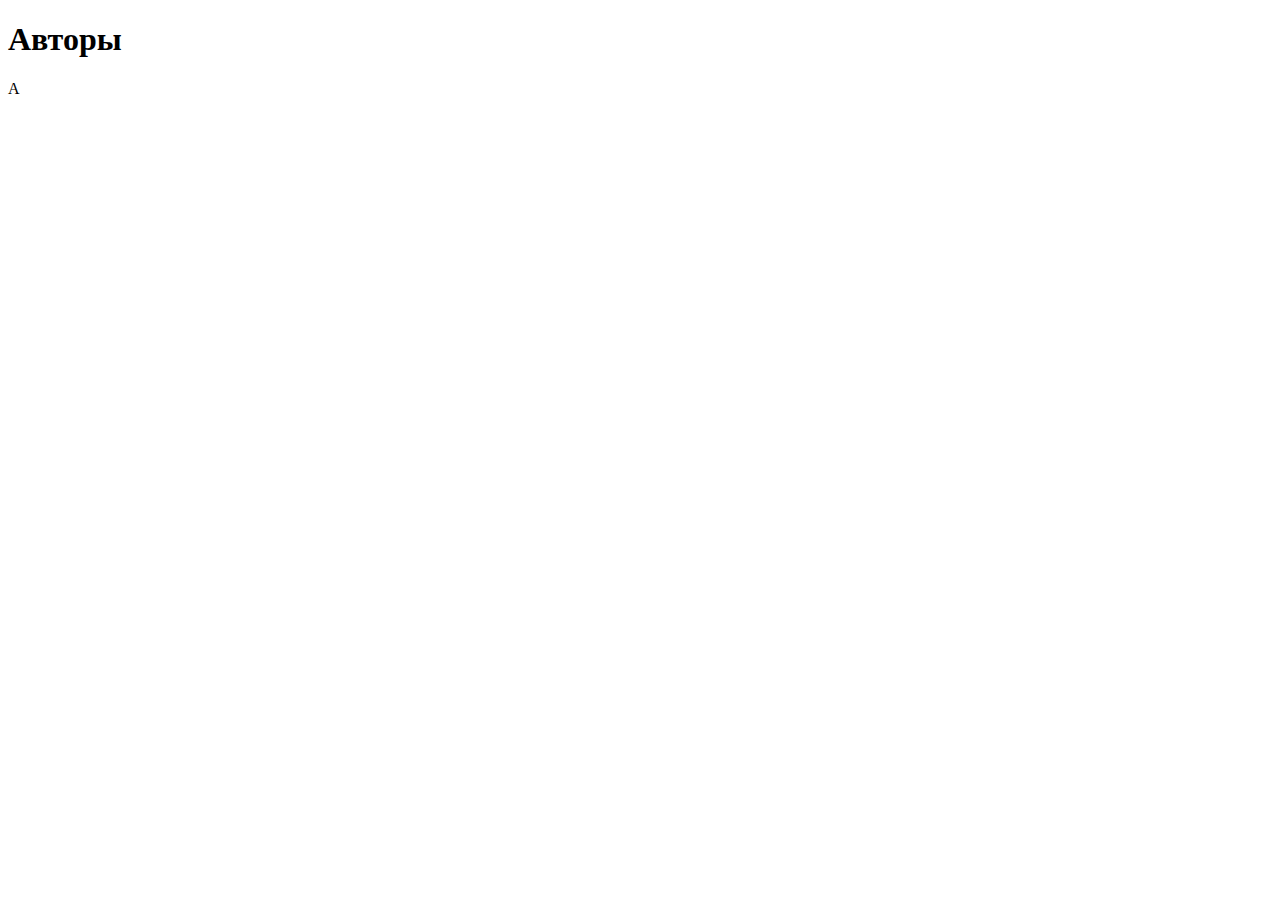
==== commit 07f6abad: "4 module" ====
--- a/src/main/resources/templates/authors/index.html
+++ b/src/main/resources/templates/authors/index.html
@@ -9,7 +9,7 @@
 <!--[if IE 9]>
 <html class="ie9" lang="ru">
 <![endif]-->
-<!--[if gt IE 9]><!--> <html lang="ru" xmlns="http://www.w3.org/1999/xhtml" xmlns:th="http://www.thymeleaf.org"> <!--<![endif]-->
+<!--[if gt IE 9]><!--> <html lang="ru" xmlns:th="http://www.thymeleaf.org"> <!--<![endif]-->
 <head>
   <title>Тут название страницы написать</title>
   <meta name="description" content="Описание страницы">
@@ -39,58 +39,7 @@
           | браузера здесь&nbsp;
       | для правильного отображения сайта.
   -->
-  <header class="Header">
-    <div class="Header-rowMain">
-      <div class="wrap">
-        <div class="row">
-          <div class="row-block Header-logo"><a class="logo" href="/"><img class="logo-image" src="/assets/img/logo.png" alt="logo.png"/><span class="logo-text">BOOKSHOP</span></a>
-          </div>
-          <div class="Header-searchWrap row-block">
-            <div class="Header-searchLink"><svg xmlns="http://www.w3.org/2000/svg" width="18" height="19" viewBox="0 0 18 19"><g><g><path fill="#b8b8b8" d="M17.812 17.852c.25.268.25.69 0 .948a.622.622 0 0 1-.457.2.64.64 0 0 1-.457-.2l-5.364-5.494a7.07 7.07 0 0 1-4.32 1.47C3.232 14.777 0 11.457 0 7.389 0 3.321 3.232 0 7.214 0c3.983 0 7.214 3.32 7.214 7.388 0 1.94-.74 3.7-1.926 5.015zM7.214 13.44c3.264 0 5.909-2.708 5.909-6.05 0-3.344-2.655-6.052-5.909-6.052-3.264 0-5.908 2.72-5.908 6.051 0 3.332 2.644 6.051 5.908 6.051z"/></g></g></svg>
-            </div>
-            <div class="Header-search">
-              <div class="search">
-                <form class="form form_search" action="#" method="post" data-searchlimit="20">
-                  <input class="search-input" id="query" name="query" type="text" placeholder="Search over 30 million book titles" value=""/>
-                  <button class="search-button" type="submit" name="search" id="search">Поиск
-                  </button>
-                </form>
-              </div>
-            </div>
-          </div>
-          <div class="row-block Header-cart">
-            <div class="CartBlock"><a class="CartBlock-block" href="/postponed.html">
-                <svg class="CartBlock-img" xmlns="http://www.w3.org/2000/svg" height="23" width="23" viewBox="0 0 512 512"><g> <g> <path fill="#5e5e5e" d="M511.812,167.165c-1.702-36.088-16.232-70.306-40.914-96.353c-25.567-26.981-59.251-41.993-94.847-42.272 c-34.009-0.257-63.948,12.15-88.992,36.905c-14.257,14.091-24.699,30.11-32.057,44.104c-7.358-13.994-17.8-30.013-32.057-44.104 c-25.047-24.754-55.004-37.158-88.993-36.905c-35.545,0.278-68.917,15.336-93.967,42.4C16.029,96.82,1.896,130.993,0.19,167.165 c-4.464,94.635,70.036,158.12,182.806,254.216c19.824,16.893,40.324,34.362,62.129,53.441l9.877,8.643l9.877-8.643 c23.121-20.23,44.813-38.641,65.789-56.445C442.411,323.538,516.232,260.884,511.812,167.165z M439.818,275.475 c-29.97,36.353-73.478,73.279-128.562,120.03c-18.057,15.325-36.642,31.099-56.253,48.129 c-18.29-15.892-35.664-30.698-52.55-45.087c-55.77-47.524-99.819-85.061-130.02-121.835 c-30.986-37.731-44.024-71.079-42.276-108.133c2.89-61.271,48.585-109.605,104.029-110.039c0.271-0.002,0.533-0.003,0.803-0.003 c57.965,0,87.525,49.314,100.005,78.802c3.424,8.09,11.278,13.318,20.007,13.318c8.729,0,16.583-5.228,20.007-13.318 c12.48-29.49,42.033-78.801,100.004-78.801c0.267,0,0.535,0.001,0.803,0.003c55.624,0.435,103.188,49.799,106.029,110.039 C483.57,205.158,470.609,238.125,439.818,275.475z"/> </g> </g></svg><span class="CartBlock-amount">0</span></a><a class="CartBlock-block" href="/cart.html">
-                <svg class="CartBlock-img" xmlns="http://www.w3.org/2000/svg" width="30" height="23" viewBox="0 0 30 23"><g><g><path fill="#5e5e5e" d="M.676 0H6.41c.31 0 .58.242.656.542l.969 3.863c.463-.392 1.052-.694 1.683-.694H27.33c1.448 0 2.67 1.314 2.67 2.793 0 .033-.002.13-.007.162l-1.33 9.017a.659.659 0 0 1-.018.086c-.473 1.644-1.294 2.255-1.979 2.467.373.497.597 1.102.597 1.77 0 1.642-1.34 2.962-2.986 2.962-1.646 0-2.986-1.368-2.986-3.01 0-.622.193-1.067.52-1.742h-6.225c.327.675.52 1.12.52 1.741 0 1.643-1.34 3.043-2.986 3.043a2.986 2.986 0 0 1-2.985-2.98c0-.661.22-1.273.588-1.769-1.291-.37-1.763-1.797-1.98-2.457a.711.711 0 0 1-.022-.093L7.059 6.675a.86.86 0 0 1-.01-.138c0-.126.011-.281.028-.403L5.883 1.349H.676A.676.676 0 1 1 .676 0zm14.078 20.021a1.633 1.633 0 0 0-3.267 0 1.633 1.633 0 0 0 3.267 0zm11.157 0a1.633 1.633 0 0 0-3.267 0 1.633 1.633 0 0 0 3.267 0zM8.439 6.172c-.002.023-.005.1-.01.121-.012.067-.025.119-.028.189l1.642 8.873c.437 1.311.837 1.512 1.337 1.512h14.622c.718 0 1.119-.802 1.33-1.52l1.316-8.887c-.024-.729-.618-1.4-1.317-1.4H9.718c-.608 0-1.135.515-1.279 1.112z"/></g></g></svg><span class="CartBlock-amount">0</span></a><a class="CartBlock-block" href="/signin.html">
-                <svg class="CartBlock-img" xmlns="http://www.w3.org/2000/svg" width="22" height="23" viewBox="0 0 22 23"><g><g><path fill="#5e5e5e" d="M22 23h-1.472c-.284-3.64-2.704-6.69-6.035-7.971a8.196 8.196 0 0 1-3.493.784 8.198 8.198 0 0 1-3.493-.784c-3.33 1.28-5.75 4.331-6.035 7.97H0c.262-3.886 2.635-7.204 6.005-8.884-1.88-1.447-3.091-3.687-3.091-6.209C2.914 3.54 6.534 0 11 0s8.086 3.54 8.086 7.906c0 2.522-1.211 4.762-3.091 6.21C19.365 15.794 21.738 19.112 22 23zM17.616 7.906c0-3.573-2.962-6.469-6.616-6.469-3.654 0-6.616 2.896-6.616 6.47 0 3.572 2.962 6.468 6.616 6.468 3.654 0 6.616-2.896 6.616-6.469z"/></g></g></svg></a>
-            </div>
-          </div>
-          <div class="row-block Header-trigger"><a class="menuTrigger" href="#navigate">
-              <div class="menuTrigger-content">Показать навигацию
-              </div><span></span><span></span><span></span></a>
-          </div>
-        </div>
-      </div>
-    </div>
-    <div class="Header-menu">
-      <div class="wrap">
-        <nav class="menuModal" id="navigate">
-          <ul class="menu menu_main">
-            <li class="menu-item"><a class="menu-link" href="/index.html">Главная</a>
-            </li>
-            <li class="menu-item"><a class="menu-link" href="/genres/index.html">Жанры</a>
-            </li>
-            <li class="menu-item"><a class="menu-link" href="/books/recent.html">Новинки</a>
-            </li>
-            <li class="menu-item"><a class="menu-link" href="/books/popular.html">Популярное</a>
-            </li>
-            <li class="menu-item menu-item_ACTIVE"><a class="menu-link" href="/authors/index.html">Авторы</a>
-            </li>
-          </ul>
-        </nav>
-      </div>
-    </div>
-  </header>
+  <header th:replace="~{fragments/header_fragment :: headFragment}"></header>
   <div class="Middle">
     <div class="wrap">
       <main class="Middle-main">
@@ -99,12 +48,12 @@
         <div class="Section">
           <div class="Authors">
             <div class="Authors-links">
-              <a class="Authors-link" th:each="char : ${charList}" th:href="@{|#${char}|}" th:text="${char}">А</a>
+              <a class="Authors-link" th:each="char : ${charAndAuthorsMap}" th:href="@{|#${char.getKey()}|}" th:text="${char.getKey()}">А</a>
             </div>
-            <div class="Authors-block" th:each="charAndAuthors : ${charAndAuthorsList}">
-              <h2 class="Authors-title" th:id="${charAndAuthors.firstCharFio}" th:text="${charAndAuthors.firstCharFio}">
+            <div class="Authors-block" th:each="elem : ${charAndAuthorsMap}">
+              <h2 class="Authors-title" th:id="${elem.getKey()}" th:text="${elem.getKey()}">
               </h2>
-              <div class="Authors-letter" th:each="author : ${charAndAuthors.authors}">
+              <div class="Authors-letter" th:each="author : ${elem.getValue()}">
                 <div class="Authors-item"><a href="/authors/slug.html" th:text="${author.fio}" ></a>
                 </div>
               </div>
@@ -114,60 +63,7 @@
       </main>
     </div>
   </div>
-  <footer class="Footer">
-    <div class="wrap">
-      <div class="row Footer-main">
-        <div class="row-block"><a class="logo logo_footer Footer-logo" href="/"><img class="logo-image" src="/assets/img/logo_footer.png" alt="logo_footer.png"/><span class="logo-text">BOOKSHOP</span></a>
-          <p>Lorem ipsum dolor sit amet, consectetuer adipiscing elit, sed diam nonummy nibh euismod tincid  unt ut laoreet dolore magna aliquam erat volutpat. Ut wisi enim ad
-          </p>
-          <ul class="menu menu_img menu_smallImg Footer-menuSoc">
-            <li class="menu-item"><a class="menu-link" href="#"><svg xmlns="http://www.w3.org/2000/svg" width="14" height="15" viewBox="0 0 14 15"><g><g opacity=".5"><path fill="#fff" d="M13.769 2.963c0-1.193-1.076-2.269-2.267-2.269h-9.07C1.24.694.164 1.77.164 2.964v9.068c0 1.191 1.076 2.267 2.268 2.267h4.535V9.16H5.304V6.892h1.663v-.884c0-1.523 1.144-2.895 2.55-2.895h1.833V5.38H9.517c-.2 0-.434.245-.434.61v.902h2.267V9.16H9.083v5.14h2.419c1.191 0 2.267-1.077 2.267-2.268z"/></g></g></svg></a>
-            </li>
-            <li class="menu-item"><a class="menu-link" href="#"><svg xmlns="http://www.w3.org/2000/svg" width="18" height="12" viewBox="0 0 18 12"><g><g opacity=".5"><path fill="#fff" d="M15.986 5.34c.965-.078 1.62-.518 1.872-1.113-.348.214-1.429.447-2.026.225a7.483 7.483 0 0 0-.093-.394c-.455-1.669-2.012-3.013-3.643-2.851.132-.053.266-.103.4-.147.179-.065 1.232-.236 1.066-.608-.14-.326-1.426.248-1.669.322.32-.12.85-.326.906-.695-.49.068-.971.3-1.343.637a.926.926 0 0 0 .258-.511c-1.307.836-2.071 2.52-2.689 4.152-.485-.47-.915-.84-1.3-1.047-1.083-.58-2.377-1.185-4.408-1.94-.063.673.332 1.566 1.47 2.16-.247-.033-.698.041-1.058.127.147.77.626 1.405 1.924 1.71-.593.04-.9.175-1.178.467.27.534.93 1.164 2.115 1.035-1.318.569-.537 1.62.535 1.463-1.83 1.89-4.715 1.75-6.371.172 4.325 5.892 13.728 3.484 15.13-2.194 1.049.01 1.666-.363 2.049-.772-.605.102-1.482-.004-1.947-.198z"/></g></g></svg></a>
-            </li>
-            <li class="menu-item"><a class="menu-link" href="#"><svg xmlns="http://www.w3.org/2000/svg" width="16" height="16" viewBox="0 0 16 16"><g><g opacity=".5"><path fill="#fff" d="M15.375 1.809v13.063c0 .604-.504 1.093-1.127 1.093H1.251c-.622 0-1.126-.488-1.126-1.093V1.81C.125 1.205.629.716 1.25.716h12.997c.623 0 1.127.489 1.127 1.093zM4.748 6.596H2.444v6.885h2.304zm.15-2.13c-.014-.676-.5-1.19-1.287-1.19-.788 0-1.304.514-1.304 1.19 0 .66.5 1.19 1.274 1.19h.015c.803 0 1.303-.53 1.303-1.19zm8.156 5.067c0-2.116-1.137-3.1-2.653-3.1-1.223 0-1.77.67-2.076 1.138v-.975H6.022c.03.646 0 6.885 0 6.885h2.303V9.635c0-.206.015-.41.077-.558.166-.411.544-.837 1.182-.837.833 0 1.166.631 1.166 1.557v3.684h2.304zM8.31 7.594c.003-.007.009-.014.014-.023v.023z"/></g></g></svg></a>
-            </li>
-            <li class="menu-item"><a class="menu-link" href="#"><svg xmlns="http://www.w3.org/2000/svg" width="14" height="17" viewBox="0 0 14 17"><g><g opacity=".5"><path fill="#fff" d="M7.283.65C2.807.65.55 3.86.55 6.535c0 1.62.614 3.063 1.93 3.6.215.088.409.003.472-.236.043-.165.146-.582.192-.757.063-.235.039-.318-.136-.524-.379-.448-.622-1.028-.622-1.849 0-2.38 1.782-4.512 4.64-4.512 2.53 0 3.92 1.546 3.92 3.61 0 2.717-1.203 5.01-2.987 5.01-.986 0-1.724-.813-1.487-1.815.283-1.193.831-2.481.831-3.343 0-.771-.414-1.415-1.27-1.415-1.008 0-1.817 1.043-1.817 2.44 0 .889.3 1.491.3 1.491L3.303 13.37c-.36 1.523-.054 3.392-.028 3.579.015.112.159.14.224.054.092-.12 1.293-1.603 1.7-3.084.116-.419.663-2.59.663-2.59.328.626 1.285 1.175 2.302 1.175 3.03 0 5.084-2.76 5.084-6.457 0-2.794-2.367-5.397-5.965-5.397z"/></g></g></svg></a>
-            </li>
-            <li class="menu-item"><a class="menu-link" href="#"><svg xmlns="http://www.w3.org/2000/svg" width="16" height="12" viewBox="0 0 16 12"><g><g opacity=".5"><path fill="#fff" d="M.745 2.672C.429 2.25.27 1.857.27 1.495c0-.449.12-.823.358-1.122.239-.3.58-.449 1.023-.449h12.698c.373 0 .697.136.97.406s.41.595.41.974c0 .455-.14.889-.423 1.303a4.102 4.102 0 0 1-1.052 1.061l-4.037 2.803-.367.264a9.616 9.616 0 0 1-.914.608c-.176.103-.341.181-.496.233-.156.051-.3.078-.432.078h-.017c-.132 0-.276-.027-.431-.078a2.667 2.667 0 0 1-.496-.233 9.256 9.256 0 0 1-.915-.608l-.366-.264c-.524-.367-1.277-.892-2.26-1.573a555.686 555.686 0 0 1-1.769-1.23 4.256 4.256 0 0 1-1.01-.996zM15.729 3.84v6.849c0 .38-.135.704-.405.975-.27.27-.596.406-.975.406H1.65c-.38 0-.705-.135-.975-.406a1.33 1.33 0 0 1-.406-.975V3.84c.253.283.544.533.872.751 2.082 1.415 3.51 2.407 4.287 2.976.328.242.594.43.798.565.204.136.476.273.815.415.34.14.656.211.949.211h.017c.294 0 .61-.07.95-.211.339-.142.61-.279.814-.415.205-.135.47-.323.798-.565.978-.707 2.41-1.699 4.296-2.976a4.76 4.76 0 0 0 .863-.75z"/></g></g></svg></a>
-            </li>
-          </ul>
-        </div>
-        <div class="row-block">
-          <ul class="menu menu_vt Footer-menu">
-            <li class="menu-item"><a class="menu-link" href="/index.html">Главная</a>
-            </li>
-            <li class="menu-item"><a class="menu-link" href="/genres/index.html">Жанры</a>
-            </li>
-            <li class="menu-item"><a class="menu-link" href="/books/recent.html">Новинки</a>
-            </li>
-            <li class="menu-item"><a class="menu-link" href="/books/popular.html">Популярное</a>
-            </li>
-            <li class="menu-item"><a class="menu-link" href="/authors/index.html">Авторы</a>
-            </li>
-          </ul>
-        </div>
-        <div class="row-block">
-          <ul class="menu menu_vt Footer-menu">
-            <li class="menu-item"><a class="menu-link" href="/signin.html">Войти</a>
-            </li>
-            <li class="menu-item"><a class="menu-link" href="/documents/index.html">Документы</a>
-            </li>
-            <li class="menu-item"><a class="menu-link" href="/about.html">О компании</a>
-            </li>
-            <li class="menu-item"><a class="menu-link" href="/faq.html">Помощь</a>
-            </li>
-            <li class="menu-item"><a class="menu-link" href="/contacts.html">Контакты</a>
-            </li>
-          </ul>
-        </div>
-      </div>
-    </div>
-    <div class="Footer-copy">
-      <div class="wrap">© 2016 Bookshop Pty Ltd. ALL RIGHTS RESERVED
-      </div>
-    </div>
-  </footer>
+  <footer th:replace="~{fragments/footer_fragment :: footFragment}"></footer>
   <script src="/assets/plg/jQuery/jquery-3.5.1.min.js"></script>
   <!--+menu(-->
   <!--    'Это раз',-->
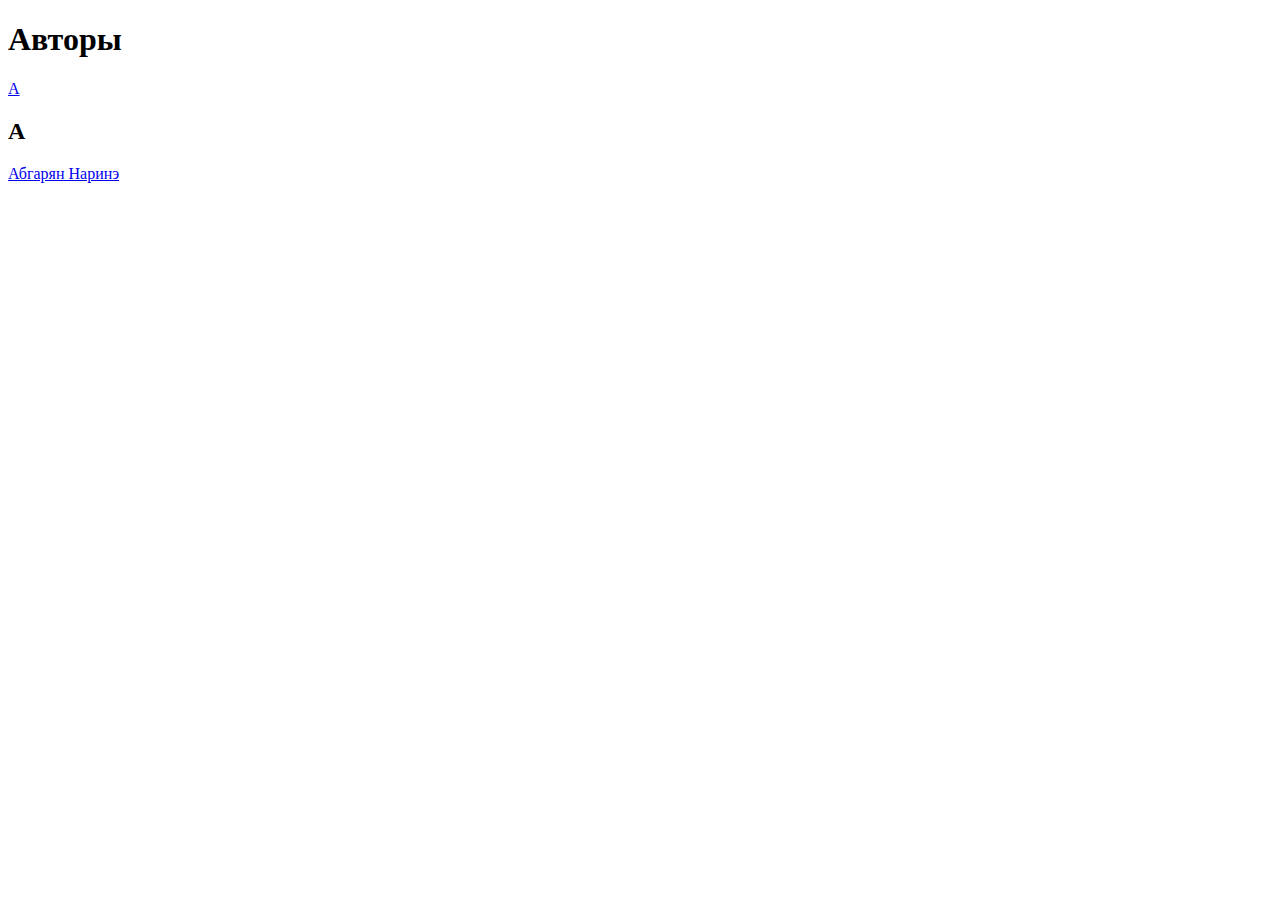
==== commit 8db834e2: "main page" ====
--- a/src/main/resources/templates/authors/index.html
+++ b/src/main/resources/templates/authors/index.html
@@ -1,4 +1,3 @@
-
 <!--END-->
 <!--END--><!DOCTYPE html><!--[if IE 7]>
 <html class="ie7" lang="ru">
@@ -9,28 +8,30 @@
 <!--[if IE 9]>
 <html class="ie9" lang="ru">
 <![endif]-->
-<!--[if gt IE 9]><!--> <html lang="ru" xmlns:th="http://www.thymeleaf.org"> <!--<![endif]-->
+<!--[if gt IE 9]><!-->
+<html lang="ru" xmlns:th="http://www.thymeleaf.org"> <!--<![endif]-->
 <head>
-  <title>Тут название страницы написать</title>
-  <meta name="description" content="Описание страницы">
-  <meta charset="utf-8">
-  <meta name="viewport" content="width=device-width, initial-scale=1, maximum-scale=1, user-scalable=0">
-  <!--meta( http-equiv="cache-control" content="no-cache")-->
-  <!--meta( http-equiv="expires" content="0")-->
-  <!--link(rel="preload" href="assets/css/extra.min.css?v=" + version as="style" crossorigin="anonymous")-->
-  <link href="favicon.ico" rel="shortcut icon">
-  <link rel="preload" href="/assets/fonts/Montserrat/Montserrat-SemiBold.woff2" as="font" crossorigin="anonymous">
-  <link rel="preload" href="/assets/fonts/Montserrat/Montserrat-Light.woff2" as="font" crossorigin="anonymous">
-  <link rel="preload" href="/assets/fonts/Montserrat/Montserrat-Medium.woff2" as="font" crossorigin="anonymous">
-  <link rel="preload" href="/assets/fonts/Montserrat/Montserrat-ExtraBold.woff2" as="font" crossorigin="anonymous">
-  <link rel="stylesheet" href="/assets/css/fonts.min.css?v=59641147">
-  <link rel="stylesheet" href="/assets/css/basic.min.css?v=59641147">
-  <link rel="stylesheet" href="/assets/css/extra.min.css?v=59641147"><!--[if lt IE 9]>
-  <script src="http://html5shiv.googlecode.com/svn/trunk/html5.js"></script><![endif]-->
-  <script defer src="/assets/js/scripts.min.js?v=59641147"></script>
+    <title>Тут название страницы написать</title>
+    <meta name="description" content="Описание страницы">
+    <meta charset="utf-8">
+    <meta name="viewport" content="width=device-width, initial-scale=1, maximum-scale=1, user-scalable=0">
+    <!--meta( http-equiv="cache-control" content="no-cache")-->
+    <!--meta( http-equiv="expires" content="0")-->
+    <!--link(rel="preload" href="assets/css/extra.min.css?v=" + version as="style" crossorigin="anonymous")-->
+    <link href="favicon.ico" rel="shortcut icon">
+    <link rel="preload" href="/assets/fonts/Montserrat/Montserrat-SemiBold.woff2" as="font" crossorigin="anonymous">
+    <link rel="preload" href="/assets/fonts/Montserrat/Montserrat-Light.woff2" as="font" crossorigin="anonymous">
+    <link rel="preload" href="/assets/fonts/Montserrat/Montserrat-Medium.woff2" as="font" crossorigin="anonymous">
+    <link rel="preload" href="/assets/fonts/Montserrat/Montserrat-ExtraBold.woff2" as="font" crossorigin="anonymous">
+    <link rel="stylesheet" href="/assets/css/fonts.min.css?v=59641147">
+    <link rel="stylesheet" href="/assets/css/basic.min.css?v=59641147">
+    <link rel="stylesheet" href="/assets/css/extra.min.css?v=59641147">
+    <!--[if lt IE 9]>
+    <script src="http://html5shiv.googlecode.com/svn/trunk/html5.js"></script><![endif]-->
+    <script defer src="/assets/js/scripts.min.js?v=59641147"></script>
 </head>
 <body class="Site">
-  <!--if lt IE 8
+<!--if lt IE 8
   p.error-browser
       | Ваш браузер&nbsp;
       em устарел!&nbsp;
@@ -39,41 +40,46 @@
           | браузера здесь&nbsp;
       | для правильного отображения сайта.
   -->
-  <header th:replace="~{fragments/header_fragment :: headFragment}"></header>
-  <div class="Middle">
+<header th:replace="~{fragments/header_fragment :: headFragment}"></header>
+<div class="Middle">
     <div class="wrap">
-      <main class="Middle-main">
-        <h1 class="Middle-title">Авторы
-        </h1>
-        <div class="Section">
-          <div class="Authors">
-            <div class="Authors-links">
-              <a class="Authors-link" th:each="char : ${charAndAuthorsMap}" th:href="@{|#${char.getKey()}|}" th:text="${char.getKey()}">А</a>
+        <main class="Middle-main">
+            <h1 class="Middle-title">Авторы
+            </h1>
+            <div class="Section">
+                <div class="Authors">
+                    <div class="Authors-links">
+                        <a th:each="authorList : ${authorsMap}"  class="Authors-link" href="#a"
+                           th:href="'#' + ${#strings.toLowerCase(authorList.key)}" th:text="${authorList.key}">
+                            А</a>
+                    </div>
+                    <div class="Authors-block" th:each="authorList : ${authorsMap}">
+                        <h2 class="Authors-title" id="a" th:id="${#strings.toLowerCase(authorList.key)}" th:text="${authorList.key}">А
+                        </h2>
+                        <div class="Authors-letter">
+                            <div th:each="author : ${authorList.value}" class="Authors-item"><a
+                                    href="/authors/slug.html" th:text="${author.lastName + ' ' + author.firstName}">Абгарян
+                                Наринэ</a>
+                            </div>
+                        </div>
+                    </div>
+                </div>
             </div>
-            <div class="Authors-block" th:each="elem : ${charAndAuthorsMap}">
-              <h2 class="Authors-title" th:id="${elem.getKey()}" th:text="${elem.getKey()}">
-              </h2>
-              <div class="Authors-letter" th:each="author : ${elem.getValue()}">
-                <div class="Authors-item"><a href="/authors/slug.html" th:text="${author.fio}" ></a>
-                </div>
-              </div>
-            </div>
-          </div>
-        </div>
-      </main>
+        </main>
     </div>
-  </div>
-  <footer th:replace="~{fragments/footer_fragment :: footFragment}"></footer>
-  <script src="/assets/plg/jQuery/jquery-3.5.1.min.js"></script>
-  <!--+menu(-->
-  <!--    'Это раз',-->
-  <!--    'Это два',-->
-  <!--    'Это три'-->
-  <!--)-->
-  <!--br-->
-  <!--br-->
-  <!--+menu._vt-->
-  <!--    +menuItem Это раз-->
-  <!--    +menuItem.-item_danger Это два-->
-  <!--    +menuItem Это три-->
-</body></html>+</div>
+<footer th:replace="~{fragments/footer_fragment :: footFragment}"></footer>
+<script src="/assets/plg/jQuery/jquery-3.5.1.min.js"></script>
+<!--+menu(-->
+<!--    'Это раз',-->
+<!--    'Это два',-->
+<!--    'Это три'-->
+<!--)-->
+<!--br-->
+<!--br-->
+<!--+menu._vt-->
+<!--    +menuItem Это раз-->
+<!--    +menuItem.-item_danger Это два-->
+<!--    +menuItem Это три-->
+</body>
+</html>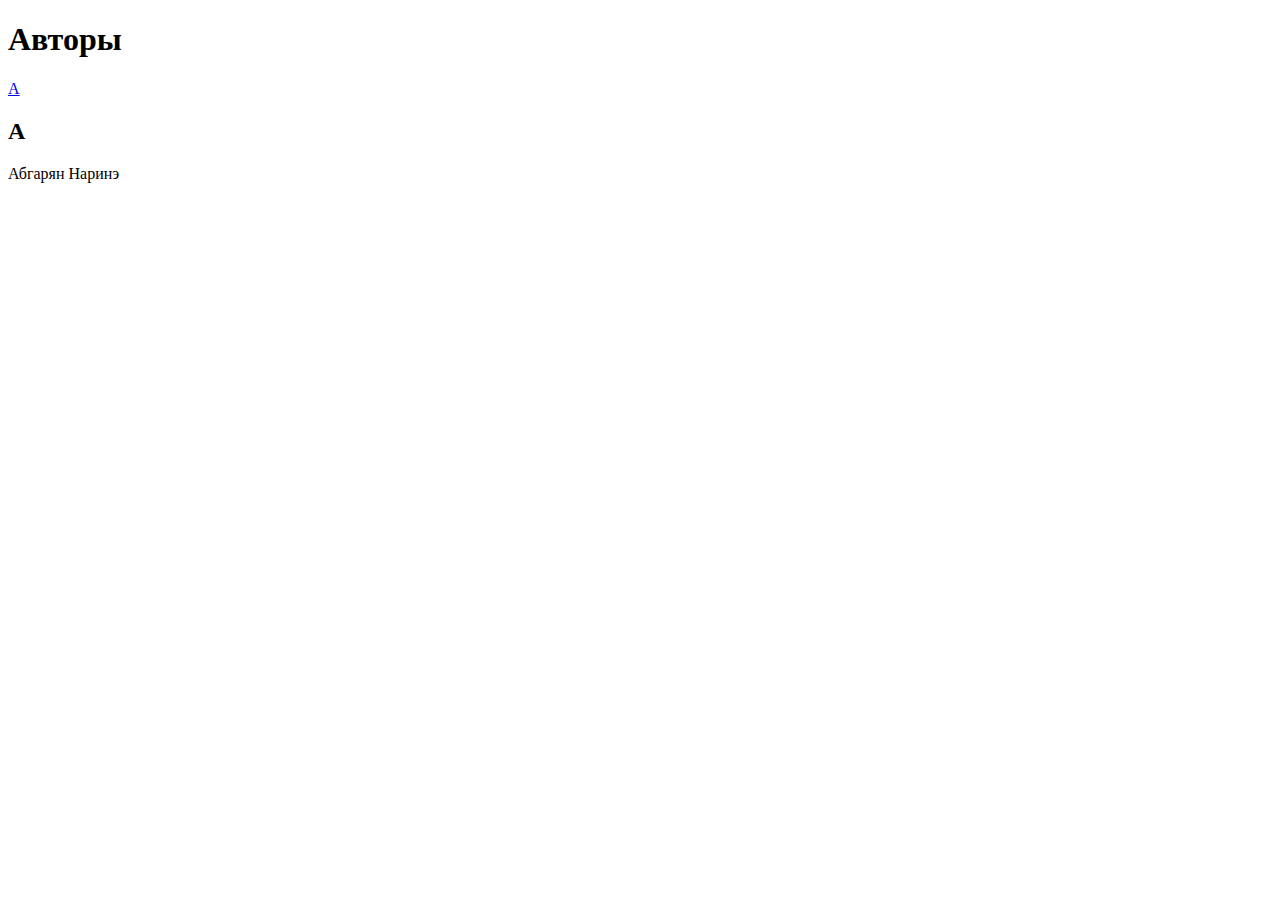
==== commit 16604476: "main page js bag" ====
--- a/src/main/resources/templates/authors/index.html
+++ b/src/main/resources/templates/authors/index.html
@@ -49,17 +49,16 @@
             <div class="Section">
                 <div class="Authors">
                     <div class="Authors-links">
-                        <a th:each="authorList : ${authorsMap}"  class="Authors-link" href="#a"
+                        <a th:each="authorList : ${charAndAuthorsMap}"  class="Authors-link" href="#a"
                            th:href="'#' + ${#strings.toLowerCase(authorList.key)}" th:text="${authorList.key}">
                             А</a>
                     </div>
-                    <div class="Authors-block" th:each="authorList : ${authorsMap}">
+                    <div class="Authors-block" th:each="authorList : ${charAndAuthorsMap}">
                         <h2 class="Authors-title" id="a" th:id="${#strings.toLowerCase(authorList.key)}" th:text="${authorList.key}">А
                         </h2>
                         <div class="Authors-letter">
-                            <div th:each="author : ${authorList.value}" class="Authors-item"><a
-                                    href="/authors/slug.html" th:text="${author.lastName + ' ' + author.firstName}">Абгарян
-                                Наринэ</a>
+                            <div th:each="author : ${authorList.value}" class="Authors-item">
+                                <a th:href=" '/authors/slug/' + ${author.id}" th:text="${author.name}">Абгарян Наринэ</a>
                             </div>
                         </div>
                     </div>
